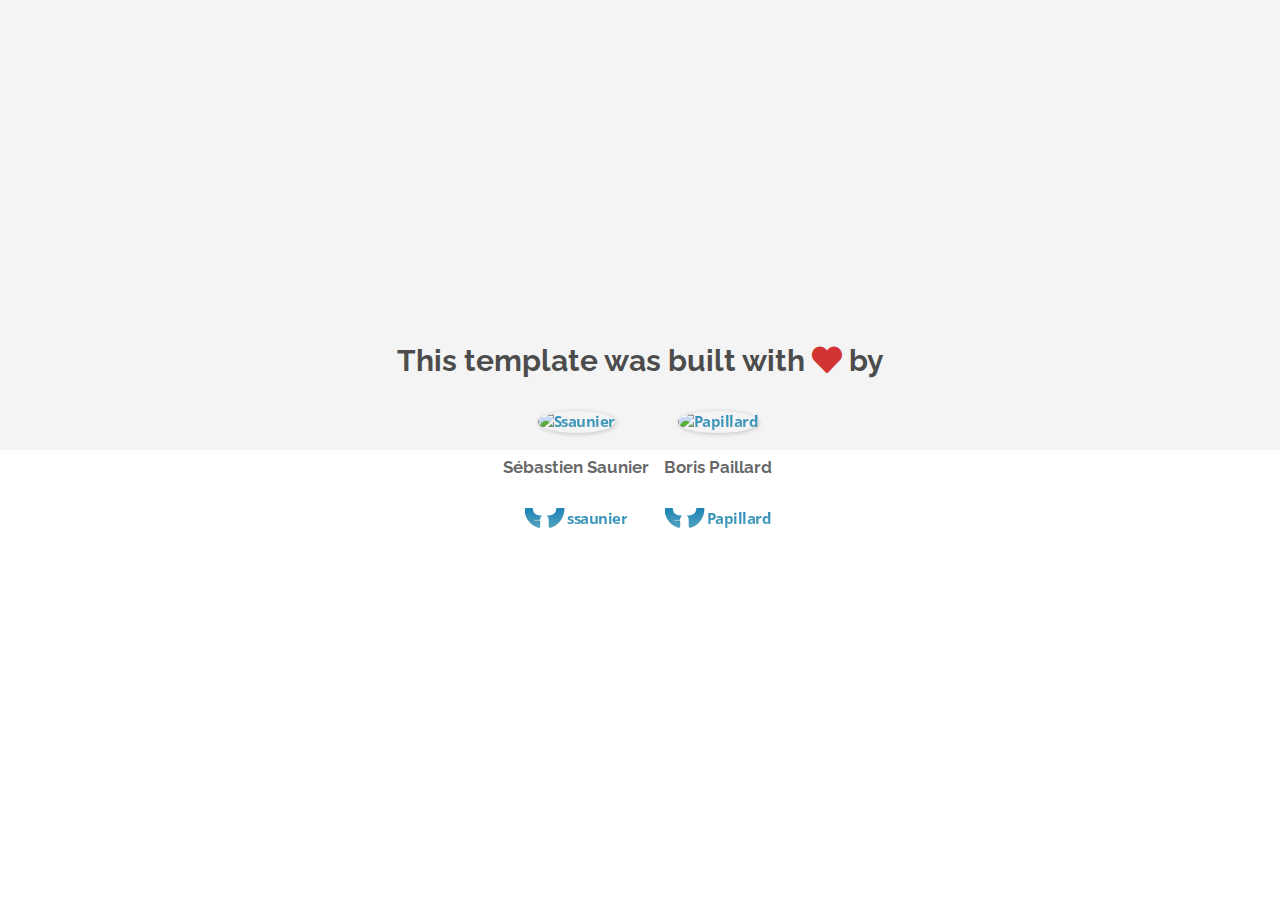
==== about.html @ 25c58939 "Automated commit at 2018-12-17 14:13:29 UTC by middleman-deploy 2.0.0-alpha" ====
<!doctype html>
<html>
  <head>
    <meta charset="utf-8">
    <meta http-equiv="x-ua-compatible" content="ie=edge">
    <meta name="viewport"
          content="width=device-width, initial-scale=1, shrink-to-fit=no">
    <link rel="stylesheet" href="https://use.fontawesome.com/releases/v5.5.0/css/all.css" integrity="sha384-B4dIYHKNBt8Bc12p+WXckhzcICo0wtJAoU8YZTY5qE0Id1GSseTk6S+L3BlXeVIU" crossorigin="anonymous">


    <!-- Use the title from a page's frontmatter if it has one -->
    <title>Le Wagon - Middleman - About</title>
  </head>
  <body>
    <div id="about">
  <div class="about-content">
    <h1>This template was built with <i class="fas fa-heart"></i> by</h1>
    <ul class="list-inline">
        <li>
<a href="https://kitt.lewagon.com/alumni/ssaunier" target="_blank">            <img src="https://kitt.lewagon.com/placeholder/users/ssaunier" class="img-circle" alt="Ssaunier" />
</a>          <h2>Sébastien Saunier</h2>
          <p>
<a href="https://github.com/ssaunier" target="_blank">              <i class="fab fa-github"></i> ssaunier
</a>          </p>
        </li>
        <li>
<a href="https://kitt.lewagon.com/alumni/Papillard" target="_blank">            <img src="https://kitt.lewagon.com/placeholder/users/Papillard" class="img-circle" alt="Papillard" />
</a>          <h2>Boris Paillard</h2>
          <p>
<a href="https://github.com/Papillard" target="_blank">              <i class="fab fa-github"></i> Papillard
</a>          </p>
        </li>
    </ul>
  </div>
</div>

    <link href="stylesheets/application-a63b8bce.css" rel="stylesheet" />
    <script src="javascripts/application-600f4d1e.js"></script>
  </body>
<script src="https://code.jquery.com/jquery-3.3.1.min.js"
        integrity="sha384-tsQFqpEReu7ZLhBV2VZlAu7zcOV+rXbYlF2cqB8txI/8aZajjp4Bqd+V6D5IgvKT"
        crossorigin="anonymous">
</script>
</html>
---- stylesheets/application-a63b8bce.css ----
@import url("https://fonts.googleapis.com/css?family=Open+Sans:400,300,700|Raleway:400,100,300,700,500");/*!
 * Bootstrap v3.3.7 (http://getbootstrap.com)
 * Copyright 2011-2016 Twitter, Inc.
 * Licensed under MIT (https://github.com/twbs/bootstrap/blob/master/LICENSE)
 *//*! normalize.css v3.0.3 | MIT License | github.com/necolas/normalize.css */html{font-family:sans-serif;-ms-text-size-adjust:100%;-webkit-text-size-adjust:100%}body{margin:0}article,aside,details,figcaption,figure,footer,header,hgroup,main,menu,nav,section,summary{display:block}audio,canvas,progress,video{display:inline-block;vertical-align:baseline}audio:not([controls]){display:none;height:0}[hidden],template{display:none}a{background-color:transparent}a:active,a:hover{outline:0}abbr[title]{border-bottom:1px dotted}b,strong{font-weight:bold}dfn{font-style:italic}h1{font-size:2em;margin:0.67em 0}mark{background:#ff0;color:#000}small{font-size:80%}sub,sup{font-size:75%;line-height:0;position:relative;vertical-align:baseline}sup{top:-0.5em}sub{bottom:-0.25em}img{border:0}svg:not(:root){overflow:hidden}figure{margin:1em 40px}hr{-webkit-box-sizing:content-box;box-sizing:content-box;height:0}pre{overflow:auto}code,kbd,pre,samp{font-family:monospace, monospace;font-size:1em}button,input,optgroup,select,textarea{color:inherit;font:inherit;margin:0}button{overflow:visible}button,select{text-transform:none}button,html input[type="button"],input[type="reset"],input[type="submit"]{-webkit-appearance:button;cursor:pointer}button[disabled],html input[disabled]{cursor:default}button::-moz-focus-inner,input::-moz-focus-inner{border:0;padding:0}input{line-height:normal}input[type="checkbox"],input[type="radio"]{-webkit-box-sizing:border-box;box-sizing:border-box;padding:0}input[type="number"]::-webkit-inner-spin-button,input[type="number"]::-webkit-outer-spin-button{height:auto}input[type="search"]{-webkit-appearance:textfield;-webkit-box-sizing:content-box;box-sizing:content-box}input[type="search"]::-webkit-search-cancel-button,input[type="search"]::-webkit-search-decoration{-webkit-appearance:none}fieldset{border:1px solid #c0c0c0;margin:0 2px;padding:0.35em 0.625em 0.75em}legend{border:0;padding:0}textarea{overflow:auto}optgroup{font-weight:bold}table{border-collapse:collapse;border-spacing:0}td,th{padding:0}/*! Source: https://github.com/h5bp/html5-boilerplate/blob/master/src/css/main.css */@media print{*,*:before,*:after{background:transparent !important;color:#000 !important;-webkit-box-shadow:none !important;box-shadow:none !important;text-shadow:none !important}a,a:visited{text-decoration:underline}a[href]:after{content:" (" attr(href) ")"}abbr[title]:after{content:" (" attr(title) ")"}a[href^="#"]:after,a[href^="javascript:"]:after{content:""}pre,blockquote{border:1px solid #999;page-break-inside:avoid}thead{display:table-header-group}tr,img{page-break-inside:avoid}img{max-width:100% !important}p,h2,h3{orphans:3;widows:3}h2,h3{page-break-after:avoid}.navbar{display:none}.btn>.caret,.dropup>.btn>.caret{border-top-color:#000 !important}.label{border:1px solid #000}.table{border-collapse:collapse !important}.table td,.table th{background-color:#fff !important}.table-bordered th,.table-bordered td{border:1px solid #ddd !important}}@font-face{font-family:'Glyphicons Halflings';src:url("../assets/bootstrap/glyphicons-halflings-regular-86b6f62b.eot");src:url("../assets/bootstrap/glyphicons-halflings-regular-86b6f62b.eot?#iefix") format("embedded-opentype"),url("../assets/bootstrap/glyphicons-halflings-regular-ca35b697.woff2") format("woff2"),url("../assets/bootstrap/glyphicons-halflings-regular-278e49a8.woff") format("woff"),url("../assets/bootstrap/glyphicons-halflings-regular-44bc1850.ttf") format("truetype"),url("../assets/bootstrap/glyphicons-halflings-regular-de51a849.svg#glyphicons_halflingsregular") format("svg")}.glyphicon{position:relative;top:1px;display:inline-block;font-family:'Glyphicons Halflings';font-style:normal;font-weight:normal;line-height:1;-webkit-font-smoothing:antialiased;-moz-osx-font-smoothing:grayscale}.glyphicon-asterisk:before{content:"\002a"}.glyphicon-plus:before{content:"\002b"}.glyphicon-euro:before,.glyphicon-eur:before{content:"\20ac"}.glyphicon-minus:before{content:"\2212"}.glyphicon-cloud:before{content:"\2601"}.glyphicon-envelope:before{content:"\2709"}.glyphicon-pencil:before{content:"\270f"}.glyphicon-glass:before{content:"\e001"}.glyphicon-music:before{content:"\e002"}.glyphicon-search:before{content:"\e003"}.glyphicon-heart:before{content:"\e005"}.glyphicon-star:before{content:"\e006"}.glyphicon-star-empty:before{content:"\e007"}.glyphicon-user:before{content:"\e008"}.glyphicon-film:before{content:"\e009"}.glyphicon-th-large:before{content:"\e010"}.glyphicon-th:before{content:"\e011"}.glyphicon-th-list:before{content:"\e012"}.glyphicon-ok:before{content:"\e013"}.glyphicon-remove:before{content:"\e014"}.glyphicon-zoom-in:before{content:"\e015"}.glyphicon-zoom-out:before{content:"\e016"}.glyphicon-off:before{content:"\e017"}.glyphicon-signal:before{content:"\e018"}.glyphicon-cog:before{content:"\e019"}.glyphicon-trash:before{content:"\e020"}.glyphicon-home:before{content:"\e021"}.glyphicon-file:before{content:"\e022"}.glyphicon-time:before{content:"\e023"}.glyphicon-road:before{content:"\e024"}.glyphicon-download-alt:before{content:"\e025"}.glyphicon-download:before{content:"\e026"}.glyphicon-upload:before{content:"\e027"}.glyphicon-inbox:before{content:"\e028"}.glyphicon-play-circle:before{content:"\e029"}.glyphicon-repeat:before{content:"\e030"}.glyphicon-refresh:before{content:"\e031"}.glyphicon-list-alt:before{content:"\e032"}.glyphicon-lock:before{content:"\e033"}.glyphicon-flag:before{content:"\e034"}.glyphicon-headphones:before{content:"\e035"}.glyphicon-volume-off:before{content:"\e036"}.glyphicon-volume-down:before{content:"\e037"}.glyphicon-volume-up:before{content:"\e038"}.glyphicon-qrcode:before{content:"\e039"}.glyphicon-barcode:before{content:"\e040"}.glyphicon-tag:before{content:"\e041"}.glyphicon-tags:before{content:"\e042"}.glyphicon-book:before{content:"\e043"}.glyphicon-bookmark:before{content:"\e044"}.glyphicon-print:before{content:"\e045"}.glyphicon-camera:before{content:"\e046"}.glyphicon-font:before{content:"\e047"}.glyphicon-bold:before{content:"\e048"}.glyphicon-italic:before{content:"\e049"}.glyphicon-text-height:before{content:"\e050"}.glyphicon-text-width:before{content:"\e051"}.glyphicon-align-left:before{content:"\e052"}.glyphicon-align-center:before{content:"\e053"}.glyphicon-align-right:before{content:"\e054"}.glyphicon-align-justify:before{content:"\e055"}.glyphicon-list:before{content:"\e056"}.glyphicon-indent-left:before{content:"\e057"}.glyphicon-indent-right:before{content:"\e058"}.glyphicon-facetime-video:before{content:"\e059"}.glyphicon-picture:before{content:"\e060"}.glyphicon-map-marker:before{content:"\e062"}.glyphicon-adjust:before{content:"\e063"}.glyphicon-tint:before{content:"\e064"}.glyphicon-edit:before{content:"\e065"}.glyphicon-share:before{content:"\e066"}.glyphicon-check:before{content:"\e067"}.glyphicon-move:before{content:"\e068"}.glyphicon-step-backward:before{content:"\e069"}.glyphicon-fast-backward:before{content:"\e070"}.glyphicon-backward:before{content:"\e071"}.glyphicon-play:before{content:"\e072"}.glyphicon-pause:before{content:"\e073"}.glyphicon-stop:before{content:"\e074"}.glyphicon-forward:before{content:"\e075"}.glyphicon-fast-forward:before{content:"\e076"}.glyphicon-step-forward:before{content:"\e077"}.glyphicon-eject:before{content:"\e078"}.glyphicon-chevron-left:before{content:"\e079"}.glyphicon-chevron-right:before{content:"\e080"}.glyphicon-plus-sign:before{content:"\e081"}.glyphicon-minus-sign:before{content:"\e082"}.glyphicon-remove-sign:before{content:"\e083"}.glyphicon-ok-sign:before{content:"\e084"}.glyphicon-question-sign:before{content:"\e085"}.glyphicon-info-sign:before{content:"\e086"}.glyphicon-screenshot:before{content:"\e087"}.glyphicon-remove-circle:before{content:"\e088"}.glyphicon-ok-circle:before{content:"\e089"}.glyphicon-ban-circle:before{content:"\e090"}.glyphicon-arrow-left:before{content:"\e091"}.glyphicon-arrow-right:before{content:"\e092"}.glyphicon-arrow-up:before{content:"\e093"}.glyphicon-arrow-down:before{content:"\e094"}.glyphicon-share-alt:before{content:"\e095"}.glyphicon-resize-full:before{content:"\e096"}.glyphicon-resize-small:before{content:"\e097"}.glyphicon-exclamation-sign:before{content:"\e101"}.glyphicon-gift:before{content:"\e102"}.glyphicon-leaf:before{content:"\e103"}.glyphicon-fire:before{content:"\e104"}.glyphicon-eye-open:before{content:"\e105"}.glyphicon-eye-close:before{content:"\e106"}.glyphicon-warning-sign:before{content:"\e107"}.glyphicon-plane:before{content:"\e108"}.glyphicon-calendar:before{content:"\e109"}.glyphicon-random:before{content:"\e110"}.glyphicon-comment:before{content:"\e111"}.glyphicon-magnet:before{content:"\e112"}.glyphicon-chevron-up:before{content:"\e113"}.glyphicon-chevron-down:before{content:"\e114"}.glyphicon-retweet:before{content:"\e115"}.glyphicon-shopping-cart:before{content:"\e116"}.glyphicon-folder-close:before{content:"\e117"}.glyphicon-folder-open:before{content:"\e118"}.glyphicon-resize-vertical:before{content:"\e119"}.glyphicon-resize-horizontal:before{content:"\e120"}.glyphicon-hdd:before{content:"\e121"}.glyphicon-bullhorn:before{content:"\e122"}.glyphicon-bell:before{content:"\e123"}.glyphicon-certificate:before{content:"\e124"}.glyphicon-thumbs-up:before{content:"\e125"}.glyphicon-thumbs-down:before{content:"\e126"}.glyphicon-hand-right:before{content:"\e127"}.glyphicon-hand-left:before{content:"\e128"}.glyphicon-hand-up:before{content:"\e129"}.glyphicon-hand-down:before{content:"\e130"}.glyphicon-circle-arrow-right:before{content:"\e131"}.glyphicon-circle-arrow-left:before{content:"\e132"}.glyphicon-circle-arrow-up:before{content:"\e133"}.glyphicon-circle-arrow-down:before{content:"\e134"}.glyphicon-globe:before{content:"\e135"}.glyphicon-wrench:before{content:"\e136"}.glyphicon-tasks:before{content:"\e137"}.glyphicon-filter:before{content:"\e138"}.glyphicon-briefcase:before{content:"\e139"}.glyphicon-fullscreen:before{content:"\e140"}.glyphicon-dashboard:before{content:"\e141"}.glyphicon-paperclip:before{content:"\e142"}.glyphicon-heart-empty:before{content:"\e143"}.glyphicon-link:before{content:"\e144"}.glyphicon-phone:before{content:"\e145"}.glyphicon-pushpin:before{content:"\e146"}.glyphicon-usd:before{content:"\e148"}.glyphicon-gbp:before{content:"\e149"}.glyphicon-sort:before{content:"\e150"}.glyphicon-sort-by-alphabet:before{content:"\e151"}.glyphicon-sort-by-alphabet-alt:before{content:"\e152"}.glyphicon-sort-by-order:before{content:"\e153"}.glyphicon-sort-by-order-alt:before{content:"\e154"}.glyphicon-sort-by-attributes:before{content:"\e155"}.glyphicon-sort-by-attributes-alt:before{content:"\e156"}.glyphicon-unchecked:before{content:"\e157"}.glyphicon-expand:before{content:"\e158"}.glyphicon-collapse-down:before{content:"\e159"}.glyphicon-collapse-up:before{content:"\e160"}.glyphicon-log-in:before{content:"\e161"}.glyphicon-flash:before{content:"\e162"}.glyphicon-log-out:before{content:"\e163"}.glyphicon-new-window:before{content:"\e164"}.glyphicon-record:before{content:"\e165"}.glyphicon-save:before{content:"\e166"}.glyphicon-open:before{content:"\e167"}.glyphicon-saved:before{content:"\e168"}.glyphicon-import:before{content:"\e169"}.glyphicon-export:before{content:"\e170"}.glyphicon-send:before{content:"\e171"}.glyphicon-floppy-disk:before{content:"\e172"}.glyphicon-floppy-saved:before{content:"\e173"}.glyphicon-floppy-remove:before{content:"\e174"}.glyphicon-floppy-save:before{content:"\e175"}.glyphicon-floppy-open:before{content:"\e176"}.glyphicon-credit-card:before{content:"\e177"}.glyphicon-transfer:before{content:"\e178"}.glyphicon-cutlery:before{content:"\e179"}.glyphicon-header:before{content:"\e180"}.glyphicon-compressed:before{content:"\e181"}.glyphicon-earphone:before{content:"\e182"}.glyphicon-phone-alt:before{content:"\e183"}.glyphicon-tower:before{content:"\e184"}.glyphicon-stats:before{content:"\e185"}.glyphicon-sd-video:before{content:"\e186"}.glyphicon-hd-video:before{content:"\e187"}.glyphicon-subtitles:before{content:"\e188"}.glyphicon-sound-stereo:before{content:"\e189"}.glyphicon-sound-dolby:before{content:"\e190"}.glyphicon-sound-5-1:before{content:"\e191"}.glyphicon-sound-6-1:before{content:"\e192"}.glyphicon-sound-7-1:before{content:"\e193"}.glyphicon-copyright-mark:before{content:"\e194"}.glyphicon-registration-mark:before{content:"\e195"}.glyphicon-cloud-download:before{content:"\e197"}.glyphicon-cloud-upload:before{content:"\e198"}.glyphicon-tree-conifer:before{content:"\e199"}.glyphicon-tree-deciduous:before{content:"\e200"}.glyphicon-cd:before{content:"\e201"}.glyphicon-save-file:before{content:"\e202"}.glyphicon-open-file:before{content:"\e203"}.glyphicon-level-up:before{content:"\e204"}.glyphicon-copy:before{content:"\e205"}.glyphicon-paste:before{content:"\e206"}.glyphicon-alert:before{content:"\e209"}.glyphicon-equalizer:before{content:"\e210"}.glyphicon-king:before{content:"\e211"}.glyphicon-queen:before{content:"\e212"}.glyphicon-pawn:before{content:"\e213"}.glyphicon-bishop:before{content:"\e214"}.glyphicon-knight:before{content:"\e215"}.glyphicon-baby-formula:before{content:"\e216"}.glyphicon-tent:before{content:"\26fa"}.glyphicon-blackboard:before{content:"\e218"}.glyphicon-bed:before{content:"\e219"}.glyphicon-apple:before{content:"\f8ff"}.glyphicon-erase:before{content:"\e221"}.glyphicon-hourglass:before{content:"\231b"}.glyphicon-lamp:before{content:"\e223"}.glyphicon-duplicate:before{content:"\e224"}.glyphicon-piggy-bank:before{content:"\e225"}.glyphicon-scissors:before{content:"\e226"}.glyphicon-bitcoin:before{content:"\e227"}.glyphicon-btc:before{content:"\e227"}.glyphicon-xbt:before{content:"\e227"}.glyphicon-yen:before{content:"\00a5"}.glyphicon-jpy:before{content:"\00a5"}.glyphicon-ruble:before{content:"\20bd"}.glyphicon-rub:before{content:"\20bd"}.glyphicon-scale:before{content:"\e230"}.glyphicon-ice-lolly:before{content:"\e231"}.glyphicon-ice-lolly-tasted:before{content:"\e232"}.glyphicon-education:before{content:"\e233"}.glyphicon-option-horizontal:before{content:"\e234"}.glyphicon-option-vertical:before{content:"\e235"}.glyphicon-menu-hamburger:before{content:"\e236"}.glyphicon-modal-window:before{content:"\e237"}.glyphicon-oil:before{content:"\e238"}.glyphicon-grain:before{content:"\e239"}.glyphicon-sunglasses:before{content:"\e240"}.glyphicon-text-size:before{content:"\e241"}.glyphicon-text-color:before{content:"\e242"}.glyphicon-text-background:before{content:"\e243"}.glyphicon-object-align-top:before{content:"\e244"}.glyphicon-object-align-bottom:before{content:"\e245"}.glyphicon-object-align-horizontal:before{content:"\e246"}.glyphicon-object-align-left:before{content:"\e247"}.glyphicon-object-align-vertical:before{content:"\e248"}.glyphicon-object-align-right:before{content:"\e249"}.glyphicon-triangle-right:before{content:"\e250"}.glyphicon-triangle-left:before{content:"\e251"}.glyphicon-triangle-bottom:before{content:"\e252"}.glyphicon-triangle-top:before{content:"\e253"}.glyphicon-console:before{content:"\e254"}.glyphicon-superscript:before{content:"\e255"}.glyphicon-subscript:before{content:"\e256"}.glyphicon-menu-left:before{content:"\e257"}.glyphicon-menu-right:before{content:"\e258"}.glyphicon-menu-down:before{content:"\e259"}.glyphicon-menu-up:before{content:"\e260"}*{-webkit-box-sizing:border-box;box-sizing:border-box}*:before,*:after{-webkit-box-sizing:border-box;box-sizing:border-box}html{font-size:10px;-webkit-tap-highlight-color:transparent}body{font-family:"Open Sans", "Helvetica", "sans-serif";font-size:18px;line-height:1.42857143;color:#333333;background-color:#F4F4F4}input,button,select,textarea{font-family:inherit;font-size:inherit;line-height:inherit}a{color:#469AE0;text-decoration:none}a:hover,a:focus{color:#1f74ba;text-decoration:underline}a:focus{outline:5px auto -webkit-focus-ring-color;outline-offset:-2px}figure{margin:0}img{vertical-align:middle}.img-responsive{display:block;max-width:100%;height:auto}.img-rounded{border-radius:2px}.img-thumbnail{padding:4px;line-height:1.42857143;background-color:#F4F4F4;border:1px solid #ddd;border-radius:2px;-webkit-transition:all 0.2s ease-in-out;transition:all 0.2s ease-in-out;display:inline-block;max-width:100%;height:auto}.img-circle{border-radius:50%}hr{margin-top:25px;margin-bottom:25px;border:0;border-top:1px solid #eeeeee}.sr-only{position:absolute;width:1px;height:1px;margin:-1px;padding:0;overflow:hidden;clip:rect(0, 0, 0, 0);border:0}.sr-only-focusable:active,.sr-only-focusable:focus{position:static;width:auto;height:auto;margin:0;overflow:visible;clip:auto}[role="button"]{cursor:pointer}h1,h2,h3,h4,h5,h6,.h1,.h2,.h3,.h4,.h5,.h6{font-family:"Raleway", "Helvetica", "sans-serif";font-weight:500;line-height:1.1;color:inherit}h1 small,h1 .small,h2 small,h2 .small,h3 small,h3 .small,h4 small,h4 .small,h5 small,h5 .small,h6 small,h6 .small,.h1 small,.h1 .small,.h2 small,.h2 .small,.h3 small,.h3 .small,.h4 small,.h4 .small,.h5 small,.h5 .small,.h6 small,.h6 .small{font-weight:normal;line-height:1;color:#777777}h1,.h1,h2,.h2,h3,.h3{margin-top:25px;margin-bottom:12.5px}h1 small,h1 .small,.h1 small,.h1 .small,h2 small,h2 .small,.h2 small,.h2 .small,h3 small,h3 .small,.h3 small,.h3 .small{font-size:65%}h4,.h4,h5,.h5,h6,.h6{margin-top:12.5px;margin-bottom:12.5px}h4 small,h4 .small,.h4 small,.h4 .small,h5 small,h5 .small,.h5 small,.h5 .small,h6 small,h6 .small,.h6 small,.h6 .small{font-size:75%}h1,.h1{font-size:46px}h2,.h2{font-size:38px}h3,.h3{font-size:31px}h4,.h4{font-size:23px}h5,.h5{font-size:18px}h6,.h6{font-size:16px}p{margin:0 0 12.5px}.lead{margin-bottom:25px;font-size:20px;font-weight:300;line-height:1.4}@media (min-width: 768px){.lead{font-size:27px}}small,.small{font-size:88%}mark,.mark{background-color:#fcf8e3;padding:.2em}.text-left{text-align:left}.text-right{text-align:right}.text-center{text-align:center}.text-justify{text-align:justify}.text-nowrap{white-space:nowrap}.text-lowercase{text-transform:lowercase}.text-uppercase,.initialism{text-transform:uppercase}.text-capitalize{text-transform:capitalize}.text-muted{color:#777777}.text-primary{color:#469AE0}a.text-primary:hover,a.text-primary:focus{color:#2381d0}.text-success{color:#3c763d}a.text-success:hover,a.text-success:focus{color:#2b542c}.text-info{color:#31708f}a.text-info:hover,a.text-info:focus{color:#245269}.text-warning{color:#8a6d3b}a.text-warning:hover,a.text-warning:focus{color:#66512c}.text-danger{color:#a94442}a.text-danger:hover,a.text-danger:focus{color:#843534}.bg-primary{color:#fff}.bg-primary{background-color:#469AE0}a.bg-primary:hover,a.bg-primary:focus{background-color:#2381d0}.bg-success{background-color:#dff0d8}a.bg-success:hover,a.bg-success:focus{background-color:#c1e2b3}.bg-info{background-color:#d9edf7}a.bg-info:hover,a.bg-info:focus{background-color:#afd9ee}.bg-warning{background-color:#fcf8e3}a.bg-warning:hover,a.bg-warning:focus{background-color:#f7ecb5}.bg-danger{background-color:#f2dede}a.bg-danger:hover,a.bg-danger:focus{background-color:#e4b9b9}.page-header{padding-bottom:11.5px;margin:50px 0 25px;border-bottom:1px solid #eeeeee}ul,ol{margin-top:0;margin-bottom:12.5px}ul ul,ul ol,ol ul,ol ol{margin-bottom:0}.list-unstyled{padding-left:0;list-style:none}.list-inline{padding-left:0;list-style:none;margin-left:-5px}.list-inline>li{display:inline-block;padding-left:5px;padding-right:5px}dl{margin-top:0;margin-bottom:25px}dt,dd{line-height:1.42857143}dt{font-weight:bold}dd{margin-left:0}.dl-horizontal dd:before,.dl-horizontal dd:after{content:" ";display:table}.dl-horizontal dd:after{clear:both}@media (min-width: 768px){.dl-horizontal dt{float:left;width:160px;clear:left;text-align:right;overflow:hidden;text-overflow:ellipsis;white-space:nowrap}.dl-horizontal dd{margin-left:180px}}abbr[title],abbr[data-original-title]{cursor:help;border-bottom:1px dotted #777777}.initialism{font-size:90%}blockquote{padding:12.5px 25px;margin:0 0 25px;font-size:22.5px;border-left:5px solid #eeeeee}blockquote p:last-child,blockquote ul:last-child,blockquote ol:last-child{margin-bottom:0}blockquote footer,blockquote small,blockquote .small{display:block;font-size:80%;line-height:1.42857143;color:#777777}blockquote footer:before,blockquote small:before,blockquote .small:before{content:'\2014 \00A0'}.blockquote-reverse,blockquote.pull-right{padding-right:15px;padding-left:0;border-right:5px solid #eeeeee;border-left:0;text-align:right}.blockquote-reverse footer:before,.blockquote-reverse small:before,.blockquote-reverse .small:before,blockquote.pull-right footer:before,blockquote.pull-right small:before,blockquote.pull-right .small:before{content:''}.blockquote-reverse footer:after,.blockquote-reverse small:after,.blockquote-reverse .small:after,blockquote.pull-right footer:after,blockquote.pull-right small:after,blockquote.pull-right .small:after{content:'\00A0 \2014'}address{margin-bottom:25px;font-style:normal;line-height:1.42857143}code,kbd,pre,samp{font-family:Menlo, Monaco, Consolas, "Courier New", monospace}code{padding:2px 4px;font-size:90%;color:#c7254e;background-color:#f9f2f4;border-radius:2px}kbd{padding:2px 4px;font-size:90%;color:#fff;background-color:#333;border-radius:2px;-webkit-box-shadow:inset 0 -1px 0 rgba(0,0,0,0.25);box-shadow:inset 0 -1px 0 rgba(0,0,0,0.25)}kbd kbd{padding:0;font-size:100%;font-weight:bold;-webkit-box-shadow:none;box-shadow:none}pre{display:block;padding:12px;margin:0 0 12.5px;font-size:17px;line-height:1.42857143;word-break:break-all;word-wrap:break-word;color:#333333;background-color:#f5f5f5;border:1px solid #ccc;border-radius:2px}pre code{padding:0;font-size:inherit;color:inherit;white-space:pre-wrap;background-color:transparent;border-radius:0}.pre-scrollable{max-height:340px;overflow-y:scroll}.container{margin-right:auto;margin-left:auto;padding-left:15px;padding-right:15px}.container:before,.container:after{content:" ";display:table}.container:after{clear:both}@media (min-width: 768px){.container{width:750px}}@media (min-width: 992px){.container{width:970px}}@media (min-width: 1200px){.container{width:1170px}}.container-fluid{margin-right:auto;margin-left:auto;padding-left:15px;padding-right:15px}.container-fluid:before,.container-fluid:after{content:" ";display:table}.container-fluid:after{clear:both}.row{margin-left:-15px;margin-right:-15px}.row:before,.row:after{content:" ";display:table}.row:after{clear:both}.col-xs-1,.col-sm-1,.col-md-1,.col-lg-1,.col-xs-2,.col-sm-2,.col-md-2,.col-lg-2,.col-xs-3,.col-sm-3,.col-md-3,.col-lg-3,.col-xs-4,.col-sm-4,.col-md-4,.col-lg-4,.col-xs-5,.col-sm-5,.col-md-5,.col-lg-5,.col-xs-6,.col-sm-6,.col-md-6,.col-lg-6,.col-xs-7,.col-sm-7,.col-md-7,.col-lg-7,.col-xs-8,.col-sm-8,.col-md-8,.col-lg-8,.col-xs-9,.col-sm-9,.col-md-9,.col-lg-9,.col-xs-10,.col-sm-10,.col-md-10,.col-lg-10,.col-xs-11,.col-sm-11,.col-md-11,.col-lg-11,.col-xs-12,.col-sm-12,.col-md-12,.col-lg-12{position:relative;min-height:1px;padding-left:15px;padding-right:15px}.col-xs-1,.col-xs-2,.col-xs-3,.col-xs-4,.col-xs-5,.col-xs-6,.col-xs-7,.col-xs-8,.col-xs-9,.col-xs-10,.col-xs-11,.col-xs-12{float:left}.col-xs-1{width:8.33333333%}.col-xs-2{width:16.66666667%}.col-xs-3{width:25%}.col-xs-4{width:33.33333333%}.col-xs-5{width:41.66666667%}.col-xs-6{width:50%}.col-xs-7{width:58.33333333%}.col-xs-8{width:66.66666667%}.col-xs-9{width:75%}.col-xs-10{width:83.33333333%}.col-xs-11{width:91.66666667%}.col-xs-12{width:100%}.col-xs-pull-0{right:auto}.col-xs-pull-1{right:8.33333333%}.col-xs-pull-2{right:16.66666667%}.col-xs-pull-3{right:25%}.col-xs-pull-4{right:33.33333333%}.col-xs-pull-5{right:41.66666667%}.col-xs-pull-6{right:50%}.col-xs-pull-7{right:58.33333333%}.col-xs-pull-8{right:66.66666667%}.col-xs-pull-9{right:75%}.col-xs-pull-10{right:83.33333333%}.col-xs-pull-11{right:91.66666667%}.col-xs-pull-12{right:100%}.col-xs-push-0{left:auto}.col-xs-push-1{left:8.33333333%}.col-xs-push-2{left:16.66666667%}.col-xs-push-3{left:25%}.col-xs-push-4{left:33.33333333%}.col-xs-push-5{left:41.66666667%}.col-xs-push-6{left:50%}.col-xs-push-7{left:58.33333333%}.col-xs-push-8{left:66.66666667%}.col-xs-push-9{left:75%}.col-xs-push-10{left:83.33333333%}.col-xs-push-11{left:91.66666667%}.col-xs-push-12{left:100%}.col-xs-offset-0{margin-left:0%}.col-xs-offset-1{margin-left:8.33333333%}.col-xs-offset-2{margin-left:16.66666667%}.col-xs-offset-3{margin-left:25%}.col-xs-offset-4{margin-left:33.33333333%}.col-xs-offset-5{margin-left:41.66666667%}.col-xs-offset-6{margin-left:50%}.col-xs-offset-7{margin-left:58.33333333%}.col-xs-offset-8{margin-left:66.66666667%}.col-xs-offset-9{margin-left:75%}.col-xs-offset-10{margin-left:83.33333333%}.col-xs-offset-11{margin-left:91.66666667%}.col-xs-offset-12{margin-left:100%}@media (min-width: 768px){.col-sm-1,.col-sm-2,.col-sm-3,.col-sm-4,.col-sm-5,.col-sm-6,.col-sm-7,.col-sm-8,.col-sm-9,.col-sm-10,.col-sm-11,.col-sm-12{float:left}.col-sm-1{width:8.33333333%}.col-sm-2{width:16.66666667%}.col-sm-3{width:25%}.col-sm-4{width:33.33333333%}.col-sm-5{width:41.66666667%}.col-sm-6{width:50%}.col-sm-7{width:58.33333333%}.col-sm-8{width:66.66666667%}.col-sm-9{width:75%}.col-sm-10{width:83.33333333%}.col-sm-11{width:91.66666667%}.col-sm-12{width:100%}.col-sm-pull-0{right:auto}.col-sm-pull-1{right:8.33333333%}.col-sm-pull-2{right:16.66666667%}.col-sm-pull-3{right:25%}.col-sm-pull-4{right:33.33333333%}.col-sm-pull-5{right:41.66666667%}.col-sm-pull-6{right:50%}.col-sm-pull-7{right:58.33333333%}.col-sm-pull-8{right:66.66666667%}.col-sm-pull-9{right:75%}.col-sm-pull-10{right:83.33333333%}.col-sm-pull-11{right:91.66666667%}.col-sm-pull-12{right:100%}.col-sm-push-0{left:auto}.col-sm-push-1{left:8.33333333%}.col-sm-push-2{left:16.66666667%}.col-sm-push-3{left:25%}.col-sm-push-4{left:33.33333333%}.col-sm-push-5{left:41.66666667%}.col-sm-push-6{left:50%}.col-sm-push-7{left:58.33333333%}.col-sm-push-8{left:66.66666667%}.col-sm-push-9{left:75%}.col-sm-push-10{left:83.33333333%}.col-sm-push-11{left:91.66666667%}.col-sm-push-12{left:100%}.col-sm-offset-0{margin-left:0%}.col-sm-offset-1{margin-left:8.33333333%}.col-sm-offset-2{margin-left:16.66666667%}.col-sm-offset-3{margin-left:25%}.col-sm-offset-4{margin-left:33.33333333%}.col-sm-offset-5{margin-left:41.66666667%}.col-sm-offset-6{margin-left:50%}.col-sm-offset-7{margin-left:58.33333333%}.col-sm-offset-8{margin-left:66.66666667%}.col-sm-offset-9{margin-left:75%}.col-sm-offset-10{margin-left:83.33333333%}.col-sm-offset-11{margin-left:91.66666667%}.col-sm-offset-12{margin-left:100%}}@media (min-width: 992px){.col-md-1,.col-md-2,.col-md-3,.col-md-4,.col-md-5,.col-md-6,.col-md-7,.col-md-8,.col-md-9,.col-md-10,.col-md-11,.col-md-12{float:left}.col-md-1{width:8.33333333%}.col-md-2{width:16.66666667%}.col-md-3{width:25%}.col-md-4{width:33.33333333%}.col-md-5{width:41.66666667%}.col-md-6{width:50%}.col-md-7{width:58.33333333%}.col-md-8{width:66.66666667%}.col-md-9{width:75%}.col-md-10{width:83.33333333%}.col-md-11{width:91.66666667%}.col-md-12{width:100%}.col-md-pull-0{right:auto}.col-md-pull-1{right:8.33333333%}.col-md-pull-2{right:16.66666667%}.col-md-pull-3{right:25%}.col-md-pull-4{right:33.33333333%}.col-md-pull-5{right:41.66666667%}.col-md-pull-6{right:50%}.col-md-pull-7{right:58.33333333%}.col-md-pull-8{right:66.66666667%}.col-md-pull-9{right:75%}.col-md-pull-10{right:83.33333333%}.col-md-pull-11{right:91.66666667%}.col-md-pull-12{right:100%}.col-md-push-0{left:auto}.col-md-push-1{left:8.33333333%}.col-md-push-2{left:16.66666667%}.col-md-push-3{left:25%}.col-md-push-4{left:33.33333333%}.col-md-push-5{left:41.66666667%}.col-md-push-6{left:50%}.col-md-push-7{left:58.33333333%}.col-md-push-8{left:66.66666667%}.col-md-push-9{left:75%}.col-md-push-10{left:83.33333333%}.col-md-push-11{left:91.66666667%}.col-md-push-12{left:100%}.col-md-offset-0{margin-left:0%}.col-md-offset-1{margin-left:8.33333333%}.col-md-offset-2{margin-left:16.66666667%}.col-md-offset-3{margin-left:25%}.col-md-offset-4{margin-left:33.33333333%}.col-md-offset-5{margin-left:41.66666667%}.col-md-offset-6{margin-left:50%}.col-md-offset-7{margin-left:58.33333333%}.col-md-offset-8{margin-left:66.66666667%}.col-md-offset-9{margin-left:75%}.col-md-offset-10{margin-left:83.33333333%}.col-md-offset-11{margin-left:91.66666667%}.col-md-offset-12{margin-left:100%}}@media (min-width: 1200px){.col-lg-1,.col-lg-2,.col-lg-3,.col-lg-4,.col-lg-5,.col-lg-6,.col-lg-7,.col-lg-8,.col-lg-9,.col-lg-10,.col-lg-11,.col-lg-12{float:left}.col-lg-1{width:8.33333333%}.col-lg-2{width:16.66666667%}.col-lg-3{width:25%}.col-lg-4{width:33.33333333%}.col-lg-5{width:41.66666667%}.col-lg-6{width:50%}.col-lg-7{width:58.33333333%}.col-lg-8{width:66.66666667%}.col-lg-9{width:75%}.col-lg-10{width:83.33333333%}.col-lg-11{width:91.66666667%}.col-lg-12{width:100%}.col-lg-pull-0{right:auto}.col-lg-pull-1{right:8.33333333%}.col-lg-pull-2{right:16.66666667%}.col-lg-pull-3{right:25%}.col-lg-pull-4{right:33.33333333%}.col-lg-pull-5{right:41.66666667%}.col-lg-pull-6{right:50%}.col-lg-pull-7{right:58.33333333%}.col-lg-pull-8{right:66.66666667%}.col-lg-pull-9{right:75%}.col-lg-pull-10{right:83.33333333%}.col-lg-pull-11{right:91.66666667%}.col-lg-pull-12{right:100%}.col-lg-push-0{left:auto}.col-lg-push-1{left:8.33333333%}.col-lg-push-2{left:16.66666667%}.col-lg-push-3{left:25%}.col-lg-push-4{left:33.33333333%}.col-lg-push-5{left:41.66666667%}.col-lg-push-6{left:50%}.col-lg-push-7{left:58.33333333%}.col-lg-push-8{left:66.66666667%}.col-lg-push-9{left:75%}.col-lg-push-10{left:83.33333333%}.col-lg-push-11{left:91.66666667%}.col-lg-push-12{left:100%}.col-lg-offset-0{margin-left:0%}.col-lg-offset-1{margin-left:8.33333333%}.col-lg-offset-2{margin-left:16.66666667%}.col-lg-offset-3{margin-left:25%}.col-lg-offset-4{margin-left:33.33333333%}.col-lg-offset-5{margin-left:41.66666667%}.col-lg-offset-6{margin-left:50%}.col-lg-offset-7{margin-left:58.33333333%}.col-lg-offset-8{margin-left:66.66666667%}.col-lg-offset-9{margin-left:75%}.col-lg-offset-10{margin-left:83.33333333%}.col-lg-offset-11{margin-left:91.66666667%}.col-lg-offset-12{margin-left:100%}}table{background-color:transparent}caption{padding-top:8px;padding-bottom:8px;color:#777777;text-align:left}th{text-align:left}.table{width:100%;max-width:100%;margin-bottom:25px}.table>thead>tr>th,.table>thead>tr>td,.table>tbody>tr>th,.table>tbody>tr>td,.table>tfoot>tr>th,.table>tfoot>tr>td{padding:8px;line-height:1.42857143;vertical-align:top;border-top:1px solid #ddd}.table>thead>tr>th{vertical-align:bottom;border-bottom:2px solid #ddd}.table>caption+thead>tr:first-child>th,.table>caption+thead>tr:first-child>td,.table>colgroup+thead>tr:first-child>th,.table>colgroup+thead>tr:first-child>td,.table>thead:first-child>tr:first-child>th,.table>thead:first-child>tr:first-child>td{border-top:0}.table>tbody+tbody{border-top:2px solid #ddd}.table .table{background-color:#F4F4F4}.table-condensed>thead>tr>th,.table-condensed>thead>tr>td,.table-condensed>tbody>tr>th,.table-condensed>tbody>tr>td,.table-condensed>tfoot>tr>th,.table-condensed>tfoot>tr>td{padding:5px}.table-bordered{border:1px solid #ddd}.table-bordered>thead>tr>th,.table-bordered>thead>tr>td,.table-bordered>tbody>tr>th,.table-bordered>tbody>tr>td,.table-bordered>tfoot>tr>th,.table-bordered>tfoot>tr>td{border:1px solid #ddd}.table-bordered>thead>tr>th,.table-bordered>thead>tr>td{border-bottom-width:2px}.table-striped>tbody>tr:nth-of-type(odd){background-color:#f9f9f9}.table-hover>tbody>tr:hover{background-color:#f5f5f5}table col[class*="col-"]{position:static;float:none;display:table-column}table td[class*="col-"],table th[class*="col-"]{position:static;float:none;display:table-cell}.table>thead>tr>td.active,.table>thead>tr>th.active,.table>thead>tr.active>td,.table>thead>tr.active>th,.table>tbody>tr>td.active,.table>tbody>tr>th.active,.table>tbody>tr.active>td,.table>tbody>tr.active>th,.table>tfoot>tr>td.active,.table>tfoot>tr>th.active,.table>tfoot>tr.active>td,.table>tfoot>tr.active>th{background-color:#f5f5f5}.table-hover>tbody>tr>td.active:hover,.table-hover>tbody>tr>th.active:hover,.table-hover>tbody>tr.active:hover>td,.table-hover>tbody>tr:hover>.active,.table-hover>tbody>tr.active:hover>th{background-color:#e8e8e8}.table>thead>tr>td.success,.table>thead>tr>th.success,.table>thead>tr.success>td,.table>thead>tr.success>th,.table>tbody>tr>td.success,.table>tbody>tr>th.success,.table>tbody>tr.success>td,.table>tbody>tr.success>th,.table>tfoot>tr>td.success,.table>tfoot>tr>th.success,.table>tfoot>tr.success>td,.table>tfoot>tr.success>th{background-color:#dff0d8}.table-hover>tbody>tr>td.success:hover,.table-hover>tbody>tr>th.success:hover,.table-hover>tbody>tr.success:hover>td,.table-hover>tbody>tr:hover>.success,.table-hover>tbody>tr.success:hover>th{background-color:#d0e9c6}.table>thead>tr>td.info,.table>thead>tr>th.info,.table>thead>tr.info>td,.table>thead>tr.info>th,.table>tbody>tr>td.info,.table>tbody>tr>th.info,.table>tbody>tr.info>td,.table>tbody>tr.info>th,.table>tfoot>tr>td.info,.table>tfoot>tr>th.info,.table>tfoot>tr.info>td,.table>tfoot>tr.info>th{background-color:#d9edf7}.table-hover>tbody>tr>td.info:hover,.table-hover>tbody>tr>th.info:hover,.table-hover>tbody>tr.info:hover>td,.table-hover>tbody>tr:hover>.info,.table-hover>tbody>tr.info:hover>th{background-color:#c4e3f3}.table>thead>tr>td.warning,.table>thead>tr>th.warning,.table>thead>tr.warning>td,.table>thead>tr.warning>th,.table>tbody>tr>td.warning,.table>tbody>tr>th.warning,.table>tbody>tr.warning>td,.table>tbody>tr.warning>th,.table>tfoot>tr>td.warning,.table>tfoot>tr>th.warning,.table>tfoot>tr.warning>td,.table>tfoot>tr.warning>th{background-color:#fcf8e3}.table-hover>tbody>tr>td.warning:hover,.table-hover>tbody>tr>th.warning:hover,.table-hover>tbody>tr.warning:hover>td,.table-hover>tbody>tr:hover>.warning,.table-hover>tbody>tr.warning:hover>th{background-color:#faf2cc}.table>thead>tr>td.danger,.table>thead>tr>th.danger,.table>thead>tr.danger>td,.table>thead>tr.danger>th,.table>tbody>tr>td.danger,.table>tbody>tr>th.danger,.table>tbody>tr.danger>td,.table>tbody>tr.danger>th,.table>tfoot>tr>td.danger,.table>tfoot>tr>th.danger,.table>tfoot>tr.danger>td,.table>tfoot>tr.danger>th{background-color:#f2dede}.table-hover>tbody>tr>td.danger:hover,.table-hover>tbody>tr>th.danger:hover,.table-hover>tbody>tr.danger:hover>td,.table-hover>tbody>tr:hover>.danger,.table-hover>tbody>tr.danger:hover>th{background-color:#ebcccc}.table-responsive{overflow-x:auto;min-height:0.01%}@media screen and (max-width: 767px){.table-responsive{width:100%;margin-bottom:18.75px;overflow-y:hidden;-ms-overflow-style:-ms-autohiding-scrollbar;border:1px solid #ddd}.table-responsive>.table{margin-bottom:0}.table-responsive>.table>thead>tr>th,.table-responsive>.table>thead>tr>td,.table-responsive>.table>tbody>tr>th,.table-responsive>.table>tbody>tr>td,.table-responsive>.table>tfoot>tr>th,.table-responsive>.table>tfoot>tr>td{white-space:nowrap}.table-responsive>.table-bordered{border:0}.table-responsive>.table-bordered>thead>tr>th:first-child,.table-responsive>.table-bordered>thead>tr>td:first-child,.table-responsive>.table-bordered>tbody>tr>th:first-child,.table-responsive>.table-bordered>tbody>tr>td:first-child,.table-responsive>.table-bordered>tfoot>tr>th:first-child,.table-responsive>.table-bordered>tfoot>tr>td:first-child{border-left:0}.table-responsive>.table-bordered>thead>tr>th:last-child,.table-responsive>.table-bordered>thead>tr>td:last-child,.table-responsive>.table-bordered>tbody>tr>th:last-child,.table-responsive>.table-bordered>tbody>tr>td:last-child,.table-responsive>.table-bordered>tfoot>tr>th:last-child,.table-responsive>.table-bordered>tfoot>tr>td:last-child{border-right:0}.table-responsive>.table-bordered>tbody>tr:last-child>th,.table-responsive>.table-bordered>tbody>tr:last-child>td,.table-responsive>.table-bordered>tfoot>tr:last-child>th,.table-responsive>.table-bordered>tfoot>tr:last-child>td{border-bottom:0}}fieldset{padding:0;margin:0;border:0;min-width:0}legend{display:block;width:100%;padding:0;margin-bottom:25px;font-size:27px;line-height:inherit;color:#333333;border:0;border-bottom:1px solid #e5e5e5}label{display:inline-block;max-width:100%;margin-bottom:5px;font-weight:bold}input[type="search"]{-webkit-box-sizing:border-box;box-sizing:border-box}input[type="radio"],input[type="checkbox"]{margin:4px 0 0;margin-top:1px \9;line-height:normal}input[type="file"]{display:block}input[type="range"]{display:block;width:100%}select[multiple],select[size]{height:auto}input[type="file"]:focus,input[type="radio"]:focus,input[type="checkbox"]:focus{outline:5px auto -webkit-focus-ring-color;outline-offset:-2px}output{display:block;padding-top:7px;font-size:18px;line-height:1.42857143;color:#000000}.form-control{display:block;width:100%;height:39px;padding:6px 12px;font-size:18px;line-height:1.42857143;color:#000000;background-color:#fff;background-image:none;border:1px solid #ccc;border-radius:2px;-webkit-box-shadow:inset 0 1px 1px rgba(0,0,0,0.075);box-shadow:inset 0 1px 1px rgba(0,0,0,0.075);-webkit-transition:border-color ease-in-out 0.15s, box-shadow ease-in-out 0.15s;-webkit-transition:border-color ease-in-out 0.15s, -webkit-box-shadow ease-in-out 0.15s;transition:border-color ease-in-out 0.15s, -webkit-box-shadow ease-in-out 0.15s;transition:border-color ease-in-out 0.15s, box-shadow ease-in-out 0.15s;transition:border-color ease-in-out 0.15s, box-shadow ease-in-out 0.15s, -webkit-box-shadow ease-in-out 0.15s}.form-control:focus{border-color:#66afe9;outline:0;-webkit-box-shadow:inset 0 1px 1px rgba(0,0,0,0.075),0 0 8px rgba(102,175,233,0.6);box-shadow:inset 0 1px 1px rgba(0,0,0,0.075),0 0 8px rgba(102,175,233,0.6)}.form-control::-moz-placeholder{color:#999;opacity:1}.form-control:-ms-input-placeholder{color:#999}.form-control::-webkit-input-placeholder{color:#999}.form-control::-ms-expand{border:0;background-color:transparent}.form-control[disabled],.form-control[readonly],fieldset[disabled] .form-control{background-color:#eeeeee;opacity:1}.form-control[disabled],fieldset[disabled] .form-control{cursor:not-allowed}textarea.form-control{height:auto}input[type="search"]{-webkit-appearance:none}@media screen and (-webkit-min-device-pixel-ratio: 0){input[type="date"].form-control,input[type="time"].form-control,input[type="datetime-local"].form-control,input[type="month"].form-control{line-height:39px}input[type="date"].input-sm,.input-group-sm>input[type="date"].form-control,.input-group-sm>input[type="date"].input-group-addon,.input-group-sm>.input-group-btn>input[type="date"].btn,.input-group-sm input[type="date"],input[type="time"].input-sm,.input-group-sm>input[type="time"].form-control,.input-group-sm>input[type="time"].input-group-addon,.input-group-sm>.input-group-btn>input[type="time"].btn,.input-group-sm input[type="time"],input[type="datetime-local"].input-sm,.input-group-sm>input[type="datetime-local"].form-control,.input-group-sm>input[type="datetime-local"].input-group-addon,.input-group-sm>.input-group-btn>input[type="datetime-local"].btn,.input-group-sm input[type="datetime-local"],input[type="month"].input-sm,.input-group-sm>input[type="month"].form-control,.input-group-sm>input[type="month"].input-group-addon,.input-group-sm>.input-group-btn>input[type="month"].btn,.input-group-sm input[type="month"]{line-height:36px}input[type="date"].input-lg,.input-group-lg>input[type="date"].form-control,.input-group-lg>input[type="date"].input-group-addon,.input-group-lg>.input-group-btn>input[type="date"].btn,.input-group-lg input[type="date"],input[type="time"].input-lg,.input-group-lg>input[type="time"].form-control,.input-group-lg>input[type="time"].input-group-addon,.input-group-lg>.input-group-btn>input[type="time"].btn,.input-group-lg input[type="time"],input[type="datetime-local"].input-lg,.input-group-lg>input[type="datetime-local"].form-control,.input-group-lg>input[type="datetime-local"].input-group-addon,.input-group-lg>.input-group-btn>input[type="datetime-local"].btn,.input-group-lg input[type="datetime-local"],input[type="month"].input-lg,.input-group-lg>input[type="month"].form-control,.input-group-lg>input[type="month"].input-group-addon,.input-group-lg>.input-group-btn>input[type="month"].btn,.input-group-lg input[type="month"]{line-height:53px}}.form-group{margin-bottom:15px}.radio,.checkbox{position:relative;display:block;margin-top:10px;margin-bottom:10px}.radio label,.checkbox label{min-height:25px;padding-left:20px;margin-bottom:0;font-weight:normal;cursor:pointer}.radio input[type="radio"],.radio-inline input[type="radio"],.checkbox input[type="checkbox"],.checkbox-inline input[type="checkbox"]{position:absolute;margin-left:-20px;margin-top:4px \9}.radio+.radio,.checkbox+.checkbox{margin-top:-5px}.radio-inline,.checkbox-inline{position:relative;display:inline-block;padding-left:20px;margin-bottom:0;vertical-align:middle;font-weight:normal;cursor:pointer}.radio-inline+.radio-inline,.checkbox-inline+.checkbox-inline{margin-top:0;margin-left:10px}input[type="radio"][disabled],input[type="radio"].disabled,fieldset[disabled] input[type="radio"],input[type="checkbox"][disabled],input[type="checkbox"].disabled,fieldset[disabled] input[type="checkbox"]{cursor:not-allowed}.radio-inline.disabled,fieldset[disabled] .radio-inline,.checkbox-inline.disabled,fieldset[disabled] .checkbox-inline{cursor:not-allowed}.radio.disabled label,fieldset[disabled] .radio label,.checkbox.disabled label,fieldset[disabled] .checkbox label{cursor:not-allowed}.form-control-static{padding-top:7px;padding-bottom:7px;margin-bottom:0;min-height:43px}.form-control-static.input-lg,.input-group-lg>.form-control-static.form-control,.input-group-lg>.form-control-static.input-group-addon,.input-group-lg>.input-group-btn>.form-control-static.btn,.form-control-static.input-sm,.input-group-sm>.form-control-static.form-control,.input-group-sm>.form-control-static.input-group-addon,.input-group-sm>.input-group-btn>.form-control-static.btn{padding-left:0;padding-right:0}.input-sm,.input-group-sm>.form-control,.input-group-sm>.input-group-addon,.input-group-sm>.input-group-btn>.btn{height:36px;padding:5px 10px;font-size:16px;line-height:1.5;border-radius:2px}select.input-sm,.input-group-sm>select.form-control,.input-group-sm>select.input-group-addon,.input-group-sm>.input-group-btn>select.btn{height:36px;line-height:36px}textarea.input-sm,.input-group-sm>textarea.form-control,.input-group-sm>textarea.input-group-addon,.input-group-sm>.input-group-btn>textarea.btn,select[multiple].input-sm,.input-group-sm>select[multiple].form-control,.input-group-sm>select[multiple].input-group-addon,.input-group-sm>.input-group-btn>select[multiple].btn{height:auto}.form-group-sm .form-control{height:36px;padding:5px 10px;font-size:16px;line-height:1.5;border-radius:2px}.form-group-sm select.form-control{height:36px;line-height:36px}.form-group-sm textarea.form-control,.form-group-sm select[multiple].form-control{height:auto}.form-group-sm .form-control-static{height:36px;min-height:41px;padding:6px 10px;font-size:16px;line-height:1.5}.input-lg,.input-group-lg>.form-control,.input-group-lg>.input-group-addon,.input-group-lg>.input-group-btn>.btn{height:53px;padding:10px 16px;font-size:23px;line-height:1.3333333;border-radius:2px}select.input-lg,.input-group-lg>select.form-control,.input-group-lg>select.input-group-addon,.input-group-lg>.input-group-btn>select.btn{height:53px;line-height:53px}textarea.input-lg,.input-group-lg>textarea.form-control,.input-group-lg>textarea.input-group-addon,.input-group-lg>.input-group-btn>textarea.btn,select[multiple].input-lg,.input-group-lg>select[multiple].form-control,.input-group-lg>select[multiple].input-group-addon,.input-group-lg>.input-group-btn>select[multiple].btn{height:auto}.form-group-lg .form-control{height:53px;padding:10px 16px;font-size:23px;line-height:1.3333333;border-radius:2px}.form-group-lg select.form-control{height:53px;line-height:53px}.form-group-lg textarea.form-control,.form-group-lg select[multiple].form-control{height:auto}.form-group-lg .form-control-static{height:53px;min-height:48px;padding:11px 16px;font-size:23px;line-height:1.3333333}.has-feedback{position:relative}.has-feedback .form-control{padding-right:48.75px}.form-control-feedback{position:absolute;top:0;right:0;z-index:2;display:block;width:39px;height:39px;line-height:39px;text-align:center;pointer-events:none}.input-lg+.form-control-feedback,.input-group-lg>.form-control+.form-control-feedback,.input-group-lg>.input-group-addon+.form-control-feedback,.input-group-lg>.input-group-btn>.btn+.form-control-feedback,.input-group-lg+.form-control-feedback,.form-group-lg .form-control+.form-control-feedback{width:53px;height:53px;line-height:53px}.input-sm+.form-control-feedback,.input-group-sm>.form-control+.form-control-feedback,.input-group-sm>.input-group-addon+.form-control-feedback,.input-group-sm>.input-group-btn>.btn+.form-control-feedback,.input-group-sm+.form-control-feedback,.form-group-sm .form-control+.form-control-feedback{width:36px;height:36px;line-height:36px}.has-success .help-block,.has-success .control-label,.has-success .radio,.has-success .checkbox,.has-success .radio-inline,.has-success .checkbox-inline,.has-success.radio label,.has-success.checkbox label,.has-success.radio-inline label,.has-success.checkbox-inline label{color:#3c763d}.has-success .form-control{border-color:#3c763d;-webkit-box-shadow:inset 0 1px 1px rgba(0,0,0,0.075);box-shadow:inset 0 1px 1px rgba(0,0,0,0.075)}.has-success .form-control:focus{border-color:#2b542c;-webkit-box-shadow:inset 0 1px 1px rgba(0,0,0,0.075),0 0 6px #67b168;box-shadow:inset 0 1px 1px rgba(0,0,0,0.075),0 0 6px #67b168}.has-success .input-group-addon{color:#3c763d;border-color:#3c763d;background-color:#dff0d8}.has-success .form-control-feedback{color:#3c763d}.has-warning .help-block,.has-warning .control-label,.has-warning .radio,.has-warning .checkbox,.has-warning .radio-inline,.has-warning .checkbox-inline,.has-warning.radio label,.has-warning.checkbox label,.has-warning.radio-inline label,.has-warning.checkbox-inline label{color:#8a6d3b}.has-warning .form-control{border-color:#8a6d3b;-webkit-box-shadow:inset 0 1px 1px rgba(0,0,0,0.075);box-shadow:inset 0 1px 1px rgba(0,0,0,0.075)}.has-warning .form-control:focus{border-color:#66512c;-webkit-box-shadow:inset 0 1px 1px rgba(0,0,0,0.075),0 0 6px #c0a16b;box-shadow:inset 0 1px 1px rgba(0,0,0,0.075),0 0 6px #c0a16b}.has-warning .input-group-addon{color:#8a6d3b;border-color:#8a6d3b;background-color:#fcf8e3}.has-warning .form-control-feedback{color:#8a6d3b}.has-error .help-block,.has-error .control-label,.has-error .radio,.has-error .checkbox,.has-error .radio-inline,.has-error .checkbox-inline,.has-error.radio label,.has-error.checkbox label,.has-error.radio-inline label,.has-error.checkbox-inline label{color:#a94442}.has-error .form-control{border-color:#a94442;-webkit-box-shadow:inset 0 1px 1px rgba(0,0,0,0.075);box-shadow:inset 0 1px 1px rgba(0,0,0,0.075)}.has-error .form-control:focus{border-color:#843534;-webkit-box-shadow:inset 0 1px 1px rgba(0,0,0,0.075),0 0 6px #ce8483;box-shadow:inset 0 1px 1px rgba(0,0,0,0.075),0 0 6px #ce8483}.has-error .input-group-addon{color:#a94442;border-color:#a94442;background-color:#f2dede}.has-error .form-control-feedback{color:#a94442}.has-feedback label ~ .form-control-feedback{top:30px}.has-feedback label.sr-only ~ .form-control-feedback{top:0}.help-block{display:block;margin-top:5px;margin-bottom:10px;color:#737373}@media (min-width: 768px){.form-inline .form-group{display:inline-block;margin-bottom:0;vertical-align:middle}.form-inline .form-control{display:inline-block;width:auto;vertical-align:middle}.form-inline .form-control-static{display:inline-block}.form-inline .input-group{display:inline-table;vertical-align:middle}.form-inline .input-group .input-group-addon,.form-inline .input-group .input-group-btn,.form-inline .input-group .form-control{width:auto}.form-inline .input-group>.form-control{width:100%}.form-inline .control-label{margin-bottom:0;vertical-align:middle}.form-inline .radio,.form-inline .checkbox{display:inline-block;margin-top:0;margin-bottom:0;vertical-align:middle}.form-inline .radio label,.form-inline .checkbox label{padding-left:0}.form-inline .radio input[type="radio"],.form-inline .checkbox input[type="checkbox"]{position:relative;margin-left:0}.form-inline .has-feedback .form-control-feedback{top:0}}.form-horizontal .radio,.form-horizontal .checkbox,.form-horizontal .radio-inline,.form-horizontal .checkbox-inline{margin-top:0;margin-bottom:0;padding-top:7px}.form-horizontal .radio,.form-horizontal .checkbox{min-height:32px}.form-horizontal .form-group{margin-left:-15px;margin-right:-15px}.form-horizontal .form-group:before,.form-horizontal .form-group:after{content:" ";display:table}.form-horizontal .form-group:after{clear:both}@media (min-width: 768px){.form-horizontal .control-label{text-align:right;margin-bottom:0;padding-top:7px}}.form-horizontal .has-feedback .form-control-feedback{right:15px}@media (min-width: 768px){.form-horizontal .form-group-lg .control-label{padding-top:11px;font-size:23px}}@media (min-width: 768px){.form-horizontal .form-group-sm .control-label{padding-top:6px;font-size:16px}}.btn{display:inline-block;margin-bottom:0;font-weight:normal;text-align:center;vertical-align:middle;-ms-touch-action:manipulation;touch-action:manipulation;cursor:pointer;background-image:none;border:1px solid transparent;white-space:nowrap;padding:6px 12px;font-size:18px;line-height:1.42857143;border-radius:2px;-webkit-user-select:none;-moz-user-select:none;-ms-user-select:none;user-select:none}.btn:focus,.btn.focus,.btn:active:focus,.btn:active.focus,.btn.active:focus,.btn.active.focus{outline:5px auto -webkit-focus-ring-color;outline-offset:-2px}.btn:hover,.btn:focus,.btn.focus{color:#333;text-decoration:none}.btn:active,.btn.active{outline:0;background-image:none;-webkit-box-shadow:inset 0 3px 5px rgba(0,0,0,0.125);box-shadow:inset 0 3px 5px rgba(0,0,0,0.125)}.btn.disabled,.btn[disabled],fieldset[disabled] .btn{cursor:not-allowed;opacity:0.65;filter:alpha(opacity=65);-webkit-box-shadow:none;box-shadow:none}a.btn.disabled,fieldset[disabled] a.btn{pointer-events:none}.btn-default{color:#333;background-color:#fff;border-color:#ccc}.btn-default:focus,.btn-default.focus{color:#333;background-color:#e6e6e6;border-color:#8c8c8c}.btn-default:hover{color:#333;background-color:#e6e6e6;border-color:#adadad}.btn-default:active,.btn-default.active,.open>.btn-default.dropdown-toggle{color:#333;background-color:#e6e6e6;border-color:#adadad}.btn-default:active:hover,.btn-default:active:focus,.btn-default:active.focus,.btn-default.active:hover,.btn-default.active:focus,.btn-default.active.focus,.open>.btn-default.dropdown-toggle:hover,.open>.btn-default.dropdown-toggle:focus,.open>.btn-default.dropdown-toggle.focus{color:#333;background-color:#d4d4d4;border-color:#8c8c8c}.btn-default:active,.btn-default.active,.open>.btn-default.dropdown-toggle{background-image:none}.btn-default.disabled:hover,.btn-default.disabled:focus,.btn-default.disabled.focus,.btn-default[disabled]:hover,.btn-default[disabled]:focus,.btn-default[disabled].focus,fieldset[disabled] .btn-default:hover,fieldset[disabled] .btn-default:focus,fieldset[disabled] .btn-default.focus{background-color:#fff;border-color:#ccc}.btn-default .badge{color:#fff;background-color:#333}.btn-primary{color:#fff;background-color:#469AE0;border-color:#308edc}.btn-primary:focus,.btn-primary.focus{color:#fff;background-color:#2381d0;border-color:#144b79}.btn-primary:hover{color:#fff;background-color:#2381d0;border-color:#1e6eb2}.btn-primary:active,.btn-primary.active,.open>.btn-primary.dropdown-toggle{color:#fff;background-color:#2381d0;border-color:#1e6eb2}.btn-primary:active:hover,.btn-primary:active:focus,.btn-primary:active.focus,.btn-primary.active:hover,.btn-primary.active:focus,.btn-primary.active.focus,.open>.btn-primary.dropdown-toggle:hover,.open>.btn-primary.dropdown-toggle:focus,.open>.btn-primary.dropdown-toggle.focus{color:#fff;background-color:#1e6eb2;border-color:#144b79}.btn-primary:active,.btn-primary.active,.open>.btn-primary.dropdown-toggle{background-image:none}.btn-primary.disabled:hover,.btn-primary.disabled:focus,.btn-primary.disabled.focus,.btn-primary[disabled]:hover,.btn-primary[disabled]:focus,.btn-primary[disabled].focus,fieldset[disabled] .btn-primary:hover,fieldset[disabled] .btn-primary:focus,fieldset[disabled] .btn-primary.focus{background-color:#469AE0;border-color:#308edc}.btn-primary .badge{color:#469AE0;background-color:#fff}.btn-success{color:#fff;background-color:#32B796;border-color:#2da386}.btn-success:focus,.btn-success.focus{color:#fff;background-color:#278f75;border-color:#113f34}.btn-success:hover{color:#fff;background-color:#278f75;border-color:#1f735e}.btn-success:active,.btn-success.active,.open>.btn-success.dropdown-toggle{color:#fff;background-color:#278f75;border-color:#1f735e}.btn-success:active:hover,.btn-success:active:focus,.btn-success:active.focus,.btn-success.active:hover,.btn-success.active:focus,.btn-success.active.focus,.open>.btn-success.dropdown-toggle:hover,.open>.btn-success.dropdown-toggle:focus,.open>.btn-success.dropdown-toggle.focus{color:#fff;background-color:#1f735e;border-color:#113f34}.btn-success:active,.btn-success.active,.open>.btn-success.dropdown-toggle{background-image:none}.btn-success.disabled:hover,.btn-success.disabled:focus,.btn-success.disabled.focus,.btn-success[disabled]:hover,.btn-success[disabled]:focus,.btn-success[disabled].focus,fieldset[disabled] .btn-success:hover,fieldset[disabled] .btn-success:focus,fieldset[disabled] .btn-success.focus{background-color:#32B796;border-color:#2da386}.btn-success .badge{color:#32B796;background-color:#fff}.btn-info{color:#fff;background-color:#FDB631;border-color:#fdad18}.btn-info:focus,.btn-info.focus{color:#fff;background-color:#f9a302;border-color:#946101}.btn-info:hover{color:#fff;background-color:#f9a302;border-color:#d58c02}.btn-info:active,.btn-info.active,.open>.btn-info.dropdown-toggle{color:#fff;background-color:#f9a302;border-color:#d58c02}.btn-info:active:hover,.btn-info:active:focus,.btn-info:active.focus,.btn-info.active:hover,.btn-info.active:focus,.btn-info.active.focus,.open>.btn-info.dropdown-toggle:hover,.open>.btn-info.dropdown-toggle:focus,.open>.btn-info.dropdown-toggle.focus{color:#fff;background-color:#d58c02;border-color:#946101}.btn-info:active,.btn-info.active,.open>.btn-info.dropdown-toggle{background-image:none}.btn-info.disabled:hover,.btn-info.disabled:focus,.btn-info.disabled.focus,.btn-info[disabled]:hover,.btn-info[disabled]:focus,.btn-info[disabled].focus,fieldset[disabled] .btn-info:hover,fieldset[disabled] .btn-info:focus,fieldset[disabled] .btn-info.focus{background-color:#FDB631;border-color:#fdad18}.btn-info .badge{color:#FDB631;background-color:#fff}.btn-warning{color:#fff;background-color:#E67E22;border-color:#d67118}.btn-warning:focus,.btn-warning.focus{color:#fff;background-color:#bf6516;border-color:#64350b}.btn-warning:hover{color:#fff;background-color:#bf6516;border-color:#9f5412}.btn-warning:active,.btn-warning.active,.open>.btn-warning.dropdown-toggle{color:#fff;background-color:#bf6516;border-color:#9f5412}.btn-warning:active:hover,.btn-warning:active:focus,.btn-warning:active.focus,.btn-warning.active:hover,.btn-warning.active:focus,.btn-warning.active.focus,.open>.btn-warning.dropdown-toggle:hover,.open>.btn-warning.dropdown-toggle:focus,.open>.btn-warning.dropdown-toggle.focus{color:#fff;background-color:#9f5412;border-color:#64350b}.btn-warning:active,.btn-warning.active,.open>.btn-warning.dropdown-toggle{background-image:none}.btn-warning.disabled:hover,.btn-warning.disabled:focus,.btn-warning.disabled.focus,.btn-warning[disabled]:hover,.btn-warning[disabled]:focus,.btn-warning[disabled].focus,fieldset[disabled] .btn-warning:hover,fieldset[disabled] .btn-warning:focus,fieldset[disabled] .btn-warning.focus{background-color:#E67E22;border-color:#d67118}.btn-warning .badge{color:#E67E22;background-color:#fff}.btn-danger{color:#fff;background-color:#EE5F5B;border-color:#ec4844}.btn-danger:focus,.btn-danger.focus{color:#fff;background-color:#e9322d;border-color:#9f1411}.btn-danger:hover{color:#fff;background-color:#e9322d;border-color:#dc1c17}.btn-danger:active,.btn-danger.active,.open>.btn-danger.dropdown-toggle{color:#fff;background-color:#e9322d;border-color:#dc1c17}.btn-danger:active:hover,.btn-danger:active:focus,.btn-danger:active.focus,.btn-danger.active:hover,.btn-danger.active:focus,.btn-danger.active.focus,.open>.btn-danger.dropdown-toggle:hover,.open>.btn-danger.dropdown-toggle:focus,.open>.btn-danger.dropdown-toggle.focus{color:#fff;background-color:#dc1c17;border-color:#9f1411}.btn-danger:active,.btn-danger.active,.open>.btn-danger.dropdown-toggle{background-image:none}.btn-danger.disabled:hover,.btn-danger.disabled:focus,.btn-danger.disabled.focus,.btn-danger[disabled]:hover,.btn-danger[disabled]:focus,.btn-danger[disabled].focus,fieldset[disabled] .btn-danger:hover,fieldset[disabled] .btn-danger:focus,fieldset[disabled] .btn-danger.focus{background-color:#EE5F5B;border-color:#ec4844}.btn-danger .badge{color:#EE5F5B;background-color:#fff}.btn-link{color:#469AE0;font-weight:normal;border-radius:0}.btn-link,.btn-link:active,.btn-link.active,.btn-link[disabled],fieldset[disabled] .btn-link{background-color:transparent;-webkit-box-shadow:none;box-shadow:none}.btn-link,.btn-link:hover,.btn-link:focus,.btn-link:active{border-color:transparent}.btn-link:hover,.btn-link:focus{color:#1f74ba;text-decoration:underline;background-color:transparent}.btn-link[disabled]:hover,.btn-link[disabled]:focus,fieldset[disabled] .btn-link:hover,fieldset[disabled] .btn-link:focus{color:#777777;text-decoration:none}.btn-lg,.btn-group-lg>.btn{padding:10px 16px;font-size:23px;line-height:1.3333333;border-radius:2px}.btn-sm,.btn-group-sm>.btn{padding:5px 10px;font-size:16px;line-height:1.5;border-radius:2px}.btn-xs,.btn-group-xs>.btn{padding:1px 5px;font-size:16px;line-height:1.5;border-radius:2px}.btn-block{display:block;width:100%}.btn-block+.btn-block{margin-top:5px}input[type="submit"].btn-block,input[type="reset"].btn-block,input[type="button"].btn-block{width:100%}.fade{opacity:0;-webkit-transition:opacity 0.15s linear;transition:opacity 0.15s linear}.fade.in{opacity:1}.collapse{display:none}.collapse.in{display:block}tr.collapse.in{display:table-row}tbody.collapse.in{display:table-row-group}.collapsing{position:relative;height:0;overflow:hidden;-webkit-transition-property:height, visibility;transition-property:height, visibility;-webkit-transition-duration:0.35s;transition-duration:0.35s;-webkit-transition-timing-function:ease;transition-timing-function:ease}.caret{display:inline-block;width:0;height:0;margin-left:2px;vertical-align:middle;border-top:4px dashed;border-top:4px solid \9;border-right:4px solid transparent;border-left:4px solid transparent}.dropup,.dropdown{position:relative}.dropdown-toggle:focus{outline:0}.dropdown-menu{position:absolute;top:100%;left:0;z-index:1000;display:none;float:left;min-width:160px;padding:5px 0;margin:2px 0 0;list-style:none;font-size:18px;text-align:left;background-color:#fff;border:1px solid #ccc;border:1px solid rgba(0,0,0,0.15);border-radius:2px;-webkit-box-shadow:0 6px 12px rgba(0,0,0,0.175);box-shadow:0 6px 12px rgba(0,0,0,0.175);background-clip:padding-box}.dropdown-menu.pull-right{right:0;left:auto}.dropdown-menu .divider{height:1px;margin:11.5px 0;overflow:hidden;background-color:#e5e5e5}.dropdown-menu>li>a{display:block;padding:3px 20px;clear:both;font-weight:normal;line-height:1.42857143;color:#333333;white-space:nowrap}.dropdown-menu>li>a:hover,.dropdown-menu>li>a:focus{text-decoration:none;color:#262626;background-color:#f5f5f5}.dropdown-menu>.active>a,.dropdown-menu>.active>a:hover,.dropdown-menu>.active>a:focus{color:#fff;text-decoration:none;outline:0;background-color:#469AE0}.dropdown-menu>.disabled>a,.dropdown-menu>.disabled>a:hover,.dropdown-menu>.disabled>a:focus{color:#777777}.dropdown-menu>.disabled>a:hover,.dropdown-menu>.disabled>a:focus{text-decoration:none;background-color:transparent;background-image:none;filter:progid:DXImageTransform.Microsoft.gradient(enabled = false);cursor:not-allowed}.open>.dropdown-menu{display:block}.open>a{outline:0}.dropdown-menu-right{left:auto;right:0}.dropdown-menu-left{left:0;right:auto}.dropdown-header{display:block;padding:3px 20px;font-size:16px;line-height:1.42857143;color:#777777;white-space:nowrap}.dropdown-backdrop{position:fixed;left:0;right:0;bottom:0;top:0;z-index:990}.pull-right>.dropdown-menu{right:0;left:auto}.dropup .caret,.navbar-fixed-bottom .dropdown .caret{border-top:0;border-bottom:4px dashed;border-bottom:4px solid \9;content:""}.dropup .dropdown-menu,.navbar-fixed-bottom .dropdown .dropdown-menu{top:auto;bottom:100%;margin-bottom:2px}@media (min-width: 768px){.navbar-right .dropdown-menu{right:0;left:auto}.navbar-right .dropdown-menu-left{left:0;right:auto}}.btn-group,.btn-group-vertical{position:relative;display:inline-block;vertical-align:middle}.btn-group>.btn,.btn-group-vertical>.btn{position:relative;float:left}.btn-group>.btn:hover,.btn-group>.btn:focus,.btn-group>.btn:active,.btn-group>.btn.active,.btn-group-vertical>.btn:hover,.btn-group-vertical>.btn:focus,.btn-group-vertical>.btn:active,.btn-group-vertical>.btn.active{z-index:2}.btn-group .btn+.btn,.btn-group .btn+.btn-group,.btn-group .btn-group+.btn,.btn-group .btn-group+.btn-group{margin-left:-1px}.btn-toolbar{margin-left:-5px}.btn-toolbar:before,.btn-toolbar:after{content:" ";display:table}.btn-toolbar:after{clear:both}.btn-toolbar .btn,.btn-toolbar .btn-group,.btn-toolbar .input-group{float:left}.btn-toolbar>.btn,.btn-toolbar>.btn-group,.btn-toolbar>.input-group{margin-left:5px}.btn-group>.btn:not(:first-child):not(:last-child):not(.dropdown-toggle){border-radius:0}.btn-group>.btn:first-child{margin-left:0}.btn-group>.btn:first-child:not(:last-child):not(.dropdown-toggle){border-bottom-right-radius:0;border-top-right-radius:0}.btn-group>.btn:last-child:not(:first-child),.btn-group>.dropdown-toggle:not(:first-child){border-bottom-left-radius:0;border-top-left-radius:0}.btn-group>.btn-group{float:left}.btn-group>.btn-group:not(:first-child):not(:last-child)>.btn{border-radius:0}.btn-group>.btn-group:first-child:not(:last-child)>.btn:last-child,.btn-group>.btn-group:first-child:not(:last-child)>.dropdown-toggle{border-bottom-right-radius:0;border-top-right-radius:0}.btn-group>.btn-group:last-child:not(:first-child)>.btn:first-child{border-bottom-left-radius:0;border-top-left-radius:0}.btn-group .dropdown-toggle:active,.btn-group.open .dropdown-toggle{outline:0}.btn-group>.btn+.dropdown-toggle{padding-left:8px;padding-right:8px}.btn-group>.btn-lg+.dropdown-toggle,.btn-group-lg.btn-group>.btn+.dropdown-toggle{padding-left:12px;padding-right:12px}.btn-group.open .dropdown-toggle{-webkit-box-shadow:inset 0 3px 5px rgba(0,0,0,0.125);box-shadow:inset 0 3px 5px rgba(0,0,0,0.125)}.btn-group.open .dropdown-toggle.btn-link{-webkit-box-shadow:none;box-shadow:none}.btn .caret{margin-left:0}.btn-lg .caret,.btn-group-lg>.btn .caret{border-width:5px 5px 0;border-bottom-width:0}.dropup .btn-lg .caret,.dropup .btn-group-lg>.btn .caret{border-width:0 5px 5px}.btn-group-vertical>.btn,.btn-group-vertical>.btn-group,.btn-group-vertical>.btn-group>.btn{display:block;float:none;width:100%;max-width:100%}.btn-group-vertical>.btn-group:before,.btn-group-vertical>.btn-group:after{content:" ";display:table}.btn-group-vertical>.btn-group:after{clear:both}.btn-group-vertical>.btn-group>.btn{float:none}.btn-group-vertical>.btn+.btn,.btn-group-vertical>.btn+.btn-group,.btn-group-vertical>.btn-group+.btn,.btn-group-vertical>.btn-group+.btn-group{margin-top:-1px;margin-left:0}.btn-group-vertical>.btn:not(:first-child):not(:last-child){border-radius:0}.btn-group-vertical>.btn:first-child:not(:last-child){border-top-right-radius:2px;border-top-left-radius:2px;border-bottom-right-radius:0;border-bottom-left-radius:0}.btn-group-vertical>.btn:last-child:not(:first-child){border-top-right-radius:0;border-top-left-radius:0;border-bottom-right-radius:2px;border-bottom-left-radius:2px}.btn-group-vertical>.btn-group:not(:first-child):not(:last-child)>.btn{border-radius:0}.btn-group-vertical>.btn-group:first-child:not(:last-child)>.btn:last-child,.btn-group-vertical>.btn-group:first-child:not(:last-child)>.dropdown-toggle{border-bottom-right-radius:0;border-bottom-left-radius:0}.btn-group-vertical>.btn-group:last-child:not(:first-child)>.btn:first-child{border-top-right-radius:0;border-top-left-radius:0}.btn-group-justified{display:table;width:100%;table-layout:fixed;border-collapse:separate}.btn-group-justified>.btn,.btn-group-justified>.btn-group{float:none;display:table-cell;width:1%}.btn-group-justified>.btn-group .btn{width:100%}.btn-group-justified>.btn-group .dropdown-menu{left:auto}[data-toggle="buttons"]>.btn input[type="radio"],[data-toggle="buttons"]>.btn input[type="checkbox"],[data-toggle="buttons"]>.btn-group>.btn input[type="radio"],[data-toggle="buttons"]>.btn-group>.btn input[type="checkbox"]{position:absolute;clip:rect(0, 0, 0, 0);pointer-events:none}.input-group{position:relative;display:table;border-collapse:separate}.input-group[class*="col-"]{float:none;padding-left:0;padding-right:0}.input-group .form-control{position:relative;z-index:2;float:left;width:100%;margin-bottom:0}.input-group .form-control:focus{z-index:3}.input-group-addon,.input-group-btn,.input-group .form-control{display:table-cell}.input-group-addon:not(:first-child):not(:last-child),.input-group-btn:not(:first-child):not(:last-child),.input-group .form-control:not(:first-child):not(:last-child){border-radius:0}.input-group-addon,.input-group-btn{width:1%;white-space:nowrap;vertical-align:middle}.input-group-addon{padding:6px 12px;font-size:18px;font-weight:normal;line-height:1;color:#000000;text-align:center;background-color:#eeeeee;border:1px solid #ccc;border-radius:2px}.input-group-addon.input-sm,.input-group-sm>.input-group-addon,.input-group-sm>.input-group-btn>.input-group-addon.btn{padding:5px 10px;font-size:16px;border-radius:2px}.input-group-addon.input-lg,.input-group-lg>.input-group-addon,.input-group-lg>.input-group-btn>.input-group-addon.btn{padding:10px 16px;font-size:23px;border-radius:2px}.input-group-addon input[type="radio"],.input-group-addon input[type="checkbox"]{margin-top:0}.input-group .form-control:first-child,.input-group-addon:first-child,.input-group-btn:first-child>.btn,.input-group-btn:first-child>.btn-group>.btn,.input-group-btn:first-child>.dropdown-toggle,.input-group-btn:last-child>.btn:not(:last-child):not(.dropdown-toggle),.input-group-btn:last-child>.btn-group:not(:last-child)>.btn{border-bottom-right-radius:0;border-top-right-radius:0}.input-group-addon:first-child{border-right:0}.input-group .form-control:last-child,.input-group-addon:last-child,.input-group-btn:last-child>.btn,.input-group-btn:last-child>.btn-group>.btn,.input-group-btn:last-child>.dropdown-toggle,.input-group-btn:first-child>.btn:not(:first-child),.input-group-btn:first-child>.btn-group:not(:first-child)>.btn{border-bottom-left-radius:0;border-top-left-radius:0}.input-group-addon:last-child{border-left:0}.input-group-btn{position:relative;font-size:0;white-space:nowrap}.input-group-btn>.btn{position:relative}.input-group-btn>.btn+.btn{margin-left:-1px}.input-group-btn>.btn:hover,.input-group-btn>.btn:focus,.input-group-btn>.btn:active{z-index:2}.input-group-btn:first-child>.btn,.input-group-btn:first-child>.btn-group{margin-right:-1px}.input-group-btn:last-child>.btn,.input-group-btn:last-child>.btn-group{z-index:2;margin-left:-1px}.nav{margin-bottom:0;padding-left:0;list-style:none}.nav:before,.nav:after{content:" ";display:table}.nav:after{clear:both}.nav>li{position:relative;display:block}.nav>li>a{position:relative;display:block;padding:10px 15px}.nav>li>a:hover,.nav>li>a:focus{text-decoration:none;background-color:#eeeeee}.nav>li.disabled>a{color:#777777}.nav>li.disabled>a:hover,.nav>li.disabled>a:focus{color:#777777;text-decoration:none;background-color:transparent;cursor:not-allowed}.nav .open>a,.nav .open>a:hover,.nav .open>a:focus{background-color:#eeeeee;border-color:#469AE0}.nav .nav-divider{height:1px;margin:11.5px 0;overflow:hidden;background-color:#e5e5e5}.nav>li>a>img{max-width:none}.nav-tabs{border-bottom:1px solid #ddd}.nav-tabs>li{float:left;margin-bottom:-1px}.nav-tabs>li>a{margin-right:2px;line-height:1.42857143;border:1px solid transparent;border-radius:2px 2px 0 0}.nav-tabs>li>a:hover{border-color:#eeeeee #eeeeee #ddd}.nav-tabs>li.active>a,.nav-tabs>li.active>a:hover,.nav-tabs>li.active>a:focus{color:#000000;background-color:#F4F4F4;border:1px solid #ddd;border-bottom-color:transparent;cursor:default}.nav-pills>li{float:left}.nav-pills>li>a{border-radius:2px}.nav-pills>li+li{margin-left:2px}.nav-pills>li.active>a,.nav-pills>li.active>a:hover,.nav-pills>li.active>a:focus{color:#fff;background-color:#469AE0}.nav-stacked>li{float:none}.nav-stacked>li+li{margin-top:2px;margin-left:0}.nav-justified,.nav-tabs.nav-justified{width:100%}.nav-justified>li,.nav-tabs.nav-justified>li{float:none}.nav-justified>li>a,.nav-tabs.nav-justified>li>a{text-align:center;margin-bottom:5px}.nav-justified>.dropdown .dropdown-menu{top:auto;left:auto}@media (min-width: 768px){.nav-justified>li,.nav-tabs.nav-justified>li{display:table-cell;width:1%}.nav-justified>li>a,.nav-tabs.nav-justified>li>a{margin-bottom:0}}.nav-tabs-justified,.nav-tabs.nav-justified{border-bottom:0}.nav-tabs-justified>li>a,.nav-tabs.nav-justified>li>a{margin-right:0;border-radius:2px}.nav-tabs-justified>.active>a,.nav-tabs.nav-justified>.active>a,.nav-tabs-justified>.active>a:hover,.nav-tabs.nav-justified>.active>a:hover,.nav-tabs-justified>.active>a:focus,.nav-tabs.nav-justified>.active>a:focus{border:1px solid #ddd}@media (min-width: 768px){.nav-tabs-justified>li>a,.nav-tabs.nav-justified>li>a{border-bottom:1px solid #ddd;border-radius:2px 2px 0 0}.nav-tabs-justified>.active>a,.nav-tabs.nav-justified>.active>a,.nav-tabs-justified>.active>a:hover,.nav-tabs.nav-justified>.active>a:hover,.nav-tabs-justified>.active>a:focus,.nav-tabs.nav-justified>.active>a:focus{border-bottom-color:#F4F4F4}}.tab-content>.tab-pane{display:none}.tab-content>.active{display:block}.nav-tabs .dropdown-menu{margin-top:-1px;border-top-right-radius:0;border-top-left-radius:0}.navbar{position:relative;min-height:50px;margin-bottom:25px;border:1px solid transparent}.navbar:before,.navbar:after{content:" ";display:table}.navbar:after{clear:both}@media (min-width: 768px){.navbar{border-radius:2px}}.navbar-header:before,.navbar-header:after{content:" ";display:table}.navbar-header:after{clear:both}@media (min-width: 768px){.navbar-header{float:left}}.navbar-collapse{overflow-x:visible;padding-right:15px;padding-left:15px;border-top:1px solid transparent;-webkit-box-shadow:inset 0 1px 0 rgba(255,255,255,0.1);box-shadow:inset 0 1px 0 rgba(255,255,255,0.1);-webkit-overflow-scrolling:touch}.navbar-collapse:before,.navbar-collapse:after{content:" ";display:table}.navbar-collapse:after{clear:both}.navbar-collapse.in{overflow-y:auto}@media (min-width: 768px){.navbar-collapse{width:auto;border-top:0;-webkit-box-shadow:none;box-shadow:none}.navbar-collapse.collapse{display:block !important;height:auto !important;padding-bottom:0;overflow:visible !important}.navbar-collapse.in{overflow-y:visible}.navbar-fixed-top .navbar-collapse,.navbar-static-top .navbar-collapse,.navbar-fixed-bottom .navbar-collapse{padding-left:0;padding-right:0}}.navbar-fixed-top .navbar-collapse,.navbar-fixed-bottom .navbar-collapse{max-height:340px}@media (max-device-width: 480px) and (orientation: landscape){.navbar-fixed-top .navbar-collapse,.navbar-fixed-bottom .navbar-collapse{max-height:200px}}.container>.navbar-header,.container>.navbar-collapse,.container-fluid>.navbar-header,.container-fluid>.navbar-collapse{margin-right:-15px;margin-left:-15px}@media (min-width: 768px){.container>.navbar-header,.container>.navbar-collapse,.container-fluid>.navbar-header,.container-fluid>.navbar-collapse{margin-right:0;margin-left:0}}.navbar-static-top{z-index:1000;border-width:0 0 1px}@media (min-width: 768px){.navbar-static-top{border-radius:0}}.navbar-fixed-top,.navbar-fixed-bottom{position:fixed;right:0;left:0;z-index:1030}@media (min-width: 768px){.navbar-fixed-top,.navbar-fixed-bottom{border-radius:0}}.navbar-fixed-top{top:0;border-width:0 0 1px}.navbar-fixed-bottom{bottom:0;margin-bottom:0;border-width:1px 0 0}.navbar-brand{float:left;padding:12.5px 15px;font-size:23px;line-height:25px;height:50px}.navbar-brand:hover,.navbar-brand:focus{text-decoration:none}.navbar-brand>img{display:block}@media (min-width: 768px){.navbar>.container .navbar-brand,.navbar>.container-fluid .navbar-brand{margin-left:-15px}}.navbar-toggle{position:relative;float:right;margin-right:15px;padding:9px 10px;margin-top:8px;margin-bottom:8px;background-color:transparent;background-image:none;border:1px solid transparent;border-radius:2px}.navbar-toggle:focus{outline:0}.navbar-toggle .icon-bar{display:block;width:22px;height:2px;border-radius:1px}.navbar-toggle .icon-bar+.icon-bar{margin-top:4px}@media (min-width: 768px){.navbar-toggle{display:none}}.navbar-nav{margin:6.25px -15px}.navbar-nav>li>a{padding-top:10px;padding-bottom:10px;line-height:25px}@media (max-width: 767px){.navbar-nav .open .dropdown-menu{position:static;float:none;width:auto;margin-top:0;background-color:transparent;border:0;-webkit-box-shadow:none;box-shadow:none}.navbar-nav .open .dropdown-menu>li>a,.navbar-nav .open .dropdown-menu .dropdown-header{padding:5px 15px 5px 25px}.navbar-nav .open .dropdown-menu>li>a{line-height:25px}.navbar-nav .open .dropdown-menu>li>a:hover,.navbar-nav .open .dropdown-menu>li>a:focus{background-image:none}}@media (min-width: 768px){.navbar-nav{float:left;margin:0}.navbar-nav>li{float:left}.navbar-nav>li>a{padding-top:12.5px;padding-bottom:12.5px}}.navbar-form{margin-left:-15px;margin-right:-15px;padding:10px 15px;border-top:1px solid transparent;border-bottom:1px solid transparent;-webkit-box-shadow:inset 0 1px 0 rgba(255,255,255,0.1),0 1px 0 rgba(255,255,255,0.1);box-shadow:inset 0 1px 0 rgba(255,255,255,0.1),0 1px 0 rgba(255,255,255,0.1);margin-top:5.5px;margin-bottom:5.5px}@media (min-width: 768px){.navbar-form .form-group{display:inline-block;margin-bottom:0;vertical-align:middle}.navbar-form .form-control{display:inline-block;width:auto;vertical-align:middle}.navbar-form .form-control-static{display:inline-block}.navbar-form .input-group{display:inline-table;vertical-align:middle}.navbar-form .input-group .input-group-addon,.navbar-form .input-group .input-group-btn,.navbar-form .input-group .form-control{width:auto}.navbar-form .input-group>.form-control{width:100%}.navbar-form .control-label{margin-bottom:0;vertical-align:middle}.navbar-form .radio,.navbar-form .checkbox{display:inline-block;margin-top:0;margin-bottom:0;vertical-align:middle}.navbar-form .radio label,.navbar-form .checkbox label{padding-left:0}.navbar-form .radio input[type="radio"],.navbar-form .checkbox input[type="checkbox"]{position:relative;margin-left:0}.navbar-form .has-feedback .form-control-feedback{top:0}}@media (max-width: 767px){.navbar-form .form-group{margin-bottom:5px}.navbar-form .form-group:last-child{margin-bottom:0}}@media (min-width: 768px){.navbar-form{width:auto;border:0;margin-left:0;margin-right:0;padding-top:0;padding-bottom:0;-webkit-box-shadow:none;box-shadow:none}}.navbar-nav>li>.dropdown-menu{margin-top:0;border-top-right-radius:0;border-top-left-radius:0}.navbar-fixed-bottom .navbar-nav>li>.dropdown-menu{margin-bottom:0;border-top-right-radius:2px;border-top-left-radius:2px;border-bottom-right-radius:0;border-bottom-left-radius:0}.navbar-btn{margin-top:5.5px;margin-bottom:5.5px}.navbar-btn.btn-sm,.btn-group-sm>.navbar-btn.btn{margin-top:7px;margin-bottom:7px}.navbar-btn.btn-xs,.btn-group-xs>.navbar-btn.btn{margin-top:14px;margin-bottom:14px}.navbar-text{margin-top:12.5px;margin-bottom:12.5px}@media (min-width: 768px){.navbar-text{float:left;margin-left:15px;margin-right:15px}}@media (min-width: 768px){.navbar-left{float:left !important}.navbar-right{float:right !important;margin-right:-15px}.navbar-right ~ .navbar-right{margin-right:0}}.navbar-default{background-color:#f8f8f8;border-color:#e7e7e7}.navbar-default .navbar-brand{color:#777}.navbar-default .navbar-brand:hover,.navbar-default .navbar-brand:focus{color:#5e5e5e;background-color:transparent}.navbar-default .navbar-text{color:#777}.navbar-default .navbar-nav>li>a{color:#777}.navbar-default .navbar-nav>li>a:hover,.navbar-default .navbar-nav>li>a:focus{color:#333;background-color:transparent}.navbar-default .navbar-nav>.active>a,.navbar-default .navbar-nav>.active>a:hover,.navbar-default .navbar-nav>.active>a:focus{color:#555;background-color:#e7e7e7}.navbar-default .navbar-nav>.disabled>a,.navbar-default .navbar-nav>.disabled>a:hover,.navbar-default .navbar-nav>.disabled>a:focus{color:#ccc;background-color:transparent}.navbar-default .navbar-toggle{border-color:#ddd}.navbar-default .navbar-toggle:hover,.navbar-default .navbar-toggle:focus{background-color:#ddd}.navbar-default .navbar-toggle .icon-bar{background-color:#888}.navbar-default .navbar-collapse,.navbar-default .navbar-form{border-color:#e7e7e7}.navbar-default .navbar-nav>.open>a,.navbar-default .navbar-nav>.open>a:hover,.navbar-default .navbar-nav>.open>a:focus{background-color:#e7e7e7;color:#555}@media (max-width: 767px){.navbar-default .navbar-nav .open .dropdown-menu>li>a{color:#777}.navbar-default .navbar-nav .open .dropdown-menu>li>a:hover,.navbar-default .navbar-nav .open .dropdown-menu>li>a:focus{color:#333;background-color:transparent}.navbar-default .navbar-nav .open .dropdown-menu>.active>a,.navbar-default .navbar-nav .open .dropdown-menu>.active>a:hover,.navbar-default .navbar-nav .open .dropdown-menu>.active>a:focus{color:#555;background-color:#e7e7e7}.navbar-default .navbar-nav .open .dropdown-menu>.disabled>a,.navbar-default .navbar-nav .open .dropdown-menu>.disabled>a:hover,.navbar-default .navbar-nav .open .dropdown-menu>.disabled>a:focus{color:#ccc;background-color:transparent}}.navbar-default .navbar-link{color:#777}.navbar-default .navbar-link:hover{color:#333}.navbar-default .btn-link{color:#777}.navbar-default .btn-link:hover,.navbar-default .btn-link:focus{color:#333}.navbar-default .btn-link[disabled]:hover,.navbar-default .btn-link[disabled]:focus,fieldset[disabled] .navbar-default .btn-link:hover,fieldset[disabled] .navbar-default .btn-link:focus{color:#ccc}.navbar-inverse{background-color:#222;border-color:#090909}.navbar-inverse .navbar-brand{color:#9d9d9d}.navbar-inverse .navbar-brand:hover,.navbar-inverse .navbar-brand:focus{color:#fff;background-color:transparent}.navbar-inverse .navbar-text{color:#9d9d9d}.navbar-inverse .navbar-nav>li>a{color:#9d9d9d}.navbar-inverse .navbar-nav>li>a:hover,.navbar-inverse .navbar-nav>li>a:focus{color:#fff;background-color:transparent}.navbar-inverse .navbar-nav>.active>a,.navbar-inverse .navbar-nav>.active>a:hover,.navbar-inverse .navbar-nav>.active>a:focus{color:#fff;background-color:#090909}.navbar-inverse .navbar-nav>.disabled>a,.navbar-inverse .navbar-nav>.disabled>a:hover,.navbar-inverse .navbar-nav>.disabled>a:focus{color:#444;background-color:transparent}.navbar-inverse .navbar-toggle{border-color:#333}.navbar-inverse .navbar-toggle:hover,.navbar-inverse .navbar-toggle:focus{background-color:#333}.navbar-inverse .navbar-toggle .icon-bar{background-color:#fff}.navbar-inverse .navbar-collapse,.navbar-inverse .navbar-form{border-color:#101010}.navbar-inverse .navbar-nav>.open>a,.navbar-inverse .navbar-nav>.open>a:hover,.navbar-inverse .navbar-nav>.open>a:focus{background-color:#090909;color:#fff}@media (max-width: 767px){.navbar-inverse .navbar-nav .open .dropdown-menu>.dropdown-header{border-color:#090909}.navbar-inverse .navbar-nav .open .dropdown-menu .divider{background-color:#090909}.navbar-inverse .navbar-nav .open .dropdown-menu>li>a{color:#9d9d9d}.navbar-inverse .navbar-nav .open .dropdown-menu>li>a:hover,.navbar-inverse .navbar-nav .open .dropdown-menu>li>a:focus{color:#fff;background-color:transparent}.navbar-inverse .navbar-nav .open .dropdown-menu>.active>a,.navbar-inverse .navbar-nav .open .dropdown-menu>.active>a:hover,.navbar-inverse .navbar-nav .open .dropdown-menu>.active>a:focus{color:#fff;background-color:#090909}.navbar-inverse .navbar-nav .open .dropdown-menu>.disabled>a,.navbar-inverse .navbar-nav .open .dropdown-menu>.disabled>a:hover,.navbar-inverse .navbar-nav .open .dropdown-menu>.disabled>a:focus{color:#444;background-color:transparent}}.navbar-inverse .navbar-link{color:#9d9d9d}.navbar-inverse .navbar-link:hover{color:#fff}.navbar-inverse .btn-link{color:#9d9d9d}.navbar-inverse .btn-link:hover,.navbar-inverse .btn-link:focus{color:#fff}.navbar-inverse .btn-link[disabled]:hover,.navbar-inverse .btn-link[disabled]:focus,fieldset[disabled] .navbar-inverse .btn-link:hover,fieldset[disabled] .navbar-inverse .btn-link:focus{color:#444}.breadcrumb{padding:8px 15px;margin-bottom:25px;list-style:none;background-color:#f5f5f5;border-radius:2px}.breadcrumb>li{display:inline-block}.breadcrumb>li+li:before{content:"/ ";padding:0 5px;color:#ccc}.breadcrumb>.active{color:#777777}.pagination{display:inline-block;padding-left:0;margin:25px 0;border-radius:2px}.pagination>li{display:inline}.pagination>li>a,.pagination>li>span{position:relative;float:left;padding:6px 12px;line-height:1.42857143;text-decoration:none;color:#469AE0;background-color:#fff;border:1px solid #ddd;margin-left:-1px}.pagination>li:first-child>a,.pagination>li:first-child>span{margin-left:0;border-bottom-left-radius:2px;border-top-left-radius:2px}.pagination>li:last-child>a,.pagination>li:last-child>span{border-bottom-right-radius:2px;border-top-right-radius:2px}.pagination>li>a:hover,.pagination>li>a:focus,.pagination>li>span:hover,.pagination>li>span:focus{z-index:2;color:#1f74ba;background-color:#eeeeee;border-color:#ddd}.pagination>.active>a,.pagination>.active>a:hover,.pagination>.active>a:focus,.pagination>.active>span,.pagination>.active>span:hover,.pagination>.active>span:focus{z-index:3;color:#fff;background-color:#469AE0;border-color:#469AE0;cursor:default}.pagination>.disabled>span,.pagination>.disabled>span:hover,.pagination>.disabled>span:focus,.pagination>.disabled>a,.pagination>.disabled>a:hover,.pagination>.disabled>a:focus{color:#777777;background-color:#fff;border-color:#ddd;cursor:not-allowed}.pagination-lg>li>a,.pagination-lg>li>span{padding:10px 16px;font-size:23px;line-height:1.3333333}.pagination-lg>li:first-child>a,.pagination-lg>li:first-child>span{border-bottom-left-radius:2px;border-top-left-radius:2px}.pagination-lg>li:last-child>a,.pagination-lg>li:last-child>span{border-bottom-right-radius:2px;border-top-right-radius:2px}.pagination-sm>li>a,.pagination-sm>li>span{padding:5px 10px;font-size:16px;line-height:1.5}.pagination-sm>li:first-child>a,.pagination-sm>li:first-child>span{border-bottom-left-radius:2px;border-top-left-radius:2px}.pagination-sm>li:last-child>a,.pagination-sm>li:last-child>span{border-bottom-right-radius:2px;border-top-right-radius:2px}.pager{padding-left:0;margin:25px 0;list-style:none;text-align:center}.pager:before,.pager:after{content:" ";display:table}.pager:after{clear:both}.pager li{display:inline}.pager li>a,.pager li>span{display:inline-block;padding:5px 14px;background-color:#fff;border:1px solid #ddd;border-radius:15px}.pager li>a:hover,.pager li>a:focus{text-decoration:none;background-color:#eeeeee}.pager .next>a,.pager .next>span{float:right}.pager .previous>a,.pager .previous>span{float:left}.pager .disabled>a,.pager .disabled>a:hover,.pager .disabled>a:focus,.pager .disabled>span{color:#777777;background-color:#fff;cursor:not-allowed}.label{display:inline;padding:.2em .6em .3em;font-size:75%;font-weight:bold;line-height:1;color:#fff;text-align:center;white-space:nowrap;vertical-align:baseline;border-radius:.25em}.label:empty{display:none}.btn .label{position:relative;top:-1px}a.label:hover,a.label:focus{color:#fff;text-decoration:none;cursor:pointer}.label-default{background-color:#777777}.label-default[href]:hover,.label-default[href]:focus{background-color:#5e5e5e}.label-primary{background-color:#469AE0}.label-primary[href]:hover,.label-primary[href]:focus{background-color:#2381d0}.label-success{background-color:#32B796}.label-success[href]:hover,.label-success[href]:focus{background-color:#278f75}.label-info{background-color:#FDB631}.label-info[href]:hover,.label-info[href]:focus{background-color:#f9a302}.label-warning{background-color:#E67E22}.label-warning[href]:hover,.label-warning[href]:focus{background-color:#bf6516}.label-danger{background-color:#EE5F5B}.label-danger[href]:hover,.label-danger[href]:focus{background-color:#e9322d}.badge{display:inline-block;min-width:10px;padding:3px 7px;font-size:16px;font-weight:bold;color:#fff;line-height:1;vertical-align:middle;white-space:nowrap;text-align:center;background-color:#777777;border-radius:10px}.badge:empty{display:none}.btn .badge{position:relative;top:-1px}.btn-xs .badge,.btn-group-xs>.btn .badge,.btn-group-xs>.btn .badge{top:0;padding:1px 5px}.list-group-item.active>.badge,.nav-pills>.active>a>.badge{color:#469AE0;background-color:#fff}.list-group-item>.badge{float:right}.list-group-item>.badge+.badge{margin-right:5px}.nav-pills>li>a>.badge{margin-left:3px}a.badge:hover,a.badge:focus{color:#fff;text-decoration:none;cursor:pointer}.jumbotron{padding-top:30px;padding-bottom:30px;margin-bottom:30px;color:inherit;background-color:#eeeeee}.jumbotron h1,.jumbotron .h1{color:inherit}.jumbotron p{margin-bottom:15px;font-size:27px;font-weight:200}.jumbotron>hr{border-top-color:#d5d5d5}.container .jumbotron,.container-fluid .jumbotron{border-radius:2px;padding-left:15px;padding-right:15px}.jumbotron .container{max-width:100%}@media screen and (min-width: 768px){.jumbotron{padding-top:48px;padding-bottom:48px}.container .jumbotron,.container-fluid .jumbotron{padding-left:60px;padding-right:60px}.jumbotron h1,.jumbotron .h1{font-size:81px}}.thumbnail{display:block;padding:4px;margin-bottom:25px;line-height:1.42857143;background-color:#F4F4F4;border:1px solid #ddd;border-radius:2px;-webkit-transition:border 0.2s ease-in-out;transition:border 0.2s ease-in-out}.thumbnail>img,.thumbnail a>img{display:block;max-width:100%;height:auto;margin-left:auto;margin-right:auto}.thumbnail .caption{padding:9px;color:#333333}a.thumbnail:hover,a.thumbnail:focus,a.thumbnail.active{border-color:#469AE0}.alert{padding:15px;margin-bottom:25px;border:1px solid transparent;border-radius:2px}.alert h4{margin-top:0;color:inherit}.alert .alert-link{font-weight:bold}.alert>p,.alert>ul{margin-bottom:0}.alert>p+p{margin-top:5px}.alert-dismissable,.alert-dismissible{padding-right:35px}.alert-dismissable .close,.alert-dismissible .close{position:relative;top:-2px;right:-21px;color:inherit}.alert-success{background-color:#dff0d8;border-color:#d6e9c6;color:#3c763d}.alert-success hr{border-top-color:#c9e2b3}.alert-success .alert-link{color:#2b542c}.alert-info{background-color:#d9edf7;border-color:#bce8f1;color:#31708f}.alert-info hr{border-top-color:#a6e1ec}.alert-info .alert-link{color:#245269}.alert-warning{background-color:#fcf8e3;border-color:#faebcc;color:#8a6d3b}.alert-warning hr{border-top-color:#f7e1b5}.alert-warning .alert-link{color:#66512c}.alert-danger{background-color:#f2dede;border-color:#ebccd1;color:#a94442}.alert-danger hr{border-top-color:#e4b9c0}.alert-danger .alert-link{color:#843534}@-webkit-keyframes progress-bar-stripes{from{background-position:40px 0}to{background-position:0 0}}@keyframes progress-bar-stripes{from{background-position:40px 0}to{background-position:0 0}}.progress{overflow:hidden;height:25px;margin-bottom:25px;background-color:#f5f5f5;border-radius:2px;-webkit-box-shadow:inset 0 1px 2px rgba(0,0,0,0.1);box-shadow:inset 0 1px 2px rgba(0,0,0,0.1)}.progress-bar{float:left;width:0%;height:100%;font-size:16px;line-height:25px;color:#fff;text-align:center;background-color:#469AE0;-webkit-box-shadow:inset 0 -1px 0 rgba(0,0,0,0.15);box-shadow:inset 0 -1px 0 rgba(0,0,0,0.15);-webkit-transition:width 0.6s ease;transition:width 0.6s ease}.progress-striped .progress-bar,.progress-bar-striped{background-image:linear-gradient(45deg, rgba(255,255,255,0.15) 25%, transparent 25%, transparent 50%, rgba(255,255,255,0.15) 50%, rgba(255,255,255,0.15) 75%, transparent 75%, transparent);background-size:40px 40px}.progress.active .progress-bar,.progress-bar.active{-webkit-animation:progress-bar-stripes 2s linear infinite;animation:progress-bar-stripes 2s linear infinite}.progress-bar-success{background-color:#32B796}.progress-striped .progress-bar-success{background-image:linear-gradient(45deg, rgba(255,255,255,0.15) 25%, transparent 25%, transparent 50%, rgba(255,255,255,0.15) 50%, rgba(255,255,255,0.15) 75%, transparent 75%, transparent)}.progress-bar-info{background-color:#FDB631}.progress-striped .progress-bar-info{background-image:linear-gradient(45deg, rgba(255,255,255,0.15) 25%, transparent 25%, transparent 50%, rgba(255,255,255,0.15) 50%, rgba(255,255,255,0.15) 75%, transparent 75%, transparent)}.progress-bar-warning{background-color:#E67E22}.progress-striped .progress-bar-warning{background-image:linear-gradient(45deg, rgba(255,255,255,0.15) 25%, transparent 25%, transparent 50%, rgba(255,255,255,0.15) 50%, rgba(255,255,255,0.15) 75%, transparent 75%, transparent)}.progress-bar-danger{background-color:#EE5F5B}.progress-striped .progress-bar-danger{background-image:linear-gradient(45deg, rgba(255,255,255,0.15) 25%, transparent 25%, transparent 50%, rgba(255,255,255,0.15) 50%, rgba(255,255,255,0.15) 75%, transparent 75%, transparent)}.media{margin-top:15px}.media:first-child{margin-top:0}.media,.media-body{zoom:1;overflow:hidden}.media-body{width:10000px}.media-object{display:block}.media-object.img-thumbnail{max-width:none}.media-right,.media>.pull-right{padding-left:10px}.media-left,.media>.pull-left{padding-right:10px}.media-left,.media-right,.media-body{display:table-cell;vertical-align:top}.media-middle{vertical-align:middle}.media-bottom{vertical-align:bottom}.media-heading{margin-top:0;margin-bottom:5px}.media-list{padding-left:0;list-style:none}.list-group{margin-bottom:20px;padding-left:0}.list-group-item{position:relative;display:block;padding:10px 15px;margin-bottom:-1px;background-color:#fff;border:1px solid #ddd}.list-group-item:first-child{border-top-right-radius:2px;border-top-left-radius:2px}.list-group-item:last-child{margin-bottom:0;border-bottom-right-radius:2px;border-bottom-left-radius:2px}a.list-group-item,button.list-group-item{color:#555}a.list-group-item .list-group-item-heading,button.list-group-item .list-group-item-heading{color:#333}a.list-group-item:hover,a.list-group-item:focus,button.list-group-item:hover,button.list-group-item:focus{text-decoration:none;color:#555;background-color:#f5f5f5}button.list-group-item{width:100%;text-align:left}.list-group-item.disabled,.list-group-item.disabled:hover,.list-group-item.disabled:focus{background-color:#eeeeee;color:#777777;cursor:not-allowed}.list-group-item.disabled .list-group-item-heading,.list-group-item.disabled:hover .list-group-item-heading,.list-group-item.disabled:focus .list-group-item-heading{color:inherit}.list-group-item.disabled .list-group-item-text,.list-group-item.disabled:hover .list-group-item-text,.list-group-item.disabled:focus .list-group-item-text{color:#777777}.list-group-item.active,.list-group-item.active:hover,.list-group-item.active:focus{z-index:2;color:#fff;background-color:#469AE0;border-color:#469AE0}.list-group-item.active .list-group-item-heading,.list-group-item.active .list-group-item-heading>small,.list-group-item.active .list-group-item-heading>.small,.list-group-item.active:hover .list-group-item-heading,.list-group-item.active:hover .list-group-item-heading>small,.list-group-item.active:hover .list-group-item-heading>.small,.list-group-item.active:focus .list-group-item-heading,.list-group-item.active:focus .list-group-item-heading>small,.list-group-item.active:focus .list-group-item-heading>.small{color:inherit}.list-group-item.active .list-group-item-text,.list-group-item.active:hover .list-group-item-text,.list-group-item.active:focus .list-group-item-text{color:#f5f9fd}.list-group-item-success{color:#3c763d;background-color:#dff0d8}a.list-group-item-success,button.list-group-item-success{color:#3c763d}a.list-group-item-success .list-group-item-heading,button.list-group-item-success .list-group-item-heading{color:inherit}a.list-group-item-success:hover,a.list-group-item-success:focus,button.list-group-item-success:hover,button.list-group-item-success:focus{color:#3c763d;background-color:#d0e9c6}a.list-group-item-success.active,a.list-group-item-success.active:hover,a.list-group-item-success.active:focus,button.list-group-item-success.active,button.list-group-item-success.active:hover,button.list-group-item-success.active:focus{color:#fff;background-color:#3c763d;border-color:#3c763d}.list-group-item-info{color:#31708f;background-color:#d9edf7}a.list-group-item-info,button.list-group-item-info{color:#31708f}a.list-group-item-info .list-group-item-heading,button.list-group-item-info .list-group-item-heading{color:inherit}a.list-group-item-info:hover,a.list-group-item-info:focus,button.list-group-item-info:hover,button.list-group-item-info:focus{color:#31708f;background-color:#c4e3f3}a.list-group-item-info.active,a.list-group-item-info.active:hover,a.list-group-item-info.active:focus,button.list-group-item-info.active,button.list-group-item-info.active:hover,button.list-group-item-info.active:focus{color:#fff;background-color:#31708f;border-color:#31708f}.list-group-item-warning{color:#8a6d3b;background-color:#fcf8e3}a.list-group-item-warning,button.list-group-item-warning{color:#8a6d3b}a.list-group-item-warning .list-group-item-heading,button.list-group-item-warning .list-group-item-heading{color:inherit}a.list-group-item-warning:hover,a.list-group-item-warning:focus,button.list-group-item-warning:hover,button.list-group-item-warning:focus{color:#8a6d3b;background-color:#faf2cc}a.list-group-item-warning.active,a.list-group-item-warning.active:hover,a.list-group-item-warning.active:focus,button.list-group-item-warning.active,button.list-group-item-warning.active:hover,button.list-group-item-warning.active:focus{color:#fff;background-color:#8a6d3b;border-color:#8a6d3b}.list-group-item-danger{color:#a94442;background-color:#f2dede}a.list-group-item-danger,button.list-group-item-danger{color:#a94442}a.list-group-item-danger .list-group-item-heading,button.list-group-item-danger .list-group-item-heading{color:inherit}a.list-group-item-danger:hover,a.list-group-item-danger:focus,button.list-group-item-danger:hover,button.list-group-item-danger:focus{color:#a94442;background-color:#ebcccc}a.list-group-item-danger.active,a.list-group-item-danger.active:hover,a.list-group-item-danger.active:focus,button.list-group-item-danger.active,button.list-group-item-danger.active:hover,button.list-group-item-danger.active:focus{color:#fff;background-color:#a94442;border-color:#a94442}.list-group-item-heading{margin-top:0;margin-bottom:5px}.list-group-item-text{margin-bottom:0;line-height:1.3}.panel{margin-bottom:25px;background-color:#fff;border:1px solid transparent;border-radius:2px;-webkit-box-shadow:0 1px 1px rgba(0,0,0,0.05);box-shadow:0 1px 1px rgba(0,0,0,0.05)}.panel-body{padding:15px}.panel-body:before,.panel-body:after{content:" ";display:table}.panel-body:after{clear:both}.panel-heading{padding:10px 15px;border-bottom:1px solid transparent;border-top-right-radius:1px;border-top-left-radius:1px}.panel-heading>.dropdown .dropdown-toggle{color:inherit}.panel-title{margin-top:0;margin-bottom:0;font-size:21px;color:inherit}.panel-title>a,.panel-title>small,.panel-title>.small,.panel-title>small>a,.panel-title>.small>a{color:inherit}.panel-footer{padding:10px 15px;background-color:#f5f5f5;border-top:1px solid #ddd;border-bottom-right-radius:1px;border-bottom-left-radius:1px}.panel>.list-group,.panel>.panel-collapse>.list-group{margin-bottom:0}.panel>.list-group .list-group-item,.panel>.panel-collapse>.list-group .list-group-item{border-width:1px 0;border-radius:0}.panel>.list-group:first-child .list-group-item:first-child,.panel>.panel-collapse>.list-group:first-child .list-group-item:first-child{border-top:0;border-top-right-radius:1px;border-top-left-radius:1px}.panel>.list-group:last-child .list-group-item:last-child,.panel>.panel-collapse>.list-group:last-child .list-group-item:last-child{border-bottom:0;border-bottom-right-radius:1px;border-bottom-left-radius:1px}.panel>.panel-heading+.panel-collapse>.list-group .list-group-item:first-child{border-top-right-radius:0;border-top-left-radius:0}.panel-heading+.list-group .list-group-item:first-child{border-top-width:0}.list-group+.panel-footer{border-top-width:0}.panel>.table,.panel>.table-responsive>.table,.panel>.panel-collapse>.table{margin-bottom:0}.panel>.table caption,.panel>.table-responsive>.table caption,.panel>.panel-collapse>.table caption{padding-left:15px;padding-right:15px}.panel>.table:first-child,.panel>.table-responsive:first-child>.table:first-child{border-top-right-radius:1px;border-top-left-radius:1px}.panel>.table:first-child>thead:first-child>tr:first-child,.panel>.table:first-child>tbody:first-child>tr:first-child,.panel>.table-responsive:first-child>.table:first-child>thead:first-child>tr:first-child,.panel>.table-responsive:first-child>.table:first-child>tbody:first-child>tr:first-child{border-top-left-radius:1px;border-top-right-radius:1px}.panel>.table:first-child>thead:first-child>tr:first-child td:first-child,.panel>.table:first-child>thead:first-child>tr:first-child th:first-child,.panel>.table:first-child>tbody:first-child>tr:first-child td:first-child,.panel>.table:first-child>tbody:first-child>tr:first-child th:first-child,.panel>.table-responsive:first-child>.table:first-child>thead:first-child>tr:first-child td:first-child,.panel>.table-responsive:first-child>.table:first-child>thead:first-child>tr:first-child th:first-child,.panel>.table-responsive:first-child>.table:first-child>tbody:first-child>tr:first-child td:first-child,.panel>.table-responsive:first-child>.table:first-child>tbody:first-child>tr:first-child th:first-child{border-top-left-radius:1px}.panel>.table:first-child>thead:first-child>tr:first-child td:last-child,.panel>.table:first-child>thead:first-child>tr:first-child th:last-child,.panel>.table:first-child>tbody:first-child>tr:first-child td:last-child,.panel>.table:first-child>tbody:first-child>tr:first-child th:last-child,.panel>.table-responsive:first-child>.table:first-child>thead:first-child>tr:first-child td:last-child,.panel>.table-responsive:first-child>.table:first-child>thead:first-child>tr:first-child th:last-child,.panel>.table-responsive:first-child>.table:first-child>tbody:first-child>tr:first-child td:last-child,.panel>.table-responsive:first-child>.table:first-child>tbody:first-child>tr:first-child th:last-child{border-top-right-radius:1px}.panel>.table:last-child,.panel>.table-responsive:last-child>.table:last-child{border-bottom-right-radius:1px;border-bottom-left-radius:1px}.panel>.table:last-child>tbody:last-child>tr:last-child,.panel>.table:last-child>tfoot:last-child>tr:last-child,.panel>.table-responsive:last-child>.table:last-child>tbody:last-child>tr:last-child,.panel>.table-responsive:last-child>.table:last-child>tfoot:last-child>tr:last-child{border-bottom-left-radius:1px;border-bottom-right-radius:1px}.panel>.table:last-child>tbody:last-child>tr:last-child td:first-child,.panel>.table:last-child>tbody:last-child>tr:last-child th:first-child,.panel>.table:last-child>tfoot:last-child>tr:last-child td:first-child,.panel>.table:last-child>tfoot:last-child>tr:last-child th:first-child,.panel>.table-responsive:last-child>.table:last-child>tbody:last-child>tr:last-child td:first-child,.panel>.table-responsive:last-child>.table:last-child>tbody:last-child>tr:last-child th:first-child,.panel>.table-responsive:last-child>.table:last-child>tfoot:last-child>tr:last-child td:first-child,.panel>.table-responsive:last-child>.table:last-child>tfoot:last-child>tr:last-child th:first-child{border-bottom-left-radius:1px}.panel>.table:last-child>tbody:last-child>tr:last-child td:last-child,.panel>.table:last-child>tbody:last-child>tr:last-child th:last-child,.panel>.table:last-child>tfoot:last-child>tr:last-child td:last-child,.panel>.table:last-child>tfoot:last-child>tr:last-child th:last-child,.panel>.table-responsive:last-child>.table:last-child>tbody:last-child>tr:last-child td:last-child,.panel>.table-responsive:last-child>.table:last-child>tbody:last-child>tr:last-child th:last-child,.panel>.table-responsive:last-child>.table:last-child>tfoot:last-child>tr:last-child td:last-child,.panel>.table-responsive:last-child>.table:last-child>tfoot:last-child>tr:last-child th:last-child{border-bottom-right-radius:1px}.panel>.panel-body+.table,.panel>.panel-body+.table-responsive,.panel>.table+.panel-body,.panel>.table-responsive+.panel-body{border-top:1px solid #ddd}.panel>.table>tbody:first-child>tr:first-child th,.panel>.table>tbody:first-child>tr:first-child td{border-top:0}.panel>.table-bordered,.panel>.table-responsive>.table-bordered{border:0}.panel>.table-bordered>thead>tr>th:first-child,.panel>.table-bordered>thead>tr>td:first-child,.panel>.table-bordered>tbody>tr>th:first-child,.panel>.table-bordered>tbody>tr>td:first-child,.panel>.table-bordered>tfoot>tr>th:first-child,.panel>.table-bordered>tfoot>tr>td:first-child,.panel>.table-responsive>.table-bordered>thead>tr>th:first-child,.panel>.table-responsive>.table-bordered>thead>tr>td:first-child,.panel>.table-responsive>.table-bordered>tbody>tr>th:first-child,.panel>.table-responsive>.table-bordered>tbody>tr>td:first-child,.panel>.table-responsive>.table-bordered>tfoot>tr>th:first-child,.panel>.table-responsive>.table-bordered>tfoot>tr>td:first-child{border-left:0}.panel>.table-bordered>thead>tr>th:last-child,.panel>.table-bordered>thead>tr>td:last-child,.panel>.table-bordered>tbody>tr>th:last-child,.panel>.table-bordered>tbody>tr>td:last-child,.panel>.table-bordered>tfoot>tr>th:last-child,.panel>.table-bordered>tfoot>tr>td:last-child,.panel>.table-responsive>.table-bordered>thead>tr>th:last-child,.panel>.table-responsive>.table-bordered>thead>tr>td:last-child,.panel>.table-responsive>.table-bordered>tbody>tr>th:last-child,.panel>.table-responsive>.table-bordered>tbody>tr>td:last-child,.panel>.table-responsive>.table-bordered>tfoot>tr>th:last-child,.panel>.table-responsive>.table-bordered>tfoot>tr>td:last-child{border-right:0}.panel>.table-bordered>thead>tr:first-child>td,.panel>.table-bordered>thead>tr:first-child>th,.panel>.table-bordered>tbody>tr:first-child>td,.panel>.table-bordered>tbody>tr:first-child>th,.panel>.table-responsive>.table-bordered>thead>tr:first-child>td,.panel>.table-responsive>.table-bordered>thead>tr:first-child>th,.panel>.table-responsive>.table-bordered>tbody>tr:first-child>td,.panel>.table-responsive>.table-bordered>tbody>tr:first-child>th{border-bottom:0}.panel>.table-bordered>tbody>tr:last-child>td,.panel>.table-bordered>tbody>tr:last-child>th,.panel>.table-bordered>tfoot>tr:last-child>td,.panel>.table-bordered>tfoot>tr:last-child>th,.panel>.table-responsive>.table-bordered>tbody>tr:last-child>td,.panel>.table-responsive>.table-bordered>tbody>tr:last-child>th,.panel>.table-responsive>.table-bordered>tfoot>tr:last-child>td,.panel>.table-responsive>.table-bordered>tfoot>tr:last-child>th{border-bottom:0}.panel>.table-responsive{border:0;margin-bottom:0}.panel-group{margin-bottom:25px}.panel-group .panel{margin-bottom:0;border-radius:2px}.panel-group .panel+.panel{margin-top:5px}.panel-group .panel-heading{border-bottom:0}.panel-group .panel-heading+.panel-collapse>.panel-body,.panel-group .panel-heading+.panel-collapse>.list-group{border-top:1px solid #ddd}.panel-group .panel-footer{border-top:0}.panel-group .panel-footer+.panel-collapse .panel-body{border-bottom:1px solid #ddd}.panel-default{border-color:#ddd}.panel-default>.panel-heading{color:#333333;background-color:#f5f5f5;border-color:#ddd}.panel-default>.panel-heading+.panel-collapse>.panel-body{border-top-color:#ddd}.panel-default>.panel-heading .badge{color:#f5f5f5;background-color:#333333}.panel-default>.panel-footer+.panel-collapse>.panel-body{border-bottom-color:#ddd}.panel-primary{border-color:#469AE0}.panel-primary>.panel-heading{color:#fff;background-color:#469AE0;border-color:#469AE0}.panel-primary>.panel-heading+.panel-collapse>.panel-body{border-top-color:#469AE0}.panel-primary>.panel-heading .badge{color:#469AE0;background-color:#fff}.panel-primary>.panel-footer+.panel-collapse>.panel-body{border-bottom-color:#469AE0}.panel-success{border-color:#d6e9c6}.panel-success>.panel-heading{color:#3c763d;background-color:#dff0d8;border-color:#d6e9c6}.panel-success>.panel-heading+.panel-collapse>.panel-body{border-top-color:#d6e9c6}.panel-success>.panel-heading .badge{color:#dff0d8;background-color:#3c763d}.panel-success>.panel-footer+.panel-collapse>.panel-body{border-bottom-color:#d6e9c6}.panel-info{border-color:#bce8f1}.panel-info>.panel-heading{color:#31708f;background-color:#d9edf7;border-color:#bce8f1}.panel-info>.panel-heading+.panel-collapse>.panel-body{border-top-color:#bce8f1}.panel-info>.panel-heading .badge{color:#d9edf7;background-color:#31708f}.panel-info>.panel-footer+.panel-collapse>.panel-body{border-bottom-color:#bce8f1}.panel-warning{border-color:#faebcc}.panel-warning>.panel-heading{color:#8a6d3b;background-color:#fcf8e3;border-color:#faebcc}.panel-warning>.panel-heading+.panel-collapse>.panel-body{border-top-color:#faebcc}.panel-warning>.panel-heading .badge{color:#fcf8e3;background-color:#8a6d3b}.panel-warning>.panel-footer+.panel-collapse>.panel-body{border-bottom-color:#faebcc}.panel-danger{border-color:#ebccd1}.panel-danger>.panel-heading{color:#a94442;background-color:#f2dede;border-color:#ebccd1}.panel-danger>.panel-heading+.panel-collapse>.panel-body{border-top-color:#ebccd1}.panel-danger>.panel-heading .badge{color:#f2dede;background-color:#a94442}.panel-danger>.panel-footer+.panel-collapse>.panel-body{border-bottom-color:#ebccd1}.embed-responsive{position:relative;display:block;height:0;padding:0;overflow:hidden}.embed-responsive .embed-responsive-item,.embed-responsive iframe,.embed-responsive embed,.embed-responsive object,.embed-responsive video{position:absolute;top:0;left:0;bottom:0;height:100%;width:100%;border:0}.embed-responsive-16by9{padding-bottom:56.25%}.embed-responsive-4by3{padding-bottom:75%}.well{min-height:20px;padding:19px;margin-bottom:20px;background-color:#f5f5f5;border:1px solid #e3e3e3;border-radius:2px;-webkit-box-shadow:inset 0 1px 1px rgba(0,0,0,0.05);box-shadow:inset 0 1px 1px rgba(0,0,0,0.05)}.well blockquote{border-color:#ddd;border-color:rgba(0,0,0,0.15)}.well-lg{padding:24px;border-radius:2px}.well-sm{padding:9px;border-radius:2px}.close{float:right;font-size:27px;font-weight:bold;line-height:1;color:#000;text-shadow:0 1px 0 #fff;opacity:0.2;filter:alpha(opacity=20)}.close:hover,.close:focus{color:#000;text-decoration:none;cursor:pointer;opacity:0.5;filter:alpha(opacity=50)}button.close{padding:0;cursor:pointer;background:transparent;border:0;-webkit-appearance:none}.modal-open{overflow:hidden}.modal{display:none;overflow:hidden;position:fixed;top:0;right:0;bottom:0;left:0;z-index:1050;-webkit-overflow-scrolling:touch;outline:0}.modal.fade .modal-dialog{-webkit-transform:translate(0, -25%);transform:translate(0, -25%);-webkit-transition:-webkit-transform 0.3s ease-out;transition:-webkit-transform 0.3s ease-out;transition:transform 0.3s ease-out;transition:transform 0.3s ease-out, -webkit-transform 0.3s ease-out}.modal.in .modal-dialog{-webkit-transform:translate(0, 0);transform:translate(0, 0)}.modal-open .modal{overflow-x:hidden;overflow-y:auto}.modal-dialog{position:relative;width:auto;margin:10px}.modal-content{position:relative;background-color:#fff;border:1px solid #999;border:1px solid rgba(0,0,0,0.2);border-radius:2px;-webkit-box-shadow:0 3px 9px rgba(0,0,0,0.5);box-shadow:0 3px 9px rgba(0,0,0,0.5);background-clip:padding-box;outline:0}.modal-backdrop{position:fixed;top:0;right:0;bottom:0;left:0;z-index:1040;background-color:#000}.modal-backdrop.fade{opacity:0;filter:alpha(opacity=0)}.modal-backdrop.in{opacity:0.5;filter:alpha(opacity=50)}.modal-header{padding:15px;border-bottom:1px solid #e5e5e5}.modal-header:before,.modal-header:after{content:" ";display:table}.modal-header:after{clear:both}.modal-header .close{margin-top:-2px}.modal-title{margin:0;line-height:1.42857143}.modal-body{position:relative;padding:15px}.modal-footer{padding:15px;text-align:right;border-top:1px solid #e5e5e5}.modal-footer:before,.modal-footer:after{content:" ";display:table}.modal-footer:after{clear:both}.modal-footer .btn+.btn{margin-left:5px;margin-bottom:0}.modal-footer .btn-group .btn+.btn{margin-left:-1px}.modal-footer .btn-block+.btn-block{margin-left:0}.modal-scrollbar-measure{position:absolute;top:-9999px;width:50px;height:50px;overflow:scroll}@media (min-width: 768px){.modal-dialog{width:600px;margin:30px auto}.modal-content{-webkit-box-shadow:0 5px 15px rgba(0,0,0,0.5);box-shadow:0 5px 15px rgba(0,0,0,0.5)}.modal-sm{width:300px}}@media (min-width: 992px){.modal-lg{width:900px}}.tooltip{position:absolute;z-index:1070;display:block;font-family:"Open Sans", "Helvetica", "sans-serif";font-style:normal;font-weight:normal;letter-spacing:normal;line-break:auto;line-height:1.42857143;text-align:left;text-align:start;text-decoration:none;text-shadow:none;text-transform:none;white-space:normal;word-break:normal;word-spacing:normal;word-wrap:normal;font-size:16px;opacity:0;filter:alpha(opacity=0)}.tooltip.in{opacity:0.9;filter:alpha(opacity=90)}.tooltip.top{margin-top:-3px;padding:5px 0}.tooltip.right{margin-left:3px;padding:0 5px}.tooltip.bottom{margin-top:3px;padding:5px 0}.tooltip.left{margin-left:-3px;padding:0 5px}.tooltip-inner{max-width:200px;padding:3px 8px;color:#fff;text-align:center;background-color:#000;border-radius:2px}.tooltip-arrow{position:absolute;width:0;height:0;border-color:transparent;border-style:solid}.tooltip.top .tooltip-arrow{bottom:0;left:50%;margin-left:-5px;border-width:5px 5px 0;border-top-color:#000}.tooltip.top-left .tooltip-arrow{bottom:0;right:5px;margin-bottom:-5px;border-width:5px 5px 0;border-top-color:#000}.tooltip.top-right .tooltip-arrow{bottom:0;left:5px;margin-bottom:-5px;border-width:5px 5px 0;border-top-color:#000}.tooltip.right .tooltip-arrow{top:50%;left:0;margin-top:-5px;border-width:5px 5px 5px 0;border-right-color:#000}.tooltip.left .tooltip-arrow{top:50%;right:0;margin-top:-5px;border-width:5px 0 5px 5px;border-left-color:#000}.tooltip.bottom .tooltip-arrow{top:0;left:50%;margin-left:-5px;border-width:0 5px 5px;border-bottom-color:#000}.tooltip.bottom-left .tooltip-arrow{top:0;right:5px;margin-top:-5px;border-width:0 5px 5px;border-bottom-color:#000}.tooltip.bottom-right .tooltip-arrow{top:0;left:5px;margin-top:-5px;border-width:0 5px 5px;border-bottom-color:#000}.popover{position:absolute;top:0;left:0;z-index:1060;display:none;max-width:276px;padding:1px;font-family:"Open Sans", "Helvetica", "sans-serif";font-style:normal;font-weight:normal;letter-spacing:normal;line-break:auto;line-height:1.42857143;text-align:left;text-align:start;text-decoration:none;text-shadow:none;text-transform:none;white-space:normal;word-break:normal;word-spacing:normal;word-wrap:normal;font-size:18px;background-color:#fff;background-clip:padding-box;border:1px solid #ccc;border:1px solid rgba(0,0,0,0.2);border-radius:2px;-webkit-box-shadow:0 5px 10px rgba(0,0,0,0.2);box-shadow:0 5px 10px rgba(0,0,0,0.2)}.popover.top{margin-top:-10px}.popover.right{margin-left:10px}.popover.bottom{margin-top:10px}.popover.left{margin-left:-10px}.popover-title{margin:0;padding:8px 14px;font-size:18px;background-color:#f7f7f7;border-bottom:1px solid #ebebeb;border-radius:1px 1px 0 0}.popover-content{padding:9px 14px}.popover>.arrow,.popover>.arrow:after{position:absolute;display:block;width:0;height:0;border-color:transparent;border-style:solid}.popover>.arrow{border-width:11px}.popover>.arrow:after{border-width:10px;content:""}.popover.top>.arrow{left:50%;margin-left:-11px;border-bottom-width:0;border-top-color:#999999;border-top-color:rgba(0,0,0,0.25);bottom:-11px}.popover.top>.arrow:after{content:" ";bottom:1px;margin-left:-10px;border-bottom-width:0;border-top-color:#fff}.popover.right>.arrow{top:50%;left:-11px;margin-top:-11px;border-left-width:0;border-right-color:#999999;border-right-color:rgba(0,0,0,0.25)}.popover.right>.arrow:after{content:" ";left:1px;bottom:-10px;border-left-width:0;border-right-color:#fff}.popover.bottom>.arrow{left:50%;margin-left:-11px;border-top-width:0;border-bottom-color:#999999;border-bottom-color:rgba(0,0,0,0.25);top:-11px}.popover.bottom>.arrow:after{content:" ";top:1px;margin-left:-10px;border-top-width:0;border-bottom-color:#fff}.popover.left>.arrow{top:50%;right:-11px;margin-top:-11px;border-right-width:0;border-left-color:#999999;border-left-color:rgba(0,0,0,0.25)}.popover.left>.arrow:after{content:" ";right:1px;border-right-width:0;border-left-color:#fff;bottom:-10px}.carousel{position:relative}.carousel-inner{position:relative;overflow:hidden;width:100%}.carousel-inner>.item{display:none;position:relative;-webkit-transition:0.6s ease-in-out left;transition:0.6s ease-in-out left}.carousel-inner>.item>img,.carousel-inner>.item>a>img{display:block;max-width:100%;height:auto;line-height:1}@media all and (transform-3d), (-webkit-transform-3d){.carousel-inner>.item{-webkit-transition:-webkit-transform 0.6s ease-in-out;transition:-webkit-transform 0.6s ease-in-out;transition:transform 0.6s ease-in-out;transition:transform 0.6s ease-in-out, -webkit-transform 0.6s ease-in-out;-webkit-backface-visibility:hidden;backface-visibility:hidden;-webkit-perspective:1000px;perspective:1000px}.carousel-inner>.item.next,.carousel-inner>.item.active.right{-webkit-transform:translate3d(100%, 0, 0);transform:translate3d(100%, 0, 0);left:0}.carousel-inner>.item.prev,.carousel-inner>.item.active.left{-webkit-transform:translate3d(-100%, 0, 0);transform:translate3d(-100%, 0, 0);left:0}.carousel-inner>.item.next.left,.carousel-inner>.item.prev.right,.carousel-inner>.item.active{-webkit-transform:translate3d(0, 0, 0);transform:translate3d(0, 0, 0);left:0}}.carousel-inner>.active,.carousel-inner>.next,.carousel-inner>.prev{display:block}.carousel-inner>.active{left:0}.carousel-inner>.next,.carousel-inner>.prev{position:absolute;top:0;width:100%}.carousel-inner>.next{left:100%}.carousel-inner>.prev{left:-100%}.carousel-inner>.next.left,.carousel-inner>.prev.right{left:0}.carousel-inner>.active.left{left:-100%}.carousel-inner>.active.right{left:100%}.carousel-control{position:absolute;top:0;left:0;bottom:0;width:15%;opacity:0.5;filter:alpha(opacity=50);font-size:20px;color:#fff;text-align:center;text-shadow:0 1px 2px rgba(0,0,0,0.6);background-color:transparent}.carousel-control.left{background-image:-webkit-gradient(linear, left top, right top, from(rgba(0,0,0,0.5)), to(rgba(0,0,0,0.0001)));background-image:linear-gradient(to right, rgba(0,0,0,0.5) 0%, rgba(0,0,0,0.0001) 100%);background-repeat:repeat-x;filter:progid:DXImageTransform.Microsoft.gradient(startColorstr='#80000000', endColorstr='#00000000', GradientType=1)}.carousel-control.right{left:auto;right:0;background-image:-webkit-gradient(linear, left top, right top, from(rgba(0,0,0,0.0001)), to(rgba(0,0,0,0.5)));background-image:linear-gradient(to right, rgba(0,0,0,0.0001) 0%, rgba(0,0,0,0.5) 100%);background-repeat:repeat-x;filter:progid:DXImageTransform.Microsoft.gradient(startColorstr='#00000000', endColorstr='#80000000', GradientType=1)}.carousel-control:hover,.carousel-control:focus{outline:0;color:#fff;text-decoration:none;opacity:0.9;filter:alpha(opacity=90)}.carousel-control .icon-prev,.carousel-control .icon-next,.carousel-control .glyphicon-chevron-left,.carousel-control .glyphicon-chevron-right{position:absolute;top:50%;margin-top:-10px;z-index:5;display:inline-block}.carousel-control .icon-prev,.carousel-control .glyphicon-chevron-left{left:50%;margin-left:-10px}.carousel-control .icon-next,.carousel-control .glyphicon-chevron-right{right:50%;margin-right:-10px}.carousel-control .icon-prev,.carousel-control .icon-next{width:20px;height:20px;line-height:1;font-family:serif}.carousel-control .icon-prev:before{content:'\2039'}.carousel-control .icon-next:before{content:'\203a'}.carousel-indicators{position:absolute;bottom:10px;left:50%;z-index:15;width:60%;margin-left:-30%;padding-left:0;list-style:none;text-align:center}.carousel-indicators li{display:inline-block;width:10px;height:10px;margin:1px;text-indent:-999px;border:1px solid #fff;border-radius:10px;cursor:pointer;background-color:#000 \9;background-color:transparent}.carousel-indicators .active{margin:0;width:12px;height:12px;background-color:#fff}.carousel-caption{position:absolute;left:15%;right:15%;bottom:20px;z-index:10;padding-top:20px;padding-bottom:20px;color:#fff;text-align:center;text-shadow:0 1px 2px rgba(0,0,0,0.6)}.carousel-caption .btn{text-shadow:none}@media screen and (min-width: 768px){.carousel-control .glyphicon-chevron-left,.carousel-control .glyphicon-chevron-right,.carousel-control .icon-prev,.carousel-control .icon-next{width:30px;height:30px;margin-top:-10px;font-size:30px}.carousel-control .glyphicon-chevron-left,.carousel-control .icon-prev{margin-left:-10px}.carousel-control .glyphicon-chevron-right,.carousel-control .icon-next{margin-right:-10px}.carousel-caption{left:20%;right:20%;padding-bottom:30px}.carousel-indicators{bottom:20px}}.clearfix:before,.clearfix:after{content:" ";display:table}.clearfix:after{clear:both}.center-block{display:block;margin-left:auto;margin-right:auto}.pull-right{float:right !important}.pull-left{float:left !important}.hide{display:none !important}.show{display:block !important}.invisible{visibility:hidden}.text-hide{font:0/0 a;color:transparent;text-shadow:none;background-color:transparent;border:0}.hidden{display:none !important}.affix{position:fixed}@-ms-viewport{width:device-width}.visible-xs{display:none !important}.visible-sm{display:none !important}.visible-md{display:none !important}.visible-lg{display:none !important}.visible-xs-block,.visible-xs-inline,.visible-xs-inline-block,.visible-sm-block,.visible-sm-inline,.visible-sm-inline-block,.visible-md-block,.visible-md-inline,.visible-md-inline-block,.visible-lg-block,.visible-lg-inline,.visible-lg-inline-block{display:none !important}@media (max-width: 767px){.visible-xs{display:block !important}table.visible-xs{display:table !important}tr.visible-xs{display:table-row !important}th.visible-xs,td.visible-xs{display:table-cell !important}}@media (max-width: 767px){.visible-xs-block{display:block !important}}@media (max-width: 767px){.visible-xs-inline{display:inline !important}}@media (max-width: 767px){.visible-xs-inline-block{display:inline-block !important}}@media (min-width: 768px) and (max-width: 991px){.visible-sm{display:block !important}table.visible-sm{display:table !important}tr.visible-sm{display:table-row !important}th.visible-sm,td.visible-sm{display:table-cell !important}}@media (min-width: 768px) and (max-width: 991px){.visible-sm-block{display:block !important}}@media (min-width: 768px) and (max-width: 991px){.visible-sm-inline{display:inline !important}}@media (min-width: 768px) and (max-width: 991px){.visible-sm-inline-block{display:inline-block !important}}@media (min-width: 992px) and (max-width: 1199px){.visible-md{display:block !important}table.visible-md{display:table !important}tr.visible-md{display:table-row !important}th.visible-md,td.visible-md{display:table-cell !important}}@media (min-width: 992px) and (max-width: 1199px){.visible-md-block{display:block !important}}@media (min-width: 992px) and (max-width: 1199px){.visible-md-inline{display:inline !important}}@media (min-width: 992px) and (max-width: 1199px){.visible-md-inline-block{display:inline-block !important}}@media (min-width: 1200px){.visible-lg{display:block !important}table.visible-lg{display:table !important}tr.visible-lg{display:table-row !important}th.visible-lg,td.visible-lg{display:table-cell !important}}@media (min-width: 1200px){.visible-lg-block{display:block !important}}@media (min-width: 1200px){.visible-lg-inline{display:inline !important}}@media (min-width: 1200px){.visible-lg-inline-block{display:inline-block !important}}@media (max-width: 767px){.hidden-xs{display:none !important}}@media (min-width: 768px) and (max-width: 991px){.hidden-sm{display:none !important}}@media (min-width: 992px) and (max-width: 1199px){.hidden-md{display:none !important}}@media (min-width: 1200px){.hidden-lg{display:none !important}}.visible-print{display:none !important}@media print{.visible-print{display:block !important}table.visible-print{display:table !important}tr.visible-print{display:table-row !important}th.visible-print,td.visible-print{display:table-cell !important}}.visible-print-block{display:none !important}@media print{.visible-print-block{display:block !important}}.visible-print-inline{display:none !important}@media print{.visible-print-inline{display:inline !important}}.visible-print-inline-block{display:none !important}@media print{.visible-print-inline-block{display:inline-block !important}}@media print{.hidden-print{display:none !important}}/*!
 * Font Awesome Free 5.5.0 by @fontawesome - https://fontawesome.com
 * License - https://fontawesome.com/license/free (Icons: CC BY 4.0, Fonts: SIL OFL 1.1, Code: MIT License)
 */@font-face{font-family:'Font Awesome 5 Free';font-style:normal;font-weight:900;src:url("../assets/font-awesome/fa-solid-900-e2b1d190.eot");src:url("../assets/font-awesome/fa-solid-900-e2b1d190.eot#iefix") format("embedded-opentype"),url("../assets/font-awesome/fa-solid-900-fef2f08d.woff2") format("woff2"),url("../assets/font-awesome/fa-solid-900-b4db0bb6.woff") format("woff"),url("../assets/font-awesome/fa-solid-900-55b60d24.ttf") format("truetype"),url("../assets/font-awesome/fa-solid-900-a82bb2c0.svg#fontawesome") format("svg")}@font-face{font-family:'Font Awesome 5 Free';font-style:normal;font-weight:400;src:url("../assets/font-awesome/fa-regular-400-d4c842f1.eot");src:url("../assets/font-awesome/fa-regular-400-d4c842f1.eot#iefix") format("embedded-opentype"),url("../assets/font-awesome/fa-regular-400-f1e8cb03.woff2") format("woff2"),url("../assets/font-awesome/fa-regular-400-0a34c55a.woff") format("woff"),url("../assets/font-awesome/fa-regular-400-b65c0990.ttf") format("truetype"),url("../assets/font-awesome/fa-regular-400-9ff3cd3f.svg#fontawesome") format("svg")}@font-face{font-family:'Font Awesome 5 Brands';font-style:normal;font-weight:normal;src:url("../assets/font-awesome/fa-brands-400-6be3549d.eot");src:url("../assets/font-awesome/fa-brands-400-6be3549d.eot#iefix") format("embedded-opentype"),url("../assets/font-awesome/fa-brands-400-333b0d6b.woff2") format("woff2"),url("../assets/font-awesome/fa-brands-400-c8269415.woff") format("woff"),url("../assets/font-awesome/fa-brands-400-e6a50c6e.ttf") format("truetype"),url("../assets/font-awesome/fa-brands-400-887d46cc.svg#fontawesome") format("svg")}.fa,.fas{font-family:'Font Awesome 5 Free';font-weight:900}.far{font-family:'Font Awesome 5 Free';font-weight:400}.fab{font-family:'Font Awesome 5 Brands'}.fa,.fas,.far,.fal,.fab{-moz-osx-font-smoothing:grayscale;-webkit-font-smoothing:antialiased;display:inline-block;font-style:normal;font-variant:normal;text-rendering:auto;line-height:1}.fa-lg{font-size:1.33333333em;line-height:0.75em;vertical-align:-.0667em}.fa-xs{font-size:.75em}.fa-sm{font-size:.875em}.fa-1x{font-size:1em}.fa-2x{font-size:2em}.fa-3x{font-size:3em}.fa-4x{font-size:4em}.fa-5x{font-size:5em}.fa-6x{font-size:6em}.fa-7x{font-size:7em}.fa-8x{font-size:8em}.fa-9x{font-size:9em}.fa-10x{font-size:10em}.fa-fw{text-align:center;width:1.25em}.fa-ul{list-style-type:none;margin-left:2.5em;padding-left:0}.fa-ul>li{position:relative}.fa-li{left:-2em;position:absolute;text-align:center;width:2em;line-height:inherit}.fa-border{border:solid 0.08em #eee;border-radius:.1em;padding:.2em .25em .15em}.fa-pull-left{float:left}.fa-pull-right{float:right}.fa.fa-pull-left,.fas.fa-pull-left,.far.fa-pull-left,.fal.fa-pull-left,.fab.fa-pull-left{margin-right:.3em}.fa.fa-pull-right,.fas.fa-pull-right,.far.fa-pull-right,.fal.fa-pull-right,.fab.fa-pull-right{margin-left:.3em}.fa-spin{-webkit-animation:fa-spin 2s infinite linear;animation:fa-spin 2s infinite linear}.fa-pulse{-webkit-animation:fa-spin 1s infinite steps(8);animation:fa-spin 1s infinite steps(8)}@-webkit-keyframes fa-spin{0%{-webkit-transform:rotate(0deg);transform:rotate(0deg)}100%{-webkit-transform:rotate(360deg);transform:rotate(360deg)}}@keyframes fa-spin{0%{-webkit-transform:rotate(0deg);transform:rotate(0deg)}100%{-webkit-transform:rotate(360deg);transform:rotate(360deg)}}.fa-rotate-90{-ms-filter:"progid:DXImageTransform.Microsoft.BasicImage(rotation=1)";-webkit-transform:rotate(90deg);transform:rotate(90deg)}.fa-rotate-180{-ms-filter:"progid:DXImageTransform.Microsoft.BasicImage(rotation=2)";-webkit-transform:rotate(180deg);transform:rotate(180deg)}.fa-rotate-270{-ms-filter:"progid:DXImageTransform.Microsoft.BasicImage(rotation=3)";-webkit-transform:rotate(270deg);transform:rotate(270deg)}.fa-flip-horizontal{-ms-filter:"progid:DXImageTransform.Microsoft.BasicImage(rotation=0, mirror=1)";-webkit-transform:scale(-1, 1);transform:scale(-1, 1)}.fa-flip-vertical{-ms-filter:"progid:DXImageTransform.Microsoft.BasicImage(rotation=2, mirror=1)";-webkit-transform:scale(1, -1);transform:scale(1, -1)}.fa-flip-horizontal.fa-flip-vertical{-ms-filter:"progid:DXImageTransform.Microsoft.BasicImage(rotation=2, mirror=1)";-webkit-transform:scale(-1, -1);transform:scale(-1, -1)}:root .fa-rotate-90,:root .fa-rotate-180,:root .fa-rotate-270,:root .fa-flip-horizontal,:root .fa-flip-vertical{-webkit-filter:none;filter:none}.fa-stack{display:inline-block;height:2em;line-height:2em;position:relative;vertical-align:middle;width:2.5em}.fa-stack-1x,.fa-stack-2x{left:0;position:absolute;text-align:center;width:100%}.fa-stack-1x{line-height:inherit}.fa-stack-2x{font-size:2em}.fa-inverse{color:#fff}.fa-500px:before{content:"\f26e"}.fa-accessible-icon:before{content:"\f368"}.fa-accusoft:before{content:"\f369"}.fa-acquisitions-incorporated:before{content:"\f6af"}.fa-ad:before{content:"\f641"}.fa-address-book:before{content:"\f2b9"}.fa-address-card:before{content:"\f2bb"}.fa-adjust:before{content:"\f042"}.fa-adn:before{content:"\f170"}.fa-adversal:before{content:"\f36a"}.fa-affiliatetheme:before{content:"\f36b"}.fa-air-freshener:before{content:"\f5d0"}.fa-algolia:before{content:"\f36c"}.fa-align-center:before{content:"\f037"}.fa-align-justify:before{content:"\f039"}.fa-align-left:before{content:"\f036"}.fa-align-right:before{content:"\f038"}.fa-alipay:before{content:"\f642"}.fa-allergies:before{content:"\f461"}.fa-amazon:before{content:"\f270"}.fa-amazon-pay:before{content:"\f42c"}.fa-ambulance:before{content:"\f0f9"}.fa-american-sign-language-interpreting:before{content:"\f2a3"}.fa-amilia:before{content:"\f36d"}.fa-anchor:before{content:"\f13d"}.fa-android:before{content:"\f17b"}.fa-angellist:before{content:"\f209"}.fa-angle-double-down:before{content:"\f103"}.fa-angle-double-left:before{content:"\f100"}.fa-angle-double-right:before{content:"\f101"}.fa-angle-double-up:before{content:"\f102"}.fa-angle-down:before{content:"\f107"}.fa-angle-left:before{content:"\f104"}.fa-angle-right:before{content:"\f105"}.fa-angle-up:before{content:"\f106"}.fa-angry:before{content:"\f556"}.fa-angrycreative:before{content:"\f36e"}.fa-angular:before{content:"\f420"}.fa-ankh:before{content:"\f644"}.fa-app-store:before{content:"\f36f"}.fa-app-store-ios:before{content:"\f370"}.fa-apper:before{content:"\f371"}.fa-apple:before{content:"\f179"}.fa-apple-alt:before{content:"\f5d1"}.fa-apple-pay:before{content:"\f415"}.fa-archive:before{content:"\f187"}.fa-archway:before{content:"\f557"}.fa-arrow-alt-circle-down:before{content:"\f358"}.fa-arrow-alt-circle-left:before{content:"\f359"}.fa-arrow-alt-circle-right:before{content:"\f35a"}.fa-arrow-alt-circle-up:before{content:"\f35b"}.fa-arrow-circle-down:before{content:"\f0ab"}.fa-arrow-circle-left:before{content:"\f0a8"}.fa-arrow-circle-right:before{content:"\f0a9"}.fa-arrow-circle-up:before{content:"\f0aa"}.fa-arrow-down:before{content:"\f063"}.fa-arrow-left:before{content:"\f060"}.fa-arrow-right:before{content:"\f061"}.fa-arrow-up:before{content:"\f062"}.fa-arrows-alt:before{content:"\f0b2"}.fa-arrows-alt-h:before{content:"\f337"}.fa-arrows-alt-v:before{content:"\f338"}.fa-assistive-listening-systems:before{content:"\f2a2"}.fa-asterisk:before{content:"\f069"}.fa-asymmetrik:before{content:"\f372"}.fa-at:before{content:"\f1fa"}.fa-atlas:before{content:"\f558"}.fa-atom:before{content:"\f5d2"}.fa-audible:before{content:"\f373"}.fa-audio-description:before{content:"\f29e"}.fa-autoprefixer:before{content:"\f41c"}.fa-avianex:before{content:"\f374"}.fa-aviato:before{content:"\f421"}.fa-award:before{content:"\f559"}.fa-aws:before{content:"\f375"}.fa-backspace:before{content:"\f55a"}.fa-backward:before{content:"\f04a"}.fa-balance-scale:before{content:"\f24e"}.fa-ban:before{content:"\f05e"}.fa-band-aid:before{content:"\f462"}.fa-bandcamp:before{content:"\f2d5"}.fa-barcode:before{content:"\f02a"}.fa-bars:before{content:"\f0c9"}.fa-baseball-ball:before{content:"\f433"}.fa-basketball-ball:before{content:"\f434"}.fa-bath:before{content:"\f2cd"}.fa-battery-empty:before{content:"\f244"}.fa-battery-full:before{content:"\f240"}.fa-battery-half:before{content:"\f242"}.fa-battery-quarter:before{content:"\f243"}.fa-battery-three-quarters:before{content:"\f241"}.fa-bed:before{content:"\f236"}.fa-beer:before{content:"\f0fc"}.fa-behance:before{content:"\f1b4"}.fa-behance-square:before{content:"\f1b5"}.fa-bell:before{content:"\f0f3"}.fa-bell-slash:before{content:"\f1f6"}.fa-bezier-curve:before{content:"\f55b"}.fa-bible:before{content:"\f647"}.fa-bicycle:before{content:"\f206"}.fa-bimobject:before{content:"\f378"}.fa-binoculars:before{content:"\f1e5"}.fa-birthday-cake:before{content:"\f1fd"}.fa-bitbucket:before{content:"\f171"}.fa-bitcoin:before{content:"\f379"}.fa-bity:before{content:"\f37a"}.fa-black-tie:before{content:"\f27e"}.fa-blackberry:before{content:"\f37b"}.fa-blender:before{content:"\f517"}.fa-blender-phone:before{content:"\f6b6"}.fa-blind:before{content:"\f29d"}.fa-blogger:before{content:"\f37c"}.fa-blogger-b:before{content:"\f37d"}.fa-bluetooth:before{content:"\f293"}.fa-bluetooth-b:before{content:"\f294"}.fa-bold:before{content:"\f032"}.fa-bolt:before{content:"\f0e7"}.fa-bomb:before{content:"\f1e2"}.fa-bone:before{content:"\f5d7"}.fa-bong:before{content:"\f55c"}.fa-book:before{content:"\f02d"}.fa-book-dead:before{content:"\f6b7"}.fa-book-open:before{content:"\f518"}.fa-book-reader:before{content:"\f5da"}.fa-bookmark:before{content:"\f02e"}.fa-bowling-ball:before{content:"\f436"}.fa-box:before{content:"\f466"}.fa-box-open:before{content:"\f49e"}.fa-boxes:before{content:"\f468"}.fa-braille:before{content:"\f2a1"}.fa-brain:before{content:"\f5dc"}.fa-briefcase:before{content:"\f0b1"}.fa-briefcase-medical:before{content:"\f469"}.fa-broadcast-tower:before{content:"\f519"}.fa-broom:before{content:"\f51a"}.fa-brush:before{content:"\f55d"}.fa-btc:before{content:"\f15a"}.fa-bug:before{content:"\f188"}.fa-building:before{content:"\f1ad"}.fa-bullhorn:before{content:"\f0a1"}.fa-bullseye:before{content:"\f140"}.fa-burn:before{content:"\f46a"}.fa-buromobelexperte:before{content:"\f37f"}.fa-bus:before{content:"\f207"}.fa-bus-alt:before{content:"\f55e"}.fa-business-time:before{content:"\f64a"}.fa-buysellads:before{content:"\f20d"}.fa-calculator:before{content:"\f1ec"}.fa-calendar:before{content:"\f133"}.fa-calendar-alt:before{content:"\f073"}.fa-calendar-check:before{content:"\f274"}.fa-calendar-minus:before{content:"\f272"}.fa-calendar-plus:before{content:"\f271"}.fa-calendar-times:before{content:"\f273"}.fa-camera:before{content:"\f030"}.fa-camera-retro:before{content:"\f083"}.fa-campground:before{content:"\f6bb"}.fa-cannabis:before{content:"\f55f"}.fa-capsules:before{content:"\f46b"}.fa-car:before{content:"\f1b9"}.fa-car-alt:before{content:"\f5de"}.fa-car-battery:before{content:"\f5df"}.fa-car-crash:before{content:"\f5e1"}.fa-car-side:before{content:"\f5e4"}.fa-caret-down:before{content:"\f0d7"}.fa-caret-left:before{content:"\f0d9"}.fa-caret-right:before{content:"\f0da"}.fa-caret-square-down:before{content:"\f150"}.fa-caret-square-left:before{content:"\f191"}.fa-caret-square-right:before{content:"\f152"}.fa-caret-square-up:before{content:"\f151"}.fa-caret-up:before{content:"\f0d8"}.fa-cart-arrow-down:before{content:"\f218"}.fa-cart-plus:before{content:"\f217"}.fa-cat:before{content:"\f6be"}.fa-cc-amazon-pay:before{content:"\f42d"}.fa-cc-amex:before{content:"\f1f3"}.fa-cc-apple-pay:before{content:"\f416"}.fa-cc-diners-club:before{content:"\f24c"}.fa-cc-discover:before{content:"\f1f2"}.fa-cc-jcb:before{content:"\f24b"}.fa-cc-mastercard:before{content:"\f1f1"}.fa-cc-paypal:before{content:"\f1f4"}.fa-cc-stripe:before{content:"\f1f5"}.fa-cc-visa:before{content:"\f1f0"}.fa-centercode:before{content:"\f380"}.fa-certificate:before{content:"\f0a3"}.fa-chair:before{content:"\f6c0"}.fa-chalkboard:before{content:"\f51b"}.fa-chalkboard-teacher:before{content:"\f51c"}.fa-charging-station:before{content:"\f5e7"}.fa-chart-area:before{content:"\f1fe"}.fa-chart-bar:before{content:"\f080"}.fa-chart-line:before{content:"\f201"}.fa-chart-pie:before{content:"\f200"}.fa-check:before{content:"\f00c"}.fa-check-circle:before{content:"\f058"}.fa-check-double:before{content:"\f560"}.fa-check-square:before{content:"\f14a"}.fa-chess:before{content:"\f439"}.fa-chess-bishop:before{content:"\f43a"}.fa-chess-board:before{content:"\f43c"}.fa-chess-king:before{content:"\f43f"}.fa-chess-knight:before{content:"\f441"}.fa-chess-pawn:before{content:"\f443"}.fa-chess-queen:before{content:"\f445"}.fa-chess-rook:before{content:"\f447"}.fa-chevron-circle-down:before{content:"\f13a"}.fa-chevron-circle-left:before{content:"\f137"}.fa-chevron-circle-right:before{content:"\f138"}.fa-chevron-circle-up:before{content:"\f139"}.fa-chevron-down:before{content:"\f078"}.fa-chevron-left:before{content:"\f053"}.fa-chevron-right:before{content:"\f054"}.fa-chevron-up:before{content:"\f077"}.fa-child:before{content:"\f1ae"}.fa-chrome:before{content:"\f268"}.fa-church:before{content:"\f51d"}.fa-circle:before{content:"\f111"}.fa-circle-notch:before{content:"\f1ce"}.fa-city:before{content:"\f64f"}.fa-clipboard:before{content:"\f328"}.fa-clipboard-check:before{content:"\f46c"}.fa-clipboard-list:before{content:"\f46d"}.fa-clock:before{content:"\f017"}.fa-clone:before{content:"\f24d"}.fa-closed-captioning:before{content:"\f20a"}.fa-cloud:before{content:"\f0c2"}.fa-cloud-download-alt:before{content:"\f381"}.fa-cloud-meatball:before{content:"\f73b"}.fa-cloud-moon:before{content:"\f6c3"}.fa-cloud-moon-rain:before{content:"\f73c"}.fa-cloud-rain:before{content:"\f73d"}.fa-cloud-showers-heavy:before{content:"\f740"}.fa-cloud-sun:before{content:"\f6c4"}.fa-cloud-sun-rain:before{content:"\f743"}.fa-cloud-upload-alt:before{content:"\f382"}.fa-cloudscale:before{content:"\f383"}.fa-cloudsmith:before{content:"\f384"}.fa-cloudversify:before{content:"\f385"}.fa-cocktail:before{content:"\f561"}.fa-code:before{content:"\f121"}.fa-code-branch:before{content:"\f126"}.fa-codepen:before{content:"\f1cb"}.fa-codiepie:before{content:"\f284"}.fa-coffee:before{content:"\f0f4"}.fa-cog:before{content:"\f013"}.fa-cogs:before{content:"\f085"}.fa-coins:before{content:"\f51e"}.fa-columns:before{content:"\f0db"}.fa-comment:before{content:"\f075"}.fa-comment-alt:before{content:"\f27a"}.fa-comment-dollar:before{content:"\f651"}.fa-comment-dots:before{content:"\f4ad"}.fa-comment-slash:before{content:"\f4b3"}.fa-comments:before{content:"\f086"}.fa-comments-dollar:before{content:"\f653"}.fa-compact-disc:before{content:"\f51f"}.fa-compass:before{content:"\f14e"}.fa-compress:before{content:"\f066"}.fa-concierge-bell:before{content:"\f562"}.fa-connectdevelop:before{content:"\f20e"}.fa-contao:before{content:"\f26d"}.fa-cookie:before{content:"\f563"}.fa-cookie-bite:before{content:"\f564"}.fa-copy:before{content:"\f0c5"}.fa-copyright:before{content:"\f1f9"}.fa-couch:before{content:"\f4b8"}.fa-cpanel:before{content:"\f388"}.fa-creative-commons:before{content:"\f25e"}.fa-creative-commons-by:before{content:"\f4e7"}.fa-creative-commons-nc:before{content:"\f4e8"}.fa-creative-commons-nc-eu:before{content:"\f4e9"}.fa-creative-commons-nc-jp:before{content:"\f4ea"}.fa-creative-commons-nd:before{content:"\f4eb"}.fa-creative-commons-pd:before{content:"\f4ec"}.fa-creative-commons-pd-alt:before{content:"\f4ed"}.fa-creative-commons-remix:before{content:"\f4ee"}.fa-creative-commons-sa:before{content:"\f4ef"}.fa-creative-commons-sampling:before{content:"\f4f0"}.fa-creative-commons-sampling-plus:before{content:"\f4f1"}.fa-creative-commons-share:before{content:"\f4f2"}.fa-creative-commons-zero:before{content:"\f4f3"}.fa-credit-card:before{content:"\f09d"}.fa-critical-role:before{content:"\f6c9"}.fa-crop:before{content:"\f125"}.fa-crop-alt:before{content:"\f565"}.fa-cross:before{content:"\f654"}.fa-crosshairs:before{content:"\f05b"}.fa-crow:before{content:"\f520"}.fa-crown:before{content:"\f521"}.fa-css3:before{content:"\f13c"}.fa-css3-alt:before{content:"\f38b"}.fa-cube:before{content:"\f1b2"}.fa-cubes:before{content:"\f1b3"}.fa-cut:before{content:"\f0c4"}.fa-cuttlefish:before{content:"\f38c"}.fa-d-and-d:before{content:"\f38d"}.fa-d-and-d-beyond:before{content:"\f6ca"}.fa-dashcube:before{content:"\f210"}.fa-database:before{content:"\f1c0"}.fa-deaf:before{content:"\f2a4"}.fa-delicious:before{content:"\f1a5"}.fa-democrat:before{content:"\f747"}.fa-deploydog:before{content:"\f38e"}.fa-deskpro:before{content:"\f38f"}.fa-desktop:before{content:"\f108"}.fa-dev:before{content:"\f6cc"}.fa-deviantart:before{content:"\f1bd"}.fa-dharmachakra:before{content:"\f655"}.fa-diagnoses:before{content:"\f470"}.fa-dice:before{content:"\f522"}.fa-dice-d20:before{content:"\f6cf"}.fa-dice-d6:before{content:"\f6d1"}.fa-dice-five:before{content:"\f523"}.fa-dice-four:before{content:"\f524"}.fa-dice-one:before{content:"\f525"}.fa-dice-six:before{content:"\f526"}.fa-dice-three:before{content:"\f527"}.fa-dice-two:before{content:"\f528"}.fa-digg:before{content:"\f1a6"}.fa-digital-ocean:before{content:"\f391"}.fa-digital-tachograph:before{content:"\f566"}.fa-directions:before{content:"\f5eb"}.fa-discord:before{content:"\f392"}.fa-discourse:before{content:"\f393"}.fa-divide:before{content:"\f529"}.fa-dizzy:before{content:"\f567"}.fa-dna:before{content:"\f471"}.fa-dochub:before{content:"\f394"}.fa-docker:before{content:"\f395"}.fa-dog:before{content:"\f6d3"}.fa-dollar-sign:before{content:"\f155"}.fa-dolly:before{content:"\f472"}.fa-dolly-flatbed:before{content:"\f474"}.fa-donate:before{content:"\f4b9"}.fa-door-closed:before{content:"\f52a"}.fa-door-open:before{content:"\f52b"}.fa-dot-circle:before{content:"\f192"}.fa-dove:before{content:"\f4ba"}.fa-download:before{content:"\f019"}.fa-draft2digital:before{content:"\f396"}.fa-drafting-compass:before{content:"\f568"}.fa-dragon:before{content:"\f6d5"}.fa-draw-polygon:before{content:"\f5ee"}.fa-dribbble:before{content:"\f17d"}.fa-dribbble-square:before{content:"\f397"}.fa-dropbox:before{content:"\f16b"}.fa-drum:before{content:"\f569"}.fa-drum-steelpan:before{content:"\f56a"}.fa-drumstick-bite:before{content:"\f6d7"}.fa-drupal:before{content:"\f1a9"}.fa-dumbbell:before{content:"\f44b"}.fa-dungeon:before{content:"\f6d9"}.fa-dyalog:before{content:"\f399"}.fa-earlybirds:before{content:"\f39a"}.fa-ebay:before{content:"\f4f4"}.fa-edge:before{content:"\f282"}.fa-edit:before{content:"\f044"}.fa-eject:before{content:"\f052"}.fa-elementor:before{content:"\f430"}.fa-ellipsis-h:before{content:"\f141"}.fa-ellipsis-v:before{content:"\f142"}.fa-ello:before{content:"\f5f1"}.fa-ember:before{content:"\f423"}.fa-empire:before{content:"\f1d1"}.fa-envelope:before{content:"\f0e0"}.fa-envelope-open:before{content:"\f2b6"}.fa-envelope-open-text:before{content:"\f658"}.fa-envelope-square:before{content:"\f199"}.fa-envira:before{content:"\f299"}.fa-equals:before{content:"\f52c"}.fa-eraser:before{content:"\f12d"}.fa-erlang:before{content:"\f39d"}.fa-ethereum:before{content:"\f42e"}.fa-etsy:before{content:"\f2d7"}.fa-euro-sign:before{content:"\f153"}.fa-exchange-alt:before{content:"\f362"}.fa-exclamation:before{content:"\f12a"}.fa-exclamation-circle:before{content:"\f06a"}.fa-exclamation-triangle:before{content:"\f071"}.fa-expand:before{content:"\f065"}.fa-expand-arrows-alt:before{content:"\f31e"}.fa-expeditedssl:before{content:"\f23e"}.fa-external-link-alt:before{content:"\f35d"}.fa-external-link-square-alt:before{content:"\f360"}.fa-eye:before{content:"\f06e"}.fa-eye-dropper:before{content:"\f1fb"}.fa-eye-slash:before{content:"\f070"}.fa-facebook:before{content:"\f09a"}.fa-facebook-f:before{content:"\f39e"}.fa-facebook-messenger:before{content:"\f39f"}.fa-facebook-square:before{content:"\f082"}.fa-fantasy-flight-games:before{content:"\f6dc"}.fa-fast-backward:before{content:"\f049"}.fa-fast-forward:before{content:"\f050"}.fa-fax:before{content:"\f1ac"}.fa-feather:before{content:"\f52d"}.fa-feather-alt:before{content:"\f56b"}.fa-female:before{content:"\f182"}.fa-fighter-jet:before{content:"\f0fb"}.fa-file:before{content:"\f15b"}.fa-file-alt:before{content:"\f15c"}.fa-file-archive:before{content:"\f1c6"}.fa-file-audio:before{content:"\f1c7"}.fa-file-code:before{content:"\f1c9"}.fa-file-contract:before{content:"\f56c"}.fa-file-csv:before{content:"\f6dd"}.fa-file-download:before{content:"\f56d"}.fa-file-excel:before{content:"\f1c3"}.fa-file-export:before{content:"\f56e"}.fa-file-image:before{content:"\f1c5"}.fa-file-import:before{content:"\f56f"}.fa-file-invoice:before{content:"\f570"}.fa-file-invoice-dollar:before{content:"\f571"}.fa-file-medical:before{content:"\f477"}.fa-file-medical-alt:before{content:"\f478"}.fa-file-pdf:before{content:"\f1c1"}.fa-file-powerpoint:before{content:"\f1c4"}.fa-file-prescription:before{content:"\f572"}.fa-file-signature:before{content:"\f573"}.fa-file-upload:before{content:"\f574"}.fa-file-video:before{content:"\f1c8"}.fa-file-word:before{content:"\f1c2"}.fa-fill:before{content:"\f575"}.fa-fill-drip:before{content:"\f576"}.fa-film:before{content:"\f008"}.fa-filter:before{content:"\f0b0"}.fa-fingerprint:before{content:"\f577"}.fa-fire:before{content:"\f06d"}.fa-fire-extinguisher:before{content:"\f134"}.fa-firefox:before{content:"\f269"}.fa-first-aid:before{content:"\f479"}.fa-first-order:before{content:"\f2b0"}.fa-first-order-alt:before{content:"\f50a"}.fa-firstdraft:before{content:"\f3a1"}.fa-fish:before{content:"\f578"}.fa-fist-raised:before{content:"\f6de"}.fa-flag:before{content:"\f024"}.fa-flag-checkered:before{content:"\f11e"}.fa-flag-usa:before{content:"\f74d"}.fa-flask:before{content:"\f0c3"}.fa-flickr:before{content:"\f16e"}.fa-flipboard:before{content:"\f44d"}.fa-flushed:before{content:"\f579"}.fa-fly:before{content:"\f417"}.fa-folder:before{content:"\f07b"}.fa-folder-minus:before{content:"\f65d"}.fa-folder-open:before{content:"\f07c"}.fa-folder-plus:before{content:"\f65e"}.fa-font:before{content:"\f031"}.fa-font-awesome:before{content:"\f2b4"}.fa-font-awesome-alt:before{content:"\f35c"}.fa-font-awesome-flag:before{content:"\f425"}.fa-font-awesome-logo-full:before{content:"\f4e6"}.fa-fonticons:before{content:"\f280"}.fa-fonticons-fi:before{content:"\f3a2"}.fa-football-ball:before{content:"\f44e"}.fa-fort-awesome:before{content:"\f286"}.fa-fort-awesome-alt:before{content:"\f3a3"}.fa-forumbee:before{content:"\f211"}.fa-forward:before{content:"\f04e"}.fa-foursquare:before{content:"\f180"}.fa-free-code-camp:before{content:"\f2c5"}.fa-freebsd:before{content:"\f3a4"}.fa-frog:before{content:"\f52e"}.fa-frown:before{content:"\f119"}.fa-frown-open:before{content:"\f57a"}.fa-fulcrum:before{content:"\f50b"}.fa-funnel-dollar:before{content:"\f662"}.fa-futbol:before{content:"\f1e3"}.fa-galactic-republic:before{content:"\f50c"}.fa-galactic-senate:before{content:"\f50d"}.fa-gamepad:before{content:"\f11b"}.fa-gas-pump:before{content:"\f52f"}.fa-gavel:before{content:"\f0e3"}.fa-gem:before{content:"\f3a5"}.fa-genderless:before{content:"\f22d"}.fa-get-pocket:before{content:"\f265"}.fa-gg:before{content:"\f260"}.fa-gg-circle:before{content:"\f261"}.fa-ghost:before{content:"\f6e2"}.fa-gift:before{content:"\f06b"}.fa-git:before{content:"\f1d3"}.fa-git-square:before{content:"\f1d2"}.fa-github:before{content:"\f09b"}.fa-github-alt:before{content:"\f113"}.fa-github-square:before{content:"\f092"}.fa-gitkraken:before{content:"\f3a6"}.fa-gitlab:before{content:"\f296"}.fa-gitter:before{content:"\f426"}.fa-glass-martini:before{content:"\f000"}.fa-glass-martini-alt:before{content:"\f57b"}.fa-glasses:before{content:"\f530"}.fa-glide:before{content:"\f2a5"}.fa-glide-g:before{content:"\f2a6"}.fa-globe:before{content:"\f0ac"}.fa-globe-africa:before{content:"\f57c"}.fa-globe-americas:before{content:"\f57d"}.fa-globe-asia:before{content:"\f57e"}.fa-gofore:before{content:"\f3a7"}.fa-golf-ball:before{content:"\f450"}.fa-goodreads:before{content:"\f3a8"}.fa-goodreads-g:before{content:"\f3a9"}.fa-google:before{content:"\f1a0"}.fa-google-drive:before{content:"\f3aa"}.fa-google-play:before{content:"\f3ab"}.fa-google-plus:before{content:"\f2b3"}.fa-google-plus-g:before{content:"\f0d5"}.fa-google-plus-square:before{content:"\f0d4"}.fa-google-wallet:before{content:"\f1ee"}.fa-gopuram:before{content:"\f664"}.fa-graduation-cap:before{content:"\f19d"}.fa-gratipay:before{content:"\f184"}.fa-grav:before{content:"\f2d6"}.fa-greater-than:before{content:"\f531"}.fa-greater-than-equal:before{content:"\f532"}.fa-grimace:before{content:"\f57f"}.fa-grin:before{content:"\f580"}.fa-grin-alt:before{content:"\f581"}.fa-grin-beam:before{content:"\f582"}.fa-grin-beam-sweat:before{content:"\f583"}.fa-grin-hearts:before{content:"\f584"}.fa-grin-squint:before{content:"\f585"}.fa-grin-squint-tears:before{content:"\f586"}.fa-grin-stars:before{content:"\f587"}.fa-grin-tears:before{content:"\f588"}.fa-grin-tongue:before{content:"\f589"}.fa-grin-tongue-squint:before{content:"\f58a"}.fa-grin-tongue-wink:before{content:"\f58b"}.fa-grin-wink:before{content:"\f58c"}.fa-grip-horizontal:before{content:"\f58d"}.fa-grip-vertical:before{content:"\f58e"}.fa-gripfire:before{content:"\f3ac"}.fa-grunt:before{content:"\f3ad"}.fa-gulp:before{content:"\f3ae"}.fa-h-square:before{content:"\f0fd"}.fa-hacker-news:before{content:"\f1d4"}.fa-hacker-news-square:before{content:"\f3af"}.fa-hackerrank:before{content:"\f5f7"}.fa-hammer:before{content:"\f6e3"}.fa-hamsa:before{content:"\f665"}.fa-hand-holding:before{content:"\f4bd"}.fa-hand-holding-heart:before{content:"\f4be"}.fa-hand-holding-usd:before{content:"\f4c0"}.fa-hand-lizard:before{content:"\f258"}.fa-hand-paper:before{content:"\f256"}.fa-hand-peace:before{content:"\f25b"}.fa-hand-point-down:before{content:"\f0a7"}.fa-hand-point-left:before{content:"\f0a5"}.fa-hand-point-right:before{content:"\f0a4"}.fa-hand-point-up:before{content:"\f0a6"}.fa-hand-pointer:before{content:"\f25a"}.fa-hand-rock:before{content:"\f255"}.fa-hand-scissors:before{content:"\f257"}.fa-hand-spock:before{content:"\f259"}.fa-hands:before{content:"\f4c2"}.fa-hands-helping:before{content:"\f4c4"}.fa-handshake:before{content:"\f2b5"}.fa-hanukiah:before{content:"\f6e6"}.fa-hashtag:before{content:"\f292"}.fa-hat-wizard:before{content:"\f6e8"}.fa-haykal:before{content:"\f666"}.fa-hdd:before{content:"\f0a0"}.fa-heading:before{content:"\f1dc"}.fa-headphones:before{content:"\f025"}.fa-headphones-alt:before{content:"\f58f"}.fa-headset:before{content:"\f590"}.fa-heart:before{content:"\f004"}.fa-heartbeat:before{content:"\f21e"}.fa-helicopter:before{content:"\f533"}.fa-highlighter:before{content:"\f591"}.fa-hiking:before{content:"\f6ec"}.fa-hippo:before{content:"\f6ed"}.fa-hips:before{content:"\f452"}.fa-hire-a-helper:before{content:"\f3b0"}.fa-history:before{content:"\f1da"}.fa-hockey-puck:before{content:"\f453"}.fa-home:before{content:"\f015"}.fa-hooli:before{content:"\f427"}.fa-hornbill:before{content:"\f592"}.fa-horse:before{content:"\f6f0"}.fa-hospital:before{content:"\f0f8"}.fa-hospital-alt:before{content:"\f47d"}.fa-hospital-symbol:before{content:"\f47e"}.fa-hot-tub:before{content:"\f593"}.fa-hotel:before{content:"\f594"}.fa-hotjar:before{content:"\f3b1"}.fa-hourglass:before{content:"\f254"}.fa-hourglass-end:before{content:"\f253"}.fa-hourglass-half:before{content:"\f252"}.fa-hourglass-start:before{content:"\f251"}.fa-house-damage:before{content:"\f6f1"}.fa-houzz:before{content:"\f27c"}.fa-hryvnia:before{content:"\f6f2"}.fa-html5:before{content:"\f13b"}.fa-hubspot:before{content:"\f3b2"}.fa-i-cursor:before{content:"\f246"}.fa-id-badge:before{content:"\f2c1"}.fa-id-card:before{content:"\f2c2"}.fa-id-card-alt:before{content:"\f47f"}.fa-image:before{content:"\f03e"}.fa-images:before{content:"\f302"}.fa-imdb:before{content:"\f2d8"}.fa-inbox:before{content:"\f01c"}.fa-indent:before{content:"\f03c"}.fa-industry:before{content:"\f275"}.fa-infinity:before{content:"\f534"}.fa-info:before{content:"\f129"}.fa-info-circle:before{content:"\f05a"}.fa-instagram:before{content:"\f16d"}.fa-internet-explorer:before{content:"\f26b"}.fa-ioxhost:before{content:"\f208"}.fa-italic:before{content:"\f033"}.fa-itunes:before{content:"\f3b4"}.fa-itunes-note:before{content:"\f3b5"}.fa-java:before{content:"\f4e4"}.fa-jedi:before{content:"\f669"}.fa-jedi-order:before{content:"\f50e"}.fa-jenkins:before{content:"\f3b6"}.fa-joget:before{content:"\f3b7"}.fa-joint:before{content:"\f595"}.fa-joomla:before{content:"\f1aa"}.fa-journal-whills:before{content:"\f66a"}.fa-js:before{content:"\f3b8"}.fa-js-square:before{content:"\f3b9"}.fa-jsfiddle:before{content:"\f1cc"}.fa-kaaba:before{content:"\f66b"}.fa-kaggle:before{content:"\f5fa"}.fa-key:before{content:"\f084"}.fa-keybase:before{content:"\f4f5"}.fa-keyboard:before{content:"\f11c"}.fa-keycdn:before{content:"\f3ba"}.fa-khanda:before{content:"\f66d"}.fa-kickstarter:before{content:"\f3bb"}.fa-kickstarter-k:before{content:"\f3bc"}.fa-kiss:before{content:"\f596"}.fa-kiss-beam:before{content:"\f597"}.fa-kiss-wink-heart:before{content:"\f598"}.fa-kiwi-bird:before{content:"\f535"}.fa-korvue:before{content:"\f42f"}.fa-landmark:before{content:"\f66f"}.fa-language:before{content:"\f1ab"}.fa-laptop:before{content:"\f109"}.fa-laptop-code:before{content:"\f5fc"}.fa-laravel:before{content:"\f3bd"}.fa-lastfm:before{content:"\f202"}.fa-lastfm-square:before{content:"\f203"}.fa-laugh:before{content:"\f599"}.fa-laugh-beam:before{content:"\f59a"}.fa-laugh-squint:before{content:"\f59b"}.fa-laugh-wink:before{content:"\f59c"}.fa-layer-group:before{content:"\f5fd"}.fa-leaf:before{content:"\f06c"}.fa-leanpub:before{content:"\f212"}.fa-lemon:before{content:"\f094"}.fa-less:before{content:"\f41d"}.fa-less-than:before{content:"\f536"}.fa-less-than-equal:before{content:"\f537"}.fa-level-down-alt:before{content:"\f3be"}.fa-level-up-alt:before{content:"\f3bf"}.fa-life-ring:before{content:"\f1cd"}.fa-lightbulb:before{content:"\f0eb"}.fa-line:before{content:"\f3c0"}.fa-link:before{content:"\f0c1"}.fa-linkedin:before{content:"\f08c"}.fa-linkedin-in:before{content:"\f0e1"}.fa-linode:before{content:"\f2b8"}.fa-linux:before{content:"\f17c"}.fa-lira-sign:before{content:"\f195"}.fa-list:before{content:"\f03a"}.fa-list-alt:before{content:"\f022"}.fa-list-ol:before{content:"\f0cb"}.fa-list-ul:before{content:"\f0ca"}.fa-location-arrow:before{content:"\f124"}.fa-lock:before{content:"\f023"}.fa-lock-open:before{content:"\f3c1"}.fa-long-arrow-alt-down:before{content:"\f309"}.fa-long-arrow-alt-left:before{content:"\f30a"}.fa-long-arrow-alt-right:before{content:"\f30b"}.fa-long-arrow-alt-up:before{content:"\f30c"}.fa-low-vision:before{content:"\f2a8"}.fa-luggage-cart:before{content:"\f59d"}.fa-lyft:before{content:"\f3c3"}.fa-magento:before{content:"\f3c4"}.fa-magic:before{content:"\f0d0"}.fa-magnet:before{content:"\f076"}.fa-mail-bulk:before{content:"\f674"}.fa-mailchimp:before{content:"\f59e"}.fa-male:before{content:"\f183"}.fa-mandalorian:before{content:"\f50f"}.fa-map:before{content:"\f279"}.fa-map-marked:before{content:"\f59f"}.fa-map-marked-alt:before{content:"\f5a0"}.fa-map-marker:before{content:"\f041"}.fa-map-marker-alt:before{content:"\f3c5"}.fa-map-pin:before{content:"\f276"}.fa-map-signs:before{content:"\f277"}.fa-markdown:before{content:"\f60f"}.fa-marker:before{content:"\f5a1"}.fa-mars:before{content:"\f222"}.fa-mars-double:before{content:"\f227"}.fa-mars-stroke:before{content:"\f229"}.fa-mars-stroke-h:before{content:"\f22b"}.fa-mars-stroke-v:before{content:"\f22a"}.fa-mask:before{content:"\f6fa"}.fa-mastodon:before{content:"\f4f6"}.fa-maxcdn:before{content:"\f136"}.fa-medal:before{content:"\f5a2"}.fa-medapps:before{content:"\f3c6"}.fa-medium:before{content:"\f23a"}.fa-medium-m:before{content:"\f3c7"}.fa-medkit:before{content:"\f0fa"}.fa-medrt:before{content:"\f3c8"}.fa-meetup:before{content:"\f2e0"}.fa-megaport:before{content:"\f5a3"}.fa-meh:before{content:"\f11a"}.fa-meh-blank:before{content:"\f5a4"}.fa-meh-rolling-eyes:before{content:"\f5a5"}.fa-memory:before{content:"\f538"}.fa-menorah:before{content:"\f676"}.fa-mercury:before{content:"\f223"}.fa-meteor:before{content:"\f753"}.fa-microchip:before{content:"\f2db"}.fa-microphone:before{content:"\f130"}.fa-microphone-alt:before{content:"\f3c9"}.fa-microphone-alt-slash:before{content:"\f539"}.fa-microphone-slash:before{content:"\f131"}.fa-microscope:before{content:"\f610"}.fa-microsoft:before{content:"\f3ca"}.fa-minus:before{content:"\f068"}.fa-minus-circle:before{content:"\f056"}.fa-minus-square:before{content:"\f146"}.fa-mix:before{content:"\f3cb"}.fa-mixcloud:before{content:"\f289"}.fa-mizuni:before{content:"\f3cc"}.fa-mobile:before{content:"\f10b"}.fa-mobile-alt:before{content:"\f3cd"}.fa-modx:before{content:"\f285"}.fa-monero:before{content:"\f3d0"}.fa-money-bill:before{content:"\f0d6"}.fa-money-bill-alt:before{content:"\f3d1"}.fa-money-bill-wave:before{content:"\f53a"}.fa-money-bill-wave-alt:before{content:"\f53b"}.fa-money-check:before{content:"\f53c"}.fa-money-check-alt:before{content:"\f53d"}.fa-monument:before{content:"\f5a6"}.fa-moon:before{content:"\f186"}.fa-mortar-pestle:before{content:"\f5a7"}.fa-mosque:before{content:"\f678"}.fa-motorcycle:before{content:"\f21c"}.fa-mountain:before{content:"\f6fc"}.fa-mouse-pointer:before{content:"\f245"}.fa-music:before{content:"\f001"}.fa-napster:before{content:"\f3d2"}.fa-neos:before{content:"\f612"}.fa-network-wired:before{content:"\f6ff"}.fa-neuter:before{content:"\f22c"}.fa-newspaper:before{content:"\f1ea"}.fa-nimblr:before{content:"\f5a8"}.fa-nintendo-switch:before{content:"\f418"}.fa-node:before{content:"\f419"}.fa-node-js:before{content:"\f3d3"}.fa-not-equal:before{content:"\f53e"}.fa-notes-medical:before{content:"\f481"}.fa-npm:before{content:"\f3d4"}.fa-ns8:before{content:"\f3d5"}.fa-nutritionix:before{content:"\f3d6"}.fa-object-group:before{content:"\f247"}.fa-object-ungroup:before{content:"\f248"}.fa-odnoklassniki:before{content:"\f263"}.fa-odnoklassniki-square:before{content:"\f264"}.fa-oil-can:before{content:"\f613"}.fa-old-republic:before{content:"\f510"}.fa-om:before{content:"\f679"}.fa-opencart:before{content:"\f23d"}.fa-openid:before{content:"\f19b"}.fa-opera:before{content:"\f26a"}.fa-optin-monster:before{content:"\f23c"}.fa-osi:before{content:"\f41a"}.fa-otter:before{content:"\f700"}.fa-outdent:before{content:"\f03b"}.fa-page4:before{content:"\f3d7"}.fa-pagelines:before{content:"\f18c"}.fa-paint-brush:before{content:"\f1fc"}.fa-paint-roller:before{content:"\f5aa"}.fa-palette:before{content:"\f53f"}.fa-palfed:before{content:"\f3d8"}.fa-pallet:before{content:"\f482"}.fa-paper-plane:before{content:"\f1d8"}.fa-paperclip:before{content:"\f0c6"}.fa-parachute-box:before{content:"\f4cd"}.fa-paragraph:before{content:"\f1dd"}.fa-parking:before{content:"\f540"}.fa-passport:before{content:"\f5ab"}.fa-pastafarianism:before{content:"\f67b"}.fa-paste:before{content:"\f0ea"}.fa-patreon:before{content:"\f3d9"}.fa-pause:before{content:"\f04c"}.fa-pause-circle:before{content:"\f28b"}.fa-paw:before{content:"\f1b0"}.fa-paypal:before{content:"\f1ed"}.fa-peace:before{content:"\f67c"}.fa-pen:before{content:"\f304"}.fa-pen-alt:before{content:"\f305"}.fa-pen-fancy:before{content:"\f5ac"}.fa-pen-nib:before{content:"\f5ad"}.fa-pen-square:before{content:"\f14b"}.fa-pencil-alt:before{content:"\f303"}.fa-pencil-ruler:before{content:"\f5ae"}.fa-penny-arcade:before{content:"\f704"}.fa-people-carry:before{content:"\f4ce"}.fa-percent:before{content:"\f295"}.fa-percentage:before{content:"\f541"}.fa-periscope:before{content:"\f3da"}.fa-person-booth:before{content:"\f756"}.fa-phabricator:before{content:"\f3db"}.fa-phoenix-framework:before{content:"\f3dc"}.fa-phoenix-squadron:before{content:"\f511"}.fa-phone:before{content:"\f095"}.fa-phone-slash:before{content:"\f3dd"}.fa-phone-square:before{content:"\f098"}.fa-phone-volume:before{content:"\f2a0"}.fa-php:before{content:"\f457"}.fa-pied-piper:before{content:"\f2ae"}.fa-pied-piper-alt:before{content:"\f1a8"}.fa-pied-piper-hat:before{content:"\f4e5"}.fa-pied-piper-pp:before{content:"\f1a7"}.fa-piggy-bank:before{content:"\f4d3"}.fa-pills:before{content:"\f484"}.fa-pinterest:before{content:"\f0d2"}.fa-pinterest-p:before{content:"\f231"}.fa-pinterest-square:before{content:"\f0d3"}.fa-place-of-worship:before{content:"\f67f"}.fa-plane:before{content:"\f072"}.fa-plane-arrival:before{content:"\f5af"}.fa-plane-departure:before{content:"\f5b0"}.fa-play:before{content:"\f04b"}.fa-play-circle:before{content:"\f144"}.fa-playstation:before{content:"\f3df"}.fa-plug:before{content:"\f1e6"}.fa-plus:before{content:"\f067"}.fa-plus-circle:before{content:"\f055"}.fa-plus-square:before{content:"\f0fe"}.fa-podcast:before{content:"\f2ce"}.fa-poll:before{content:"\f681"}.fa-poll-h:before{content:"\f682"}.fa-poo:before{content:"\f2fe"}.fa-poo-storm:before{content:"\f75a"}.fa-poop:before{content:"\f619"}.fa-portrait:before{content:"\f3e0"}.fa-pound-sign:before{content:"\f154"}.fa-power-off:before{content:"\f011"}.fa-pray:before{content:"\f683"}.fa-praying-hands:before{content:"\f684"}.fa-prescription:before{content:"\f5b1"}.fa-prescription-bottle:before{content:"\f485"}.fa-prescription-bottle-alt:before{content:"\f486"}.fa-print:before{content:"\f02f"}.fa-procedures:before{content:"\f487"}.fa-product-hunt:before{content:"\f288"}.fa-project-diagram:before{content:"\f542"}.fa-pushed:before{content:"\f3e1"}.fa-puzzle-piece:before{content:"\f12e"}.fa-python:before{content:"\f3e2"}.fa-qq:before{content:"\f1d6"}.fa-qrcode:before{content:"\f029"}.fa-question:before{content:"\f128"}.fa-question-circle:before{content:"\f059"}.fa-quidditch:before{content:"\f458"}.fa-quinscape:before{content:"\f459"}.fa-quora:before{content:"\f2c4"}.fa-quote-left:before{content:"\f10d"}.fa-quote-right:before{content:"\f10e"}.fa-quran:before{content:"\f687"}.fa-r-project:before{content:"\f4f7"}.fa-rainbow:before{content:"\f75b"}.fa-random:before{content:"\f074"}.fa-ravelry:before{content:"\f2d9"}.fa-react:before{content:"\f41b"}.fa-reacteurope:before{content:"\f75d"}.fa-readme:before{content:"\f4d5"}.fa-rebel:before{content:"\f1d0"}.fa-receipt:before{content:"\f543"}.fa-recycle:before{content:"\f1b8"}.fa-red-river:before{content:"\f3e3"}.fa-reddit:before{content:"\f1a1"}.fa-reddit-alien:before{content:"\f281"}.fa-reddit-square:before{content:"\f1a2"}.fa-redo:before{content:"\f01e"}.fa-redo-alt:before{content:"\f2f9"}.fa-registered:before{content:"\f25d"}.fa-renren:before{content:"\f18b"}.fa-reply:before{content:"\f3e5"}.fa-reply-all:before{content:"\f122"}.fa-replyd:before{content:"\f3e6"}.fa-republican:before{content:"\f75e"}.fa-researchgate:before{content:"\f4f8"}.fa-resolving:before{content:"\f3e7"}.fa-retweet:before{content:"\f079"}.fa-rev:before{content:"\f5b2"}.fa-ribbon:before{content:"\f4d6"}.fa-ring:before{content:"\f70b"}.fa-road:before{content:"\f018"}.fa-robot:before{content:"\f544"}.fa-rocket:before{content:"\f135"}.fa-rocketchat:before{content:"\f3e8"}.fa-rockrms:before{content:"\f3e9"}.fa-route:before{content:"\f4d7"}.fa-rss:before{content:"\f09e"}.fa-rss-square:before{content:"\f143"}.fa-ruble-sign:before{content:"\f158"}.fa-ruler:before{content:"\f545"}.fa-ruler-combined:before{content:"\f546"}.fa-ruler-horizontal:before{content:"\f547"}.fa-ruler-vertical:before{content:"\f548"}.fa-running:before{content:"\f70c"}.fa-rupee-sign:before{content:"\f156"}.fa-sad-cry:before{content:"\f5b3"}.fa-sad-tear:before{content:"\f5b4"}.fa-safari:before{content:"\f267"}.fa-sass:before{content:"\f41e"}.fa-save:before{content:"\f0c7"}.fa-schlix:before{content:"\f3ea"}.fa-school:before{content:"\f549"}.fa-screwdriver:before{content:"\f54a"}.fa-scribd:before{content:"\f28a"}.fa-scroll:before{content:"\f70e"}.fa-search:before{content:"\f002"}.fa-search-dollar:before{content:"\f688"}.fa-search-location:before{content:"\f689"}.fa-search-minus:before{content:"\f010"}.fa-search-plus:before{content:"\f00e"}.fa-searchengin:before{content:"\f3eb"}.fa-seedling:before{content:"\f4d8"}.fa-sellcast:before{content:"\f2da"}.fa-sellsy:before{content:"\f213"}.fa-server:before{content:"\f233"}.fa-servicestack:before{content:"\f3ec"}.fa-shapes:before{content:"\f61f"}.fa-share:before{content:"\f064"}.fa-share-alt:before{content:"\f1e0"}.fa-share-alt-square:before{content:"\f1e1"}.fa-share-square:before{content:"\f14d"}.fa-shekel-sign:before{content:"\f20b"}.fa-shield-alt:before{content:"\f3ed"}.fa-ship:before{content:"\f21a"}.fa-shipping-fast:before{content:"\f48b"}.fa-shirtsinbulk:before{content:"\f214"}.fa-shoe-prints:before{content:"\f54b"}.fa-shopping-bag:before{content:"\f290"}.fa-shopping-basket:before{content:"\f291"}.fa-shopping-cart:before{content:"\f07a"}.fa-shopware:before{content:"\f5b5"}.fa-shower:before{content:"\f2cc"}.fa-shuttle-van:before{content:"\f5b6"}.fa-sign:before{content:"\f4d9"}.fa-sign-in-alt:before{content:"\f2f6"}.fa-sign-language:before{content:"\f2a7"}.fa-sign-out-alt:before{content:"\f2f5"}.fa-signal:before{content:"\f012"}.fa-signature:before{content:"\f5b7"}.fa-simplybuilt:before{content:"\f215"}.fa-sistrix:before{content:"\f3ee"}.fa-sitemap:before{content:"\f0e8"}.fa-sith:before{content:"\f512"}.fa-skull:before{content:"\f54c"}.fa-skull-crossbones:before{content:"\f714"}.fa-skyatlas:before{content:"\f216"}.fa-skype:before{content:"\f17e"}.fa-slack:before{content:"\f198"}.fa-slack-hash:before{content:"\f3ef"}.fa-slash:before{content:"\f715"}.fa-sliders-h:before{content:"\f1de"}.fa-slideshare:before{content:"\f1e7"}.fa-smile:before{content:"\f118"}.fa-smile-beam:before{content:"\f5b8"}.fa-smile-wink:before{content:"\f4da"}.fa-smog:before{content:"\f75f"}.fa-smoking:before{content:"\f48d"}.fa-smoking-ban:before{content:"\f54d"}.fa-snapchat:before{content:"\f2ab"}.fa-snapchat-ghost:before{content:"\f2ac"}.fa-snapchat-square:before{content:"\f2ad"}.fa-snowflake:before{content:"\f2dc"}.fa-socks:before{content:"\f696"}.fa-solar-panel:before{content:"\f5ba"}.fa-sort:before{content:"\f0dc"}.fa-sort-alpha-down:before{content:"\f15d"}.fa-sort-alpha-up:before{content:"\f15e"}.fa-sort-amount-down:before{content:"\f160"}.fa-sort-amount-up:before{content:"\f161"}.fa-sort-down:before{content:"\f0dd"}.fa-sort-numeric-down:before{content:"\f162"}.fa-sort-numeric-up:before{content:"\f163"}.fa-sort-up:before{content:"\f0de"}.fa-soundcloud:before{content:"\f1be"}.fa-spa:before{content:"\f5bb"}.fa-space-shuttle:before{content:"\f197"}.fa-speakap:before{content:"\f3f3"}.fa-spider:before{content:"\f717"}.fa-spinner:before{content:"\f110"}.fa-splotch:before{content:"\f5bc"}.fa-spotify:before{content:"\f1bc"}.fa-spray-can:before{content:"\f5bd"}.fa-square:before{content:"\f0c8"}.fa-square-full:before{content:"\f45c"}.fa-square-root-alt:before{content:"\f698"}.fa-squarespace:before{content:"\f5be"}.fa-stack-exchange:before{content:"\f18d"}.fa-stack-overflow:before{content:"\f16c"}.fa-stamp:before{content:"\f5bf"}.fa-star:before{content:"\f005"}.fa-star-and-crescent:before{content:"\f699"}.fa-star-half:before{content:"\f089"}.fa-star-half-alt:before{content:"\f5c0"}.fa-star-of-david:before{content:"\f69a"}.fa-star-of-life:before{content:"\f621"}.fa-staylinked:before{content:"\f3f5"}.fa-steam:before{content:"\f1b6"}.fa-steam-square:before{content:"\f1b7"}.fa-steam-symbol:before{content:"\f3f6"}.fa-step-backward:before{content:"\f048"}.fa-step-forward:before{content:"\f051"}.fa-stethoscope:before{content:"\f0f1"}.fa-sticker-mule:before{content:"\f3f7"}.fa-sticky-note:before{content:"\f249"}.fa-stop:before{content:"\f04d"}.fa-stop-circle:before{content:"\f28d"}.fa-stopwatch:before{content:"\f2f2"}.fa-store:before{content:"\f54e"}.fa-store-alt:before{content:"\f54f"}.fa-strava:before{content:"\f428"}.fa-stream:before{content:"\f550"}.fa-street-view:before{content:"\f21d"}.fa-strikethrough:before{content:"\f0cc"}.fa-stripe:before{content:"\f429"}.fa-stripe-s:before{content:"\f42a"}.fa-stroopwafel:before{content:"\f551"}.fa-studiovinari:before{content:"\f3f8"}.fa-stumbleupon:before{content:"\f1a4"}.fa-stumbleupon-circle:before{content:"\f1a3"}.fa-subscript:before{content:"\f12c"}.fa-subway:before{content:"\f239"}.fa-suitcase:before{content:"\f0f2"}.fa-suitcase-rolling:before{content:"\f5c1"}.fa-sun:before{content:"\f185"}.fa-superpowers:before{content:"\f2dd"}.fa-superscript:before{content:"\f12b"}.fa-supple:before{content:"\f3f9"}.fa-surprise:before{content:"\f5c2"}.fa-swatchbook:before{content:"\f5c3"}.fa-swimmer:before{content:"\f5c4"}.fa-swimming-pool:before{content:"\f5c5"}.fa-synagogue:before{content:"\f69b"}.fa-sync:before{content:"\f021"}.fa-sync-alt:before{content:"\f2f1"}.fa-syringe:before{content:"\f48e"}.fa-table:before{content:"\f0ce"}.fa-table-tennis:before{content:"\f45d"}.fa-tablet:before{content:"\f10a"}.fa-tablet-alt:before{content:"\f3fa"}.fa-tablets:before{content:"\f490"}.fa-tachometer-alt:before{content:"\f3fd"}.fa-tag:before{content:"\f02b"}.fa-tags:before{content:"\f02c"}.fa-tape:before{content:"\f4db"}.fa-tasks:before{content:"\f0ae"}.fa-taxi:before{content:"\f1ba"}.fa-teamspeak:before{content:"\f4f9"}.fa-teeth:before{content:"\f62e"}.fa-teeth-open:before{content:"\f62f"}.fa-telegram:before{content:"\f2c6"}.fa-telegram-plane:before{content:"\f3fe"}.fa-temperature-high:before{content:"\f769"}.fa-temperature-low:before{content:"\f76b"}.fa-tencent-weibo:before{content:"\f1d5"}.fa-terminal:before{content:"\f120"}.fa-text-height:before{content:"\f034"}.fa-text-width:before{content:"\f035"}.fa-th:before{content:"\f00a"}.fa-th-large:before{content:"\f009"}.fa-th-list:before{content:"\f00b"}.fa-the-red-yeti:before{content:"\f69d"}.fa-theater-masks:before{content:"\f630"}.fa-themeco:before{content:"\f5c6"}.fa-themeisle:before{content:"\f2b2"}.fa-thermometer:before{content:"\f491"}.fa-thermometer-empty:before{content:"\f2cb"}.fa-thermometer-full:before{content:"\f2c7"}.fa-thermometer-half:before{content:"\f2c9"}.fa-thermometer-quarter:before{content:"\f2ca"}.fa-thermometer-three-quarters:before{content:"\f2c8"}.fa-think-peaks:before{content:"\f731"}.fa-thumbs-down:before{content:"\f165"}.fa-thumbs-up:before{content:"\f164"}.fa-thumbtack:before{content:"\f08d"}.fa-ticket-alt:before{content:"\f3ff"}.fa-times:before{content:"\f00d"}.fa-times-circle:before{content:"\f057"}.fa-tint:before{content:"\f043"}.fa-tint-slash:before{content:"\f5c7"}.fa-tired:before{content:"\f5c8"}.fa-toggle-off:before{content:"\f204"}.fa-toggle-on:before{content:"\f205"}.fa-toilet-paper:before{content:"\f71e"}.fa-toolbox:before{content:"\f552"}.fa-tooth:before{content:"\f5c9"}.fa-torah:before{content:"\f6a0"}.fa-torii-gate:before{content:"\f6a1"}.fa-tractor:before{content:"\f722"}.fa-trade-federation:before{content:"\f513"}.fa-trademark:before{content:"\f25c"}.fa-traffic-light:before{content:"\f637"}.fa-train:before{content:"\f238"}.fa-transgender:before{content:"\f224"}.fa-transgender-alt:before{content:"\f225"}.fa-trash:before{content:"\f1f8"}.fa-trash-alt:before{content:"\f2ed"}.fa-tree:before{content:"\f1bb"}.fa-trello:before{content:"\f181"}.fa-tripadvisor:before{content:"\f262"}.fa-trophy:before{content:"\f091"}.fa-truck:before{content:"\f0d1"}.fa-truck-loading:before{content:"\f4de"}.fa-truck-monster:before{content:"\f63b"}.fa-truck-moving:before{content:"\f4df"}.fa-truck-pickup:before{content:"\f63c"}.fa-tshirt:before{content:"\f553"}.fa-tty:before{content:"\f1e4"}.fa-tumblr:before{content:"\f173"}.fa-tumblr-square:before{content:"\f174"}.fa-tv:before{content:"\f26c"}.fa-twitch:before{content:"\f1e8"}.fa-twitter:before{content:"\f099"}.fa-twitter-square:before{content:"\f081"}.fa-typo3:before{content:"\f42b"}.fa-uber:before{content:"\f402"}.fa-uikit:before{content:"\f403"}.fa-umbrella:before{content:"\f0e9"}.fa-umbrella-beach:before{content:"\f5ca"}.fa-underline:before{content:"\f0cd"}.fa-undo:before{content:"\f0e2"}.fa-undo-alt:before{content:"\f2ea"}.fa-uniregistry:before{content:"\f404"}.fa-universal-access:before{content:"\f29a"}.fa-university:before{content:"\f19c"}.fa-unlink:before{content:"\f127"}.fa-unlock:before{content:"\f09c"}.fa-unlock-alt:before{content:"\f13e"}.fa-untappd:before{content:"\f405"}.fa-upload:before{content:"\f093"}.fa-usb:before{content:"\f287"}.fa-user:before{content:"\f007"}.fa-user-alt:before{content:"\f406"}.fa-user-alt-slash:before{content:"\f4fa"}.fa-user-astronaut:before{content:"\f4fb"}.fa-user-check:before{content:"\f4fc"}.fa-user-circle:before{content:"\f2bd"}.fa-user-clock:before{content:"\f4fd"}.fa-user-cog:before{content:"\f4fe"}.fa-user-edit:before{content:"\f4ff"}.fa-user-friends:before{content:"\f500"}.fa-user-graduate:before{content:"\f501"}.fa-user-injured:before{content:"\f728"}.fa-user-lock:before{content:"\f502"}.fa-user-md:before{content:"\f0f0"}.fa-user-minus:before{content:"\f503"}.fa-user-ninja:before{content:"\f504"}.fa-user-plus:before{content:"\f234"}.fa-user-secret:before{content:"\f21b"}.fa-user-shield:before{content:"\f505"}.fa-user-slash:before{content:"\f506"}.fa-user-tag:before{content:"\f507"}.fa-user-tie:before{content:"\f508"}.fa-user-times:before{content:"\f235"}.fa-users:before{content:"\f0c0"}.fa-users-cog:before{content:"\f509"}.fa-ussunnah:before{content:"\f407"}.fa-utensil-spoon:before{content:"\f2e5"}.fa-utensils:before{content:"\f2e7"}.fa-vaadin:before{content:"\f408"}.fa-vector-square:before{content:"\f5cb"}.fa-venus:before{content:"\f221"}.fa-venus-double:before{content:"\f226"}.fa-venus-mars:before{content:"\f228"}.fa-viacoin:before{content:"\f237"}.fa-viadeo:before{content:"\f2a9"}.fa-viadeo-square:before{content:"\f2aa"}.fa-vial:before{content:"\f492"}.fa-vials:before{content:"\f493"}.fa-viber:before{content:"\f409"}.fa-video:before{content:"\f03d"}.fa-video-slash:before{content:"\f4e2"}.fa-vihara:before{content:"\f6a7"}.fa-vimeo:before{content:"\f40a"}.fa-vimeo-square:before{content:"\f194"}.fa-vimeo-v:before{content:"\f27d"}.fa-vine:before{content:"\f1ca"}.fa-vk:before{content:"\f189"}.fa-vnv:before{content:"\f40b"}.fa-volleyball-ball:before{content:"\f45f"}.fa-volume-down:before{content:"\f027"}.fa-volume-mute:before{content:"\f6a9"}.fa-volume-off:before{content:"\f026"}.fa-volume-up:before{content:"\f028"}.fa-vote-yea:before{content:"\f772"}.fa-vr-cardboard:before{content:"\f729"}.fa-vuejs:before{content:"\f41f"}.fa-walking:before{content:"\f554"}.fa-wallet:before{content:"\f555"}.fa-warehouse:before{content:"\f494"}.fa-water:before{content:"\f773"}.fa-weebly:before{content:"\f5cc"}.fa-weibo:before{content:"\f18a"}.fa-weight:before{content:"\f496"}.fa-weight-hanging:before{content:"\f5cd"}.fa-weixin:before{content:"\f1d7"}.fa-whatsapp:before{content:"\f232"}.fa-whatsapp-square:before{content:"\f40c"}.fa-wheelchair:before{content:"\f193"}.fa-whmcs:before{content:"\f40d"}.fa-wifi:before{content:"\f1eb"}.fa-wikipedia-w:before{content:"\f266"}.fa-wind:before{content:"\f72e"}.fa-window-close:before{content:"\f410"}.fa-window-maximize:before{content:"\f2d0"}.fa-window-minimize:before{content:"\f2d1"}.fa-window-restore:before{content:"\f2d2"}.fa-windows:before{content:"\f17a"}.fa-wine-bottle:before{content:"\f72f"}.fa-wine-glass:before{content:"\f4e3"}.fa-wine-glass-alt:before{content:"\f5ce"}.fa-wix:before{content:"\f5cf"}.fa-wizards-of-the-coast:before{content:"\f730"}.fa-wolf-pack-battalion:before{content:"\f514"}.fa-won-sign:before{content:"\f159"}.fa-wordpress:before{content:"\f19a"}.fa-wordpress-simple:before{content:"\f411"}.fa-wpbeginner:before{content:"\f297"}.fa-wpexplorer:before{content:"\f2de"}.fa-wpforms:before{content:"\f298"}.fa-wpressr:before{content:"\f3e4"}.fa-wrench:before{content:"\f0ad"}.fa-x-ray:before{content:"\f497"}.fa-xbox:before{content:"\f412"}.fa-xing:before{content:"\f168"}.fa-xing-square:before{content:"\f169"}.fa-y-combinator:before{content:"\f23b"}.fa-yahoo:before{content:"\f19e"}.fa-yandex:before{content:"\f413"}.fa-yandex-international:before{content:"\f414"}.fa-yelp:before{content:"\f1e9"}.fa-yen-sign:before{content:"\f157"}.fa-yin-yang:before{content:"\f6ad"}.fa-yoast:before{content:"\f2b1"}.fa-youtube:before{content:"\f167"}.fa-youtube-square:before{content:"\f431"}.fa-zhihu:before{content:"\f63f"}.sr-only{border:0;clip:rect(0, 0, 0, 0);height:1px;margin:-1px;overflow:hidden;padding:0;position:absolute;width:1px}.sr-only-focusable:active,.sr-only-focusable:focus{clip:auto;height:auto;margin:0;overflow:visible;position:static;width:auto}.alert{margin:0;text-align:center;color:white}.alert-info{background:#32B796}.alert-warning{background:#EE5F5B}.navbar-wagon{-webkit-box-shadow:0 1px 5px 0 rgba(0,0,0,0.07),0 1px 0 0 rgba(0,0,0,0.03);box-shadow:0 1px 5px 0 rgba(0,0,0,0.07),0 1px 0 0 rgba(0,0,0,0.03);background:white;-webkit-transition:all 0.3s ease;transition:all 0.3s ease;height:70px;padding:0px 30px;display:-webkit-box;display:-ms-flexbox;display:flex;-webkit-box-align:center;-ms-flex-align:center;align-items:center;-webkit-box-pack:justify;-ms-flex-pack:justify;justify-content:space-between}.navbar-wagon-brand img{height:50px}.navbar-wagon .avatar{height:35px;width:35px;border-radius:50%}.navbar-wagon-right{display:-webkit-box;display:-ms-flexbox;display:flex;-webkit-box-align:center;-ms-flex-align:center;align-items:center;-webkit-box-pack:justify;-ms-flex-pack:justify;justify-content:space-between}.navbar-wagon-item{cursor:pointer;padding:0 20px}.navbar-wagon-link{color:#616668;font-size:14px}.navbar-wagon-link:hover{color:#da552f;text-decoration:none}.navbar-wagon-dropdown-menu{margin-top:15px;-webkit-box-shadow:1px 1px 4px #E6E6E6;box-shadow:1px 1px 4px #E6E6E6;border-color:#E6E6E6}.navbar-wagon-dropdown-menu li>a{-webkit-transition:color 0.3s ease;transition:color 0.3s ease;font-weight:lighter !important;color:#999999 !important;font-size:15px !important;line-height:22px !important;padding:10px 20px}.navbar-wagon-dropdown-menu li>a:hover{background:transparent !important;color:black !important}.navbar-wagon-dropdown-menu:before{content:' ';height:10px;width:10px;position:absolute;right:10px;top:-6px;background-color:white;-webkit-transform:rotate(45deg);transform:rotate(45deg);border-left:1px solid #E6E6E6;border-top:1px solid #E6E6E6}body{height:100vh;background:radial-gradient(ellipse at bottom, #1b2735 0%, #090a0f 100%);overflow:hidden}a{text-decoration:none;background:-webkit-linear-gradient(#1D84B5, #53A2BE);-webkit-background-clip:text;-webkit-text-fill-color:transparent}#stars{width:1px;height:1px;background:transparent;-webkit-box-shadow:110px 1045px #FFF , 515px 1556px #FFF , 1125px 231px #FFF , 1048px 40px #FFF , 895px 744px #FFF , 732px 203px #FFF , 543px 1469px #FFF , 1127px 334px #FFF , 1831px 1182px #FFF , 1973px 1217px #FFF , 1639px 30px #FFF , 1911px 1767px #FFF , 666px 1700px #FFF , 1561px 348px #FFF , 1884px 1520px #FFF , 561px 1224px #FFF , 1628px 1165px #FFF , 1596px 1774px #FFF , 132px 593px #FFF , 1594px 308px #FFF , 166px 1174px #FFF , 1702px 1714px #FFF , 1038px 10px #FFF , 1041px 1173px #FFF , 15px 1170px #FFF , 1025px 550px #FFF , 906px 1126px #FFF , 742px 766px #FFF , 1648px 803px #FFF , 798px 90px #FFF , 395px 1669px #FFF , 1975px 773px #FFF , 1287px 1805px #FFF , 1949px 1623px #FFF , 343px 852px #FFF , 792px 434px #FFF , 952px 1716px #FFF , 901px 7px #FFF , 317px 1640px #FFF , 1444px 1588px #FFF , 280px 1045px #FFF , 1464px 1907px #FFF , 1782px 1925px #FFF , 1678px 111px #FFF , 100px 898px #FFF , 623px 157px #FFF , 1828px 321px #FFF , 1981px 1524px #FFF , 112px 1349px #FFF , 42px 1849px #FFF , 1820px 293px #FFF , 1280px 1743px #FFF , 1603px 515px #FFF , 546px 1483px #FFF , 360px 1276px #FFF , 1731px 1862px #FFF , 591px 1338px #FFF , 667px 1024px #FFF , 1302px 858px #FFF , 941px 429px #FFF , 385px 1354px #FFF , 177px 867px #FFF , 353px 977px #FFF , 398px 1012px #FFF , 1793px 743px #FFF , 251px 900px #FFF , 674px 744px #FFF , 346px 1630px #FFF , 1134px 1539px #FFF , 1723px 1126px #FFF , 1583px 1019px #FFF , 400px 130px #FFF , 884px 530px #FFF , 1506px 1472px #FFF , 1092px 990px #FFF , 1599px 1651px #FFF , 1017px 639px #FFF , 518px 1389px #FFF , 1972px 1084px #FFF , 733px 1502px #FFF , 1600px 332px #FFF , 813px 1783px #FFF , 375px 1053px #FFF , 1825px 418px #FFF , 1152px 1px #FFF , 29px 159px #FFF , 795px 1930px #FFF , 1391px 1502px #FFF , 1281px 53px #FFF , 1208px 1724px #FFF , 144px 1866px #FFF , 1941px 8px #FFF , 968px 1966px #FFF , 1499px 973px #FFF , 1397px 583px #FFF , 737px 1528px #FFF , 776px 1903px #FFF , 296px 1012px #FFF , 354px 1885px #FFF , 1816px 223px #FFF , 187px 385px #FFF , 896px 998px #FFF , 322px 826px #FFF , 630px 1867px #FFF , 66px 1239px #FFF , 1880px 1408px #FFF , 180px 1995px #FFF , 1187px 1432px #FFF , 1807px 997px #FFF , 1481px 625px #FFF , 1575px 1193px #FFF , 810px 1829px #FFF , 960px 1127px #FFF , 1366px 1074px #FFF , 41px 440px #FFF , 1706px 403px #FFF , 1090px 6px #FFF , 1751px 1322px #FFF , 821px 251px #FFF , 814px 1550px #FFF , 558px 755px #FFF , 373px 1107px #FFF , 1667px 1063px #FFF , 637px 1497px #FFF , 1613px 1963px #FFF , 861px 658px #FFF , 175px 1944px #FFF , 1117px 897px #FFF , 1478px 527px #FFF , 28px 884px #FFF , 120px 39px #FFF , 1454px 1826px #FFF , 1633px 1878px #FFF , 1130px 1172px #FFF , 168px 1112px #FFF , 1335px 239px #FFF , 1283px 1882px #FFF , 337px 1670px #FFF , 672px 20px #FFF , 46px 728px #FFF , 1025px 1232px #FFF , 472px 701px #FFF , 688px 1473px #FFF , 1092px 1231px #FFF , 1898px 222px #FFF , 1746px 528px #FFF , 922px 1208px #FFF , 868px 1507px #FFF , 1182px 613px #FFF , 679px 19px #FFF , 188px 1580px #FFF , 623px 493px #FFF , 925px 376px #FFF , 1055px 1850px #FFF , 1457px 726px #FFF , 1088px 1860px #FFF , 826px 1868px #FFF , 1751px 1263px #FFF , 700px 341px #FFF , 566px 1398px #FFF , 877px 1186px #FFF , 1473px 784px #FFF , 40px 1262px #FFF , 1287px 104px #FFF , 1173px 278px #FFF , 28px 1960px #FFF , 1736px 1545px #FFF , 978px 868px #FFF , 1986px 1175px #FFF , 301px 1533px #FFF , 219px 579px #FFF , 1151px 266px #FFF , 1919px 1221px #FFF , 1443px 661px #FFF , 1191px 1697px #FFF , 634px 467px #FFF , 1007px 365px #FFF , 415px 1102px #FFF , 1206px 1771px #FFF , 379px 841px #FFF , 1984px 1759px #FFF , 549px 1188px #FFF , 133px 246px #FFF , 1050px 1219px #FFF , 1326px 367px #FFF , 186px 509px #FFF , 619px 1584px #FFF , 364px 1301px #FFF , 832px 1830px #FFF , 1858px 1399px #FFF , 13px 441px #FFF , 1631px 1037px #FFF , 1127px 239px #FFF , 639px 746px #FFF , 1305px 879px #FFF , 79px 903px #FFF , 36px 340px #FFF , 765px 197px #FFF , 523px 1753px #FFF , 565px 673px #FFF , 1496px 917px #FFF , 610px 1155px #FFF , 1417px 1314px #FFF , 1905px 1153px #FFF , 1242px 238px #FFF , 1482px 1597px #FFF , 298px 1014px #FFF , 167px 203px #FFF , 1637px 1555px #FFF , 1613px 64px #FFF , 1872px 1737px #FFF , 1435px 908px #FFF , 1355px 686px #FFF , 835px 406px #FFF , 1576px 1768px #FFF , 1204px 1514px #FFF , 1821px 630px #FFF , 631px 548px #FFF , 1710px 1009px #FFF , 261px 709px #FFF , 563px 358px #FFF , 1992px 97px #FFF , 608px 692px #FFF , 910px 1814px #FFF , 641px 954px #FFF , 1312px 796px #FFF , 358px 1866px #FFF , 1298px 810px #FFF , 389px 1345px #FFF , 578px 1860px #FFF , 1143px 779px #FFF , 689px 1455px #FFF , 443px 773px #FFF , 1776px 144px #FFF , 1544px 1745px #FFF , 336px 808px #FFF , 631px 745px #FFF , 990px 1169px #FFF , 1001px 765px #FFF , 344px 1276px #FFF , 756px 1073px #FFF , 1789px 535px #FFF , 228px 210px #FFF , 494px 831px #FFF , 1201px 264px #FFF , 1852px 1034px #FFF , 258px 986px #FFF , 417px 1512px #FFF , 1576px 1150px #FFF , 970px 736px #FFF , 371px 212px #FFF , 683px 1218px #FFF , 1059px 1222px #FFF , 51px 1120px #FFF , 1431px 246px #FFF , 1976px 1341px #FFF , 312px 162px #FFF , 648px 1015px #FFF , 490px 1152px #FFF , 284px 1130px #FFF , 172px 162px #FFF , 1380px 212px #FFF , 1811px 1046px #FFF , 1654px 1064px #FFF , 584px 195px #FFF , 1403px 420px #FFF , 960px 1558px #FFF , 818px 642px #FFF , 137px 1165px #FFF , 734px 845px #FFF , 668px 897px #FFF , 836px 6px #FFF , 1619px 630px #FFF , 1110px 184px #FFF , 1332px 1285px #FFF , 1995px 270px #FFF , 257px 121px #FFF , 386px 815px #FFF , 1180px 676px #FFF , 671px 908px #FFF , 1130px 1643px #FFF , 683px 26px #FFF , 527px 1965px #FFF , 299px 782px #FFF , 367px 1554px #FFF , 171px 1819px #FFF , 1766px 1088px #FFF , 84px 1277px #FFF , 1684px 875px #FFF , 1711px 409px #FFF , 1282px 327px #FFF , 784px 1221px #FFF , 340px 1194px #FFF , 1952px 822px #FFF , 632px 1186px #FFF , 676px 1806px #FFF , 226px 1740px #FFF , 384px 1902px #FFF , 1320px 1832px #FFF , 228px 1445px #FFF , 750px 1665px #FFF , 509px 1338px #FFF , 1590px 750px #FFF , 798px 1899px #FFF , 567px 453px #FFF , 476px 1244px #FFF , 637px 943px #FFF , 667px 1091px #FFF , 1216px 1615px #FFF , 200px 1482px #FFF , 1989px 1519px #FFF , 989px 1943px #FFF , 1337px 68px #FFF , 1127px 1552px #FFF , 1700px 1050px #FFF , 379px 1746px #FFF , 1726px 598px #FFF , 1642px 1485px #FFF , 1244px 564px #FFF , 1930px 1618px #FFF , 285px 851px #FFF , 218px 633px #FFF , 189px 1835px #FFF , 1383px 888px #FFF , 1818px 972px #FFF , 794px 780px #FFF , 1613px 257px #FFF , 652px 1689px #FFF , 71px 707px #FFF , 1957px 1274px #FFF , 800px 1208px #FFF , 586px 365px #FFF , 1682px 1991px #FFF , 1845px 1139px #FFF , 699px 905px #FFF , 9px 1050px #FFF , 864px 471px #FFF , 451px 43px #FFF , 1837px 1415px #FFF , 272px 87px #FFF , 41px 147px #FFF , 69px 316px #FFF , 1503px 1860px #FFF , 1044px 162px #FFF , 133px 935px #FFF , 382px 1674px #FFF , 122px 720px #FFF , 209px 1237px #FFF , 583px 1603px #FFF , 1232px 1342px #FFF , 642px 1860px #FFF , 1409px 688px #FFF , 1795px 1993px #FFF , 815px 1543px #FFF , 797px 850px #FFF , 1154px 124px #FFF , 1720px 1745px #FFF , 1873px 1182px #FFF , 972px 1989px #FFF , 672px 1187px #FFF , 1285px 1485px #FFF , 345px 1279px #FFF , 1045px 1234px #FFF , 1109px 1598px #FFF , 402px 1594px #FFF , 886px 969px #FFF , 1760px 149px #FFF , 1254px 539px #FFF , 1635px 333px #FFF , 1933px 1435px #FFF , 563px 1459px #FFF , 1748px 1858px #FFF , 553px 1499px #FFF , 1041px 508px #FFF , 77px 248px #FFF , 989px 73px #FFF , 779px 322px #FFF , 1543px 113px #FFF , 1081px 213px #FFF , 355px 141px #FFF , 908px 799px #FFF , 247px 1674px #FFF , 643px 1204px #FFF , 204px 728px #FFF , 1320px 105px #FFF , 1723px 1476px #FFF , 944px 1864px #FFF , 1699px 1560px #FFF , 343px 1078px #FFF , 872px 506px #FFF , 534px 776px #FFF , 1137px 743px #FFF , 108px 1180px #FFF , 883px 117px #FFF , 1785px 333px #FFF , 1255px 1538px #FFF , 1604px 1146px #FFF , 173px 1283px #FFF , 86px 884px #FFF , 1110px 128px #FFF , 383px 898px #FFF , 770px 630px #FFF , 549px 1293px #FFF , 1560px 1723px #FFF , 640px 1674px #FFF , 232px 1557px #FFF , 1041px 1767px #FFF , 356px 753px #FFF , 455px 1965px #FFF , 379px 1098px #FFF , 1108px 840px #FFF , 1718px 1855px #FFF , 1533px 1207px #FFF , 1419px 298px #FFF , 1312px 375px #FFF , 1519px 1608px #FFF , 971px 1363px #FFF , 1638px 607px #FFF , 362px 1442px #FFF , 219px 782px #FFF , 256px 365px #FFF , 447px 114px #FFF , 167px 1549px #FFF , 1450px 654px #FFF , 102px 429px #FFF , 1777px 959px #FFF , 259px 1071px #FFF , 1802px 231px #FFF , 351px 1942px #FFF , 149px 413px #FFF , 1982px 1724px #FFF , 430px 1651px #FFF , 293px 142px #FFF , 108px 1402px #FFF , 150px 475px #FFF , 1473px 1516px #FFF , 636px 20px #FFF , 1927px 1371px #FFF , 712px 1929px #FFF , 457px 438px #FFF , 562px 410px #FFF , 657px 535px #FFF , 1370px 726px #FFF , 1917px 1906px #FFF , 649px 595px #FFF , 293px 1068px #FFF , 248px 902px #FFF , 1544px 1689px #FFF , 1049px 1125px #FFF , 1366px 1551px #FFF , 1810px 1134px #FFF , 980px 1737px #FFF , 1516px 1624px #FFF , 1586px 638px #FFF , 1363px 40px #FFF , 1011px 200px #FFF , 1598px 1961px #FFF , 547px 170px #FFF , 1217px 274px #FFF , 1597px 988px #FFF , 1628px 1558px #FFF , 1943px 929px #FFF , 1422px 1630px #FFF , 962px 1076px #FFF , 19px 1973px #FFF , 1443px 1598px #FFF , 488px 1369px #FFF , 1943px 1578px #FFF , 197px 1174px #FFF , 4px 1443px #FFF , 1388px 1983px #FFF , 1690px 1954px #FFF , 1216px 1963px #FFF , 678px 953px #FFF , 756px 850px #FFF , 303px 1857px #FFF , 479px 829px #FFF , 1932px 654px #FFF , 1711px 1823px #FFF , 1406px 974px #FFF , 242px 1564px #FFF , 823px 1632px #FFF , 755px 1772px #FFF , 168px 1054px #FFF , 1625px 777px #FFF , 1624px 476px #FFF , 1003px 123px #FFF , 1276px 402px #FFF , 1204px 1244px #FFF , 1396px 73px #FFF , 465px 1485px #FFF , 934px 997px #FFF , 1685px 907px #FFF , 1473px 1762px #FFF , 1090px 1622px #FFF , 834px 1742px #FFF , 562px 156px #FFF , 677px 1505px #FFF , 1677px 1210px #FFF , 1211px 1755px #FFF , 1822px 753px #FFF , 1773px 513px #FFF , 1369px 1675px #FFF , 135px 9px #FFF , 1002px 567px #FFF , 346px 915px #FFF , 1335px 696px #FFF , 1295px 1669px #FFF , 1939px 440px #FFF , 450px 453px #FFF , 1472px 985px #FFF , 808px 756px #FFF , 1795px 1262px #FFF , 1660px 1209px #FFF , 1620px 121px #FFF , 866px 101px #FFF , 402px 1288px #FFF , 635px 1796px #FFF , 551px 1264px #FFF , 1860px 1713px #FFF , 363px 528px #FFF , 713px 1563px #FFF , 76px 463px #FFF , 843px 204px #FFF , 554px 403px #FFF , 1231px 199px #FFF , 1182px 759px #FFF , 1799px 850px #FFF , 1925px 1753px #FFF , 867px 67px #FFF , 1362px 524px #FFF , 1180px 699px #FFF , 157px 262px #FFF , 551px 18px #FFF , 828px 1892px #FFF , 1055px 890px #FFF , 481px 977px #FFF , 1400px 956px #FFF , 102px 1398px #FFF , 1789px 340px #FFF , 1037px 1211px #FFF , 630px 469px #FFF , 321px 1797px #FFF , 452px 1863px #FFF , 1618px 402px #FFF , 146px 40px #FFF , 912px 220px #FFF , 906px 348px #FFF , 1368px 216px #FFF , 257px 1426px #FFF , 1161px 998px #FFF , 712px 1060px #FFF , 1969px 1383px #FFF , 1337px 1164px #FFF , 1862px 187px #FFF , 812px 1571px #FFF , 431px 241px #FFF , 1282px 1497px #FFF , 228px 1047px #FFF , 1598px 393px #FFF , 971px 1957px #FFF , 1197px 1487px #FFF , 291px 341px #FFF , 995px 1910px #FFF , 1598px 1758px #FFF , 1576px 1652px #FFF , 1904px 1468px #FFF , 184px 880px #FFF , 811px 1796px #FFF , 1953px 694px #FFF , 1587px 1855px #FFF , 1481px 1425px #FFF , 1451px 1636px #FFF , 582px 35px #FFF , 691px 147px #FFF , 1398px 478px #FFF , 1779px 1077px #FFF , 722px 1848px #FFF , 1591px 1891px #FFF , 37px 1772px #FFF , 84px 1182px #FFF , 919px 922px #FFF , 1264px 1363px #FFF , 894px 740px #FFF , 1758px 1559px #FFF , 524px 1234px #FFF , 936px 90px #FFF , 173px 980px #FFF , 1289px 947px #FFF , 1455px 427px #FFF , 1694px 214px #FFF , 1473px 1100px #FFF , 1395px 718px #FFF , 415px 1074px #FFF , 1136px 1342px #FFF , 212px 1752px #FFF , 1441px 474px #FFF , 1083px 486px #FFF , 596px 127px #FFF , 1583px 1945px #FFF , 1457px 1249px #FFF , 75px 1867px #FFF , 82px 1735px #FFF , 516px 350px #FFF , 971px 1031px #FFF , 1455px 542px #FFF , 34px 1340px #FFF , 450px 1413px #FFF , 1031px 1458px #FFF , 1367px 106px #FFF , 1573px 96px #FFF , 1310px 1323px #FFF , 723px 1834px #FFF , 406px 897px #FFF , 790px 104px #FFF , 1063px 881px #FFF , 1143px 1123px #FFF , 1325px 1972px #FFF , 1876px 1504px #FFF , 638px 266px #FFF , 1504px 1008px #FFF , 352px 1150px #FFF , 1487px 500px #FFF , 1273px 373px #FFF , 299px 1432px #FFF , 1995px 251px #FFF , 1096px 1870px #FFF , 638px 1468px #FFF , 1852px 1131px #FFF , 821px 769px #FFF , 231px 1767px #FFF , 1849px 202px #FFF , 1170px 1705px #FFF , 779px 1196px #FFF , 192px 222px #FFF , 4px 1699px #FFF , 931px 855px #FFF , 333px 477px #FFF , 1717px 313px #FFF , 1373px 1497px #FFF , 49px 1763px #FFF , 581px 1572px #FFF , 1100px 738px #FFF , 1027px 1990px #FFF , 137px 814px #FFF , 1882px 1571px #FFF , 1634px 1719px #FFF , 1251px 1867px #FFF , 1947px 1368px #FFF , 671px 454px #FFF , 1594px 1644px #FFF , 1375px 193px #FFF , 1610px 280px #FFF , 644px 597px #FFF , 1427px 1876px #FFF , 338px 1224px #FFF , 437px 1055px #FFF , 1699px 239px #FFF , 903px 1935px #FFF , 1845px 176px #FFF , 1360px 585px #FFF , 1801px 845px #FFF , 39px 1494px #FFF , 461px 1163px #FFF , 1760px 695px #FFF , 1875px 60px #FFF , 1978px 261px #FFF , 1350px 1099px #FFF , 1406px 554px #FFF , 242px 72px #FFF , 1218px 1561px #FFF , 1961px 599px #FFF , 585px 674px #FFF , 1231px 118px #FFF , 1173px 168px #FFF , 1484px 713px #FFF , 1145px 609px #FFF , 1299px 59px #FFF , 1798px 1581px #FFF , 274px 1022px #FFF , 991px 91px #FFF , 1821px 676px #FFF , 1164px 719px #FFF , 776px 108px #FFF , 900px 1358px #FFF , 944px 1173px #FFF , 1728px 1077px #FFF , 1701px 66px #FFF , 1294px 1913px #FFF , 1715px 1966px #FFF , 1781px 1807px #FFF , 1210px 1681px #FFF , 25px 1825px #FFF , 1587px 958px #FFF , 1423px 614px #FFF , 496px 329px #FFF , 1174px 537px #FFF , 779px 1656px #FFF , 1477px 972px #FFF , 68px 295px #FFF;box-shadow:110px 1045px #FFF , 515px 1556px #FFF , 1125px 231px #FFF , 1048px 40px #FFF , 895px 744px #FFF , 732px 203px #FFF , 543px 1469px #FFF , 1127px 334px #FFF , 1831px 1182px #FFF , 1973px 1217px #FFF , 1639px 30px #FFF , 1911px 1767px #FFF , 666px 1700px #FFF , 1561px 348px #FFF , 1884px 1520px #FFF , 561px 1224px #FFF , 1628px 1165px #FFF , 1596px 1774px #FFF , 132px 593px #FFF , 1594px 308px #FFF , 166px 1174px #FFF , 1702px 1714px #FFF , 1038px 10px #FFF , 1041px 1173px #FFF , 15px 1170px #FFF , 1025px 550px #FFF , 906px 1126px #FFF , 742px 766px #FFF , 1648px 803px #FFF , 798px 90px #FFF , 395px 1669px #FFF , 1975px 773px #FFF , 1287px 1805px #FFF , 1949px 1623px #FFF , 343px 852px #FFF , 792px 434px #FFF , 952px 1716px #FFF , 901px 7px #FFF , 317px 1640px #FFF , 1444px 1588px #FFF , 280px 1045px #FFF , 1464px 1907px #FFF , 1782px 1925px #FFF , 1678px 111px #FFF , 100px 898px #FFF , 623px 157px #FFF , 1828px 321px #FFF , 1981px 1524px #FFF , 112px 1349px #FFF , 42px 1849px #FFF , 1820px 293px #FFF , 1280px 1743px #FFF , 1603px 515px #FFF , 546px 1483px #FFF , 360px 1276px #FFF , 1731px 1862px #FFF , 591px 1338px #FFF , 667px 1024px #FFF , 1302px 858px #FFF , 941px 429px #FFF , 385px 1354px #FFF , 177px 867px #FFF , 353px 977px #FFF , 398px 1012px #FFF , 1793px 743px #FFF , 251px 900px #FFF , 674px 744px #FFF , 346px 1630px #FFF , 1134px 1539px #FFF , 1723px 1126px #FFF , 1583px 1019px #FFF , 400px 130px #FFF , 884px 530px #FFF , 1506px 1472px #FFF , 1092px 990px #FFF , 1599px 1651px #FFF , 1017px 639px #FFF , 518px 1389px #FFF , 1972px 1084px #FFF , 733px 1502px #FFF , 1600px 332px #FFF , 813px 1783px #FFF , 375px 1053px #FFF , 1825px 418px #FFF , 1152px 1px #FFF , 29px 159px #FFF , 795px 1930px #FFF , 1391px 1502px #FFF , 1281px 53px #FFF , 1208px 1724px #FFF , 144px 1866px #FFF , 1941px 8px #FFF , 968px 1966px #FFF , 1499px 973px #FFF , 1397px 583px #FFF , 737px 1528px #FFF , 776px 1903px #FFF , 296px 1012px #FFF , 354px 1885px #FFF , 1816px 223px #FFF , 187px 385px #FFF , 896px 998px #FFF , 322px 826px #FFF , 630px 1867px #FFF , 66px 1239px #FFF , 1880px 1408px #FFF , 180px 1995px #FFF , 1187px 1432px #FFF , 1807px 997px #FFF , 1481px 625px #FFF , 1575px 1193px #FFF , 810px 1829px #FFF , 960px 1127px #FFF , 1366px 1074px #FFF , 41px 440px #FFF , 1706px 403px #FFF , 1090px 6px #FFF , 1751px 1322px #FFF , 821px 251px #FFF , 814px 1550px #FFF , 558px 755px #FFF , 373px 1107px #FFF , 1667px 1063px #FFF , 637px 1497px #FFF , 1613px 1963px #FFF , 861px 658px #FFF , 175px 1944px #FFF , 1117px 897px #FFF , 1478px 527px #FFF , 28px 884px #FFF , 120px 39px #FFF , 1454px 1826px #FFF , 1633px 1878px #FFF , 1130px 1172px #FFF , 168px 1112px #FFF , 1335px 239px #FFF , 1283px 1882px #FFF , 337px 1670px #FFF , 672px 20px #FFF , 46px 728px #FFF , 1025px 1232px #FFF , 472px 701px #FFF , 688px 1473px #FFF , 1092px 1231px #FFF , 1898px 222px #FFF , 1746px 528px #FFF , 922px 1208px #FFF , 868px 1507px #FFF , 1182px 613px #FFF , 679px 19px #FFF , 188px 1580px #FFF , 623px 493px #FFF , 925px 376px #FFF , 1055px 1850px #FFF , 1457px 726px #FFF , 1088px 1860px #FFF , 826px 1868px #FFF , 1751px 1263px #FFF , 700px 341px #FFF , 566px 1398px #FFF , 877px 1186px #FFF , 1473px 784px #FFF , 40px 1262px #FFF , 1287px 104px #FFF , 1173px 278px #FFF , 28px 1960px #FFF , 1736px 1545px #FFF , 978px 868px #FFF , 1986px 1175px #FFF , 301px 1533px #FFF , 219px 579px #FFF , 1151px 266px #FFF , 1919px 1221px #FFF , 1443px 661px #FFF , 1191px 1697px #FFF , 634px 467px #FFF , 1007px 365px #FFF , 415px 1102px #FFF , 1206px 1771px #FFF , 379px 841px #FFF , 1984px 1759px #FFF , 549px 1188px #FFF , 133px 246px #FFF , 1050px 1219px #FFF , 1326px 367px #FFF , 186px 509px #FFF , 619px 1584px #FFF , 364px 1301px #FFF , 832px 1830px #FFF , 1858px 1399px #FFF , 13px 441px #FFF , 1631px 1037px #FFF , 1127px 239px #FFF , 639px 746px #FFF , 1305px 879px #FFF , 79px 903px #FFF , 36px 340px #FFF , 765px 197px #FFF , 523px 1753px #FFF , 565px 673px #FFF , 1496px 917px #FFF , 610px 1155px #FFF , 1417px 1314px #FFF , 1905px 1153px #FFF , 1242px 238px #FFF , 1482px 1597px #FFF , 298px 1014px #FFF , 167px 203px #FFF , 1637px 1555px #FFF , 1613px 64px #FFF , 1872px 1737px #FFF , 1435px 908px #FFF , 1355px 686px #FFF , 835px 406px #FFF , 1576px 1768px #FFF , 1204px 1514px #FFF , 1821px 630px #FFF , 631px 548px #FFF , 1710px 1009px #FFF , 261px 709px #FFF , 563px 358px #FFF , 1992px 97px #FFF , 608px 692px #FFF , 910px 1814px #FFF , 641px 954px #FFF , 1312px 796px #FFF , 358px 1866px #FFF , 1298px 810px #FFF , 389px 1345px #FFF , 578px 1860px #FFF , 1143px 779px #FFF , 689px 1455px #FFF , 443px 773px #FFF , 1776px 144px #FFF , 1544px 1745px #FFF , 336px 808px #FFF , 631px 745px #FFF , 990px 1169px #FFF , 1001px 765px #FFF , 344px 1276px #FFF , 756px 1073px #FFF , 1789px 535px #FFF , 228px 210px #FFF , 494px 831px #FFF , 1201px 264px #FFF , 1852px 1034px #FFF , 258px 986px #FFF , 417px 1512px #FFF , 1576px 1150px #FFF , 970px 736px #FFF , 371px 212px #FFF , 683px 1218px #FFF , 1059px 1222px #FFF , 51px 1120px #FFF , 1431px 246px #FFF , 1976px 1341px #FFF , 312px 162px #FFF , 648px 1015px #FFF , 490px 1152px #FFF , 284px 1130px #FFF , 172px 162px #FFF , 1380px 212px #FFF , 1811px 1046px #FFF , 1654px 1064px #FFF , 584px 195px #FFF , 1403px 420px #FFF , 960px 1558px #FFF , 818px 642px #FFF , 137px 1165px #FFF , 734px 845px #FFF , 668px 897px #FFF , 836px 6px #FFF , 1619px 630px #FFF , 1110px 184px #FFF , 1332px 1285px #FFF , 1995px 270px #FFF , 257px 121px #FFF , 386px 815px #FFF , 1180px 676px #FFF , 671px 908px #FFF , 1130px 1643px #FFF , 683px 26px #FFF , 527px 1965px #FFF , 299px 782px #FFF , 367px 1554px #FFF , 171px 1819px #FFF , 1766px 1088px #FFF , 84px 1277px #FFF , 1684px 875px #FFF , 1711px 409px #FFF , 1282px 327px #FFF , 784px 1221px #FFF , 340px 1194px #FFF , 1952px 822px #FFF , 632px 1186px #FFF , 676px 1806px #FFF , 226px 1740px #FFF , 384px 1902px #FFF , 1320px 1832px #FFF , 228px 1445px #FFF , 750px 1665px #FFF , 509px 1338px #FFF , 1590px 750px #FFF , 798px 1899px #FFF , 567px 453px #FFF , 476px 1244px #FFF , 637px 943px #FFF , 667px 1091px #FFF , 1216px 1615px #FFF , 200px 1482px #FFF , 1989px 1519px #FFF , 989px 1943px #FFF , 1337px 68px #FFF , 1127px 1552px #FFF , 1700px 1050px #FFF , 379px 1746px #FFF , 1726px 598px #FFF , 1642px 1485px #FFF , 1244px 564px #FFF , 1930px 1618px #FFF , 285px 851px #FFF , 218px 633px #FFF , 189px 1835px #FFF , 1383px 888px #FFF , 1818px 972px #FFF , 794px 780px #FFF , 1613px 257px #FFF , 652px 1689px #FFF , 71px 707px #FFF , 1957px 1274px #FFF , 800px 1208px #FFF , 586px 365px #FFF , 1682px 1991px #FFF , 1845px 1139px #FFF , 699px 905px #FFF , 9px 1050px #FFF , 864px 471px #FFF , 451px 43px #FFF , 1837px 1415px #FFF , 272px 87px #FFF , 41px 147px #FFF , 69px 316px #FFF , 1503px 1860px #FFF , 1044px 162px #FFF , 133px 935px #FFF , 382px 1674px #FFF , 122px 720px #FFF , 209px 1237px #FFF , 583px 1603px #FFF , 1232px 1342px #FFF , 642px 1860px #FFF , 1409px 688px #FFF , 1795px 1993px #FFF , 815px 1543px #FFF , 797px 850px #FFF , 1154px 124px #FFF , 1720px 1745px #FFF , 1873px 1182px #FFF , 972px 1989px #FFF , 672px 1187px #FFF , 1285px 1485px #FFF , 345px 1279px #FFF , 1045px 1234px #FFF , 1109px 1598px #FFF , 402px 1594px #FFF , 886px 969px #FFF , 1760px 149px #FFF , 1254px 539px #FFF , 1635px 333px #FFF , 1933px 1435px #FFF , 563px 1459px #FFF , 1748px 1858px #FFF , 553px 1499px #FFF , 1041px 508px #FFF , 77px 248px #FFF , 989px 73px #FFF , 779px 322px #FFF , 1543px 113px #FFF , 1081px 213px #FFF , 355px 141px #FFF , 908px 799px #FFF , 247px 1674px #FFF , 643px 1204px #FFF , 204px 728px #FFF , 1320px 105px #FFF , 1723px 1476px #FFF , 944px 1864px #FFF , 1699px 1560px #FFF , 343px 1078px #FFF , 872px 506px #FFF , 534px 776px #FFF , 1137px 743px #FFF , 108px 1180px #FFF , 883px 117px #FFF , 1785px 333px #FFF , 1255px 1538px #FFF , 1604px 1146px #FFF , 173px 1283px #FFF , 86px 884px #FFF , 1110px 128px #FFF , 383px 898px #FFF , 770px 630px #FFF , 549px 1293px #FFF , 1560px 1723px #FFF , 640px 1674px #FFF , 232px 1557px #FFF , 1041px 1767px #FFF , 356px 753px #FFF , 455px 1965px #FFF , 379px 1098px #FFF , 1108px 840px #FFF , 1718px 1855px #FFF , 1533px 1207px #FFF , 1419px 298px #FFF , 1312px 375px #FFF , 1519px 1608px #FFF , 971px 1363px #FFF , 1638px 607px #FFF , 362px 1442px #FFF , 219px 782px #FFF , 256px 365px #FFF , 447px 114px #FFF , 167px 1549px #FFF , 1450px 654px #FFF , 102px 429px #FFF , 1777px 959px #FFF , 259px 1071px #FFF , 1802px 231px #FFF , 351px 1942px #FFF , 149px 413px #FFF , 1982px 1724px #FFF , 430px 1651px #FFF , 293px 142px #FFF , 108px 1402px #FFF , 150px 475px #FFF , 1473px 1516px #FFF , 636px 20px #FFF , 1927px 1371px #FFF , 712px 1929px #FFF , 457px 438px #FFF , 562px 410px #FFF , 657px 535px #FFF , 1370px 726px #FFF , 1917px 1906px #FFF , 649px 595px #FFF , 293px 1068px #FFF , 248px 902px #FFF , 1544px 1689px #FFF , 1049px 1125px #FFF , 1366px 1551px #FFF , 1810px 1134px #FFF , 980px 1737px #FFF , 1516px 1624px #FFF , 1586px 638px #FFF , 1363px 40px #FFF , 1011px 200px #FFF , 1598px 1961px #FFF , 547px 170px #FFF , 1217px 274px #FFF , 1597px 988px #FFF , 1628px 1558px #FFF , 1943px 929px #FFF , 1422px 1630px #FFF , 962px 1076px #FFF , 19px 1973px #FFF , 1443px 1598px #FFF , 488px 1369px #FFF , 1943px 1578px #FFF , 197px 1174px #FFF , 4px 1443px #FFF , 1388px 1983px #FFF , 1690px 1954px #FFF , 1216px 1963px #FFF , 678px 953px #FFF , 756px 850px #FFF , 303px 1857px #FFF , 479px 829px #FFF , 1932px 654px #FFF , 1711px 1823px #FFF , 1406px 974px #FFF , 242px 1564px #FFF , 823px 1632px #FFF , 755px 1772px #FFF , 168px 1054px #FFF , 1625px 777px #FFF , 1624px 476px #FFF , 1003px 123px #FFF , 1276px 402px #FFF , 1204px 1244px #FFF , 1396px 73px #FFF , 465px 1485px #FFF , 934px 997px #FFF , 1685px 907px #FFF , 1473px 1762px #FFF , 1090px 1622px #FFF , 834px 1742px #FFF , 562px 156px #FFF , 677px 1505px #FFF , 1677px 1210px #FFF , 1211px 1755px #FFF , 1822px 753px #FFF , 1773px 513px #FFF , 1369px 1675px #FFF , 135px 9px #FFF , 1002px 567px #FFF , 346px 915px #FFF , 1335px 696px #FFF , 1295px 1669px #FFF , 1939px 440px #FFF , 450px 453px #FFF , 1472px 985px #FFF , 808px 756px #FFF , 1795px 1262px #FFF , 1660px 1209px #FFF , 1620px 121px #FFF , 866px 101px #FFF , 402px 1288px #FFF , 635px 1796px #FFF , 551px 1264px #FFF , 1860px 1713px #FFF , 363px 528px #FFF , 713px 1563px #FFF , 76px 463px #FFF , 843px 204px #FFF , 554px 403px #FFF , 1231px 199px #FFF , 1182px 759px #FFF , 1799px 850px #FFF , 1925px 1753px #FFF , 867px 67px #FFF , 1362px 524px #FFF , 1180px 699px #FFF , 157px 262px #FFF , 551px 18px #FFF , 828px 1892px #FFF , 1055px 890px #FFF , 481px 977px #FFF , 1400px 956px #FFF , 102px 1398px #FFF , 1789px 340px #FFF , 1037px 1211px #FFF , 630px 469px #FFF , 321px 1797px #FFF , 452px 1863px #FFF , 1618px 402px #FFF , 146px 40px #FFF , 912px 220px #FFF , 906px 348px #FFF , 1368px 216px #FFF , 257px 1426px #FFF , 1161px 998px #FFF , 712px 1060px #FFF , 1969px 1383px #FFF , 1337px 1164px #FFF , 1862px 187px #FFF , 812px 1571px #FFF , 431px 241px #FFF , 1282px 1497px #FFF , 228px 1047px #FFF , 1598px 393px #FFF , 971px 1957px #FFF , 1197px 1487px #FFF , 291px 341px #FFF , 995px 1910px #FFF , 1598px 1758px #FFF , 1576px 1652px #FFF , 1904px 1468px #FFF , 184px 880px #FFF , 811px 1796px #FFF , 1953px 694px #FFF , 1587px 1855px #FFF , 1481px 1425px #FFF , 1451px 1636px #FFF , 582px 35px #FFF , 691px 147px #FFF , 1398px 478px #FFF , 1779px 1077px #FFF , 722px 1848px #FFF , 1591px 1891px #FFF , 37px 1772px #FFF , 84px 1182px #FFF , 919px 922px #FFF , 1264px 1363px #FFF , 894px 740px #FFF , 1758px 1559px #FFF , 524px 1234px #FFF , 936px 90px #FFF , 173px 980px #FFF , 1289px 947px #FFF , 1455px 427px #FFF , 1694px 214px #FFF , 1473px 1100px #FFF , 1395px 718px #FFF , 415px 1074px #FFF , 1136px 1342px #FFF , 212px 1752px #FFF , 1441px 474px #FFF , 1083px 486px #FFF , 596px 127px #FFF , 1583px 1945px #FFF , 1457px 1249px #FFF , 75px 1867px #FFF , 82px 1735px #FFF , 516px 350px #FFF , 971px 1031px #FFF , 1455px 542px #FFF , 34px 1340px #FFF , 450px 1413px #FFF , 1031px 1458px #FFF , 1367px 106px #FFF , 1573px 96px #FFF , 1310px 1323px #FFF , 723px 1834px #FFF , 406px 897px #FFF , 790px 104px #FFF , 1063px 881px #FFF , 1143px 1123px #FFF , 1325px 1972px #FFF , 1876px 1504px #FFF , 638px 266px #FFF , 1504px 1008px #FFF , 352px 1150px #FFF , 1487px 500px #FFF , 1273px 373px #FFF , 299px 1432px #FFF , 1995px 251px #FFF , 1096px 1870px #FFF , 638px 1468px #FFF , 1852px 1131px #FFF , 821px 769px #FFF , 231px 1767px #FFF , 1849px 202px #FFF , 1170px 1705px #FFF , 779px 1196px #FFF , 192px 222px #FFF , 4px 1699px #FFF , 931px 855px #FFF , 333px 477px #FFF , 1717px 313px #FFF , 1373px 1497px #FFF , 49px 1763px #FFF , 581px 1572px #FFF , 1100px 738px #FFF , 1027px 1990px #FFF , 137px 814px #FFF , 1882px 1571px #FFF , 1634px 1719px #FFF , 1251px 1867px #FFF , 1947px 1368px #FFF , 671px 454px #FFF , 1594px 1644px #FFF , 1375px 193px #FFF , 1610px 280px #FFF , 644px 597px #FFF , 1427px 1876px #FFF , 338px 1224px #FFF , 437px 1055px #FFF , 1699px 239px #FFF , 903px 1935px #FFF , 1845px 176px #FFF , 1360px 585px #FFF , 1801px 845px #FFF , 39px 1494px #FFF , 461px 1163px #FFF , 1760px 695px #FFF , 1875px 60px #FFF , 1978px 261px #FFF , 1350px 1099px #FFF , 1406px 554px #FFF , 242px 72px #FFF , 1218px 1561px #FFF , 1961px 599px #FFF , 585px 674px #FFF , 1231px 118px #FFF , 1173px 168px #FFF , 1484px 713px #FFF , 1145px 609px #FFF , 1299px 59px #FFF , 1798px 1581px #FFF , 274px 1022px #FFF , 991px 91px #FFF , 1821px 676px #FFF , 1164px 719px #FFF , 776px 108px #FFF , 900px 1358px #FFF , 944px 1173px #FFF , 1728px 1077px #FFF , 1701px 66px #FFF , 1294px 1913px #FFF , 1715px 1966px #FFF , 1781px 1807px #FFF , 1210px 1681px #FFF , 25px 1825px #FFF , 1587px 958px #FFF , 1423px 614px #FFF , 496px 329px #FFF , 1174px 537px #FFF , 779px 1656px #FFF , 1477px 972px #FFF , 68px 295px #FFF;-webkit-animation:animStar 50s linear infinite;animation:animStar 50s linear infinite}#stars:after{content:" ";position:absolute;top:2000px;width:1px;height:1px;background:transparent;-webkit-box-shadow:110px 1045px #FFF , 515px 1556px #FFF , 1125px 231px #FFF , 1048px 40px #FFF , 895px 744px #FFF , 732px 203px #FFF , 543px 1469px #FFF , 1127px 334px #FFF , 1831px 1182px #FFF , 1973px 1217px #FFF , 1639px 30px #FFF , 1911px 1767px #FFF , 666px 1700px #FFF , 1561px 348px #FFF , 1884px 1520px #FFF , 561px 1224px #FFF , 1628px 1165px #FFF , 1596px 1774px #FFF , 132px 593px #FFF , 1594px 308px #FFF , 166px 1174px #FFF , 1702px 1714px #FFF , 1038px 10px #FFF , 1041px 1173px #FFF , 15px 1170px #FFF , 1025px 550px #FFF , 906px 1126px #FFF , 742px 766px #FFF , 1648px 803px #FFF , 798px 90px #FFF , 395px 1669px #FFF , 1975px 773px #FFF , 1287px 1805px #FFF , 1949px 1623px #FFF , 343px 852px #FFF , 792px 434px #FFF , 952px 1716px #FFF , 901px 7px #FFF , 317px 1640px #FFF , 1444px 1588px #FFF , 280px 1045px #FFF , 1464px 1907px #FFF , 1782px 1925px #FFF , 1678px 111px #FFF , 100px 898px #FFF , 623px 157px #FFF , 1828px 321px #FFF , 1981px 1524px #FFF , 112px 1349px #FFF , 42px 1849px #FFF , 1820px 293px #FFF , 1280px 1743px #FFF , 1603px 515px #FFF , 546px 1483px #FFF , 360px 1276px #FFF , 1731px 1862px #FFF , 591px 1338px #FFF , 667px 1024px #FFF , 1302px 858px #FFF , 941px 429px #FFF , 385px 1354px #FFF , 177px 867px #FFF , 353px 977px #FFF , 398px 1012px #FFF , 1793px 743px #FFF , 251px 900px #FFF , 674px 744px #FFF , 346px 1630px #FFF , 1134px 1539px #FFF , 1723px 1126px #FFF , 1583px 1019px #FFF , 400px 130px #FFF , 884px 530px #FFF , 1506px 1472px #FFF , 1092px 990px #FFF , 1599px 1651px #FFF , 1017px 639px #FFF , 518px 1389px #FFF , 1972px 1084px #FFF , 733px 1502px #FFF , 1600px 332px #FFF , 813px 1783px #FFF , 375px 1053px #FFF , 1825px 418px #FFF , 1152px 1px #FFF , 29px 159px #FFF , 795px 1930px #FFF , 1391px 1502px #FFF , 1281px 53px #FFF , 1208px 1724px #FFF , 144px 1866px #FFF , 1941px 8px #FFF , 968px 1966px #FFF , 1499px 973px #FFF , 1397px 583px #FFF , 737px 1528px #FFF , 776px 1903px #FFF , 296px 1012px #FFF , 354px 1885px #FFF , 1816px 223px #FFF , 187px 385px #FFF , 896px 998px #FFF , 322px 826px #FFF , 630px 1867px #FFF , 66px 1239px #FFF , 1880px 1408px #FFF , 180px 1995px #FFF , 1187px 1432px #FFF , 1807px 997px #FFF , 1481px 625px #FFF , 1575px 1193px #FFF , 810px 1829px #FFF , 960px 1127px #FFF , 1366px 1074px #FFF , 41px 440px #FFF , 1706px 403px #FFF , 1090px 6px #FFF , 1751px 1322px #FFF , 821px 251px #FFF , 814px 1550px #FFF , 558px 755px #FFF , 373px 1107px #FFF , 1667px 1063px #FFF , 637px 1497px #FFF , 1613px 1963px #FFF , 861px 658px #FFF , 175px 1944px #FFF , 1117px 897px #FFF , 1478px 527px #FFF , 28px 884px #FFF , 120px 39px #FFF , 1454px 1826px #FFF , 1633px 1878px #FFF , 1130px 1172px #FFF , 168px 1112px #FFF , 1335px 239px #FFF , 1283px 1882px #FFF , 337px 1670px #FFF , 672px 20px #FFF , 46px 728px #FFF , 1025px 1232px #FFF , 472px 701px #FFF , 688px 1473px #FFF , 1092px 1231px #FFF , 1898px 222px #FFF , 1746px 528px #FFF , 922px 1208px #FFF , 868px 1507px #FFF , 1182px 613px #FFF , 679px 19px #FFF , 188px 1580px #FFF , 623px 493px #FFF , 925px 376px #FFF , 1055px 1850px #FFF , 1457px 726px #FFF , 1088px 1860px #FFF , 826px 1868px #FFF , 1751px 1263px #FFF , 700px 341px #FFF , 566px 1398px #FFF , 877px 1186px #FFF , 1473px 784px #FFF , 40px 1262px #FFF , 1287px 104px #FFF , 1173px 278px #FFF , 28px 1960px #FFF , 1736px 1545px #FFF , 978px 868px #FFF , 1986px 1175px #FFF , 301px 1533px #FFF , 219px 579px #FFF , 1151px 266px #FFF , 1919px 1221px #FFF , 1443px 661px #FFF , 1191px 1697px #FFF , 634px 467px #FFF , 1007px 365px #FFF , 415px 1102px #FFF , 1206px 1771px #FFF , 379px 841px #FFF , 1984px 1759px #FFF , 549px 1188px #FFF , 133px 246px #FFF , 1050px 1219px #FFF , 1326px 367px #FFF , 186px 509px #FFF , 619px 1584px #FFF , 364px 1301px #FFF , 832px 1830px #FFF , 1858px 1399px #FFF , 13px 441px #FFF , 1631px 1037px #FFF , 1127px 239px #FFF , 639px 746px #FFF , 1305px 879px #FFF , 79px 903px #FFF , 36px 340px #FFF , 765px 197px #FFF , 523px 1753px #FFF , 565px 673px #FFF , 1496px 917px #FFF , 610px 1155px #FFF , 1417px 1314px #FFF , 1905px 1153px #FFF , 1242px 238px #FFF , 1482px 1597px #FFF , 298px 1014px #FFF , 167px 203px #FFF , 1637px 1555px #FFF , 1613px 64px #FFF , 1872px 1737px #FFF , 1435px 908px #FFF , 1355px 686px #FFF , 835px 406px #FFF , 1576px 1768px #FFF , 1204px 1514px #FFF , 1821px 630px #FFF , 631px 548px #FFF , 1710px 1009px #FFF , 261px 709px #FFF , 563px 358px #FFF , 1992px 97px #FFF , 608px 692px #FFF , 910px 1814px #FFF , 641px 954px #FFF , 1312px 796px #FFF , 358px 1866px #FFF , 1298px 810px #FFF , 389px 1345px #FFF , 578px 1860px #FFF , 1143px 779px #FFF , 689px 1455px #FFF , 443px 773px #FFF , 1776px 144px #FFF , 1544px 1745px #FFF , 336px 808px #FFF , 631px 745px #FFF , 990px 1169px #FFF , 1001px 765px #FFF , 344px 1276px #FFF , 756px 1073px #FFF , 1789px 535px #FFF , 228px 210px #FFF , 494px 831px #FFF , 1201px 264px #FFF , 1852px 1034px #FFF , 258px 986px #FFF , 417px 1512px #FFF , 1576px 1150px #FFF , 970px 736px #FFF , 371px 212px #FFF , 683px 1218px #FFF , 1059px 1222px #FFF , 51px 1120px #FFF , 1431px 246px #FFF , 1976px 1341px #FFF , 312px 162px #FFF , 648px 1015px #FFF , 490px 1152px #FFF , 284px 1130px #FFF , 172px 162px #FFF , 1380px 212px #FFF , 1811px 1046px #FFF , 1654px 1064px #FFF , 584px 195px #FFF , 1403px 420px #FFF , 960px 1558px #FFF , 818px 642px #FFF , 137px 1165px #FFF , 734px 845px #FFF , 668px 897px #FFF , 836px 6px #FFF , 1619px 630px #FFF , 1110px 184px #FFF , 1332px 1285px #FFF , 1995px 270px #FFF , 257px 121px #FFF , 386px 815px #FFF , 1180px 676px #FFF , 671px 908px #FFF , 1130px 1643px #FFF , 683px 26px #FFF , 527px 1965px #FFF , 299px 782px #FFF , 367px 1554px #FFF , 171px 1819px #FFF , 1766px 1088px #FFF , 84px 1277px #FFF , 1684px 875px #FFF , 1711px 409px #FFF , 1282px 327px #FFF , 784px 1221px #FFF , 340px 1194px #FFF , 1952px 822px #FFF , 632px 1186px #FFF , 676px 1806px #FFF , 226px 1740px #FFF , 384px 1902px #FFF , 1320px 1832px #FFF , 228px 1445px #FFF , 750px 1665px #FFF , 509px 1338px #FFF , 1590px 750px #FFF , 798px 1899px #FFF , 567px 453px #FFF , 476px 1244px #FFF , 637px 943px #FFF , 667px 1091px #FFF , 1216px 1615px #FFF , 200px 1482px #FFF , 1989px 1519px #FFF , 989px 1943px #FFF , 1337px 68px #FFF , 1127px 1552px #FFF , 1700px 1050px #FFF , 379px 1746px #FFF , 1726px 598px #FFF , 1642px 1485px #FFF , 1244px 564px #FFF , 1930px 1618px #FFF , 285px 851px #FFF , 218px 633px #FFF , 189px 1835px #FFF , 1383px 888px #FFF , 1818px 972px #FFF , 794px 780px #FFF , 1613px 257px #FFF , 652px 1689px #FFF , 71px 707px #FFF , 1957px 1274px #FFF , 800px 1208px #FFF , 586px 365px #FFF , 1682px 1991px #FFF , 1845px 1139px #FFF , 699px 905px #FFF , 9px 1050px #FFF , 864px 471px #FFF , 451px 43px #FFF , 1837px 1415px #FFF , 272px 87px #FFF , 41px 147px #FFF , 69px 316px #FFF , 1503px 1860px #FFF , 1044px 162px #FFF , 133px 935px #FFF , 382px 1674px #FFF , 122px 720px #FFF , 209px 1237px #FFF , 583px 1603px #FFF , 1232px 1342px #FFF , 642px 1860px #FFF , 1409px 688px #FFF , 1795px 1993px #FFF , 815px 1543px #FFF , 797px 850px #FFF , 1154px 124px #FFF , 1720px 1745px #FFF , 1873px 1182px #FFF , 972px 1989px #FFF , 672px 1187px #FFF , 1285px 1485px #FFF , 345px 1279px #FFF , 1045px 1234px #FFF , 1109px 1598px #FFF , 402px 1594px #FFF , 886px 969px #FFF , 1760px 149px #FFF , 1254px 539px #FFF , 1635px 333px #FFF , 1933px 1435px #FFF , 563px 1459px #FFF , 1748px 1858px #FFF , 553px 1499px #FFF , 1041px 508px #FFF , 77px 248px #FFF , 989px 73px #FFF , 779px 322px #FFF , 1543px 113px #FFF , 1081px 213px #FFF , 355px 141px #FFF , 908px 799px #FFF , 247px 1674px #FFF , 643px 1204px #FFF , 204px 728px #FFF , 1320px 105px #FFF , 1723px 1476px #FFF , 944px 1864px #FFF , 1699px 1560px #FFF , 343px 1078px #FFF , 872px 506px #FFF , 534px 776px #FFF , 1137px 743px #FFF , 108px 1180px #FFF , 883px 117px #FFF , 1785px 333px #FFF , 1255px 1538px #FFF , 1604px 1146px #FFF , 173px 1283px #FFF , 86px 884px #FFF , 1110px 128px #FFF , 383px 898px #FFF , 770px 630px #FFF , 549px 1293px #FFF , 1560px 1723px #FFF , 640px 1674px #FFF , 232px 1557px #FFF , 1041px 1767px #FFF , 356px 753px #FFF , 455px 1965px #FFF , 379px 1098px #FFF , 1108px 840px #FFF , 1718px 1855px #FFF , 1533px 1207px #FFF , 1419px 298px #FFF , 1312px 375px #FFF , 1519px 1608px #FFF , 971px 1363px #FFF , 1638px 607px #FFF , 362px 1442px #FFF , 219px 782px #FFF , 256px 365px #FFF , 447px 114px #FFF , 167px 1549px #FFF , 1450px 654px #FFF , 102px 429px #FFF , 1777px 959px #FFF , 259px 1071px #FFF , 1802px 231px #FFF , 351px 1942px #FFF , 149px 413px #FFF , 1982px 1724px #FFF , 430px 1651px #FFF , 293px 142px #FFF , 108px 1402px #FFF , 150px 475px #FFF , 1473px 1516px #FFF , 636px 20px #FFF , 1927px 1371px #FFF , 712px 1929px #FFF , 457px 438px #FFF , 562px 410px #FFF , 657px 535px #FFF , 1370px 726px #FFF , 1917px 1906px #FFF , 649px 595px #FFF , 293px 1068px #FFF , 248px 902px #FFF , 1544px 1689px #FFF , 1049px 1125px #FFF , 1366px 1551px #FFF , 1810px 1134px #FFF , 980px 1737px #FFF , 1516px 1624px #FFF , 1586px 638px #FFF , 1363px 40px #FFF , 1011px 200px #FFF , 1598px 1961px #FFF , 547px 170px #FFF , 1217px 274px #FFF , 1597px 988px #FFF , 1628px 1558px #FFF , 1943px 929px #FFF , 1422px 1630px #FFF , 962px 1076px #FFF , 19px 1973px #FFF , 1443px 1598px #FFF , 488px 1369px #FFF , 1943px 1578px #FFF , 197px 1174px #FFF , 4px 1443px #FFF , 1388px 1983px #FFF , 1690px 1954px #FFF , 1216px 1963px #FFF , 678px 953px #FFF , 756px 850px #FFF , 303px 1857px #FFF , 479px 829px #FFF , 1932px 654px #FFF , 1711px 1823px #FFF , 1406px 974px #FFF , 242px 1564px #FFF , 823px 1632px #FFF , 755px 1772px #FFF , 168px 1054px #FFF , 1625px 777px #FFF , 1624px 476px #FFF , 1003px 123px #FFF , 1276px 402px #FFF , 1204px 1244px #FFF , 1396px 73px #FFF , 465px 1485px #FFF , 934px 997px #FFF , 1685px 907px #FFF , 1473px 1762px #FFF , 1090px 1622px #FFF , 834px 1742px #FFF , 562px 156px #FFF , 677px 1505px #FFF , 1677px 1210px #FFF , 1211px 1755px #FFF , 1822px 753px #FFF , 1773px 513px #FFF , 1369px 1675px #FFF , 135px 9px #FFF , 1002px 567px #FFF , 346px 915px #FFF , 1335px 696px #FFF , 1295px 1669px #FFF , 1939px 440px #FFF , 450px 453px #FFF , 1472px 985px #FFF , 808px 756px #FFF , 1795px 1262px #FFF , 1660px 1209px #FFF , 1620px 121px #FFF , 866px 101px #FFF , 402px 1288px #FFF , 635px 1796px #FFF , 551px 1264px #FFF , 1860px 1713px #FFF , 363px 528px #FFF , 713px 1563px #FFF , 76px 463px #FFF , 843px 204px #FFF , 554px 403px #FFF , 1231px 199px #FFF , 1182px 759px #FFF , 1799px 850px #FFF , 1925px 1753px #FFF , 867px 67px #FFF , 1362px 524px #FFF , 1180px 699px #FFF , 157px 262px #FFF , 551px 18px #FFF , 828px 1892px #FFF , 1055px 890px #FFF , 481px 977px #FFF , 1400px 956px #FFF , 102px 1398px #FFF , 1789px 340px #FFF , 1037px 1211px #FFF , 630px 469px #FFF , 321px 1797px #FFF , 452px 1863px #FFF , 1618px 402px #FFF , 146px 40px #FFF , 912px 220px #FFF , 906px 348px #FFF , 1368px 216px #FFF , 257px 1426px #FFF , 1161px 998px #FFF , 712px 1060px #FFF , 1969px 1383px #FFF , 1337px 1164px #FFF , 1862px 187px #FFF , 812px 1571px #FFF , 431px 241px #FFF , 1282px 1497px #FFF , 228px 1047px #FFF , 1598px 393px #FFF , 971px 1957px #FFF , 1197px 1487px #FFF , 291px 341px #FFF , 995px 1910px #FFF , 1598px 1758px #FFF , 1576px 1652px #FFF , 1904px 1468px #FFF , 184px 880px #FFF , 811px 1796px #FFF , 1953px 694px #FFF , 1587px 1855px #FFF , 1481px 1425px #FFF , 1451px 1636px #FFF , 582px 35px #FFF , 691px 147px #FFF , 1398px 478px #FFF , 1779px 1077px #FFF , 722px 1848px #FFF , 1591px 1891px #FFF , 37px 1772px #FFF , 84px 1182px #FFF , 919px 922px #FFF , 1264px 1363px #FFF , 894px 740px #FFF , 1758px 1559px #FFF , 524px 1234px #FFF , 936px 90px #FFF , 173px 980px #FFF , 1289px 947px #FFF , 1455px 427px #FFF , 1694px 214px #FFF , 1473px 1100px #FFF , 1395px 718px #FFF , 415px 1074px #FFF , 1136px 1342px #FFF , 212px 1752px #FFF , 1441px 474px #FFF , 1083px 486px #FFF , 596px 127px #FFF , 1583px 1945px #FFF , 1457px 1249px #FFF , 75px 1867px #FFF , 82px 1735px #FFF , 516px 350px #FFF , 971px 1031px #FFF , 1455px 542px #FFF , 34px 1340px #FFF , 450px 1413px #FFF , 1031px 1458px #FFF , 1367px 106px #FFF , 1573px 96px #FFF , 1310px 1323px #FFF , 723px 1834px #FFF , 406px 897px #FFF , 790px 104px #FFF , 1063px 881px #FFF , 1143px 1123px #FFF , 1325px 1972px #FFF , 1876px 1504px #FFF , 638px 266px #FFF , 1504px 1008px #FFF , 352px 1150px #FFF , 1487px 500px #FFF , 1273px 373px #FFF , 299px 1432px #FFF , 1995px 251px #FFF , 1096px 1870px #FFF , 638px 1468px #FFF , 1852px 1131px #FFF , 821px 769px #FFF , 231px 1767px #FFF , 1849px 202px #FFF , 1170px 1705px #FFF , 779px 1196px #FFF , 192px 222px #FFF , 4px 1699px #FFF , 931px 855px #FFF , 333px 477px #FFF , 1717px 313px #FFF , 1373px 1497px #FFF , 49px 1763px #FFF , 581px 1572px #FFF , 1100px 738px #FFF , 1027px 1990px #FFF , 137px 814px #FFF , 1882px 1571px #FFF , 1634px 1719px #FFF , 1251px 1867px #FFF , 1947px 1368px #FFF , 671px 454px #FFF , 1594px 1644px #FFF , 1375px 193px #FFF , 1610px 280px #FFF , 644px 597px #FFF , 1427px 1876px #FFF , 338px 1224px #FFF , 437px 1055px #FFF , 1699px 239px #FFF , 903px 1935px #FFF , 1845px 176px #FFF , 1360px 585px #FFF , 1801px 845px #FFF , 39px 1494px #FFF , 461px 1163px #FFF , 1760px 695px #FFF , 1875px 60px #FFF , 1978px 261px #FFF , 1350px 1099px #FFF , 1406px 554px #FFF , 242px 72px #FFF , 1218px 1561px #FFF , 1961px 599px #FFF , 585px 674px #FFF , 1231px 118px #FFF , 1173px 168px #FFF , 1484px 713px #FFF , 1145px 609px #FFF , 1299px 59px #FFF , 1798px 1581px #FFF , 274px 1022px #FFF , 991px 91px #FFF , 1821px 676px #FFF , 1164px 719px #FFF , 776px 108px #FFF , 900px 1358px #FFF , 944px 1173px #FFF , 1728px 1077px #FFF , 1701px 66px #FFF , 1294px 1913px #FFF , 1715px 1966px #FFF , 1781px 1807px #FFF , 1210px 1681px #FFF , 25px 1825px #FFF , 1587px 958px #FFF , 1423px 614px #FFF , 496px 329px #FFF , 1174px 537px #FFF , 779px 1656px #FFF , 1477px 972px #FFF , 68px 295px #FFF;box-shadow:110px 1045px #FFF , 515px 1556px #FFF , 1125px 231px #FFF , 1048px 40px #FFF , 895px 744px #FFF , 732px 203px #FFF , 543px 1469px #FFF , 1127px 334px #FFF , 1831px 1182px #FFF , 1973px 1217px #FFF , 1639px 30px #FFF , 1911px 1767px #FFF , 666px 1700px #FFF , 1561px 348px #FFF , 1884px 1520px #FFF , 561px 1224px #FFF , 1628px 1165px #FFF , 1596px 1774px #FFF , 132px 593px #FFF , 1594px 308px #FFF , 166px 1174px #FFF , 1702px 1714px #FFF , 1038px 10px #FFF , 1041px 1173px #FFF , 15px 1170px #FFF , 1025px 550px #FFF , 906px 1126px #FFF , 742px 766px #FFF , 1648px 803px #FFF , 798px 90px #FFF , 395px 1669px #FFF , 1975px 773px #FFF , 1287px 1805px #FFF , 1949px 1623px #FFF , 343px 852px #FFF , 792px 434px #FFF , 952px 1716px #FFF , 901px 7px #FFF , 317px 1640px #FFF , 1444px 1588px #FFF , 280px 1045px #FFF , 1464px 1907px #FFF , 1782px 1925px #FFF , 1678px 111px #FFF , 100px 898px #FFF , 623px 157px #FFF , 1828px 321px #FFF , 1981px 1524px #FFF , 112px 1349px #FFF , 42px 1849px #FFF , 1820px 293px #FFF , 1280px 1743px #FFF , 1603px 515px #FFF , 546px 1483px #FFF , 360px 1276px #FFF , 1731px 1862px #FFF , 591px 1338px #FFF , 667px 1024px #FFF , 1302px 858px #FFF , 941px 429px #FFF , 385px 1354px #FFF , 177px 867px #FFF , 353px 977px #FFF , 398px 1012px #FFF , 1793px 743px #FFF , 251px 900px #FFF , 674px 744px #FFF , 346px 1630px #FFF , 1134px 1539px #FFF , 1723px 1126px #FFF , 1583px 1019px #FFF , 400px 130px #FFF , 884px 530px #FFF , 1506px 1472px #FFF , 1092px 990px #FFF , 1599px 1651px #FFF , 1017px 639px #FFF , 518px 1389px #FFF , 1972px 1084px #FFF , 733px 1502px #FFF , 1600px 332px #FFF , 813px 1783px #FFF , 375px 1053px #FFF , 1825px 418px #FFF , 1152px 1px #FFF , 29px 159px #FFF , 795px 1930px #FFF , 1391px 1502px #FFF , 1281px 53px #FFF , 1208px 1724px #FFF , 144px 1866px #FFF , 1941px 8px #FFF , 968px 1966px #FFF , 1499px 973px #FFF , 1397px 583px #FFF , 737px 1528px #FFF , 776px 1903px #FFF , 296px 1012px #FFF , 354px 1885px #FFF , 1816px 223px #FFF , 187px 385px #FFF , 896px 998px #FFF , 322px 826px #FFF , 630px 1867px #FFF , 66px 1239px #FFF , 1880px 1408px #FFF , 180px 1995px #FFF , 1187px 1432px #FFF , 1807px 997px #FFF , 1481px 625px #FFF , 1575px 1193px #FFF , 810px 1829px #FFF , 960px 1127px #FFF , 1366px 1074px #FFF , 41px 440px #FFF , 1706px 403px #FFF , 1090px 6px #FFF , 1751px 1322px #FFF , 821px 251px #FFF , 814px 1550px #FFF , 558px 755px #FFF , 373px 1107px #FFF , 1667px 1063px #FFF , 637px 1497px #FFF , 1613px 1963px #FFF , 861px 658px #FFF , 175px 1944px #FFF , 1117px 897px #FFF , 1478px 527px #FFF , 28px 884px #FFF , 120px 39px #FFF , 1454px 1826px #FFF , 1633px 1878px #FFF , 1130px 1172px #FFF , 168px 1112px #FFF , 1335px 239px #FFF , 1283px 1882px #FFF , 337px 1670px #FFF , 672px 20px #FFF , 46px 728px #FFF , 1025px 1232px #FFF , 472px 701px #FFF , 688px 1473px #FFF , 1092px 1231px #FFF , 1898px 222px #FFF , 1746px 528px #FFF , 922px 1208px #FFF , 868px 1507px #FFF , 1182px 613px #FFF , 679px 19px #FFF , 188px 1580px #FFF , 623px 493px #FFF , 925px 376px #FFF , 1055px 1850px #FFF , 1457px 726px #FFF , 1088px 1860px #FFF , 826px 1868px #FFF , 1751px 1263px #FFF , 700px 341px #FFF , 566px 1398px #FFF , 877px 1186px #FFF , 1473px 784px #FFF , 40px 1262px #FFF , 1287px 104px #FFF , 1173px 278px #FFF , 28px 1960px #FFF , 1736px 1545px #FFF , 978px 868px #FFF , 1986px 1175px #FFF , 301px 1533px #FFF , 219px 579px #FFF , 1151px 266px #FFF , 1919px 1221px #FFF , 1443px 661px #FFF , 1191px 1697px #FFF , 634px 467px #FFF , 1007px 365px #FFF , 415px 1102px #FFF , 1206px 1771px #FFF , 379px 841px #FFF , 1984px 1759px #FFF , 549px 1188px #FFF , 133px 246px #FFF , 1050px 1219px #FFF , 1326px 367px #FFF , 186px 509px #FFF , 619px 1584px #FFF , 364px 1301px #FFF , 832px 1830px #FFF , 1858px 1399px #FFF , 13px 441px #FFF , 1631px 1037px #FFF , 1127px 239px #FFF , 639px 746px #FFF , 1305px 879px #FFF , 79px 903px #FFF , 36px 340px #FFF , 765px 197px #FFF , 523px 1753px #FFF , 565px 673px #FFF , 1496px 917px #FFF , 610px 1155px #FFF , 1417px 1314px #FFF , 1905px 1153px #FFF , 1242px 238px #FFF , 1482px 1597px #FFF , 298px 1014px #FFF , 167px 203px #FFF , 1637px 1555px #FFF , 1613px 64px #FFF , 1872px 1737px #FFF , 1435px 908px #FFF , 1355px 686px #FFF , 835px 406px #FFF , 1576px 1768px #FFF , 1204px 1514px #FFF , 1821px 630px #FFF , 631px 548px #FFF , 1710px 1009px #FFF , 261px 709px #FFF , 563px 358px #FFF , 1992px 97px #FFF , 608px 692px #FFF , 910px 1814px #FFF , 641px 954px #FFF , 1312px 796px #FFF , 358px 1866px #FFF , 1298px 810px #FFF , 389px 1345px #FFF , 578px 1860px #FFF , 1143px 779px #FFF , 689px 1455px #FFF , 443px 773px #FFF , 1776px 144px #FFF , 1544px 1745px #FFF , 336px 808px #FFF , 631px 745px #FFF , 990px 1169px #FFF , 1001px 765px #FFF , 344px 1276px #FFF , 756px 1073px #FFF , 1789px 535px #FFF , 228px 210px #FFF , 494px 831px #FFF , 1201px 264px #FFF , 1852px 1034px #FFF , 258px 986px #FFF , 417px 1512px #FFF , 1576px 1150px #FFF , 970px 736px #FFF , 371px 212px #FFF , 683px 1218px #FFF , 1059px 1222px #FFF , 51px 1120px #FFF , 1431px 246px #FFF , 1976px 1341px #FFF , 312px 162px #FFF , 648px 1015px #FFF , 490px 1152px #FFF , 284px 1130px #FFF , 172px 162px #FFF , 1380px 212px #FFF , 1811px 1046px #FFF , 1654px 1064px #FFF , 584px 195px #FFF , 1403px 420px #FFF , 960px 1558px #FFF , 818px 642px #FFF , 137px 1165px #FFF , 734px 845px #FFF , 668px 897px #FFF , 836px 6px #FFF , 1619px 630px #FFF , 1110px 184px #FFF , 1332px 1285px #FFF , 1995px 270px #FFF , 257px 121px #FFF , 386px 815px #FFF , 1180px 676px #FFF , 671px 908px #FFF , 1130px 1643px #FFF , 683px 26px #FFF , 527px 1965px #FFF , 299px 782px #FFF , 367px 1554px #FFF , 171px 1819px #FFF , 1766px 1088px #FFF , 84px 1277px #FFF , 1684px 875px #FFF , 1711px 409px #FFF , 1282px 327px #FFF , 784px 1221px #FFF , 340px 1194px #FFF , 1952px 822px #FFF , 632px 1186px #FFF , 676px 1806px #FFF , 226px 1740px #FFF , 384px 1902px #FFF , 1320px 1832px #FFF , 228px 1445px #FFF , 750px 1665px #FFF , 509px 1338px #FFF , 1590px 750px #FFF , 798px 1899px #FFF , 567px 453px #FFF , 476px 1244px #FFF , 637px 943px #FFF , 667px 1091px #FFF , 1216px 1615px #FFF , 200px 1482px #FFF , 1989px 1519px #FFF , 989px 1943px #FFF , 1337px 68px #FFF , 1127px 1552px #FFF , 1700px 1050px #FFF , 379px 1746px #FFF , 1726px 598px #FFF , 1642px 1485px #FFF , 1244px 564px #FFF , 1930px 1618px #FFF , 285px 851px #FFF , 218px 633px #FFF , 189px 1835px #FFF , 1383px 888px #FFF , 1818px 972px #FFF , 794px 780px #FFF , 1613px 257px #FFF , 652px 1689px #FFF , 71px 707px #FFF , 1957px 1274px #FFF , 800px 1208px #FFF , 586px 365px #FFF , 1682px 1991px #FFF , 1845px 1139px #FFF , 699px 905px #FFF , 9px 1050px #FFF , 864px 471px #FFF , 451px 43px #FFF , 1837px 1415px #FFF , 272px 87px #FFF , 41px 147px #FFF , 69px 316px #FFF , 1503px 1860px #FFF , 1044px 162px #FFF , 133px 935px #FFF , 382px 1674px #FFF , 122px 720px #FFF , 209px 1237px #FFF , 583px 1603px #FFF , 1232px 1342px #FFF , 642px 1860px #FFF , 1409px 688px #FFF , 1795px 1993px #FFF , 815px 1543px #FFF , 797px 850px #FFF , 1154px 124px #FFF , 1720px 1745px #FFF , 1873px 1182px #FFF , 972px 1989px #FFF , 672px 1187px #FFF , 1285px 1485px #FFF , 345px 1279px #FFF , 1045px 1234px #FFF , 1109px 1598px #FFF , 402px 1594px #FFF , 886px 969px #FFF , 1760px 149px #FFF , 1254px 539px #FFF , 1635px 333px #FFF , 1933px 1435px #FFF , 563px 1459px #FFF , 1748px 1858px #FFF , 553px 1499px #FFF , 1041px 508px #FFF , 77px 248px #FFF , 989px 73px #FFF , 779px 322px #FFF , 1543px 113px #FFF , 1081px 213px #FFF , 355px 141px #FFF , 908px 799px #FFF , 247px 1674px #FFF , 643px 1204px #FFF , 204px 728px #FFF , 1320px 105px #FFF , 1723px 1476px #FFF , 944px 1864px #FFF , 1699px 1560px #FFF , 343px 1078px #FFF , 872px 506px #FFF , 534px 776px #FFF , 1137px 743px #FFF , 108px 1180px #FFF , 883px 117px #FFF , 1785px 333px #FFF , 1255px 1538px #FFF , 1604px 1146px #FFF , 173px 1283px #FFF , 86px 884px #FFF , 1110px 128px #FFF , 383px 898px #FFF , 770px 630px #FFF , 549px 1293px #FFF , 1560px 1723px #FFF , 640px 1674px #FFF , 232px 1557px #FFF , 1041px 1767px #FFF , 356px 753px #FFF , 455px 1965px #FFF , 379px 1098px #FFF , 1108px 840px #FFF , 1718px 1855px #FFF , 1533px 1207px #FFF , 1419px 298px #FFF , 1312px 375px #FFF , 1519px 1608px #FFF , 971px 1363px #FFF , 1638px 607px #FFF , 362px 1442px #FFF , 219px 782px #FFF , 256px 365px #FFF , 447px 114px #FFF , 167px 1549px #FFF , 1450px 654px #FFF , 102px 429px #FFF , 1777px 959px #FFF , 259px 1071px #FFF , 1802px 231px #FFF , 351px 1942px #FFF , 149px 413px #FFF , 1982px 1724px #FFF , 430px 1651px #FFF , 293px 142px #FFF , 108px 1402px #FFF , 150px 475px #FFF , 1473px 1516px #FFF , 636px 20px #FFF , 1927px 1371px #FFF , 712px 1929px #FFF , 457px 438px #FFF , 562px 410px #FFF , 657px 535px #FFF , 1370px 726px #FFF , 1917px 1906px #FFF , 649px 595px #FFF , 293px 1068px #FFF , 248px 902px #FFF , 1544px 1689px #FFF , 1049px 1125px #FFF , 1366px 1551px #FFF , 1810px 1134px #FFF , 980px 1737px #FFF , 1516px 1624px #FFF , 1586px 638px #FFF , 1363px 40px #FFF , 1011px 200px #FFF , 1598px 1961px #FFF , 547px 170px #FFF , 1217px 274px #FFF , 1597px 988px #FFF , 1628px 1558px #FFF , 1943px 929px #FFF , 1422px 1630px #FFF , 962px 1076px #FFF , 19px 1973px #FFF , 1443px 1598px #FFF , 488px 1369px #FFF , 1943px 1578px #FFF , 197px 1174px #FFF , 4px 1443px #FFF , 1388px 1983px #FFF , 1690px 1954px #FFF , 1216px 1963px #FFF , 678px 953px #FFF , 756px 850px #FFF , 303px 1857px #FFF , 479px 829px #FFF , 1932px 654px #FFF , 1711px 1823px #FFF , 1406px 974px #FFF , 242px 1564px #FFF , 823px 1632px #FFF , 755px 1772px #FFF , 168px 1054px #FFF , 1625px 777px #FFF , 1624px 476px #FFF , 1003px 123px #FFF , 1276px 402px #FFF , 1204px 1244px #FFF , 1396px 73px #FFF , 465px 1485px #FFF , 934px 997px #FFF , 1685px 907px #FFF , 1473px 1762px #FFF , 1090px 1622px #FFF , 834px 1742px #FFF , 562px 156px #FFF , 677px 1505px #FFF , 1677px 1210px #FFF , 1211px 1755px #FFF , 1822px 753px #FFF , 1773px 513px #FFF , 1369px 1675px #FFF , 135px 9px #FFF , 1002px 567px #FFF , 346px 915px #FFF , 1335px 696px #FFF , 1295px 1669px #FFF , 1939px 440px #FFF , 450px 453px #FFF , 1472px 985px #FFF , 808px 756px #FFF , 1795px 1262px #FFF , 1660px 1209px #FFF , 1620px 121px #FFF , 866px 101px #FFF , 402px 1288px #FFF , 635px 1796px #FFF , 551px 1264px #FFF , 1860px 1713px #FFF , 363px 528px #FFF , 713px 1563px #FFF , 76px 463px #FFF , 843px 204px #FFF , 554px 403px #FFF , 1231px 199px #FFF , 1182px 759px #FFF , 1799px 850px #FFF , 1925px 1753px #FFF , 867px 67px #FFF , 1362px 524px #FFF , 1180px 699px #FFF , 157px 262px #FFF , 551px 18px #FFF , 828px 1892px #FFF , 1055px 890px #FFF , 481px 977px #FFF , 1400px 956px #FFF , 102px 1398px #FFF , 1789px 340px #FFF , 1037px 1211px #FFF , 630px 469px #FFF , 321px 1797px #FFF , 452px 1863px #FFF , 1618px 402px #FFF , 146px 40px #FFF , 912px 220px #FFF , 906px 348px #FFF , 1368px 216px #FFF , 257px 1426px #FFF , 1161px 998px #FFF , 712px 1060px #FFF , 1969px 1383px #FFF , 1337px 1164px #FFF , 1862px 187px #FFF , 812px 1571px #FFF , 431px 241px #FFF , 1282px 1497px #FFF , 228px 1047px #FFF , 1598px 393px #FFF , 971px 1957px #FFF , 1197px 1487px #FFF , 291px 341px #FFF , 995px 1910px #FFF , 1598px 1758px #FFF , 1576px 1652px #FFF , 1904px 1468px #FFF , 184px 880px #FFF , 811px 1796px #FFF , 1953px 694px #FFF , 1587px 1855px #FFF , 1481px 1425px #FFF , 1451px 1636px #FFF , 582px 35px #FFF , 691px 147px #FFF , 1398px 478px #FFF , 1779px 1077px #FFF , 722px 1848px #FFF , 1591px 1891px #FFF , 37px 1772px #FFF , 84px 1182px #FFF , 919px 922px #FFF , 1264px 1363px #FFF , 894px 740px #FFF , 1758px 1559px #FFF , 524px 1234px #FFF , 936px 90px #FFF , 173px 980px #FFF , 1289px 947px #FFF , 1455px 427px #FFF , 1694px 214px #FFF , 1473px 1100px #FFF , 1395px 718px #FFF , 415px 1074px #FFF , 1136px 1342px #FFF , 212px 1752px #FFF , 1441px 474px #FFF , 1083px 486px #FFF , 596px 127px #FFF , 1583px 1945px #FFF , 1457px 1249px #FFF , 75px 1867px #FFF , 82px 1735px #FFF , 516px 350px #FFF , 971px 1031px #FFF , 1455px 542px #FFF , 34px 1340px #FFF , 450px 1413px #FFF , 1031px 1458px #FFF , 1367px 106px #FFF , 1573px 96px #FFF , 1310px 1323px #FFF , 723px 1834px #FFF , 406px 897px #FFF , 790px 104px #FFF , 1063px 881px #FFF , 1143px 1123px #FFF , 1325px 1972px #FFF , 1876px 1504px #FFF , 638px 266px #FFF , 1504px 1008px #FFF , 352px 1150px #FFF , 1487px 500px #FFF , 1273px 373px #FFF , 299px 1432px #FFF , 1995px 251px #FFF , 1096px 1870px #FFF , 638px 1468px #FFF , 1852px 1131px #FFF , 821px 769px #FFF , 231px 1767px #FFF , 1849px 202px #FFF , 1170px 1705px #FFF , 779px 1196px #FFF , 192px 222px #FFF , 4px 1699px #FFF , 931px 855px #FFF , 333px 477px #FFF , 1717px 313px #FFF , 1373px 1497px #FFF , 49px 1763px #FFF , 581px 1572px #FFF , 1100px 738px #FFF , 1027px 1990px #FFF , 137px 814px #FFF , 1882px 1571px #FFF , 1634px 1719px #FFF , 1251px 1867px #FFF , 1947px 1368px #FFF , 671px 454px #FFF , 1594px 1644px #FFF , 1375px 193px #FFF , 1610px 280px #FFF , 644px 597px #FFF , 1427px 1876px #FFF , 338px 1224px #FFF , 437px 1055px #FFF , 1699px 239px #FFF , 903px 1935px #FFF , 1845px 176px #FFF , 1360px 585px #FFF , 1801px 845px #FFF , 39px 1494px #FFF , 461px 1163px #FFF , 1760px 695px #FFF , 1875px 60px #FFF , 1978px 261px #FFF , 1350px 1099px #FFF , 1406px 554px #FFF , 242px 72px #FFF , 1218px 1561px #FFF , 1961px 599px #FFF , 585px 674px #FFF , 1231px 118px #FFF , 1173px 168px #FFF , 1484px 713px #FFF , 1145px 609px #FFF , 1299px 59px #FFF , 1798px 1581px #FFF , 274px 1022px #FFF , 991px 91px #FFF , 1821px 676px #FFF , 1164px 719px #FFF , 776px 108px #FFF , 900px 1358px #FFF , 944px 1173px #FFF , 1728px 1077px #FFF , 1701px 66px #FFF , 1294px 1913px #FFF , 1715px 1966px #FFF , 1781px 1807px #FFF , 1210px 1681px #FFF , 25px 1825px #FFF , 1587px 958px #FFF , 1423px 614px #FFF , 496px 329px #FFF , 1174px 537px #FFF , 779px 1656px #FFF , 1477px 972px #FFF , 68px 295px #FFF}#stars2{width:2px;height:2px;background:transparent;-webkit-box-shadow:1432px 614px #FFF , 535px 1744px #FFF , 608px 1618px #FFF , 718px 315px #FFF , 1562px 1659px #FFF , 539px 1726px #FFF , 761px 152px #FFF , 341px 41px #FFF , 1918px 1341px #FFF , 700px 1664px #FFF , 1081px 947px #FFF , 756px 1943px #FFF , 711px 1648px #FFF , 1018px 1774px #FFF , 8px 317px #FFF , 1979px 568px #FFF , 1680px 855px #FFF , 1894px 1232px #FFF , 60px 447px #FFF , 525px 249px #FFF , 1759px 1511px #FFF , 865px 79px #FFF , 603px 729px #FFF , 1318px 1073px #FFF , 382px 833px #FFF , 1724px 1546px #FFF , 1088px 478px #FFF , 530px 409px #FFF , 781px 801px #FFF , 416px 377px #FFF , 1228px 1743px #FFF , 1135px 1045px #FFF , 974px 821px #FFF , 289px 1275px #FFF , 1055px 1156px #FFF , 1192px 1544px #FFF , 1064px 1118px #FFF , 1790px 11px #FFF , 1698px 50px #FFF , 682px 1107px #FFF , 668px 106px #FFF , 215px 97px #FFF , 625px 983px #FFF , 1908px 1983px #FFF , 1514px 1925px #FFF , 370px 1208px #FFF , 1366px 710px #FFF , 812px 626px #FFF , 634px 448px #FFF , 1963px 204px #FFF , 1424px 1988px #FFF , 408px 1234px #FFF , 1px 1526px #FFF , 1614px 1846px #FFF , 1689px 592px #FFF , 634px 1015px #FFF , 1004px 1713px #FFF , 1921px 893px #FFF , 601px 1513px #FFF , 891px 1858px #FFF , 650px 1990px #FFF , 1085px 518px #FFF , 834px 191px #FFF , 929px 806px #FFF , 1138px 1032px #FFF , 387px 896px #FFF , 1178px 1365px #FFF , 754px 842px #FFF , 1133px 628px #FFF , 1660px 1366px #FFF , 342px 1173px #FFF , 1221px 734px #FFF , 1146px 1428px #FFF , 795px 1425px #FFF , 826px 509px #FFF , 177px 360px #FFF , 377px 916px #FFF , 831px 365px #FFF , 32px 305px #FFF , 1864px 530px #FFF , 1127px 1654px #FFF , 212px 1407px #FFF , 814px 1075px #FFF , 384px 277px #FFF , 1650px 270px #FFF , 1827px 565px #FFF , 287px 20px #FFF , 223px 470px #FFF , 1618px 1781px #FFF , 653px 1096px #FFF , 364px 1083px #FFF , 135px 1800px #FFF , 762px 143px #FFF , 967px 974px #FFF , 1294px 1494px #FFF , 247px 1977px #FFF , 1940px 794px #FFF , 1888px 1061px #FFF , 1114px 512px #FFF , 1000px 1622px #FFF , 1255px 529px #FFF , 29px 1140px #FFF , 1322px 1356px #FFF , 1034px 1196px #FFF , 536px 1778px #FFF , 1765px 83px #FFF , 1314px 1727px #FFF , 639px 1756px #FFF , 1177px 1369px #FFF , 1280px 1240px #FFF , 539px 499px #FFF , 720px 1336px #FFF , 383px 1887px #FFF , 1858px 1917px #FFF , 896px 1128px #FFF , 1748px 1335px #FFF , 53px 1891px #FFF , 330px 330px #FFF , 1924px 881px #FFF , 891px 558px #FFF , 1094px 1449px #FFF , 926px 1947px #FFF , 114px 775px #FFF , 349px 1610px #FFF , 1791px 356px #FFF , 1585px 345px #FFF , 1607px 1541px #FFF , 736px 1228px #FFF , 1133px 1678px #FFF , 575px 18px #FFF , 1129px 139px #FFF , 655px 1303px #FFF , 1376px 1386px #FFF , 1588px 1757px #FFF , 1359px 1222px #FFF , 65px 845px #FFF , 744px 849px #FFF , 1836px 1890px #FFF , 1961px 582px #FFF , 797px 471px #FFF , 340px 1824px #FFF , 1378px 66px #FFF , 792px 868px #FFF , 836px 282px #FFF , 246px 1192px #FFF , 374px 371px #FFF , 247px 38px #FFF , 19px 445px #FFF , 1327px 1869px #FFF , 1882px 564px #FFF , 999px 551px #FFF , 131px 540px #FFF , 1813px 1760px #FFF , 1055px 368px #FFF , 1604px 128px #FFF , 1247px 203px #FFF , 681px 320px #FFF , 237px 1106px #FFF , 480px 1034px #FFF , 1990px 910px #FFF , 14px 1145px #FFF , 993px 1931px #FFF , 1619px 1096px #FFF , 330px 294px #FFF , 597px 1445px #FFF , 1px 1602px #FFF , 412px 807px #FFF , 505px 1530px #FFF , 691px 1615px #FFF , 1833px 1448px #FFF , 1928px 844px #FFF , 946px 1180px #FFF , 1334px 1414px #FFF , 143px 615px #FFF , 223px 1070px #FFF , 720px 169px #FFF , 1740px 1579px #FFF , 1390px 1466px #FFF , 1779px 1608px #FFF , 30px 377px #FFF , 421px 101px #FFF , 1112px 742px #FFF , 1135px 1280px #FFF , 969px 797px #FFF , 1623px 569px #FFF , 670px 507px #FFF , 350px 1085px #FFF , 1766px 1234px #FFF , 1634px 318px #FFF , 1016px 2000px #FFF , 348px 1194px #FFF , 324px 575px #FFF , 659px 766px #FFF , 506px 1450px #FFF , 958px 1726px #FFF , 1678px 1181px #FFF , 739px 1980px #FFF , 800px 1385px #FFF , 1342px 1353px #FFF , 885px 291px #FFF;box-shadow:1432px 614px #FFF , 535px 1744px #FFF , 608px 1618px #FFF , 718px 315px #FFF , 1562px 1659px #FFF , 539px 1726px #FFF , 761px 152px #FFF , 341px 41px #FFF , 1918px 1341px #FFF , 700px 1664px #FFF , 1081px 947px #FFF , 756px 1943px #FFF , 711px 1648px #FFF , 1018px 1774px #FFF , 8px 317px #FFF , 1979px 568px #FFF , 1680px 855px #FFF , 1894px 1232px #FFF , 60px 447px #FFF , 525px 249px #FFF , 1759px 1511px #FFF , 865px 79px #FFF , 603px 729px #FFF , 1318px 1073px #FFF , 382px 833px #FFF , 1724px 1546px #FFF , 1088px 478px #FFF , 530px 409px #FFF , 781px 801px #FFF , 416px 377px #FFF , 1228px 1743px #FFF , 1135px 1045px #FFF , 974px 821px #FFF , 289px 1275px #FFF , 1055px 1156px #FFF , 1192px 1544px #FFF , 1064px 1118px #FFF , 1790px 11px #FFF , 1698px 50px #FFF , 682px 1107px #FFF , 668px 106px #FFF , 215px 97px #FFF , 625px 983px #FFF , 1908px 1983px #FFF , 1514px 1925px #FFF , 370px 1208px #FFF , 1366px 710px #FFF , 812px 626px #FFF , 634px 448px #FFF , 1963px 204px #FFF , 1424px 1988px #FFF , 408px 1234px #FFF , 1px 1526px #FFF , 1614px 1846px #FFF , 1689px 592px #FFF , 634px 1015px #FFF , 1004px 1713px #FFF , 1921px 893px #FFF , 601px 1513px #FFF , 891px 1858px #FFF , 650px 1990px #FFF , 1085px 518px #FFF , 834px 191px #FFF , 929px 806px #FFF , 1138px 1032px #FFF , 387px 896px #FFF , 1178px 1365px #FFF , 754px 842px #FFF , 1133px 628px #FFF , 1660px 1366px #FFF , 342px 1173px #FFF , 1221px 734px #FFF , 1146px 1428px #FFF , 795px 1425px #FFF , 826px 509px #FFF , 177px 360px #FFF , 377px 916px #FFF , 831px 365px #FFF , 32px 305px #FFF , 1864px 530px #FFF , 1127px 1654px #FFF , 212px 1407px #FFF , 814px 1075px #FFF , 384px 277px #FFF , 1650px 270px #FFF , 1827px 565px #FFF , 287px 20px #FFF , 223px 470px #FFF , 1618px 1781px #FFF , 653px 1096px #FFF , 364px 1083px #FFF , 135px 1800px #FFF , 762px 143px #FFF , 967px 974px #FFF , 1294px 1494px #FFF , 247px 1977px #FFF , 1940px 794px #FFF , 1888px 1061px #FFF , 1114px 512px #FFF , 1000px 1622px #FFF , 1255px 529px #FFF , 29px 1140px #FFF , 1322px 1356px #FFF , 1034px 1196px #FFF , 536px 1778px #FFF , 1765px 83px #FFF , 1314px 1727px #FFF , 639px 1756px #FFF , 1177px 1369px #FFF , 1280px 1240px #FFF , 539px 499px #FFF , 720px 1336px #FFF , 383px 1887px #FFF , 1858px 1917px #FFF , 896px 1128px #FFF , 1748px 1335px #FFF , 53px 1891px #FFF , 330px 330px #FFF , 1924px 881px #FFF , 891px 558px #FFF , 1094px 1449px #FFF , 926px 1947px #FFF , 114px 775px #FFF , 349px 1610px #FFF , 1791px 356px #FFF , 1585px 345px #FFF , 1607px 1541px #FFF , 736px 1228px #FFF , 1133px 1678px #FFF , 575px 18px #FFF , 1129px 139px #FFF , 655px 1303px #FFF , 1376px 1386px #FFF , 1588px 1757px #FFF , 1359px 1222px #FFF , 65px 845px #FFF , 744px 849px #FFF , 1836px 1890px #FFF , 1961px 582px #FFF , 797px 471px #FFF , 340px 1824px #FFF , 1378px 66px #FFF , 792px 868px #FFF , 836px 282px #FFF , 246px 1192px #FFF , 374px 371px #FFF , 247px 38px #FFF , 19px 445px #FFF , 1327px 1869px #FFF , 1882px 564px #FFF , 999px 551px #FFF , 131px 540px #FFF , 1813px 1760px #FFF , 1055px 368px #FFF , 1604px 128px #FFF , 1247px 203px #FFF , 681px 320px #FFF , 237px 1106px #FFF , 480px 1034px #FFF , 1990px 910px #FFF , 14px 1145px #FFF , 993px 1931px #FFF , 1619px 1096px #FFF , 330px 294px #FFF , 597px 1445px #FFF , 1px 1602px #FFF , 412px 807px #FFF , 505px 1530px #FFF , 691px 1615px #FFF , 1833px 1448px #FFF , 1928px 844px #FFF , 946px 1180px #FFF , 1334px 1414px #FFF , 143px 615px #FFF , 223px 1070px #FFF , 720px 169px #FFF , 1740px 1579px #FFF , 1390px 1466px #FFF , 1779px 1608px #FFF , 30px 377px #FFF , 421px 101px #FFF , 1112px 742px #FFF , 1135px 1280px #FFF , 969px 797px #FFF , 1623px 569px #FFF , 670px 507px #FFF , 350px 1085px #FFF , 1766px 1234px #FFF , 1634px 318px #FFF , 1016px 2000px #FFF , 348px 1194px #FFF , 324px 575px #FFF , 659px 766px #FFF , 506px 1450px #FFF , 958px 1726px #FFF , 1678px 1181px #FFF , 739px 1980px #FFF , 800px 1385px #FFF , 1342px 1353px #FFF , 885px 291px #FFF;-webkit-animation:animStar 100s linear infinite;animation:animStar 100s linear infinite}#stars2:after{content:" ";position:absolute;top:2000px;width:2px;height:2px;background:transparent;-webkit-box-shadow:1432px 614px #FFF , 535px 1744px #FFF , 608px 1618px #FFF , 718px 315px #FFF , 1562px 1659px #FFF , 539px 1726px #FFF , 761px 152px #FFF , 341px 41px #FFF , 1918px 1341px #FFF , 700px 1664px #FFF , 1081px 947px #FFF , 756px 1943px #FFF , 711px 1648px #FFF , 1018px 1774px #FFF , 8px 317px #FFF , 1979px 568px #FFF , 1680px 855px #FFF , 1894px 1232px #FFF , 60px 447px #FFF , 525px 249px #FFF , 1759px 1511px #FFF , 865px 79px #FFF , 603px 729px #FFF , 1318px 1073px #FFF , 382px 833px #FFF , 1724px 1546px #FFF , 1088px 478px #FFF , 530px 409px #FFF , 781px 801px #FFF , 416px 377px #FFF , 1228px 1743px #FFF , 1135px 1045px #FFF , 974px 821px #FFF , 289px 1275px #FFF , 1055px 1156px #FFF , 1192px 1544px #FFF , 1064px 1118px #FFF , 1790px 11px #FFF , 1698px 50px #FFF , 682px 1107px #FFF , 668px 106px #FFF , 215px 97px #FFF , 625px 983px #FFF , 1908px 1983px #FFF , 1514px 1925px #FFF , 370px 1208px #FFF , 1366px 710px #FFF , 812px 626px #FFF , 634px 448px #FFF , 1963px 204px #FFF , 1424px 1988px #FFF , 408px 1234px #FFF , 1px 1526px #FFF , 1614px 1846px #FFF , 1689px 592px #FFF , 634px 1015px #FFF , 1004px 1713px #FFF , 1921px 893px #FFF , 601px 1513px #FFF , 891px 1858px #FFF , 650px 1990px #FFF , 1085px 518px #FFF , 834px 191px #FFF , 929px 806px #FFF , 1138px 1032px #FFF , 387px 896px #FFF , 1178px 1365px #FFF , 754px 842px #FFF , 1133px 628px #FFF , 1660px 1366px #FFF , 342px 1173px #FFF , 1221px 734px #FFF , 1146px 1428px #FFF , 795px 1425px #FFF , 826px 509px #FFF , 177px 360px #FFF , 377px 916px #FFF , 831px 365px #FFF , 32px 305px #FFF , 1864px 530px #FFF , 1127px 1654px #FFF , 212px 1407px #FFF , 814px 1075px #FFF , 384px 277px #FFF , 1650px 270px #FFF , 1827px 565px #FFF , 287px 20px #FFF , 223px 470px #FFF , 1618px 1781px #FFF , 653px 1096px #FFF , 364px 1083px #FFF , 135px 1800px #FFF , 762px 143px #FFF , 967px 974px #FFF , 1294px 1494px #FFF , 247px 1977px #FFF , 1940px 794px #FFF , 1888px 1061px #FFF , 1114px 512px #FFF , 1000px 1622px #FFF , 1255px 529px #FFF , 29px 1140px #FFF , 1322px 1356px #FFF , 1034px 1196px #FFF , 536px 1778px #FFF , 1765px 83px #FFF , 1314px 1727px #FFF , 639px 1756px #FFF , 1177px 1369px #FFF , 1280px 1240px #FFF , 539px 499px #FFF , 720px 1336px #FFF , 383px 1887px #FFF , 1858px 1917px #FFF , 896px 1128px #FFF , 1748px 1335px #FFF , 53px 1891px #FFF , 330px 330px #FFF , 1924px 881px #FFF , 891px 558px #FFF , 1094px 1449px #FFF , 926px 1947px #FFF , 114px 775px #FFF , 349px 1610px #FFF , 1791px 356px #FFF , 1585px 345px #FFF , 1607px 1541px #FFF , 736px 1228px #FFF , 1133px 1678px #FFF , 575px 18px #FFF , 1129px 139px #FFF , 655px 1303px #FFF , 1376px 1386px #FFF , 1588px 1757px #FFF , 1359px 1222px #FFF , 65px 845px #FFF , 744px 849px #FFF , 1836px 1890px #FFF , 1961px 582px #FFF , 797px 471px #FFF , 340px 1824px #FFF , 1378px 66px #FFF , 792px 868px #FFF , 836px 282px #FFF , 246px 1192px #FFF , 374px 371px #FFF , 247px 38px #FFF , 19px 445px #FFF , 1327px 1869px #FFF , 1882px 564px #FFF , 999px 551px #FFF , 131px 540px #FFF , 1813px 1760px #FFF , 1055px 368px #FFF , 1604px 128px #FFF , 1247px 203px #FFF , 681px 320px #FFF , 237px 1106px #FFF , 480px 1034px #FFF , 1990px 910px #FFF , 14px 1145px #FFF , 993px 1931px #FFF , 1619px 1096px #FFF , 330px 294px #FFF , 597px 1445px #FFF , 1px 1602px #FFF , 412px 807px #FFF , 505px 1530px #FFF , 691px 1615px #FFF , 1833px 1448px #FFF , 1928px 844px #FFF , 946px 1180px #FFF , 1334px 1414px #FFF , 143px 615px #FFF , 223px 1070px #FFF , 720px 169px #FFF , 1740px 1579px #FFF , 1390px 1466px #FFF , 1779px 1608px #FFF , 30px 377px #FFF , 421px 101px #FFF , 1112px 742px #FFF , 1135px 1280px #FFF , 969px 797px #FFF , 1623px 569px #FFF , 670px 507px #FFF , 350px 1085px #FFF , 1766px 1234px #FFF , 1634px 318px #FFF , 1016px 2000px #FFF , 348px 1194px #FFF , 324px 575px #FFF , 659px 766px #FFF , 506px 1450px #FFF , 958px 1726px #FFF , 1678px 1181px #FFF , 739px 1980px #FFF , 800px 1385px #FFF , 1342px 1353px #FFF , 885px 291px #FFF;box-shadow:1432px 614px #FFF , 535px 1744px #FFF , 608px 1618px #FFF , 718px 315px #FFF , 1562px 1659px #FFF , 539px 1726px #FFF , 761px 152px #FFF , 341px 41px #FFF , 1918px 1341px #FFF , 700px 1664px #FFF , 1081px 947px #FFF , 756px 1943px #FFF , 711px 1648px #FFF , 1018px 1774px #FFF , 8px 317px #FFF , 1979px 568px #FFF , 1680px 855px #FFF , 1894px 1232px #FFF , 60px 447px #FFF , 525px 249px #FFF , 1759px 1511px #FFF , 865px 79px #FFF , 603px 729px #FFF , 1318px 1073px #FFF , 382px 833px #FFF , 1724px 1546px #FFF , 1088px 478px #FFF , 530px 409px #FFF , 781px 801px #FFF , 416px 377px #FFF , 1228px 1743px #FFF , 1135px 1045px #FFF , 974px 821px #FFF , 289px 1275px #FFF , 1055px 1156px #FFF , 1192px 1544px #FFF , 1064px 1118px #FFF , 1790px 11px #FFF , 1698px 50px #FFF , 682px 1107px #FFF , 668px 106px #FFF , 215px 97px #FFF , 625px 983px #FFF , 1908px 1983px #FFF , 1514px 1925px #FFF , 370px 1208px #FFF , 1366px 710px #FFF , 812px 626px #FFF , 634px 448px #FFF , 1963px 204px #FFF , 1424px 1988px #FFF , 408px 1234px #FFF , 1px 1526px #FFF , 1614px 1846px #FFF , 1689px 592px #FFF , 634px 1015px #FFF , 1004px 1713px #FFF , 1921px 893px #FFF , 601px 1513px #FFF , 891px 1858px #FFF , 650px 1990px #FFF , 1085px 518px #FFF , 834px 191px #FFF , 929px 806px #FFF , 1138px 1032px #FFF , 387px 896px #FFF , 1178px 1365px #FFF , 754px 842px #FFF , 1133px 628px #FFF , 1660px 1366px #FFF , 342px 1173px #FFF , 1221px 734px #FFF , 1146px 1428px #FFF , 795px 1425px #FFF , 826px 509px #FFF , 177px 360px #FFF , 377px 916px #FFF , 831px 365px #FFF , 32px 305px #FFF , 1864px 530px #FFF , 1127px 1654px #FFF , 212px 1407px #FFF , 814px 1075px #FFF , 384px 277px #FFF , 1650px 270px #FFF , 1827px 565px #FFF , 287px 20px #FFF , 223px 470px #FFF , 1618px 1781px #FFF , 653px 1096px #FFF , 364px 1083px #FFF , 135px 1800px #FFF , 762px 143px #FFF , 967px 974px #FFF , 1294px 1494px #FFF , 247px 1977px #FFF , 1940px 794px #FFF , 1888px 1061px #FFF , 1114px 512px #FFF , 1000px 1622px #FFF , 1255px 529px #FFF , 29px 1140px #FFF , 1322px 1356px #FFF , 1034px 1196px #FFF , 536px 1778px #FFF , 1765px 83px #FFF , 1314px 1727px #FFF , 639px 1756px #FFF , 1177px 1369px #FFF , 1280px 1240px #FFF , 539px 499px #FFF , 720px 1336px #FFF , 383px 1887px #FFF , 1858px 1917px #FFF , 896px 1128px #FFF , 1748px 1335px #FFF , 53px 1891px #FFF , 330px 330px #FFF , 1924px 881px #FFF , 891px 558px #FFF , 1094px 1449px #FFF , 926px 1947px #FFF , 114px 775px #FFF , 349px 1610px #FFF , 1791px 356px #FFF , 1585px 345px #FFF , 1607px 1541px #FFF , 736px 1228px #FFF , 1133px 1678px #FFF , 575px 18px #FFF , 1129px 139px #FFF , 655px 1303px #FFF , 1376px 1386px #FFF , 1588px 1757px #FFF , 1359px 1222px #FFF , 65px 845px #FFF , 744px 849px #FFF , 1836px 1890px #FFF , 1961px 582px #FFF , 797px 471px #FFF , 340px 1824px #FFF , 1378px 66px #FFF , 792px 868px #FFF , 836px 282px #FFF , 246px 1192px #FFF , 374px 371px #FFF , 247px 38px #FFF , 19px 445px #FFF , 1327px 1869px #FFF , 1882px 564px #FFF , 999px 551px #FFF , 131px 540px #FFF , 1813px 1760px #FFF , 1055px 368px #FFF , 1604px 128px #FFF , 1247px 203px #FFF , 681px 320px #FFF , 237px 1106px #FFF , 480px 1034px #FFF , 1990px 910px #FFF , 14px 1145px #FFF , 993px 1931px #FFF , 1619px 1096px #FFF , 330px 294px #FFF , 597px 1445px #FFF , 1px 1602px #FFF , 412px 807px #FFF , 505px 1530px #FFF , 691px 1615px #FFF , 1833px 1448px #FFF , 1928px 844px #FFF , 946px 1180px #FFF , 1334px 1414px #FFF , 143px 615px #FFF , 223px 1070px #FFF , 720px 169px #FFF , 1740px 1579px #FFF , 1390px 1466px #FFF , 1779px 1608px #FFF , 30px 377px #FFF , 421px 101px #FFF , 1112px 742px #FFF , 1135px 1280px #FFF , 969px 797px #FFF , 1623px 569px #FFF , 670px 507px #FFF , 350px 1085px #FFF , 1766px 1234px #FFF , 1634px 318px #FFF , 1016px 2000px #FFF , 348px 1194px #FFF , 324px 575px #FFF , 659px 766px #FFF , 506px 1450px #FFF , 958px 1726px #FFF , 1678px 1181px #FFF , 739px 1980px #FFF , 800px 1385px #FFF , 1342px 1353px #FFF , 885px 291px #FFF}#stars3{width:3px;height:3px;background:transparent;-webkit-box-shadow:744px 956px #FFF , 710px 171px #FFF , 1949px 549px #FFF , 732px 1292px #FFF , 1936px 1576px #FFF , 261px 269px #FFF , 1462px 213px #FFF , 836px 1611px #FFF , 1390px 1609px #FFF , 134px 1253px #FFF , 1839px 746px #FFF , 1755px 918px #FFF , 1280px 638px #FFF , 584px 296px #FFF , 171px 1598px #FFF , 1646px 368px #FFF , 1770px 625px #FFF , 1105px 1721px #FFF , 906px 1357px #FFF , 298px 1298px #FFF , 1600px 393px #FFF , 45px 1288px #FFF , 1991px 1607px #FFF , 291px 392px #FFF , 748px 1847px #FFF , 1950px 1374px #FFF , 500px 611px #FFF , 498px 1698px #FFF , 537px 271px #FFF , 1982px 1334px #FFF , 1459px 1143px #FFF , 307px 1793px #FFF , 1116px 1227px #FFF , 748px 816px #FFF , 1156px 1177px #FFF , 1302px 334px #FFF , 1292px 243px #FFF , 1652px 1609px #FFF , 1236px 660px #FFF , 1662px 1433px #FFF , 498px 1450px #FFF , 114px 1062px #FFF , 1566px 1610px #FFF , 595px 1249px #FFF , 1852px 308px #FFF , 482px 29px #FFF , 1059px 711px #FFF , 503px 841px #FFF , 732px 1260px #FFF , 1714px 1445px #FFF , 1324px 167px #FFF , 118px 795px #FFF , 1694px 1974px #FFF , 801px 1391px #FFF , 617px 379px #FFF , 211px 1874px #FFF , 1003px 1857px #FFF , 1490px 466px #FFF , 1077px 347px #FFF , 536px 1612px #FFF , 330px 1745px #FFF , 510px 1332px #FFF , 1762px 106px #FFF , 1253px 1300px #FFF , 1321px 27px #FFF , 1896px 170px #FFF , 817px 735px #FFF , 1984px 723px #FFF , 837px 1592px #FFF , 1176px 167px #FFF , 903px 863px #FFF , 443px 1604px #FFF , 1935px 292px #FFF , 818px 997px #FFF , 1111px 1297px #FFF , 1043px 1398px #FFF , 1152px 1258px #FFF , 486px 832px #FFF , 1550px 468px #FFF , 256px 1740px #FFF , 194px 1945px #FFF , 203px 1560px #FFF , 340px 1968px #FFF , 1737px 653px #FFF , 1839px 228px #FFF , 1123px 1186px #FFF , 1038px 969px #FFF , 488px 1317px #FFF , 1359px 1100px #FFF , 1133px 102px #FFF , 1717px 1927px #FFF , 880px 861px #FFF , 1674px 1097px #FFF , 267px 1821px #FFF , 120px 217px #FFF , 916px 1630px #FFF , 457px 1011px #FFF , 854px 812px #FFF , 476px 1146px #FFF , 913px 452px #FFF;box-shadow:744px 956px #FFF , 710px 171px #FFF , 1949px 549px #FFF , 732px 1292px #FFF , 1936px 1576px #FFF , 261px 269px #FFF , 1462px 213px #FFF , 836px 1611px #FFF , 1390px 1609px #FFF , 134px 1253px #FFF , 1839px 746px #FFF , 1755px 918px #FFF , 1280px 638px #FFF , 584px 296px #FFF , 171px 1598px #FFF , 1646px 368px #FFF , 1770px 625px #FFF , 1105px 1721px #FFF , 906px 1357px #FFF , 298px 1298px #FFF , 1600px 393px #FFF , 45px 1288px #FFF , 1991px 1607px #FFF , 291px 392px #FFF , 748px 1847px #FFF , 1950px 1374px #FFF , 500px 611px #FFF , 498px 1698px #FFF , 537px 271px #FFF , 1982px 1334px #FFF , 1459px 1143px #FFF , 307px 1793px #FFF , 1116px 1227px #FFF , 748px 816px #FFF , 1156px 1177px #FFF , 1302px 334px #FFF , 1292px 243px #FFF , 1652px 1609px #FFF , 1236px 660px #FFF , 1662px 1433px #FFF , 498px 1450px #FFF , 114px 1062px #FFF , 1566px 1610px #FFF , 595px 1249px #FFF , 1852px 308px #FFF , 482px 29px #FFF , 1059px 711px #FFF , 503px 841px #FFF , 732px 1260px #FFF , 1714px 1445px #FFF , 1324px 167px #FFF , 118px 795px #FFF , 1694px 1974px #FFF , 801px 1391px #FFF , 617px 379px #FFF , 211px 1874px #FFF , 1003px 1857px #FFF , 1490px 466px #FFF , 1077px 347px #FFF , 536px 1612px #FFF , 330px 1745px #FFF , 510px 1332px #FFF , 1762px 106px #FFF , 1253px 1300px #FFF , 1321px 27px #FFF , 1896px 170px #FFF , 817px 735px #FFF , 1984px 723px #FFF , 837px 1592px #FFF , 1176px 167px #FFF , 903px 863px #FFF , 443px 1604px #FFF , 1935px 292px #FFF , 818px 997px #FFF , 1111px 1297px #FFF , 1043px 1398px #FFF , 1152px 1258px #FFF , 486px 832px #FFF , 1550px 468px #FFF , 256px 1740px #FFF , 194px 1945px #FFF , 203px 1560px #FFF , 340px 1968px #FFF , 1737px 653px #FFF , 1839px 228px #FFF , 1123px 1186px #FFF , 1038px 969px #FFF , 488px 1317px #FFF , 1359px 1100px #FFF , 1133px 102px #FFF , 1717px 1927px #FFF , 880px 861px #FFF , 1674px 1097px #FFF , 267px 1821px #FFF , 120px 217px #FFF , 916px 1630px #FFF , 457px 1011px #FFF , 854px 812px #FFF , 476px 1146px #FFF , 913px 452px #FFF;-webkit-animation:animStar 150s linear infinite;animation:animStar 150s linear infinite}#stars3:after{content:" ";position:absolute;top:2000px;width:3px;height:3px;background:transparent;-webkit-box-shadow:744px 956px #FFF , 710px 171px #FFF , 1949px 549px #FFF , 732px 1292px #FFF , 1936px 1576px #FFF , 261px 269px #FFF , 1462px 213px #FFF , 836px 1611px #FFF , 1390px 1609px #FFF , 134px 1253px #FFF , 1839px 746px #FFF , 1755px 918px #FFF , 1280px 638px #FFF , 584px 296px #FFF , 171px 1598px #FFF , 1646px 368px #FFF , 1770px 625px #FFF , 1105px 1721px #FFF , 906px 1357px #FFF , 298px 1298px #FFF , 1600px 393px #FFF , 45px 1288px #FFF , 1991px 1607px #FFF , 291px 392px #FFF , 748px 1847px #FFF , 1950px 1374px #FFF , 500px 611px #FFF , 498px 1698px #FFF , 537px 271px #FFF , 1982px 1334px #FFF , 1459px 1143px #FFF , 307px 1793px #FFF , 1116px 1227px #FFF , 748px 816px #FFF , 1156px 1177px #FFF , 1302px 334px #FFF , 1292px 243px #FFF , 1652px 1609px #FFF , 1236px 660px #FFF , 1662px 1433px #FFF , 498px 1450px #FFF , 114px 1062px #FFF , 1566px 1610px #FFF , 595px 1249px #FFF , 1852px 308px #FFF , 482px 29px #FFF , 1059px 711px #FFF , 503px 841px #FFF , 732px 1260px #FFF , 1714px 1445px #FFF , 1324px 167px #FFF , 118px 795px #FFF , 1694px 1974px #FFF , 801px 1391px #FFF , 617px 379px #FFF , 211px 1874px #FFF , 1003px 1857px #FFF , 1490px 466px #FFF , 1077px 347px #FFF , 536px 1612px #FFF , 330px 1745px #FFF , 510px 1332px #FFF , 1762px 106px #FFF , 1253px 1300px #FFF , 1321px 27px #FFF , 1896px 170px #FFF , 817px 735px #FFF , 1984px 723px #FFF , 837px 1592px #FFF , 1176px 167px #FFF , 903px 863px #FFF , 443px 1604px #FFF , 1935px 292px #FFF , 818px 997px #FFF , 1111px 1297px #FFF , 1043px 1398px #FFF , 1152px 1258px #FFF , 486px 832px #FFF , 1550px 468px #FFF , 256px 1740px #FFF , 194px 1945px #FFF , 203px 1560px #FFF , 340px 1968px #FFF , 1737px 653px #FFF , 1839px 228px #FFF , 1123px 1186px #FFF , 1038px 969px #FFF , 488px 1317px #FFF , 1359px 1100px #FFF , 1133px 102px #FFF , 1717px 1927px #FFF , 880px 861px #FFF , 1674px 1097px #FFF , 267px 1821px #FFF , 120px 217px #FFF , 916px 1630px #FFF , 457px 1011px #FFF , 854px 812px #FFF , 476px 1146px #FFF , 913px 452px #FFF;box-shadow:744px 956px #FFF , 710px 171px #FFF , 1949px 549px #FFF , 732px 1292px #FFF , 1936px 1576px #FFF , 261px 269px #FFF , 1462px 213px #FFF , 836px 1611px #FFF , 1390px 1609px #FFF , 134px 1253px #FFF , 1839px 746px #FFF , 1755px 918px #FFF , 1280px 638px #FFF , 584px 296px #FFF , 171px 1598px #FFF , 1646px 368px #FFF , 1770px 625px #FFF , 1105px 1721px #FFF , 906px 1357px #FFF , 298px 1298px #FFF , 1600px 393px #FFF , 45px 1288px #FFF , 1991px 1607px #FFF , 291px 392px #FFF , 748px 1847px #FFF , 1950px 1374px #FFF , 500px 611px #FFF , 498px 1698px #FFF , 537px 271px #FFF , 1982px 1334px #FFF , 1459px 1143px #FFF , 307px 1793px #FFF , 1116px 1227px #FFF , 748px 816px #FFF , 1156px 1177px #FFF , 1302px 334px #FFF , 1292px 243px #FFF , 1652px 1609px #FFF , 1236px 660px #FFF , 1662px 1433px #FFF , 498px 1450px #FFF , 114px 1062px #FFF , 1566px 1610px #FFF , 595px 1249px #FFF , 1852px 308px #FFF , 482px 29px #FFF , 1059px 711px #FFF , 503px 841px #FFF , 732px 1260px #FFF , 1714px 1445px #FFF , 1324px 167px #FFF , 118px 795px #FFF , 1694px 1974px #FFF , 801px 1391px #FFF , 617px 379px #FFF , 211px 1874px #FFF , 1003px 1857px #FFF , 1490px 466px #FFF , 1077px 347px #FFF , 536px 1612px #FFF , 330px 1745px #FFF , 510px 1332px #FFF , 1762px 106px #FFF , 1253px 1300px #FFF , 1321px 27px #FFF , 1896px 170px #FFF , 817px 735px #FFF , 1984px 723px #FFF , 837px 1592px #FFF , 1176px 167px #FFF , 903px 863px #FFF , 443px 1604px #FFF , 1935px 292px #FFF , 818px 997px #FFF , 1111px 1297px #FFF , 1043px 1398px #FFF , 1152px 1258px #FFF , 486px 832px #FFF , 1550px 468px #FFF , 256px 1740px #FFF , 194px 1945px #FFF , 203px 1560px #FFF , 340px 1968px #FFF , 1737px 653px #FFF , 1839px 228px #FFF , 1123px 1186px #FFF , 1038px 969px #FFF , 488px 1317px #FFF , 1359px 1100px #FFF , 1133px 102px #FFF , 1717px 1927px #FFF , 880px 861px #FFF , 1674px 1097px #FFF , 267px 1821px #FFF , 120px 217px #FFF , 916px 1630px #FFF , 457px 1011px #FFF , 854px 812px #FFF , 476px 1146px #FFF , 913px 452px #FFF}#title{position:absolute;bottom:5%;left:0;right:0;color:#FFF;text-align:center;font-family:"lato", sans-serif;font-weight:300;font-size:20px;letter-spacing:10px;padding-left:10px}#title h3{background:-webkit-linear-gradient(#1D84B5, #53A2BE);-webkit-background-clip:text;-webkit-text-fill-color:transparent;font-size:30px}#title p{background:-webkit-linear-gradient(#53A2BE, #1D84B5);-webkit-background-clip:text;-webkit-text-fill-color:transparent;margin-top:0px}@-webkit-keyframes animStar{from{-webkit-transform:translateY(0px);transform:translateY(0px)}to{-webkit-transform:translateY(-2000px);transform:translateY(-2000px)}}@keyframes animStar{from{-webkit-transform:translateY(0px);transform:translateY(0px)}to{-webkit-transform:translateY(-2000px);transform:translateY(-2000px)}}.card{background-color:rgba(66,75,84,0.8);height:400px;width:500px;margin:0 auto;margin-top:20px;border-radius:2px}.social-media a{color:rgba(66,75,84,0.8)}.fab{font-size:40px}.fa-linkedin:hover{color:#0077B5;opacity:1}.fa-github-square:hover{color:black;opacity:1}.card-carousel{display:-webkit-box;display:-ms-flexbox;display:flex;-webkit-box-align:center;-ms-flex-align:center;align-items:center;-webkit-box-pack:center;-ms-flex-pack:center;justify-content:center;position:relative}.card-carousel .my-card{height:32rem;width:30%;position:relative;z-index:1;-webkit-transform:scale(0.6) translateY(-2rem);transform:scale(0.6) translateY(-2rem);opacity:0.1;cursor:pointer;pointer-events:none;background-color:rgba(66,75,84,0.8);-webkit-transition:1s;transition:1s;text-align:center}.card-carousel .my-card:after{content:'';position:absolute;height:2px;width:100%;border-radius:100%;background-color:rgba(0,0,0,0.3);bottom:-5rem;-webkit-filter:blur(4px);filter:blur(4px)}.logo{border-radius:50%;height:50px;width:50px}.header{display:-webkit-box;display:-ms-flexbox;display:flex;-webkit-box-pack:center;-ms-flex-pack:center;justify-content:center;-webkit-box-align:center;-ms-flex-align:center;align-items:center;font-size:20px;font-weight:700;letter-spacing:3px}.lewagon{font-family:"Kievit", "Helvetica", "sans-serif";color:white}.body{padding:10px;font-family:"Kievit", "Helvetica", "sans-serif";font-size:17px}.card-carousel .my-card.active{z-index:3;-webkit-transform:scale(1) translateY(0) translateX(0);transform:scale(1) translateY(0) translateX(0);opacity:0.9;pointer-events:auto;-webkit-transition:1s;transition:1s}.card-carousel .my-card.prev,.card-carousel .my-card.next{z-index:2;-webkit-transform:scale(0.8) translateY(-1rem) translateX(0);transform:scale(0.8) translateY(-1rem) translateX(0);opacity:0.6;pointer-events:auto;-webkit-transition:1s;transition:1s}.card-carousel .my-card:nth-child(0):before{position:absolute;top:50%;left:50%;-webkit-transform:translateX(-50%) translateY(-50%);transform:translateX(-50%) translateY(-50%);font-size:3rem;font-weight:300;color:#fff}.card-carousel .my-card:nth-child(1):before{position:absolute;top:50%;left:50%;-webkit-transform:translateX(-50%) translateY(-50%);transform:translateX(-50%) translateY(-50%);font-size:3rem;font-weight:300;color:#fff}.card-carousel .my-card:nth-child(2):before{position:absolute;top:50%;left:50%;-webkit-transform:translateX(-50%) translateY(-50%);transform:translateX(-50%) translateY(-50%);font-size:3rem;font-weight:300;color:#fff}.card-carousel .my-card:nth-child(3):before{position:absolute;top:50%;left:50%;-webkit-transform:translateX(-50%) translateY(-50%);transform:translateX(-50%) translateY(-50%);font-size:3rem;font-weight:300;color:#fff}#about{height:100vh;display:-webkit-box;display:-ms-flexbox;display:flex;-webkit-box-align:center;-ms-flex-align:center;align-items:center;-ms-flex-pack:distribute;justify-content:space-around;text-align:center;background-image:-webkit-gradient(linear, left bottom, left top, color-stop(50%, #fff), color-stop(50%, #F4F4F4));background-image:linear-gradient(0deg, #fff 50%, #F4F4F4 50%)}#about img{width:150px;-webkit-box-shadow:1px 1px 5px rgba(0,0,0,0.2);box-shadow:1px 1px 5px rgba(0,0,0,0.2)}#about h1{font-size:30px;font-weight:bolder;margin-bottom:30px;margin-top:0px;color:rgba(0,0,0,0.7)}#about h2{font-size:17px;font-weight:bold;color:rgba(0,0,0,0.6)}#about a{color:rgba(0,0,0,0.25);font-weight:bold;letter-spacing:-0.5px;font-size:15px}#about .fa-heart{color:#D23333}
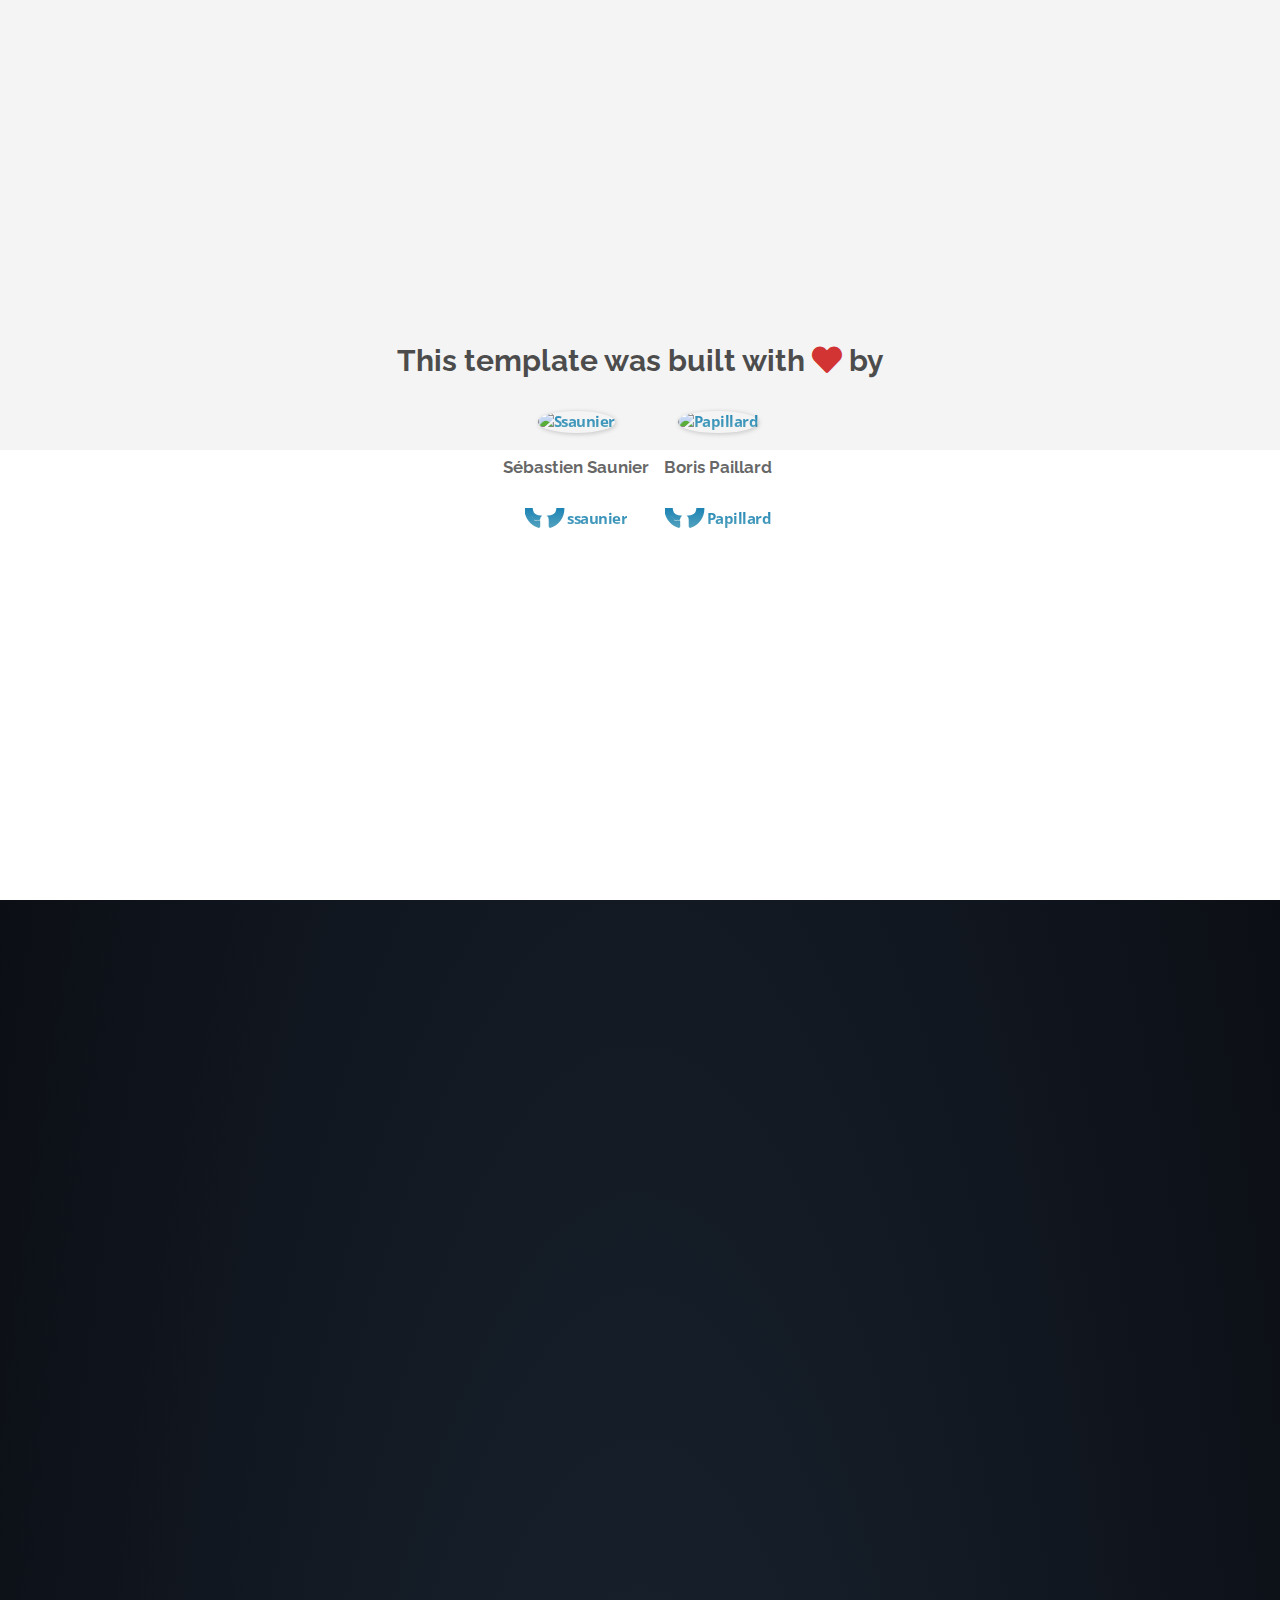
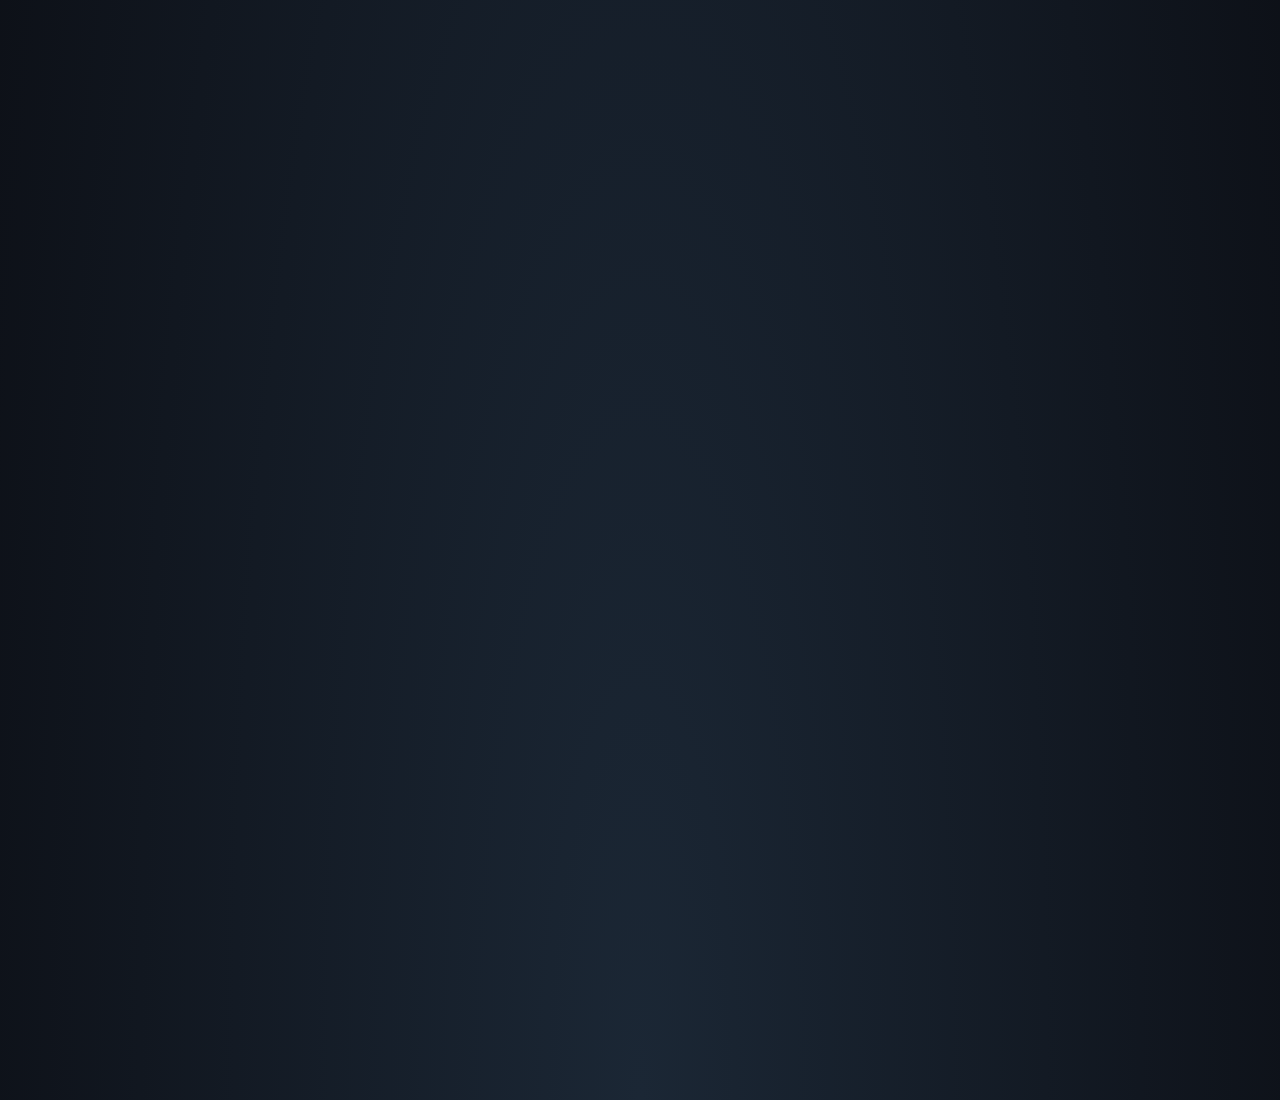
==== commit e8ac9757: "Automated commit at 2019-02-07 12:04:53 UTC by middleman-deploy 2.0.0-alpha" ====
--- a/about.html
+++ b/about.html
@@ -5,7 +5,9 @@
     <meta http-equiv="x-ua-compatible" content="ie=edge">
     <meta name="viewport"
           content="width=device-width, initial-scale=1, shrink-to-fit=no">
-    <link rel="stylesheet" href="https://use.fontawesome.com/releases/v5.5.0/css/all.css" integrity="sha384-B4dIYHKNBt8Bc12p+WXckhzcICo0wtJAoU8YZTY5qE0Id1GSseTk6S+L3BlXeVIU" crossorigin="anonymous">
+    <link rel="stylesheet" href="https://use.fontawesome.com/releases/v5.6.1/css/all.css" integrity="sha384-gfdkjb5BdAXd+lj+gudLWI+BXq4IuLW5IT+brZEZsLFm++aCMlF1V92rMkPaX4PP" crossorigin="anonymous">
+
+
 
 
     <!-- Use the title from a page's frontmatter if it has one -->
@@ -34,8 +36,8 @@
   </div>
 </div>
 
-    <link href="stylesheets/application-a63b8bce.css" rel="stylesheet" />
-    <script src="javascripts/application-600f4d1e.js"></script>
+    <link href="stylesheets/application-619cbed6.css" rel="stylesheet" />
+    <script src="javascripts/application-c2b284c4.js"></script>
   </body>
 <script src="https://code.jquery.com/jquery-3.3.1.min.js"
         integrity="sha384-tsQFqpEReu7ZLhBV2VZlAu7zcOV+rXbYlF2cqB8txI/8aZajjp4Bqd+V6D5IgvKT"
--- a/stylesheets/application-619cbed6.css
+++ b/stylesheets/application-619cbed6.css
@@ -0,0 +1,8 @@
+@import url("https://fonts.googleapis.com/css?family=Open+Sans:400,300,700|Raleway:400,100,300,700,500");/*!
+ * Bootstrap v3.3.7 (http://getbootstrap.com)
+ * Copyright 2011-2016 Twitter, Inc.
+ * Licensed under MIT (https://github.com/twbs/bootstrap/blob/master/LICENSE)
+ *//*! normalize.css v3.0.3 | MIT License | github.com/necolas/normalize.css */html{font-family:sans-serif;-ms-text-size-adjust:100%;-webkit-text-size-adjust:100%}body{margin:0}article,aside,details,figcaption,figure,footer,header,hgroup,main,menu,nav,section,summary{display:block}audio,canvas,progress,video{display:inline-block;vertical-align:baseline}audio:not([controls]){display:none;height:0}[hidden],template{display:none}a{background-color:transparent}a:active,a:hover{outline:0}abbr[title]{border-bottom:1px dotted}b,strong{font-weight:bold}dfn{font-style:italic}h1{font-size:2em;margin:0.67em 0}mark{background:#ff0;color:#000}small{font-size:80%}sub,sup{font-size:75%;line-height:0;position:relative;vertical-align:baseline}sup{top:-0.5em}sub{bottom:-0.25em}img{border:0}svg:not(:root){overflow:hidden}figure{margin:1em 40px}hr{-webkit-box-sizing:content-box;box-sizing:content-box;height:0}pre{overflow:auto}code,kbd,pre,samp{font-family:monospace, monospace;font-size:1em}button,input,optgroup,select,textarea{color:inherit;font:inherit;margin:0}button{overflow:visible}button,select{text-transform:none}button,html input[type="button"],input[type="reset"],input[type="submit"]{-webkit-appearance:button;cursor:pointer}button[disabled],html input[disabled]{cursor:default}button::-moz-focus-inner,input::-moz-focus-inner{border:0;padding:0}input{line-height:normal}input[type="checkbox"],input[type="radio"]{-webkit-box-sizing:border-box;box-sizing:border-box;padding:0}input[type="number"]::-webkit-inner-spin-button,input[type="number"]::-webkit-outer-spin-button{height:auto}input[type="search"]{-webkit-appearance:textfield;-webkit-box-sizing:content-box;box-sizing:content-box}input[type="search"]::-webkit-search-cancel-button,input[type="search"]::-webkit-search-decoration{-webkit-appearance:none}fieldset{border:1px solid #c0c0c0;margin:0 2px;padding:0.35em 0.625em 0.75em}legend{border:0;padding:0}textarea{overflow:auto}optgroup{font-weight:bold}table{border-collapse:collapse;border-spacing:0}td,th{padding:0}/*! Source: https://github.com/h5bp/html5-boilerplate/blob/master/src/css/main.css */@media print{*,*:before,*:after{background:transparent !important;color:#000 !important;-webkit-box-shadow:none !important;box-shadow:none !important;text-shadow:none !important}a,a:visited{text-decoration:underline}a[href]:after{content:" (" attr(href) ")"}abbr[title]:after{content:" (" attr(title) ")"}a[href^="#"]:after,a[href^="javascript:"]:after{content:""}pre,blockquote{border:1px solid #999;page-break-inside:avoid}thead{display:table-header-group}tr,img{page-break-inside:avoid}img{max-width:100% !important}p,h2,h3{orphans:3;widows:3}h2,h3{page-break-after:avoid}.navbar{display:none}.btn>.caret,.dropup>.btn>.caret{border-top-color:#000 !important}.label{border:1px solid #000}.table{border-collapse:collapse !important}.table td,.table th{background-color:#fff !important}.table-bordered th,.table-bordered td{border:1px solid #ddd !important}}@font-face{font-family:'Glyphicons Halflings';src:url("../assets/bootstrap/glyphicons-halflings-regular-86b6f62b.eot");src:url("../assets/bootstrap/glyphicons-halflings-regular-86b6f62b.eot?#iefix") format("embedded-opentype"),url("../assets/bootstrap/glyphicons-halflings-regular-ca35b697.woff2") format("woff2"),url("../assets/bootstrap/glyphicons-halflings-regular-278e49a8.woff") format("woff"),url("../assets/bootstrap/glyphicons-halflings-regular-44bc1850.ttf") format("truetype"),url("../assets/bootstrap/glyphicons-halflings-regular-de51a849.svg#glyphicons_halflingsregular") format("svg")}.glyphicon{position:relative;top:1px;display:inline-block;font-family:'Glyphicons Halflings';font-style:normal;font-weight:normal;line-height:1;-webkit-font-smoothing:antialiased;-moz-osx-font-smoothing:grayscale}.glyphicon-asterisk:before{content:"\002a"}.glyphicon-plus:before{content:"\002b"}.glyphicon-euro:before,.glyphicon-eur:before{content:"\20ac"}.glyphicon-minus:before{content:"\2212"}.glyphicon-cloud:before{content:"\2601"}.glyphicon-envelope:before{content:"\2709"}.glyphicon-pencil:before{content:"\270f"}.glyphicon-glass:before{content:"\e001"}.glyphicon-music:before{content:"\e002"}.glyphicon-search:before{content:"\e003"}.glyphicon-heart:before{content:"\e005"}.glyphicon-star:before{content:"\e006"}.glyphicon-star-empty:before{content:"\e007"}.glyphicon-user:before{content:"\e008"}.glyphicon-film:before{content:"\e009"}.glyphicon-th-large:before{content:"\e010"}.glyphicon-th:before{content:"\e011"}.glyphicon-th-list:before{content:"\e012"}.glyphicon-ok:before{content:"\e013"}.glyphicon-remove:before{content:"\e014"}.glyphicon-zoom-in:before{content:"\e015"}.glyphicon-zoom-out:before{content:"\e016"}.glyphicon-off:before{content:"\e017"}.glyphicon-signal:before{content:"\e018"}.glyphicon-cog:before{content:"\e019"}.glyphicon-trash:before{content:"\e020"}.glyphicon-home:before{content:"\e021"}.glyphicon-file:before{content:"\e022"}.glyphicon-time:before{content:"\e023"}.glyphicon-road:before{content:"\e024"}.glyphicon-download-alt:before{content:"\e025"}.glyphicon-download:before{content:"\e026"}.glyphicon-upload:before{content:"\e027"}.glyphicon-inbox:before{content:"\e028"}.glyphicon-play-circle:before{content:"\e029"}.glyphicon-repeat:before{content:"\e030"}.glyphicon-refresh:before{content:"\e031"}.glyphicon-list-alt:before{content:"\e032"}.glyphicon-lock:before{content:"\e033"}.glyphicon-flag:before{content:"\e034"}.glyphicon-headphones:before{content:"\e035"}.glyphicon-volume-off:before{content:"\e036"}.glyphicon-volume-down:before{content:"\e037"}.glyphicon-volume-up:before{content:"\e038"}.glyphicon-qrcode:before{content:"\e039"}.glyphicon-barcode:before{content:"\e040"}.glyphicon-tag:before{content:"\e041"}.glyphicon-tags:before{content:"\e042"}.glyphicon-book:before{content:"\e043"}.glyphicon-bookmark:before{content:"\e044"}.glyphicon-print:before{content:"\e045"}.glyphicon-camera:before{content:"\e046"}.glyphicon-font:before{content:"\e047"}.glyphicon-bold:before{content:"\e048"}.glyphicon-italic:before{content:"\e049"}.glyphicon-text-height:before{content:"\e050"}.glyphicon-text-width:before{content:"\e051"}.glyphicon-align-left:before{content:"\e052"}.glyphicon-align-center:before{content:"\e053"}.glyphicon-align-right:before{content:"\e054"}.glyphicon-align-justify:before{content:"\e055"}.glyphicon-list:before{content:"\e056"}.glyphicon-indent-left:before{content:"\e057"}.glyphicon-indent-right:before{content:"\e058"}.glyphicon-facetime-video:before{content:"\e059"}.glyphicon-picture:before{content:"\e060"}.glyphicon-map-marker:before{content:"\e062"}.glyphicon-adjust:before{content:"\e063"}.glyphicon-tint:before{content:"\e064"}.glyphicon-edit:before{content:"\e065"}.glyphicon-share:before{content:"\e066"}.glyphicon-check:before{content:"\e067"}.glyphicon-move:before{content:"\e068"}.glyphicon-step-backward:before{content:"\e069"}.glyphicon-fast-backward:before{content:"\e070"}.glyphicon-backward:before{content:"\e071"}.glyphicon-play:before{content:"\e072"}.glyphicon-pause:before{content:"\e073"}.glyphicon-stop:before{content:"\e074"}.glyphicon-forward:before{content:"\e075"}.glyphicon-fast-forward:before{content:"\e076"}.glyphicon-step-forward:before{content:"\e077"}.glyphicon-eject:before{content:"\e078"}.glyphicon-chevron-left:before{content:"\e079"}.glyphicon-chevron-right:before{content:"\e080"}.glyphicon-plus-sign:before{content:"\e081"}.glyphicon-minus-sign:before{content:"\e082"}.glyphicon-remove-sign:before{content:"\e083"}.glyphicon-ok-sign:before{content:"\e084"}.glyphicon-question-sign:before{content:"\e085"}.glyphicon-info-sign:before{content:"\e086"}.glyphicon-screenshot:before{content:"\e087"}.glyphicon-remove-circle:before{content:"\e088"}.glyphicon-ok-circle:before{content:"\e089"}.glyphicon-ban-circle:before{content:"\e090"}.glyphicon-arrow-left:before{content:"\e091"}.glyphicon-arrow-right:before{content:"\e092"}.glyphicon-arrow-up:before{content:"\e093"}.glyphicon-arrow-down:before{content:"\e094"}.glyphicon-share-alt:before{content:"\e095"}.glyphicon-resize-full:before{content:"\e096"}.glyphicon-resize-small:before{content:"\e097"}.glyphicon-exclamation-sign:before{content:"\e101"}.glyphicon-gift:before{content:"\e102"}.glyphicon-leaf:before{content:"\e103"}.glyphicon-fire:before{content:"\e104"}.glyphicon-eye-open:before{content:"\e105"}.glyphicon-eye-close:before{content:"\e106"}.glyphicon-warning-sign:before{content:"\e107"}.glyphicon-plane:before{content:"\e108"}.glyphicon-calendar:before{content:"\e109"}.glyphicon-random:before{content:"\e110"}.glyphicon-comment:before{content:"\e111"}.glyphicon-magnet:before{content:"\e112"}.glyphicon-chevron-up:before{content:"\e113"}.glyphicon-chevron-down:before{content:"\e114"}.glyphicon-retweet:before{content:"\e115"}.glyphicon-shopping-cart:before{content:"\e116"}.glyphicon-folder-close:before{content:"\e117"}.glyphicon-folder-open:before{content:"\e118"}.glyphicon-resize-vertical:before{content:"\e119"}.glyphicon-resize-horizontal:before{content:"\e120"}.glyphicon-hdd:before{content:"\e121"}.glyphicon-bullhorn:before{content:"\e122"}.glyphicon-bell:before{content:"\e123"}.glyphicon-certificate:before{content:"\e124"}.glyphicon-thumbs-up:before{content:"\e125"}.glyphicon-thumbs-down:before{content:"\e126"}.glyphicon-hand-right:before{content:"\e127"}.glyphicon-hand-left:before{content:"\e128"}.glyphicon-hand-up:before{content:"\e129"}.glyphicon-hand-down:before{content:"\e130"}.glyphicon-circle-arrow-right:before{content:"\e131"}.glyphicon-circle-arrow-left:before{content:"\e132"}.glyphicon-circle-arrow-up:before{content:"\e133"}.glyphicon-circle-arrow-down:before{content:"\e134"}.glyphicon-globe:before{content:"\e135"}.glyphicon-wrench:before{content:"\e136"}.glyphicon-tasks:before{content:"\e137"}.glyphicon-filter:before{content:"\e138"}.glyphicon-briefcase:before{content:"\e139"}.glyphicon-fullscreen:before{content:"\e140"}.glyphicon-dashboard:before{content:"\e141"}.glyphicon-paperclip:before{content:"\e142"}.glyphicon-heart-empty:before{content:"\e143"}.glyphicon-link:before{content:"\e144"}.glyphicon-phone:before{content:"\e145"}.glyphicon-pushpin:before{content:"\e146"}.glyphicon-usd:before{content:"\e148"}.glyphicon-gbp:before{content:"\e149"}.glyphicon-sort:before{content:"\e150"}.glyphicon-sort-by-alphabet:before{content:"\e151"}.glyphicon-sort-by-alphabet-alt:before{content:"\e152"}.glyphicon-sort-by-order:before{content:"\e153"}.glyphicon-sort-by-order-alt:before{content:"\e154"}.glyphicon-sort-by-attributes:before{content:"\e155"}.glyphicon-sort-by-attributes-alt:before{content:"\e156"}.glyphicon-unchecked:before{content:"\e157"}.glyphicon-expand:before{content:"\e158"}.glyphicon-collapse-down:before{content:"\e159"}.glyphicon-collapse-up:before{content:"\e160"}.glyphicon-log-in:before{content:"\e161"}.glyphicon-flash:before{content:"\e162"}.glyphicon-log-out:before{content:"\e163"}.glyphicon-new-window:before{content:"\e164"}.glyphicon-record:before{content:"\e165"}.glyphicon-save:before{content:"\e166"}.glyphicon-open:before{content:"\e167"}.glyphicon-saved:before{content:"\e168"}.glyphicon-import:before{content:"\e169"}.glyphicon-export:before{content:"\e170"}.glyphicon-send:before{content:"\e171"}.glyphicon-floppy-disk:before{content:"\e172"}.glyphicon-floppy-saved:before{content:"\e173"}.glyphicon-floppy-remove:before{content:"\e174"}.glyphicon-floppy-save:before{content:"\e175"}.glyphicon-floppy-open:before{content:"\e176"}.glyphicon-credit-card:before{content:"\e177"}.glyphicon-transfer:before{content:"\e178"}.glyphicon-cutlery:before{content:"\e179"}.glyphicon-header:before{content:"\e180"}.glyphicon-compressed:before{content:"\e181"}.glyphicon-earphone:before{content:"\e182"}.glyphicon-phone-alt:before{content:"\e183"}.glyphicon-tower:before{content:"\e184"}.glyphicon-stats:before{content:"\e185"}.glyphicon-sd-video:before{content:"\e186"}.glyphicon-hd-video:before{content:"\e187"}.glyphicon-subtitles:before{content:"\e188"}.glyphicon-sound-stereo:before{content:"\e189"}.glyphicon-sound-dolby:before{content:"\e190"}.glyphicon-sound-5-1:before{content:"\e191"}.glyphicon-sound-6-1:before{content:"\e192"}.glyphicon-sound-7-1:before{content:"\e193"}.glyphicon-copyright-mark:before{content:"\e194"}.glyphicon-registration-mark:before{content:"\e195"}.glyphicon-cloud-download:before{content:"\e197"}.glyphicon-cloud-upload:before{content:"\e198"}.glyphicon-tree-conifer:before{content:"\e199"}.glyphicon-tree-deciduous:before{content:"\e200"}.glyphicon-cd:before{content:"\e201"}.glyphicon-save-file:before{content:"\e202"}.glyphicon-open-file:before{content:"\e203"}.glyphicon-level-up:before{content:"\e204"}.glyphicon-copy:before{content:"\e205"}.glyphicon-paste:before{content:"\e206"}.glyphicon-alert:before{content:"\e209"}.glyphicon-equalizer:before{content:"\e210"}.glyphicon-king:before{content:"\e211"}.glyphicon-queen:before{content:"\e212"}.glyphicon-pawn:before{content:"\e213"}.glyphicon-bishop:before{content:"\e214"}.glyphicon-knight:before{content:"\e215"}.glyphicon-baby-formula:before{content:"\e216"}.glyphicon-tent:before{content:"\26fa"}.glyphicon-blackboard:before{content:"\e218"}.glyphicon-bed:before{content:"\e219"}.glyphicon-apple:before{content:"\f8ff"}.glyphicon-erase:before{content:"\e221"}.glyphicon-hourglass:before{content:"\231b"}.glyphicon-lamp:before{content:"\e223"}.glyphicon-duplicate:before{content:"\e224"}.glyphicon-piggy-bank:before{content:"\e225"}.glyphicon-scissors:before{content:"\e226"}.glyphicon-bitcoin:before{content:"\e227"}.glyphicon-btc:before{content:"\e227"}.glyphicon-xbt:before{content:"\e227"}.glyphicon-yen:before{content:"\00a5"}.glyphicon-jpy:before{content:"\00a5"}.glyphicon-ruble:before{content:"\20bd"}.glyphicon-rub:before{content:"\20bd"}.glyphicon-scale:before{content:"\e230"}.glyphicon-ice-lolly:before{content:"\e231"}.glyphicon-ice-lolly-tasted:before{content:"\e232"}.glyphicon-education:before{content:"\e233"}.glyphicon-option-horizontal:before{content:"\e234"}.glyphicon-option-vertical:before{content:"\e235"}.glyphicon-menu-hamburger:before{content:"\e236"}.glyphicon-modal-window:before{content:"\e237"}.glyphicon-oil:before{content:"\e238"}.glyphicon-grain:before{content:"\e239"}.glyphicon-sunglasses:before{content:"\e240"}.glyphicon-text-size:before{content:"\e241"}.glyphicon-text-color:before{content:"\e242"}.glyphicon-text-background:before{content:"\e243"}.glyphicon-object-align-top:before{content:"\e244"}.glyphicon-object-align-bottom:before{content:"\e245"}.glyphicon-object-align-horizontal:before{content:"\e246"}.glyphicon-object-align-left:before{content:"\e247"}.glyphicon-object-align-vertical:before{content:"\e248"}.glyphicon-object-align-right:before{content:"\e249"}.glyphicon-triangle-right:before{content:"\e250"}.glyphicon-triangle-left:before{content:"\e251"}.glyphicon-triangle-bottom:before{content:"\e252"}.glyphicon-triangle-top:before{content:"\e253"}.glyphicon-console:before{content:"\e254"}.glyphicon-superscript:before{content:"\e255"}.glyphicon-subscript:before{content:"\e256"}.glyphicon-menu-left:before{content:"\e257"}.glyphicon-menu-right:before{content:"\e258"}.glyphicon-menu-down:before{content:"\e259"}.glyphicon-menu-up:before{content:"\e260"}*{-webkit-box-sizing:border-box;box-sizing:border-box}*:before,*:after{-webkit-box-sizing:border-box;box-sizing:border-box}html{font-size:10px;-webkit-tap-highlight-color:transparent}body{font-family:"Open Sans", "Helvetica", "sans-serif";font-size:18px;line-height:1.42857143;color:#333333;background-color:#F4F4F4}input,button,select,textarea{font-family:inherit;font-size:inherit;line-height:inherit}a{color:#469AE0;text-decoration:none}a:hover,a:focus{color:#1f74ba;text-decoration:underline}a:focus{outline:5px auto -webkit-focus-ring-color;outline-offset:-2px}figure{margin:0}img{vertical-align:middle}.img-responsive{display:block;max-width:100%;height:auto}.img-rounded{border-radius:2px}.img-thumbnail{padding:4px;line-height:1.42857143;background-color:#F4F4F4;border:1px solid #ddd;border-radius:2px;-webkit-transition:all 0.2s ease-in-out;transition:all 0.2s ease-in-out;display:inline-block;max-width:100%;height:auto}.img-circle{border-radius:50%}hr{margin-top:25px;margin-bottom:25px;border:0;border-top:1px solid #eeeeee}.sr-only{position:absolute;width:1px;height:1px;margin:-1px;padding:0;overflow:hidden;clip:rect(0, 0, 0, 0);border:0}.sr-only-focusable:active,.sr-only-focusable:focus{position:static;width:auto;height:auto;margin:0;overflow:visible;clip:auto}[role="button"]{cursor:pointer}h1,h2,h3,h4,h5,h6,.h1,.h2,.h3,.h4,.h5,.h6{font-family:"Raleway", "Helvetica", "sans-serif";font-weight:500;line-height:1.1;color:inherit}h1 small,h1 .small,h2 small,h2 .small,h3 small,h3 .small,h4 small,h4 .small,h5 small,h5 .small,h6 small,h6 .small,.h1 small,.h1 .small,.h2 small,.h2 .small,.h3 small,.h3 .small,.h4 small,.h4 .small,.h5 small,.h5 .small,.h6 small,.h6 .small{font-weight:normal;line-height:1;color:#777777}h1,.h1,h2,.h2,h3,.h3{margin-top:25px;margin-bottom:12.5px}h1 small,h1 .small,.h1 small,.h1 .small,h2 small,h2 .small,.h2 small,.h2 .small,h3 small,h3 .small,.h3 small,.h3 .small{font-size:65%}h4,.h4,h5,.h5,h6,.h6{margin-top:12.5px;margin-bottom:12.5px}h4 small,h4 .small,.h4 small,.h4 .small,h5 small,h5 .small,.h5 small,.h5 .small,h6 small,h6 .small,.h6 small,.h6 .small{font-size:75%}h1,.h1{font-size:46px}h2,.h2{font-size:38px}h3,.h3{font-size:31px}h4,.h4{font-size:23px}h5,.h5{font-size:18px}h6,.h6{font-size:16px}p{margin:0 0 12.5px}.lead{margin-bottom:25px;font-size:20px;font-weight:300;line-height:1.4}@media (min-width: 768px){.lead{font-size:27px}}small,.small{font-size:88%}mark,.mark{background-color:#fcf8e3;padding:.2em}.text-left{text-align:left}.text-right{text-align:right}.text-center{text-align:center}.text-justify{text-align:justify}.text-nowrap{white-space:nowrap}.text-lowercase{text-transform:lowercase}.text-uppercase,.initialism{text-transform:uppercase}.text-capitalize{text-transform:capitalize}.text-muted{color:#777777}.text-primary{color:#469AE0}a.text-primary:hover,a.text-primary:focus{color:#2381d0}.text-success{color:#3c763d}a.text-success:hover,a.text-success:focus{color:#2b542c}.text-info{color:#31708f}a.text-info:hover,a.text-info:focus{color:#245269}.text-warning{color:#8a6d3b}a.text-warning:hover,a.text-warning:focus{color:#66512c}.text-danger{color:#a94442}a.text-danger:hover,a.text-danger:focus{color:#843534}.bg-primary{color:#fff}.bg-primary{background-color:#469AE0}a.bg-primary:hover,a.bg-primary:focus{background-color:#2381d0}.bg-success{background-color:#dff0d8}a.bg-success:hover,a.bg-success:focus{background-color:#c1e2b3}.bg-info{background-color:#d9edf7}a.bg-info:hover,a.bg-info:focus{background-color:#afd9ee}.bg-warning{background-color:#fcf8e3}a.bg-warning:hover,a.bg-warning:focus{background-color:#f7ecb5}.bg-danger{background-color:#f2dede}a.bg-danger:hover,a.bg-danger:focus{background-color:#e4b9b9}.page-header{padding-bottom:11.5px;margin:50px 0 25px;border-bottom:1px solid #eeeeee}ul,ol{margin-top:0;margin-bottom:12.5px}ul ul,ul ol,ol ul,ol ol{margin-bottom:0}.list-unstyled{padding-left:0;list-style:none}.list-inline{padding-left:0;list-style:none;margin-left:-5px}.list-inline>li{display:inline-block;padding-left:5px;padding-right:5px}dl{margin-top:0;margin-bottom:25px}dt,dd{line-height:1.42857143}dt{font-weight:bold}dd{margin-left:0}.dl-horizontal dd:before,.dl-horizontal dd:after{content:" ";display:table}.dl-horizontal dd:after{clear:both}@media (min-width: 768px){.dl-horizontal dt{float:left;width:160px;clear:left;text-align:right;overflow:hidden;text-overflow:ellipsis;white-space:nowrap}.dl-horizontal dd{margin-left:180px}}abbr[title],abbr[data-original-title]{cursor:help;border-bottom:1px dotted #777777}.initialism{font-size:90%}blockquote{padding:12.5px 25px;margin:0 0 25px;font-size:22.5px;border-left:5px solid #eeeeee}blockquote p:last-child,blockquote ul:last-child,blockquote ol:last-child{margin-bottom:0}blockquote footer,blockquote small,blockquote .small{display:block;font-size:80%;line-height:1.42857143;color:#777777}blockquote footer:before,blockquote small:before,blockquote .small:before{content:'\2014 \00A0'}.blockquote-reverse,blockquote.pull-right{padding-right:15px;padding-left:0;border-right:5px solid #eeeeee;border-left:0;text-align:right}.blockquote-reverse footer:before,.blockquote-reverse small:before,.blockquote-reverse .small:before,blockquote.pull-right footer:before,blockquote.pull-right small:before,blockquote.pull-right .small:before{content:''}.blockquote-reverse footer:after,.blockquote-reverse small:after,.blockquote-reverse .small:after,blockquote.pull-right footer:after,blockquote.pull-right small:after,blockquote.pull-right .small:after{content:'\00A0 \2014'}address{margin-bottom:25px;font-style:normal;line-height:1.42857143}code,kbd,pre,samp{font-family:Menlo, Monaco, Consolas, "Courier New", monospace}code{padding:2px 4px;font-size:90%;color:#c7254e;background-color:#f9f2f4;border-radius:2px}kbd{padding:2px 4px;font-size:90%;color:#fff;background-color:#333;border-radius:2px;-webkit-box-shadow:inset 0 -1px 0 rgba(0,0,0,0.25);box-shadow:inset 0 -1px 0 rgba(0,0,0,0.25)}kbd kbd{padding:0;font-size:100%;font-weight:bold;-webkit-box-shadow:none;box-shadow:none}pre{display:block;padding:12px;margin:0 0 12.5px;font-size:17px;line-height:1.42857143;word-break:break-all;word-wrap:break-word;color:#333333;background-color:#f5f5f5;border:1px solid #ccc;border-radius:2px}pre code{padding:0;font-size:inherit;color:inherit;white-space:pre-wrap;background-color:transparent;border-radius:0}.pre-scrollable{max-height:340px;overflow-y:scroll}.container{margin-right:auto;margin-left:auto;padding-left:15px;padding-right:15px}.container:before,.container:after{content:" ";display:table}.container:after{clear:both}@media (min-width: 768px){.container{width:750px}}@media (min-width: 992px){.container{width:970px}}@media (min-width: 1200px){.container{width:1170px}}.container-fluid{margin-right:auto;margin-left:auto;padding-left:15px;padding-right:15px}.container-fluid:before,.container-fluid:after{content:" ";display:table}.container-fluid:after{clear:both}.row{margin-left:-15px;margin-right:-15px}.row:before,.row:after{content:" ";display:table}.row:after{clear:both}.col-xs-1,.col-sm-1,.col-md-1,.col-lg-1,.col-xs-2,.col-sm-2,.col-md-2,.col-lg-2,.col-xs-3,.col-sm-3,.col-md-3,.col-lg-3,.col-xs-4,.col-sm-4,.col-md-4,.col-lg-4,.col-xs-5,.col-sm-5,.col-md-5,.col-lg-5,.col-xs-6,.col-sm-6,.col-md-6,.col-lg-6,.col-xs-7,.col-sm-7,.col-md-7,.col-lg-7,.col-xs-8,.col-sm-8,.col-md-8,.col-lg-8,.col-xs-9,.col-sm-9,.col-md-9,.col-lg-9,.col-xs-10,.col-sm-10,.col-md-10,.col-lg-10,.col-xs-11,.col-sm-11,.col-md-11,.col-lg-11,.col-xs-12,.col-sm-12,.col-md-12,.col-lg-12{position:relative;min-height:1px;padding-left:15px;padding-right:15px}.col-xs-1,.col-xs-2,.col-xs-3,.col-xs-4,.col-xs-5,.col-xs-6,.col-xs-7,.col-xs-8,.col-xs-9,.col-xs-10,.col-xs-11,.col-xs-12{float:left}.col-xs-1{width:8.33333333%}.col-xs-2{width:16.66666667%}.col-xs-3{width:25%}.col-xs-4{width:33.33333333%}.col-xs-5{width:41.66666667%}.col-xs-6{width:50%}.col-xs-7{width:58.33333333%}.col-xs-8{width:66.66666667%}.col-xs-9{width:75%}.col-xs-10{width:83.33333333%}.col-xs-11{width:91.66666667%}.col-xs-12{width:100%}.col-xs-pull-0{right:auto}.col-xs-pull-1{right:8.33333333%}.col-xs-pull-2{right:16.66666667%}.col-xs-pull-3{right:25%}.col-xs-pull-4{right:33.33333333%}.col-xs-pull-5{right:41.66666667%}.col-xs-pull-6{right:50%}.col-xs-pull-7{right:58.33333333%}.col-xs-pull-8{right:66.66666667%}.col-xs-pull-9{right:75%}.col-xs-pull-10{right:83.33333333%}.col-xs-pull-11{right:91.66666667%}.col-xs-pull-12{right:100%}.col-xs-push-0{left:auto}.col-xs-push-1{left:8.33333333%}.col-xs-push-2{left:16.66666667%}.col-xs-push-3{left:25%}.col-xs-push-4{left:33.33333333%}.col-xs-push-5{left:41.66666667%}.col-xs-push-6{left:50%}.col-xs-push-7{left:58.33333333%}.col-xs-push-8{left:66.66666667%}.col-xs-push-9{left:75%}.col-xs-push-10{left:83.33333333%}.col-xs-push-11{left:91.66666667%}.col-xs-push-12{left:100%}.col-xs-offset-0{margin-left:0%}.col-xs-offset-1{margin-left:8.33333333%}.col-xs-offset-2{margin-left:16.66666667%}.col-xs-offset-3{margin-left:25%}.col-xs-offset-4{margin-left:33.33333333%}.col-xs-offset-5{margin-left:41.66666667%}.col-xs-offset-6{margin-left:50%}.col-xs-offset-7{margin-left:58.33333333%}.col-xs-offset-8{margin-left:66.66666667%}.col-xs-offset-9{margin-left:75%}.col-xs-offset-10{margin-left:83.33333333%}.col-xs-offset-11{margin-left:91.66666667%}.col-xs-offset-12{margin-left:100%}@media (min-width: 768px){.col-sm-1,.col-sm-2,.col-sm-3,.col-sm-4,.col-sm-5,.col-sm-6,.col-sm-7,.col-sm-8,.col-sm-9,.col-sm-10,.col-sm-11,.col-sm-12{float:left}.col-sm-1{width:8.33333333%}.col-sm-2{width:16.66666667%}.col-sm-3{width:25%}.col-sm-4{width:33.33333333%}.col-sm-5{width:41.66666667%}.col-sm-6{width:50%}.col-sm-7{width:58.33333333%}.col-sm-8{width:66.66666667%}.col-sm-9{width:75%}.col-sm-10{width:83.33333333%}.col-sm-11{width:91.66666667%}.col-sm-12{width:100%}.col-sm-pull-0{right:auto}.col-sm-pull-1{right:8.33333333%}.col-sm-pull-2{right:16.66666667%}.col-sm-pull-3{right:25%}.col-sm-pull-4{right:33.33333333%}.col-sm-pull-5{right:41.66666667%}.col-sm-pull-6{right:50%}.col-sm-pull-7{right:58.33333333%}.col-sm-pull-8{right:66.66666667%}.col-sm-pull-9{right:75%}.col-sm-pull-10{right:83.33333333%}.col-sm-pull-11{right:91.66666667%}.col-sm-pull-12{right:100%}.col-sm-push-0{left:auto}.col-sm-push-1{left:8.33333333%}.col-sm-push-2{left:16.66666667%}.col-sm-push-3{left:25%}.col-sm-push-4{left:33.33333333%}.col-sm-push-5{left:41.66666667%}.col-sm-push-6{left:50%}.col-sm-push-7{left:58.33333333%}.col-sm-push-8{left:66.66666667%}.col-sm-push-9{left:75%}.col-sm-push-10{left:83.33333333%}.col-sm-push-11{left:91.66666667%}.col-sm-push-12{left:100%}.col-sm-offset-0{margin-left:0%}.col-sm-offset-1{margin-left:8.33333333%}.col-sm-offset-2{margin-left:16.66666667%}.col-sm-offset-3{margin-left:25%}.col-sm-offset-4{margin-left:33.33333333%}.col-sm-offset-5{margin-left:41.66666667%}.col-sm-offset-6{margin-left:50%}.col-sm-offset-7{margin-left:58.33333333%}.col-sm-offset-8{margin-left:66.66666667%}.col-sm-offset-9{margin-left:75%}.col-sm-offset-10{margin-left:83.33333333%}.col-sm-offset-11{margin-left:91.66666667%}.col-sm-offset-12{margin-left:100%}}@media (min-width: 992px){.col-md-1,.col-md-2,.col-md-3,.col-md-4,.col-md-5,.col-md-6,.col-md-7,.col-md-8,.col-md-9,.col-md-10,.col-md-11,.col-md-12{float:left}.col-md-1{width:8.33333333%}.col-md-2{width:16.66666667%}.col-md-3{width:25%}.col-md-4{width:33.33333333%}.col-md-5{width:41.66666667%}.col-md-6{width:50%}.col-md-7{width:58.33333333%}.col-md-8{width:66.66666667%}.col-md-9{width:75%}.col-md-10{width:83.33333333%}.col-md-11{width:91.66666667%}.col-md-12{width:100%}.col-md-pull-0{right:auto}.col-md-pull-1{right:8.33333333%}.col-md-pull-2{right:16.66666667%}.col-md-pull-3{right:25%}.col-md-pull-4{right:33.33333333%}.col-md-pull-5{right:41.66666667%}.col-md-pull-6{right:50%}.col-md-pull-7{right:58.33333333%}.col-md-pull-8{right:66.66666667%}.col-md-pull-9{right:75%}.col-md-pull-10{right:83.33333333%}.col-md-pull-11{right:91.66666667%}.col-md-pull-12{right:100%}.col-md-push-0{left:auto}.col-md-push-1{left:8.33333333%}.col-md-push-2{left:16.66666667%}.col-md-push-3{left:25%}.col-md-push-4{left:33.33333333%}.col-md-push-5{left:41.66666667%}.col-md-push-6{left:50%}.col-md-push-7{left:58.33333333%}.col-md-push-8{left:66.66666667%}.col-md-push-9{left:75%}.col-md-push-10{left:83.33333333%}.col-md-push-11{left:91.66666667%}.col-md-push-12{left:100%}.col-md-offset-0{margin-left:0%}.col-md-offset-1{margin-left:8.33333333%}.col-md-offset-2{margin-left:16.66666667%}.col-md-offset-3{margin-left:25%}.col-md-offset-4{margin-left:33.33333333%}.col-md-offset-5{margin-left:41.66666667%}.col-md-offset-6{margin-left:50%}.col-md-offset-7{margin-left:58.33333333%}.col-md-offset-8{margin-left:66.66666667%}.col-md-offset-9{margin-left:75%}.col-md-offset-10{margin-left:83.33333333%}.col-md-offset-11{margin-left:91.66666667%}.col-md-offset-12{margin-left:100%}}@media (min-width: 1200px){.col-lg-1,.col-lg-2,.col-lg-3,.col-lg-4,.col-lg-5,.col-lg-6,.col-lg-7,.col-lg-8,.col-lg-9,.col-lg-10,.col-lg-11,.col-lg-12{float:left}.col-lg-1{width:8.33333333%}.col-lg-2{width:16.66666667%}.col-lg-3{width:25%}.col-lg-4{width:33.33333333%}.col-lg-5{width:41.66666667%}.col-lg-6{width:50%}.col-lg-7{width:58.33333333%}.col-lg-8{width:66.66666667%}.col-lg-9{width:75%}.col-lg-10{width:83.33333333%}.col-lg-11{width:91.66666667%}.col-lg-12{width:100%}.col-lg-pull-0{right:auto}.col-lg-pull-1{right:8.33333333%}.col-lg-pull-2{right:16.66666667%}.col-lg-pull-3{right:25%}.col-lg-pull-4{right:33.33333333%}.col-lg-pull-5{right:41.66666667%}.col-lg-pull-6{right:50%}.col-lg-pull-7{right:58.33333333%}.col-lg-pull-8{right:66.66666667%}.col-lg-pull-9{right:75%}.col-lg-pull-10{right:83.33333333%}.col-lg-pull-11{right:91.66666667%}.col-lg-pull-12{right:100%}.col-lg-push-0{left:auto}.col-lg-push-1{left:8.33333333%}.col-lg-push-2{left:16.66666667%}.col-lg-push-3{left:25%}.col-lg-push-4{left:33.33333333%}.col-lg-push-5{left:41.66666667%}.col-lg-push-6{left:50%}.col-lg-push-7{left:58.33333333%}.col-lg-push-8{left:66.66666667%}.col-lg-push-9{left:75%}.col-lg-push-10{left:83.33333333%}.col-lg-push-11{left:91.66666667%}.col-lg-push-12{left:100%}.col-lg-offset-0{margin-left:0%}.col-lg-offset-1{margin-left:8.33333333%}.col-lg-offset-2{margin-left:16.66666667%}.col-lg-offset-3{margin-left:25%}.col-lg-offset-4{margin-left:33.33333333%}.col-lg-offset-5{margin-left:41.66666667%}.col-lg-offset-6{margin-left:50%}.col-lg-offset-7{margin-left:58.33333333%}.col-lg-offset-8{margin-left:66.66666667%}.col-lg-offset-9{margin-left:75%}.col-lg-offset-10{margin-left:83.33333333%}.col-lg-offset-11{margin-left:91.66666667%}.col-lg-offset-12{margin-left:100%}}table{background-color:transparent}caption{padding-top:8px;padding-bottom:8px;color:#777777;text-align:left}th{text-align:left}.table{width:100%;max-width:100%;margin-bottom:25px}.table>thead>tr>th,.table>thead>tr>td,.table>tbody>tr>th,.table>tbody>tr>td,.table>tfoot>tr>th,.table>tfoot>tr>td{padding:8px;line-height:1.42857143;vertical-align:top;border-top:1px solid #ddd}.table>thead>tr>th{vertical-align:bottom;border-bottom:2px solid #ddd}.table>caption+thead>tr:first-child>th,.table>caption+thead>tr:first-child>td,.table>colgroup+thead>tr:first-child>th,.table>colgroup+thead>tr:first-child>td,.table>thead:first-child>tr:first-child>th,.table>thead:first-child>tr:first-child>td{border-top:0}.table>tbody+tbody{border-top:2px solid #ddd}.table .table{background-color:#F4F4F4}.table-condensed>thead>tr>th,.table-condensed>thead>tr>td,.table-condensed>tbody>tr>th,.table-condensed>tbody>tr>td,.table-condensed>tfoot>tr>th,.table-condensed>tfoot>tr>td{padding:5px}.table-bordered{border:1px solid #ddd}.table-bordered>thead>tr>th,.table-bordered>thead>tr>td,.table-bordered>tbody>tr>th,.table-bordered>tbody>tr>td,.table-bordered>tfoot>tr>th,.table-bordered>tfoot>tr>td{border:1px solid #ddd}.table-bordered>thead>tr>th,.table-bordered>thead>tr>td{border-bottom-width:2px}.table-striped>tbody>tr:nth-of-type(odd){background-color:#f9f9f9}.table-hover>tbody>tr:hover{background-color:#f5f5f5}table col[class*="col-"]{position:static;float:none;display:table-column}table td[class*="col-"],table th[class*="col-"]{position:static;float:none;display:table-cell}.table>thead>tr>td.active,.table>thead>tr>th.active,.table>thead>tr.active>td,.table>thead>tr.active>th,.table>tbody>tr>td.active,.table>tbody>tr>th.active,.table>tbody>tr.active>td,.table>tbody>tr.active>th,.table>tfoot>tr>td.active,.table>tfoot>tr>th.active,.table>tfoot>tr.active>td,.table>tfoot>tr.active>th{background-color:#f5f5f5}.table-hover>tbody>tr>td.active:hover,.table-hover>tbody>tr>th.active:hover,.table-hover>tbody>tr.active:hover>td,.table-hover>tbody>tr:hover>.active,.table-hover>tbody>tr.active:hover>th{background-color:#e8e8e8}.table>thead>tr>td.success,.table>thead>tr>th.success,.table>thead>tr.success>td,.table>thead>tr.success>th,.table>tbody>tr>td.success,.table>tbody>tr>th.success,.table>tbody>tr.success>td,.table>tbody>tr.success>th,.table>tfoot>tr>td.success,.table>tfoot>tr>th.success,.table>tfoot>tr.success>td,.table>tfoot>tr.success>th{background-color:#dff0d8}.table-hover>tbody>tr>td.success:hover,.table-hover>tbody>tr>th.success:hover,.table-hover>tbody>tr.success:hover>td,.table-hover>tbody>tr:hover>.success,.table-hover>tbody>tr.success:hover>th{background-color:#d0e9c6}.table>thead>tr>td.info,.table>thead>tr>th.info,.table>thead>tr.info>td,.table>thead>tr.info>th,.table>tbody>tr>td.info,.table>tbody>tr>th.info,.table>tbody>tr.info>td,.table>tbody>tr.info>th,.table>tfoot>tr>td.info,.table>tfoot>tr>th.info,.table>tfoot>tr.info>td,.table>tfoot>tr.info>th{background-color:#d9edf7}.table-hover>tbody>tr>td.info:hover,.table-hover>tbody>tr>th.info:hover,.table-hover>tbody>tr.info:hover>td,.table-hover>tbody>tr:hover>.info,.table-hover>tbody>tr.info:hover>th{background-color:#c4e3f3}.table>thead>tr>td.warning,.table>thead>tr>th.warning,.table>thead>tr.warning>td,.table>thead>tr.warning>th,.table>tbody>tr>td.warning,.table>tbody>tr>th.warning,.table>tbody>tr.warning>td,.table>tbody>tr.warning>th,.table>tfoot>tr>td.warning,.table>tfoot>tr>th.warning,.table>tfoot>tr.warning>td,.table>tfoot>tr.warning>th{background-color:#fcf8e3}.table-hover>tbody>tr>td.warning:hover,.table-hover>tbody>tr>th.warning:hover,.table-hover>tbody>tr.warning:hover>td,.table-hover>tbody>tr:hover>.warning,.table-hover>tbody>tr.warning:hover>th{background-color:#faf2cc}.table>thead>tr>td.danger,.table>thead>tr>th.danger,.table>thead>tr.danger>td,.table>thead>tr.danger>th,.table>tbody>tr>td.danger,.table>tbody>tr>th.danger,.table>tbody>tr.danger>td,.table>tbody>tr.danger>th,.table>tfoot>tr>td.danger,.table>tfoot>tr>th.danger,.table>tfoot>tr.danger>td,.table>tfoot>tr.danger>th{background-color:#f2dede}.table-hover>tbody>tr>td.danger:hover,.table-hover>tbody>tr>th.danger:hover,.table-hover>tbody>tr.danger:hover>td,.table-hover>tbody>tr:hover>.danger,.table-hover>tbody>tr.danger:hover>th{background-color:#ebcccc}.table-responsive{overflow-x:auto;min-height:0.01%}@media screen and (max-width: 767px){.table-responsive{width:100%;margin-bottom:18.75px;overflow-y:hidden;-ms-overflow-style:-ms-autohiding-scrollbar;border:1px solid #ddd}.table-responsive>.table{margin-bottom:0}.table-responsive>.table>thead>tr>th,.table-responsive>.table>thead>tr>td,.table-responsive>.table>tbody>tr>th,.table-responsive>.table>tbody>tr>td,.table-responsive>.table>tfoot>tr>th,.table-responsive>.table>tfoot>tr>td{white-space:nowrap}.table-responsive>.table-bordered{border:0}.table-responsive>.table-bordered>thead>tr>th:first-child,.table-responsive>.table-bordered>thead>tr>td:first-child,.table-responsive>.table-bordered>tbody>tr>th:first-child,.table-responsive>.table-bordered>tbody>tr>td:first-child,.table-responsive>.table-bordered>tfoot>tr>th:first-child,.table-responsive>.table-bordered>tfoot>tr>td:first-child{border-left:0}.table-responsive>.table-bordered>thead>tr>th:last-child,.table-responsive>.table-bordered>thead>tr>td:last-child,.table-responsive>.table-bordered>tbody>tr>th:last-child,.table-responsive>.table-bordered>tbody>tr>td:last-child,.table-responsive>.table-bordered>tfoot>tr>th:last-child,.table-responsive>.table-bordered>tfoot>tr>td:last-child{border-right:0}.table-responsive>.table-bordered>tbody>tr:last-child>th,.table-responsive>.table-bordered>tbody>tr:last-child>td,.table-responsive>.table-bordered>tfoot>tr:last-child>th,.table-responsive>.table-bordered>tfoot>tr:last-child>td{border-bottom:0}}fieldset{padding:0;margin:0;border:0;min-width:0}legend{display:block;width:100%;padding:0;margin-bottom:25px;font-size:27px;line-height:inherit;color:#333333;border:0;border-bottom:1px solid #e5e5e5}label{display:inline-block;max-width:100%;margin-bottom:5px;font-weight:bold}input[type="search"]{-webkit-box-sizing:border-box;box-sizing:border-box}input[type="radio"],input[type="checkbox"]{margin:4px 0 0;margin-top:1px \9;line-height:normal}input[type="file"]{display:block}input[type="range"]{display:block;width:100%}select[multiple],select[size]{height:auto}input[type="file"]:focus,input[type="radio"]:focus,input[type="checkbox"]:focus{outline:5px auto -webkit-focus-ring-color;outline-offset:-2px}output{display:block;padding-top:7px;font-size:18px;line-height:1.42857143;color:#000000}.form-control{display:block;width:100%;height:39px;padding:6px 12px;font-size:18px;line-height:1.42857143;color:#000000;background-color:#fff;background-image:none;border:1px solid #ccc;border-radius:2px;-webkit-box-shadow:inset 0 1px 1px rgba(0,0,0,0.075);box-shadow:inset 0 1px 1px rgba(0,0,0,0.075);-webkit-transition:border-color ease-in-out 0.15s, box-shadow ease-in-out 0.15s;-webkit-transition:border-color ease-in-out 0.15s, -webkit-box-shadow ease-in-out 0.15s;transition:border-color ease-in-out 0.15s, -webkit-box-shadow ease-in-out 0.15s;transition:border-color ease-in-out 0.15s, box-shadow ease-in-out 0.15s;transition:border-color ease-in-out 0.15s, box-shadow ease-in-out 0.15s, -webkit-box-shadow ease-in-out 0.15s}.form-control:focus{border-color:#66afe9;outline:0;-webkit-box-shadow:inset 0 1px 1px rgba(0,0,0,0.075),0 0 8px rgba(102,175,233,0.6);box-shadow:inset 0 1px 1px rgba(0,0,0,0.075),0 0 8px rgba(102,175,233,0.6)}.form-control::-moz-placeholder{color:#999;opacity:1}.form-control:-ms-input-placeholder{color:#999}.form-control::-webkit-input-placeholder{color:#999}.form-control::-ms-expand{border:0;background-color:transparent}.form-control[disabled],.form-control[readonly],fieldset[disabled] .form-control{background-color:#eeeeee;opacity:1}.form-control[disabled],fieldset[disabled] .form-control{cursor:not-allowed}textarea.form-control{height:auto}input[type="search"]{-webkit-appearance:none}@media screen and (-webkit-min-device-pixel-ratio: 0){input[type="date"].form-control,input[type="time"].form-control,input[type="datetime-local"].form-control,input[type="month"].form-control{line-height:39px}input[type="date"].input-sm,.input-group-sm>input[type="date"].form-control,.input-group-sm>input[type="date"].input-group-addon,.input-group-sm>.input-group-btn>input[type="date"].btn,.input-group-sm input[type="date"],input[type="time"].input-sm,.input-group-sm>input[type="time"].form-control,.input-group-sm>input[type="time"].input-group-addon,.input-group-sm>.input-group-btn>input[type="time"].btn,.input-group-sm input[type="time"],input[type="datetime-local"].input-sm,.input-group-sm>input[type="datetime-local"].form-control,.input-group-sm>input[type="datetime-local"].input-group-addon,.input-group-sm>.input-group-btn>input[type="datetime-local"].btn,.input-group-sm input[type="datetime-local"],input[type="month"].input-sm,.input-group-sm>input[type="month"].form-control,.input-group-sm>input[type="month"].input-group-addon,.input-group-sm>.input-group-btn>input[type="month"].btn,.input-group-sm input[type="month"]{line-height:36px}input[type="date"].input-lg,.input-group-lg>input[type="date"].form-control,.input-group-lg>input[type="date"].input-group-addon,.input-group-lg>.input-group-btn>input[type="date"].btn,.input-group-lg input[type="date"],input[type="time"].input-lg,.input-group-lg>input[type="time"].form-control,.input-group-lg>input[type="time"].input-group-addon,.input-group-lg>.input-group-btn>input[type="time"].btn,.input-group-lg input[type="time"],input[type="datetime-local"].input-lg,.input-group-lg>input[type="datetime-local"].form-control,.input-group-lg>input[type="datetime-local"].input-group-addon,.input-group-lg>.input-group-btn>input[type="datetime-local"].btn,.input-group-lg input[type="datetime-local"],input[type="month"].input-lg,.input-group-lg>input[type="month"].form-control,.input-group-lg>input[type="month"].input-group-addon,.input-group-lg>.input-group-btn>input[type="month"].btn,.input-group-lg input[type="month"]{line-height:53px}}.form-group{margin-bottom:15px}.radio,.checkbox{position:relative;display:block;margin-top:10px;margin-bottom:10px}.radio label,.checkbox label{min-height:25px;padding-left:20px;margin-bottom:0;font-weight:normal;cursor:pointer}.radio input[type="radio"],.radio-inline input[type="radio"],.checkbox input[type="checkbox"],.checkbox-inline input[type="checkbox"]{position:absolute;margin-left:-20px;margin-top:4px \9}.radio+.radio,.checkbox+.checkbox{margin-top:-5px}.radio-inline,.checkbox-inline{position:relative;display:inline-block;padding-left:20px;margin-bottom:0;vertical-align:middle;font-weight:normal;cursor:pointer}.radio-inline+.radio-inline,.checkbox-inline+.checkbox-inline{margin-top:0;margin-left:10px}input[type="radio"][disabled],input[type="radio"].disabled,fieldset[disabled] input[type="radio"],input[type="checkbox"][disabled],input[type="checkbox"].disabled,fieldset[disabled] input[type="checkbox"]{cursor:not-allowed}.radio-inline.disabled,fieldset[disabled] .radio-inline,.checkbox-inline.disabled,fieldset[disabled] .checkbox-inline{cursor:not-allowed}.radio.disabled label,fieldset[disabled] .radio label,.checkbox.disabled label,fieldset[disabled] .checkbox label{cursor:not-allowed}.form-control-static{padding-top:7px;padding-bottom:7px;margin-bottom:0;min-height:43px}.form-control-static.input-lg,.input-group-lg>.form-control-static.form-control,.input-group-lg>.form-control-static.input-group-addon,.input-group-lg>.input-group-btn>.form-control-static.btn,.form-control-static.input-sm,.input-group-sm>.form-control-static.form-control,.input-group-sm>.form-control-static.input-group-addon,.input-group-sm>.input-group-btn>.form-control-static.btn{padding-left:0;padding-right:0}.input-sm,.input-group-sm>.form-control,.input-group-sm>.input-group-addon,.input-group-sm>.input-group-btn>.btn{height:36px;padding:5px 10px;font-size:16px;line-height:1.5;border-radius:2px}select.input-sm,.input-group-sm>select.form-control,.input-group-sm>select.input-group-addon,.input-group-sm>.input-group-btn>select.btn{height:36px;line-height:36px}textarea.input-sm,.input-group-sm>textarea.form-control,.input-group-sm>textarea.input-group-addon,.input-group-sm>.input-group-btn>textarea.btn,select[multiple].input-sm,.input-group-sm>select[multiple].form-control,.input-group-sm>select[multiple].input-group-addon,.input-group-sm>.input-group-btn>select[multiple].btn{height:auto}.form-group-sm .form-control{height:36px;padding:5px 10px;font-size:16px;line-height:1.5;border-radius:2px}.form-group-sm select.form-control{height:36px;line-height:36px}.form-group-sm textarea.form-control,.form-group-sm select[multiple].form-control{height:auto}.form-group-sm .form-control-static{height:36px;min-height:41px;padding:6px 10px;font-size:16px;line-height:1.5}.input-lg,.input-group-lg>.form-control,.input-group-lg>.input-group-addon,.input-group-lg>.input-group-btn>.btn{height:53px;padding:10px 16px;font-size:23px;line-height:1.3333333;border-radius:2px}select.input-lg,.input-group-lg>select.form-control,.input-group-lg>select.input-group-addon,.input-group-lg>.input-group-btn>select.btn{height:53px;line-height:53px}textarea.input-lg,.input-group-lg>textarea.form-control,.input-group-lg>textarea.input-group-addon,.input-group-lg>.input-group-btn>textarea.btn,select[multiple].input-lg,.input-group-lg>select[multiple].form-control,.input-group-lg>select[multiple].input-group-addon,.input-group-lg>.input-group-btn>select[multiple].btn{height:auto}.form-group-lg .form-control{height:53px;padding:10px 16px;font-size:23px;line-height:1.3333333;border-radius:2px}.form-group-lg select.form-control{height:53px;line-height:53px}.form-group-lg textarea.form-control,.form-group-lg select[multiple].form-control{height:auto}.form-group-lg .form-control-static{height:53px;min-height:48px;padding:11px 16px;font-size:23px;line-height:1.3333333}.has-feedback{position:relative}.has-feedback .form-control{padding-right:48.75px}.form-control-feedback{position:absolute;top:0;right:0;z-index:2;display:block;width:39px;height:39px;line-height:39px;text-align:center;pointer-events:none}.input-lg+.form-control-feedback,.input-group-lg>.form-control+.form-control-feedback,.input-group-lg>.input-group-addon+.form-control-feedback,.input-group-lg>.input-group-btn>.btn+.form-control-feedback,.input-group-lg+.form-control-feedback,.form-group-lg .form-control+.form-control-feedback{width:53px;height:53px;line-height:53px}.input-sm+.form-control-feedback,.input-group-sm>.form-control+.form-control-feedback,.input-group-sm>.input-group-addon+.form-control-feedback,.input-group-sm>.input-group-btn>.btn+.form-control-feedback,.input-group-sm+.form-control-feedback,.form-group-sm .form-control+.form-control-feedback{width:36px;height:36px;line-height:36px}.has-success .help-block,.has-success .control-label,.has-success .radio,.has-success .checkbox,.has-success .radio-inline,.has-success .checkbox-inline,.has-success.radio label,.has-success.checkbox label,.has-success.radio-inline label,.has-success.checkbox-inline label{color:#3c763d}.has-success .form-control{border-color:#3c763d;-webkit-box-shadow:inset 0 1px 1px rgba(0,0,0,0.075);box-shadow:inset 0 1px 1px rgba(0,0,0,0.075)}.has-success .form-control:focus{border-color:#2b542c;-webkit-box-shadow:inset 0 1px 1px rgba(0,0,0,0.075),0 0 6px #67b168;box-shadow:inset 0 1px 1px rgba(0,0,0,0.075),0 0 6px #67b168}.has-success .input-group-addon{color:#3c763d;border-color:#3c763d;background-color:#dff0d8}.has-success .form-control-feedback{color:#3c763d}.has-warning .help-block,.has-warning .control-label,.has-warning .radio,.has-warning .checkbox,.has-warning .radio-inline,.has-warning .checkbox-inline,.has-warning.radio label,.has-warning.checkbox label,.has-warning.radio-inline label,.has-warning.checkbox-inline label{color:#8a6d3b}.has-warning .form-control{border-color:#8a6d3b;-webkit-box-shadow:inset 0 1px 1px rgba(0,0,0,0.075);box-shadow:inset 0 1px 1px rgba(0,0,0,0.075)}.has-warning .form-control:focus{border-color:#66512c;-webkit-box-shadow:inset 0 1px 1px rgba(0,0,0,0.075),0 0 6px #c0a16b;box-shadow:inset 0 1px 1px rgba(0,0,0,0.075),0 0 6px #c0a16b}.has-warning .input-group-addon{color:#8a6d3b;border-color:#8a6d3b;background-color:#fcf8e3}.has-warning .form-control-feedback{color:#8a6d3b}.has-error .help-block,.has-error .control-label,.has-error .radio,.has-error .checkbox,.has-error .radio-inline,.has-error .checkbox-inline,.has-error.radio label,.has-error.checkbox label,.has-error.radio-inline label,.has-error.checkbox-inline label{color:#a94442}.has-error .form-control{border-color:#a94442;-webkit-box-shadow:inset 0 1px 1px rgba(0,0,0,0.075);box-shadow:inset 0 1px 1px rgba(0,0,0,0.075)}.has-error .form-control:focus{border-color:#843534;-webkit-box-shadow:inset 0 1px 1px rgba(0,0,0,0.075),0 0 6px #ce8483;box-shadow:inset 0 1px 1px rgba(0,0,0,0.075),0 0 6px #ce8483}.has-error .input-group-addon{color:#a94442;border-color:#a94442;background-color:#f2dede}.has-error .form-control-feedback{color:#a94442}.has-feedback label ~ .form-control-feedback{top:30px}.has-feedback label.sr-only ~ .form-control-feedback{top:0}.help-block{display:block;margin-top:5px;margin-bottom:10px;color:#737373}@media (min-width: 768px){.form-inline .form-group{display:inline-block;margin-bottom:0;vertical-align:middle}.form-inline .form-control{display:inline-block;width:auto;vertical-align:middle}.form-inline .form-control-static{display:inline-block}.form-inline .input-group{display:inline-table;vertical-align:middle}.form-inline .input-group .input-group-addon,.form-inline .input-group .input-group-btn,.form-inline .input-group .form-control{width:auto}.form-inline .input-group>.form-control{width:100%}.form-inline .control-label{margin-bottom:0;vertical-align:middle}.form-inline .radio,.form-inline .checkbox{display:inline-block;margin-top:0;margin-bottom:0;vertical-align:middle}.form-inline .radio label,.form-inline .checkbox label{padding-left:0}.form-inline .radio input[type="radio"],.form-inline .checkbox input[type="checkbox"]{position:relative;margin-left:0}.form-inline .has-feedback .form-control-feedback{top:0}}.form-horizontal .radio,.form-horizontal .checkbox,.form-horizontal .radio-inline,.form-horizontal .checkbox-inline{margin-top:0;margin-bottom:0;padding-top:7px}.form-horizontal .radio,.form-horizontal .checkbox{min-height:32px}.form-horizontal .form-group{margin-left:-15px;margin-right:-15px}.form-horizontal .form-group:before,.form-horizontal .form-group:after{content:" ";display:table}.form-horizontal .form-group:after{clear:both}@media (min-width: 768px){.form-horizontal .control-label{text-align:right;margin-bottom:0;padding-top:7px}}.form-horizontal .has-feedback .form-control-feedback{right:15px}@media (min-width: 768px){.form-horizontal .form-group-lg .control-label{padding-top:11px;font-size:23px}}@media (min-width: 768px){.form-horizontal .form-group-sm .control-label{padding-top:6px;font-size:16px}}.btn{display:inline-block;margin-bottom:0;font-weight:normal;text-align:center;vertical-align:middle;-ms-touch-action:manipulation;touch-action:manipulation;cursor:pointer;background-image:none;border:1px solid transparent;white-space:nowrap;padding:6px 12px;font-size:18px;line-height:1.42857143;border-radius:2px;-webkit-user-select:none;-moz-user-select:none;-ms-user-select:none;user-select:none}.btn:focus,.btn.focus,.btn:active:focus,.btn:active.focus,.btn.active:focus,.btn.active.focus{outline:5px auto -webkit-focus-ring-color;outline-offset:-2px}.btn:hover,.btn:focus,.btn.focus{color:#333;text-decoration:none}.btn:active,.btn.active{outline:0;background-image:none;-webkit-box-shadow:inset 0 3px 5px rgba(0,0,0,0.125);box-shadow:inset 0 3px 5px rgba(0,0,0,0.125)}.btn.disabled,.btn[disabled],fieldset[disabled] .btn{cursor:not-allowed;opacity:0.65;filter:alpha(opacity=65);-webkit-box-shadow:none;box-shadow:none}a.btn.disabled,fieldset[disabled] a.btn{pointer-events:none}.btn-default{color:#333;background-color:#fff;border-color:#ccc}.btn-default:focus,.btn-default.focus{color:#333;background-color:#e6e6e6;border-color:#8c8c8c}.btn-default:hover{color:#333;background-color:#e6e6e6;border-color:#adadad}.btn-default:active,.btn-default.active,.open>.btn-default.dropdown-toggle{color:#333;background-color:#e6e6e6;border-color:#adadad}.btn-default:active:hover,.btn-default:active:focus,.btn-default:active.focus,.btn-default.active:hover,.btn-default.active:focus,.btn-default.active.focus,.open>.btn-default.dropdown-toggle:hover,.open>.btn-default.dropdown-toggle:focus,.open>.btn-default.dropdown-toggle.focus{color:#333;background-color:#d4d4d4;border-color:#8c8c8c}.btn-default:active,.btn-default.active,.open>.btn-default.dropdown-toggle{background-image:none}.btn-default.disabled:hover,.btn-default.disabled:focus,.btn-default.disabled.focus,.btn-default[disabled]:hover,.btn-default[disabled]:focus,.btn-default[disabled].focus,fieldset[disabled] .btn-default:hover,fieldset[disabled] .btn-default:focus,fieldset[disabled] .btn-default.focus{background-color:#fff;border-color:#ccc}.btn-default .badge{color:#fff;background-color:#333}.btn-primary{color:#fff;background-color:#469AE0;border-color:#308edc}.btn-primary:focus,.btn-primary.focus{color:#fff;background-color:#2381d0;border-color:#144b79}.btn-primary:hover{color:#fff;background-color:#2381d0;border-color:#1e6eb2}.btn-primary:active,.btn-primary.active,.open>.btn-primary.dropdown-toggle{color:#fff;background-color:#2381d0;border-color:#1e6eb2}.btn-primary:active:hover,.btn-primary:active:focus,.btn-primary:active.focus,.btn-primary.active:hover,.btn-primary.active:focus,.btn-primary.active.focus,.open>.btn-primary.dropdown-toggle:hover,.open>.btn-primary.dropdown-toggle:focus,.open>.btn-primary.dropdown-toggle.focus{color:#fff;background-color:#1e6eb2;border-color:#144b79}.btn-primary:active,.btn-primary.active,.open>.btn-primary.dropdown-toggle{background-image:none}.btn-primary.disabled:hover,.btn-primary.disabled:focus,.btn-primary.disabled.focus,.btn-primary[disabled]:hover,.btn-primary[disabled]:focus,.btn-primary[disabled].focus,fieldset[disabled] .btn-primary:hover,fieldset[disabled] .btn-primary:focus,fieldset[disabled] .btn-primary.focus{background-color:#469AE0;border-color:#308edc}.btn-primary .badge{color:#469AE0;background-color:#fff}.btn-success{color:#fff;background-color:#32B796;border-color:#2da386}.btn-success:focus,.btn-success.focus{color:#fff;background-color:#278f75;border-color:#113f34}.btn-success:hover{color:#fff;background-color:#278f75;border-color:#1f735e}.btn-success:active,.btn-success.active,.open>.btn-success.dropdown-toggle{color:#fff;background-color:#278f75;border-color:#1f735e}.btn-success:active:hover,.btn-success:active:focus,.btn-success:active.focus,.btn-success.active:hover,.btn-success.active:focus,.btn-success.active.focus,.open>.btn-success.dropdown-toggle:hover,.open>.btn-success.dropdown-toggle:focus,.open>.btn-success.dropdown-toggle.focus{color:#fff;background-color:#1f735e;border-color:#113f34}.btn-success:active,.btn-success.active,.open>.btn-success.dropdown-toggle{background-image:none}.btn-success.disabled:hover,.btn-success.disabled:focus,.btn-success.disabled.focus,.btn-success[disabled]:hover,.btn-success[disabled]:focus,.btn-success[disabled].focus,fieldset[disabled] .btn-success:hover,fieldset[disabled] .btn-success:focus,fieldset[disabled] .btn-success.focus{background-color:#32B796;border-color:#2da386}.btn-success .badge{color:#32B796;background-color:#fff}.btn-info{color:#fff;background-color:#FDB631;border-color:#fdad18}.btn-info:focus,.btn-info.focus{color:#fff;background-color:#f9a302;border-color:#946101}.btn-info:hover{color:#fff;background-color:#f9a302;border-color:#d58c02}.btn-info:active,.btn-info.active,.open>.btn-info.dropdown-toggle{color:#fff;background-color:#f9a302;border-color:#d58c02}.btn-info:active:hover,.btn-info:active:focus,.btn-info:active.focus,.btn-info.active:hover,.btn-info.active:focus,.btn-info.active.focus,.open>.btn-info.dropdown-toggle:hover,.open>.btn-info.dropdown-toggle:focus,.open>.btn-info.dropdown-toggle.focus{color:#fff;background-color:#d58c02;border-color:#946101}.btn-info:active,.btn-info.active,.open>.btn-info.dropdown-toggle{background-image:none}.btn-info.disabled:hover,.btn-info.disabled:focus,.btn-info.disabled.focus,.btn-info[disabled]:hover,.btn-info[disabled]:focus,.btn-info[disabled].focus,fieldset[disabled] .btn-info:hover,fieldset[disabled] .btn-info:focus,fieldset[disabled] .btn-info.focus{background-color:#FDB631;border-color:#fdad18}.btn-info .badge{color:#FDB631;background-color:#fff}.btn-warning{color:#fff;background-color:#E67E22;border-color:#d67118}.btn-warning:focus,.btn-warning.focus{color:#fff;background-color:#bf6516;border-color:#64350b}.btn-warning:hover{color:#fff;background-color:#bf6516;border-color:#9f5412}.btn-warning:active,.btn-warning.active,.open>.btn-warning.dropdown-toggle{color:#fff;background-color:#bf6516;border-color:#9f5412}.btn-warning:active:hover,.btn-warning:active:focus,.btn-warning:active.focus,.btn-warning.active:hover,.btn-warning.active:focus,.btn-warning.active.focus,.open>.btn-warning.dropdown-toggle:hover,.open>.btn-warning.dropdown-toggle:focus,.open>.btn-warning.dropdown-toggle.focus{color:#fff;background-color:#9f5412;border-color:#64350b}.btn-warning:active,.btn-warning.active,.open>.btn-warning.dropdown-toggle{background-image:none}.btn-warning.disabled:hover,.btn-warning.disabled:focus,.btn-warning.disabled.focus,.btn-warning[disabled]:hover,.btn-warning[disabled]:focus,.btn-warning[disabled].focus,fieldset[disabled] .btn-warning:hover,fieldset[disabled] .btn-warning:focus,fieldset[disabled] .btn-warning.focus{background-color:#E67E22;border-color:#d67118}.btn-warning .badge{color:#E67E22;background-color:#fff}.btn-danger{color:#fff;background-color:#EE5F5B;border-color:#ec4844}.btn-danger:focus,.btn-danger.focus{color:#fff;background-color:#e9322d;border-color:#9f1411}.btn-danger:hover{color:#fff;background-color:#e9322d;border-color:#dc1c17}.btn-danger:active,.btn-danger.active,.open>.btn-danger.dropdown-toggle{color:#fff;background-color:#e9322d;border-color:#dc1c17}.btn-danger:active:hover,.btn-danger:active:focus,.btn-danger:active.focus,.btn-danger.active:hover,.btn-danger.active:focus,.btn-danger.active.focus,.open>.btn-danger.dropdown-toggle:hover,.open>.btn-danger.dropdown-toggle:focus,.open>.btn-danger.dropdown-toggle.focus{color:#fff;background-color:#dc1c17;border-color:#9f1411}.btn-danger:active,.btn-danger.active,.open>.btn-danger.dropdown-toggle{background-image:none}.btn-danger.disabled:hover,.btn-danger.disabled:focus,.btn-danger.disabled.focus,.btn-danger[disabled]:hover,.btn-danger[disabled]:focus,.btn-danger[disabled].focus,fieldset[disabled] .btn-danger:hover,fieldset[disabled] .btn-danger:focus,fieldset[disabled] .btn-danger.focus{background-color:#EE5F5B;border-color:#ec4844}.btn-danger .badge{color:#EE5F5B;background-color:#fff}.btn-link{color:#469AE0;font-weight:normal;border-radius:0}.btn-link,.btn-link:active,.btn-link.active,.btn-link[disabled],fieldset[disabled] .btn-link{background-color:transparent;-webkit-box-shadow:none;box-shadow:none}.btn-link,.btn-link:hover,.btn-link:focus,.btn-link:active{border-color:transparent}.btn-link:hover,.btn-link:focus{color:#1f74ba;text-decoration:underline;background-color:transparent}.btn-link[disabled]:hover,.btn-link[disabled]:focus,fieldset[disabled] .btn-link:hover,fieldset[disabled] .btn-link:focus{color:#777777;text-decoration:none}.btn-lg,.btn-group-lg>.btn{padding:10px 16px;font-size:23px;line-height:1.3333333;border-radius:2px}.btn-sm,.btn-group-sm>.btn{padding:5px 10px;font-size:16px;line-height:1.5;border-radius:2px}.btn-xs,.btn-group-xs>.btn{padding:1px 5px;font-size:16px;line-height:1.5;border-radius:2px}.btn-block{display:block;width:100%}.btn-block+.btn-block{margin-top:5px}input[type="submit"].btn-block,input[type="reset"].btn-block,input[type="button"].btn-block{width:100%}.fade{opacity:0;-webkit-transition:opacity 0.15s linear;transition:opacity 0.15s linear}.fade.in{opacity:1}.collapse{display:none}.collapse.in{display:block}tr.collapse.in{display:table-row}tbody.collapse.in{display:table-row-group}.collapsing{position:relative;height:0;overflow:hidden;-webkit-transition-property:height, visibility;transition-property:height, visibility;-webkit-transition-duration:0.35s;transition-duration:0.35s;-webkit-transition-timing-function:ease;transition-timing-function:ease}.caret{display:inline-block;width:0;height:0;margin-left:2px;vertical-align:middle;border-top:4px dashed;border-top:4px solid \9;border-right:4px solid transparent;border-left:4px solid transparent}.dropup,.dropdown{position:relative}.dropdown-toggle:focus{outline:0}.dropdown-menu{position:absolute;top:100%;left:0;z-index:1000;display:none;float:left;min-width:160px;padding:5px 0;margin:2px 0 0;list-style:none;font-size:18px;text-align:left;background-color:#fff;border:1px solid #ccc;border:1px solid rgba(0,0,0,0.15);border-radius:2px;-webkit-box-shadow:0 6px 12px rgba(0,0,0,0.175);box-shadow:0 6px 12px rgba(0,0,0,0.175);background-clip:padding-box}.dropdown-menu.pull-right{right:0;left:auto}.dropdown-menu .divider{height:1px;margin:11.5px 0;overflow:hidden;background-color:#e5e5e5}.dropdown-menu>li>a{display:block;padding:3px 20px;clear:both;font-weight:normal;line-height:1.42857143;color:#333333;white-space:nowrap}.dropdown-menu>li>a:hover,.dropdown-menu>li>a:focus{text-decoration:none;color:#262626;background-color:#f5f5f5}.dropdown-menu>.active>a,.dropdown-menu>.active>a:hover,.dropdown-menu>.active>a:focus{color:#fff;text-decoration:none;outline:0;background-color:#469AE0}.dropdown-menu>.disabled>a,.dropdown-menu>.disabled>a:hover,.dropdown-menu>.disabled>a:focus{color:#777777}.dropdown-menu>.disabled>a:hover,.dropdown-menu>.disabled>a:focus{text-decoration:none;background-color:transparent;background-image:none;filter:progid:DXImageTransform.Microsoft.gradient(enabled = false);cursor:not-allowed}.open>.dropdown-menu{display:block}.open>a{outline:0}.dropdown-menu-right{left:auto;right:0}.dropdown-menu-left{left:0;right:auto}.dropdown-header{display:block;padding:3px 20px;font-size:16px;line-height:1.42857143;color:#777777;white-space:nowrap}.dropdown-backdrop{position:fixed;left:0;right:0;bottom:0;top:0;z-index:990}.pull-right>.dropdown-menu{right:0;left:auto}.dropup .caret,.navbar-fixed-bottom .dropdown .caret{border-top:0;border-bottom:4px dashed;border-bottom:4px solid \9;content:""}.dropup .dropdown-menu,.navbar-fixed-bottom .dropdown .dropdown-menu{top:auto;bottom:100%;margin-bottom:2px}@media (min-width: 768px){.navbar-right .dropdown-menu{right:0;left:auto}.navbar-right .dropdown-menu-left{left:0;right:auto}}.btn-group,.btn-group-vertical{position:relative;display:inline-block;vertical-align:middle}.btn-group>.btn,.btn-group-vertical>.btn{position:relative;float:left}.btn-group>.btn:hover,.btn-group>.btn:focus,.btn-group>.btn:active,.btn-group>.btn.active,.btn-group-vertical>.btn:hover,.btn-group-vertical>.btn:focus,.btn-group-vertical>.btn:active,.btn-group-vertical>.btn.active{z-index:2}.btn-group .btn+.btn,.btn-group .btn+.btn-group,.btn-group .btn-group+.btn,.btn-group .btn-group+.btn-group{margin-left:-1px}.btn-toolbar{margin-left:-5px}.btn-toolbar:before,.btn-toolbar:after{content:" ";display:table}.btn-toolbar:after{clear:both}.btn-toolbar .btn,.btn-toolbar .btn-group,.btn-toolbar .input-group{float:left}.btn-toolbar>.btn,.btn-toolbar>.btn-group,.btn-toolbar>.input-group{margin-left:5px}.btn-group>.btn:not(:first-child):not(:last-child):not(.dropdown-toggle){border-radius:0}.btn-group>.btn:first-child{margin-left:0}.btn-group>.btn:first-child:not(:last-child):not(.dropdown-toggle){border-bottom-right-radius:0;border-top-right-radius:0}.btn-group>.btn:last-child:not(:first-child),.btn-group>.dropdown-toggle:not(:first-child){border-bottom-left-radius:0;border-top-left-radius:0}.btn-group>.btn-group{float:left}.btn-group>.btn-group:not(:first-child):not(:last-child)>.btn{border-radius:0}.btn-group>.btn-group:first-child:not(:last-child)>.btn:last-child,.btn-group>.btn-group:first-child:not(:last-child)>.dropdown-toggle{border-bottom-right-radius:0;border-top-right-radius:0}.btn-group>.btn-group:last-child:not(:first-child)>.btn:first-child{border-bottom-left-radius:0;border-top-left-radius:0}.btn-group .dropdown-toggle:active,.btn-group.open .dropdown-toggle{outline:0}.btn-group>.btn+.dropdown-toggle{padding-left:8px;padding-right:8px}.btn-group>.btn-lg+.dropdown-toggle,.btn-group-lg.btn-group>.btn+.dropdown-toggle{padding-left:12px;padding-right:12px}.btn-group.open .dropdown-toggle{-webkit-box-shadow:inset 0 3px 5px rgba(0,0,0,0.125);box-shadow:inset 0 3px 5px rgba(0,0,0,0.125)}.btn-group.open .dropdown-toggle.btn-link{-webkit-box-shadow:none;box-shadow:none}.btn .caret{margin-left:0}.btn-lg .caret,.btn-group-lg>.btn .caret{border-width:5px 5px 0;border-bottom-width:0}.dropup .btn-lg .caret,.dropup .btn-group-lg>.btn .caret{border-width:0 5px 5px}.btn-group-vertical>.btn,.btn-group-vertical>.btn-group,.btn-group-vertical>.btn-group>.btn{display:block;float:none;width:100%;max-width:100%}.btn-group-vertical>.btn-group:before,.btn-group-vertical>.btn-group:after{content:" ";display:table}.btn-group-vertical>.btn-group:after{clear:both}.btn-group-vertical>.btn-group>.btn{float:none}.btn-group-vertical>.btn+.btn,.btn-group-vertical>.btn+.btn-group,.btn-group-vertical>.btn-group+.btn,.btn-group-vertical>.btn-group+.btn-group{margin-top:-1px;margin-left:0}.btn-group-vertical>.btn:not(:first-child):not(:last-child){border-radius:0}.btn-group-vertical>.btn:first-child:not(:last-child){border-top-right-radius:2px;border-top-left-radius:2px;border-bottom-right-radius:0;border-bottom-left-radius:0}.btn-group-vertical>.btn:last-child:not(:first-child){border-top-right-radius:0;border-top-left-radius:0;border-bottom-right-radius:2px;border-bottom-left-radius:2px}.btn-group-vertical>.btn-group:not(:first-child):not(:last-child)>.btn{border-radius:0}.btn-group-vertical>.btn-group:first-child:not(:last-child)>.btn:last-child,.btn-group-vertical>.btn-group:first-child:not(:last-child)>.dropdown-toggle{border-bottom-right-radius:0;border-bottom-left-radius:0}.btn-group-vertical>.btn-group:last-child:not(:first-child)>.btn:first-child{border-top-right-radius:0;border-top-left-radius:0}.btn-group-justified{display:table;width:100%;table-layout:fixed;border-collapse:separate}.btn-group-justified>.btn,.btn-group-justified>.btn-group{float:none;display:table-cell;width:1%}.btn-group-justified>.btn-group .btn{width:100%}.btn-group-justified>.btn-group .dropdown-menu{left:auto}[data-toggle="buttons"]>.btn input[type="radio"],[data-toggle="buttons"]>.btn input[type="checkbox"],[data-toggle="buttons"]>.btn-group>.btn input[type="radio"],[data-toggle="buttons"]>.btn-group>.btn input[type="checkbox"]{position:absolute;clip:rect(0, 0, 0, 0);pointer-events:none}.input-group{position:relative;display:table;border-collapse:separate}.input-group[class*="col-"]{float:none;padding-left:0;padding-right:0}.input-group .form-control{position:relative;z-index:2;float:left;width:100%;margin-bottom:0}.input-group .form-control:focus{z-index:3}.input-group-addon,.input-group-btn,.input-group .form-control{display:table-cell}.input-group-addon:not(:first-child):not(:last-child),.input-group-btn:not(:first-child):not(:last-child),.input-group .form-control:not(:first-child):not(:last-child){border-radius:0}.input-group-addon,.input-group-btn{width:1%;white-space:nowrap;vertical-align:middle}.input-group-addon{padding:6px 12px;font-size:18px;font-weight:normal;line-height:1;color:#000000;text-align:center;background-color:#eeeeee;border:1px solid #ccc;border-radius:2px}.input-group-addon.input-sm,.input-group-sm>.input-group-addon,.input-group-sm>.input-group-btn>.input-group-addon.btn{padding:5px 10px;font-size:16px;border-radius:2px}.input-group-addon.input-lg,.input-group-lg>.input-group-addon,.input-group-lg>.input-group-btn>.input-group-addon.btn{padding:10px 16px;font-size:23px;border-radius:2px}.input-group-addon input[type="radio"],.input-group-addon input[type="checkbox"]{margin-top:0}.input-group .form-control:first-child,.input-group-addon:first-child,.input-group-btn:first-child>.btn,.input-group-btn:first-child>.btn-group>.btn,.input-group-btn:first-child>.dropdown-toggle,.input-group-btn:last-child>.btn:not(:last-child):not(.dropdown-toggle),.input-group-btn:last-child>.btn-group:not(:last-child)>.btn{border-bottom-right-radius:0;border-top-right-radius:0}.input-group-addon:first-child{border-right:0}.input-group .form-control:last-child,.input-group-addon:last-child,.input-group-btn:last-child>.btn,.input-group-btn:last-child>.btn-group>.btn,.input-group-btn:last-child>.dropdown-toggle,.input-group-btn:first-child>.btn:not(:first-child),.input-group-btn:first-child>.btn-group:not(:first-child)>.btn{border-bottom-left-radius:0;border-top-left-radius:0}.input-group-addon:last-child{border-left:0}.input-group-btn{position:relative;font-size:0;white-space:nowrap}.input-group-btn>.btn{position:relative}.input-group-btn>.btn+.btn{margin-left:-1px}.input-group-btn>.btn:hover,.input-group-btn>.btn:focus,.input-group-btn>.btn:active{z-index:2}.input-group-btn:first-child>.btn,.input-group-btn:first-child>.btn-group{margin-right:-1px}.input-group-btn:last-child>.btn,.input-group-btn:last-child>.btn-group{z-index:2;margin-left:-1px}.nav{margin-bottom:0;padding-left:0;list-style:none}.nav:before,.nav:after{content:" ";display:table}.nav:after{clear:both}.nav>li{position:relative;display:block}.nav>li>a{position:relative;display:block;padding:10px 15px}.nav>li>a:hover,.nav>li>a:focus{text-decoration:none;background-color:#eeeeee}.nav>li.disabled>a{color:#777777}.nav>li.disabled>a:hover,.nav>li.disabled>a:focus{color:#777777;text-decoration:none;background-color:transparent;cursor:not-allowed}.nav .open>a,.nav .open>a:hover,.nav .open>a:focus{background-color:#eeeeee;border-color:#469AE0}.nav .nav-divider{height:1px;margin:11.5px 0;overflow:hidden;background-color:#e5e5e5}.nav>li>a>img{max-width:none}.nav-tabs{border-bottom:1px solid #ddd}.nav-tabs>li{float:left;margin-bottom:-1px}.nav-tabs>li>a{margin-right:2px;line-height:1.42857143;border:1px solid transparent;border-radius:2px 2px 0 0}.nav-tabs>li>a:hover{border-color:#eeeeee #eeeeee #ddd}.nav-tabs>li.active>a,.nav-tabs>li.active>a:hover,.nav-tabs>li.active>a:focus{color:#000000;background-color:#F4F4F4;border:1px solid #ddd;border-bottom-color:transparent;cursor:default}.nav-pills>li{float:left}.nav-pills>li>a{border-radius:2px}.nav-pills>li+li{margin-left:2px}.nav-pills>li.active>a,.nav-pills>li.active>a:hover,.nav-pills>li.active>a:focus{color:#fff;background-color:#469AE0}.nav-stacked>li{float:none}.nav-stacked>li+li{margin-top:2px;margin-left:0}.nav-justified,.nav-tabs.nav-justified{width:100%}.nav-justified>li,.nav-tabs.nav-justified>li{float:none}.nav-justified>li>a,.nav-tabs.nav-justified>li>a{text-align:center;margin-bottom:5px}.nav-justified>.dropdown .dropdown-menu{top:auto;left:auto}@media (min-width: 768px){.nav-justified>li,.nav-tabs.nav-justified>li{display:table-cell;width:1%}.nav-justified>li>a,.nav-tabs.nav-justified>li>a{margin-bottom:0}}.nav-tabs-justified,.nav-tabs.nav-justified{border-bottom:0}.nav-tabs-justified>li>a,.nav-tabs.nav-justified>li>a{margin-right:0;border-radius:2px}.nav-tabs-justified>.active>a,.nav-tabs.nav-justified>.active>a,.nav-tabs-justified>.active>a:hover,.nav-tabs.nav-justified>.active>a:hover,.nav-tabs-justified>.active>a:focus,.nav-tabs.nav-justified>.active>a:focus{border:1px solid #ddd}@media (min-width: 768px){.nav-tabs-justified>li>a,.nav-tabs.nav-justified>li>a{border-bottom:1px solid #ddd;border-radius:2px 2px 0 0}.nav-tabs-justified>.active>a,.nav-tabs.nav-justified>.active>a,.nav-tabs-justified>.active>a:hover,.nav-tabs.nav-justified>.active>a:hover,.nav-tabs-justified>.active>a:focus,.nav-tabs.nav-justified>.active>a:focus{border-bottom-color:#F4F4F4}}.tab-content>.tab-pane{display:none}.tab-content>.active{display:block}.nav-tabs .dropdown-menu{margin-top:-1px;border-top-right-radius:0;border-top-left-radius:0}.navbar{position:relative;min-height:50px;margin-bottom:25px;border:1px solid transparent}.navbar:before,.navbar:after{content:" ";display:table}.navbar:after{clear:both}@media (min-width: 768px){.navbar{border-radius:2px}}.navbar-header:before,.navbar-header:after{content:" ";display:table}.navbar-header:after{clear:both}@media (min-width: 768px){.navbar-header{float:left}}.navbar-collapse{overflow-x:visible;padding-right:15px;padding-left:15px;border-top:1px solid transparent;-webkit-box-shadow:inset 0 1px 0 rgba(255,255,255,0.1);box-shadow:inset 0 1px 0 rgba(255,255,255,0.1);-webkit-overflow-scrolling:touch}.navbar-collapse:before,.navbar-collapse:after{content:" ";display:table}.navbar-collapse:after{clear:both}.navbar-collapse.in{overflow-y:auto}@media (min-width: 768px){.navbar-collapse{width:auto;border-top:0;-webkit-box-shadow:none;box-shadow:none}.navbar-collapse.collapse{display:block !important;height:auto !important;padding-bottom:0;overflow:visible !important}.navbar-collapse.in{overflow-y:visible}.navbar-fixed-top .navbar-collapse,.navbar-static-top .navbar-collapse,.navbar-fixed-bottom .navbar-collapse{padding-left:0;padding-right:0}}.navbar-fixed-top .navbar-collapse,.navbar-fixed-bottom .navbar-collapse{max-height:340px}@media (max-device-width: 480px) and (orientation: landscape){.navbar-fixed-top .navbar-collapse,.navbar-fixed-bottom .navbar-collapse{max-height:200px}}.container>.navbar-header,.container>.navbar-collapse,.container-fluid>.navbar-header,.container-fluid>.navbar-collapse{margin-right:-15px;margin-left:-15px}@media (min-width: 768px){.container>.navbar-header,.container>.navbar-collapse,.container-fluid>.navbar-header,.container-fluid>.navbar-collapse{margin-right:0;margin-left:0}}.navbar-static-top{z-index:1000;border-width:0 0 1px}@media (min-width: 768px){.navbar-static-top{border-radius:0}}.navbar-fixed-top,.navbar-fixed-bottom{position:fixed;right:0;left:0;z-index:1030}@media (min-width: 768px){.navbar-fixed-top,.navbar-fixed-bottom{border-radius:0}}.navbar-fixed-top{top:0;border-width:0 0 1px}.navbar-fixed-bottom{bottom:0;margin-bottom:0;border-width:1px 0 0}.navbar-brand{float:left;padding:12.5px 15px;font-size:23px;line-height:25px;height:50px}.navbar-brand:hover,.navbar-brand:focus{text-decoration:none}.navbar-brand>img{display:block}@media (min-width: 768px){.navbar>.container .navbar-brand,.navbar>.container-fluid .navbar-brand{margin-left:-15px}}.navbar-toggle{position:relative;float:right;margin-right:15px;padding:9px 10px;margin-top:8px;margin-bottom:8px;background-color:transparent;background-image:none;border:1px solid transparent;border-radius:2px}.navbar-toggle:focus{outline:0}.navbar-toggle .icon-bar{display:block;width:22px;height:2px;border-radius:1px}.navbar-toggle .icon-bar+.icon-bar{margin-top:4px}@media (min-width: 768px){.navbar-toggle{display:none}}.navbar-nav{margin:6.25px -15px}.navbar-nav>li>a{padding-top:10px;padding-bottom:10px;line-height:25px}@media (max-width: 767px){.navbar-nav .open .dropdown-menu{position:static;float:none;width:auto;margin-top:0;background-color:transparent;border:0;-webkit-box-shadow:none;box-shadow:none}.navbar-nav .open .dropdown-menu>li>a,.navbar-nav .open .dropdown-menu .dropdown-header{padding:5px 15px 5px 25px}.navbar-nav .open .dropdown-menu>li>a{line-height:25px}.navbar-nav .open .dropdown-menu>li>a:hover,.navbar-nav .open .dropdown-menu>li>a:focus{background-image:none}}@media (min-width: 768px){.navbar-nav{float:left;margin:0}.navbar-nav>li{float:left}.navbar-nav>li>a{padding-top:12.5px;padding-bottom:12.5px}}.navbar-form{margin-left:-15px;margin-right:-15px;padding:10px 15px;border-top:1px solid transparent;border-bottom:1px solid transparent;-webkit-box-shadow:inset 0 1px 0 rgba(255,255,255,0.1),0 1px 0 rgba(255,255,255,0.1);box-shadow:inset 0 1px 0 rgba(255,255,255,0.1),0 1px 0 rgba(255,255,255,0.1);margin-top:5.5px;margin-bottom:5.5px}@media (min-width: 768px){.navbar-form .form-group{display:inline-block;margin-bottom:0;vertical-align:middle}.navbar-form .form-control{display:inline-block;width:auto;vertical-align:middle}.navbar-form .form-control-static{display:inline-block}.navbar-form .input-group{display:inline-table;vertical-align:middle}.navbar-form .input-group .input-group-addon,.navbar-form .input-group .input-group-btn,.navbar-form .input-group .form-control{width:auto}.navbar-form .input-group>.form-control{width:100%}.navbar-form .control-label{margin-bottom:0;vertical-align:middle}.navbar-form .radio,.navbar-form .checkbox{display:inline-block;margin-top:0;margin-bottom:0;vertical-align:middle}.navbar-form .radio label,.navbar-form .checkbox label{padding-left:0}.navbar-form .radio input[type="radio"],.navbar-form .checkbox input[type="checkbox"]{position:relative;margin-left:0}.navbar-form .has-feedback .form-control-feedback{top:0}}@media (max-width: 767px){.navbar-form .form-group{margin-bottom:5px}.navbar-form .form-group:last-child{margin-bottom:0}}@media (min-width: 768px){.navbar-form{width:auto;border:0;margin-left:0;margin-right:0;padding-top:0;padding-bottom:0;-webkit-box-shadow:none;box-shadow:none}}.navbar-nav>li>.dropdown-menu{margin-top:0;border-top-right-radius:0;border-top-left-radius:0}.navbar-fixed-bottom .navbar-nav>li>.dropdown-menu{margin-bottom:0;border-top-right-radius:2px;border-top-left-radius:2px;border-bottom-right-radius:0;border-bottom-left-radius:0}.navbar-btn{margin-top:5.5px;margin-bottom:5.5px}.navbar-btn.btn-sm,.btn-group-sm>.navbar-btn.btn{margin-top:7px;margin-bottom:7px}.navbar-btn.btn-xs,.btn-group-xs>.navbar-btn.btn{margin-top:14px;margin-bottom:14px}.navbar-text{margin-top:12.5px;margin-bottom:12.5px}@media (min-width: 768px){.navbar-text{float:left;margin-left:15px;margin-right:15px}}@media (min-width: 768px){.navbar-left{float:left !important}.navbar-right{float:right !important;margin-right:-15px}.navbar-right ~ .navbar-right{margin-right:0}}.navbar-default{background-color:#f8f8f8;border-color:#e7e7e7}.navbar-default .navbar-brand{color:#777}.navbar-default .navbar-brand:hover,.navbar-default .navbar-brand:focus{color:#5e5e5e;background-color:transparent}.navbar-default .navbar-text{color:#777}.navbar-default .navbar-nav>li>a{color:#777}.navbar-default .navbar-nav>li>a:hover,.navbar-default .navbar-nav>li>a:focus{color:#333;background-color:transparent}.navbar-default .navbar-nav>.active>a,.navbar-default .navbar-nav>.active>a:hover,.navbar-default .navbar-nav>.active>a:focus{color:#555;background-color:#e7e7e7}.navbar-default .navbar-nav>.disabled>a,.navbar-default .navbar-nav>.disabled>a:hover,.navbar-default .navbar-nav>.disabled>a:focus{color:#ccc;background-color:transparent}.navbar-default .navbar-toggle{border-color:#ddd}.navbar-default .navbar-toggle:hover,.navbar-default .navbar-toggle:focus{background-color:#ddd}.navbar-default .navbar-toggle .icon-bar{background-color:#888}.navbar-default .navbar-collapse,.navbar-default .navbar-form{border-color:#e7e7e7}.navbar-default .navbar-nav>.open>a,.navbar-default .navbar-nav>.open>a:hover,.navbar-default .navbar-nav>.open>a:focus{background-color:#e7e7e7;color:#555}@media (max-width: 767px){.navbar-default .navbar-nav .open .dropdown-menu>li>a{color:#777}.navbar-default .navbar-nav .open .dropdown-menu>li>a:hover,.navbar-default .navbar-nav .open .dropdown-menu>li>a:focus{color:#333;background-color:transparent}.navbar-default .navbar-nav .open .dropdown-menu>.active>a,.navbar-default .navbar-nav .open .dropdown-menu>.active>a:hover,.navbar-default .navbar-nav .open .dropdown-menu>.active>a:focus{color:#555;background-color:#e7e7e7}.navbar-default .navbar-nav .open .dropdown-menu>.disabled>a,.navbar-default .navbar-nav .open .dropdown-menu>.disabled>a:hover,.navbar-default .navbar-nav .open .dropdown-menu>.disabled>a:focus{color:#ccc;background-color:transparent}}.navbar-default .navbar-link{color:#777}.navbar-default .navbar-link:hover{color:#333}.navbar-default .btn-link{color:#777}.navbar-default .btn-link:hover,.navbar-default .btn-link:focus{color:#333}.navbar-default .btn-link[disabled]:hover,.navbar-default .btn-link[disabled]:focus,fieldset[disabled] .navbar-default .btn-link:hover,fieldset[disabled] .navbar-default .btn-link:focus{color:#ccc}.navbar-inverse{background-color:#222;border-color:#090909}.navbar-inverse .navbar-brand{color:#9d9d9d}.navbar-inverse .navbar-brand:hover,.navbar-inverse .navbar-brand:focus{color:#fff;background-color:transparent}.navbar-inverse .navbar-text{color:#9d9d9d}.navbar-inverse .navbar-nav>li>a{color:#9d9d9d}.navbar-inverse .navbar-nav>li>a:hover,.navbar-inverse .navbar-nav>li>a:focus{color:#fff;background-color:transparent}.navbar-inverse .navbar-nav>.active>a,.navbar-inverse .navbar-nav>.active>a:hover,.navbar-inverse .navbar-nav>.active>a:focus{color:#fff;background-color:#090909}.navbar-inverse .navbar-nav>.disabled>a,.navbar-inverse .navbar-nav>.disabled>a:hover,.navbar-inverse .navbar-nav>.disabled>a:focus{color:#444;background-color:transparent}.navbar-inverse .navbar-toggle{border-color:#333}.navbar-inverse .navbar-toggle:hover,.navbar-inverse .navbar-toggle:focus{background-color:#333}.navbar-inverse .navbar-toggle .icon-bar{background-color:#fff}.navbar-inverse .navbar-collapse,.navbar-inverse .navbar-form{border-color:#101010}.navbar-inverse .navbar-nav>.open>a,.navbar-inverse .navbar-nav>.open>a:hover,.navbar-inverse .navbar-nav>.open>a:focus{background-color:#090909;color:#fff}@media (max-width: 767px){.navbar-inverse .navbar-nav .open .dropdown-menu>.dropdown-header{border-color:#090909}.navbar-inverse .navbar-nav .open .dropdown-menu .divider{background-color:#090909}.navbar-inverse .navbar-nav .open .dropdown-menu>li>a{color:#9d9d9d}.navbar-inverse .navbar-nav .open .dropdown-menu>li>a:hover,.navbar-inverse .navbar-nav .open .dropdown-menu>li>a:focus{color:#fff;background-color:transparent}.navbar-inverse .navbar-nav .open .dropdown-menu>.active>a,.navbar-inverse .navbar-nav .open .dropdown-menu>.active>a:hover,.navbar-inverse .navbar-nav .open .dropdown-menu>.active>a:focus{color:#fff;background-color:#090909}.navbar-inverse .navbar-nav .open .dropdown-menu>.disabled>a,.navbar-inverse .navbar-nav .open .dropdown-menu>.disabled>a:hover,.navbar-inverse .navbar-nav .open .dropdown-menu>.disabled>a:focus{color:#444;background-color:transparent}}.navbar-inverse .navbar-link{color:#9d9d9d}.navbar-inverse .navbar-link:hover{color:#fff}.navbar-inverse .btn-link{color:#9d9d9d}.navbar-inverse .btn-link:hover,.navbar-inverse .btn-link:focus{color:#fff}.navbar-inverse .btn-link[disabled]:hover,.navbar-inverse .btn-link[disabled]:focus,fieldset[disabled] .navbar-inverse .btn-link:hover,fieldset[disabled] .navbar-inverse .btn-link:focus{color:#444}.breadcrumb{padding:8px 15px;margin-bottom:25px;list-style:none;background-color:#f5f5f5;border-radius:2px}.breadcrumb>li{display:inline-block}.breadcrumb>li+li:before{content:"/ ";padding:0 5px;color:#ccc}.breadcrumb>.active{color:#777777}.pagination{display:inline-block;padding-left:0;margin:25px 0;border-radius:2px}.pagination>li{display:inline}.pagination>li>a,.pagination>li>span{position:relative;float:left;padding:6px 12px;line-height:1.42857143;text-decoration:none;color:#469AE0;background-color:#fff;border:1px solid #ddd;margin-left:-1px}.pagination>li:first-child>a,.pagination>li:first-child>span{margin-left:0;border-bottom-left-radius:2px;border-top-left-radius:2px}.pagination>li:last-child>a,.pagination>li:last-child>span{border-bottom-right-radius:2px;border-top-right-radius:2px}.pagination>li>a:hover,.pagination>li>a:focus,.pagination>li>span:hover,.pagination>li>span:focus{z-index:2;color:#1f74ba;background-color:#eeeeee;border-color:#ddd}.pagination>.active>a,.pagination>.active>a:hover,.pagination>.active>a:focus,.pagination>.active>span,.pagination>.active>span:hover,.pagination>.active>span:focus{z-index:3;color:#fff;background-color:#469AE0;border-color:#469AE0;cursor:default}.pagination>.disabled>span,.pagination>.disabled>span:hover,.pagination>.disabled>span:focus,.pagination>.disabled>a,.pagination>.disabled>a:hover,.pagination>.disabled>a:focus{color:#777777;background-color:#fff;border-color:#ddd;cursor:not-allowed}.pagination-lg>li>a,.pagination-lg>li>span{padding:10px 16px;font-size:23px;line-height:1.3333333}.pagination-lg>li:first-child>a,.pagination-lg>li:first-child>span{border-bottom-left-radius:2px;border-top-left-radius:2px}.pagination-lg>li:last-child>a,.pagination-lg>li:last-child>span{border-bottom-right-radius:2px;border-top-right-radius:2px}.pagination-sm>li>a,.pagination-sm>li>span{padding:5px 10px;font-size:16px;line-height:1.5}.pagination-sm>li:first-child>a,.pagination-sm>li:first-child>span{border-bottom-left-radius:2px;border-top-left-radius:2px}.pagination-sm>li:last-child>a,.pagination-sm>li:last-child>span{border-bottom-right-radius:2px;border-top-right-radius:2px}.pager{padding-left:0;margin:25px 0;list-style:none;text-align:center}.pager:before,.pager:after{content:" ";display:table}.pager:after{clear:both}.pager li{display:inline}.pager li>a,.pager li>span{display:inline-block;padding:5px 14px;background-color:#fff;border:1px solid #ddd;border-radius:15px}.pager li>a:hover,.pager li>a:focus{text-decoration:none;background-color:#eeeeee}.pager .next>a,.pager .next>span{float:right}.pager .previous>a,.pager .previous>span{float:left}.pager .disabled>a,.pager .disabled>a:hover,.pager .disabled>a:focus,.pager .disabled>span{color:#777777;background-color:#fff;cursor:not-allowed}.label{display:inline;padding:.2em .6em .3em;font-size:75%;font-weight:bold;line-height:1;color:#fff;text-align:center;white-space:nowrap;vertical-align:baseline;border-radius:.25em}.label:empty{display:none}.btn .label{position:relative;top:-1px}a.label:hover,a.label:focus{color:#fff;text-decoration:none;cursor:pointer}.label-default{background-color:#777777}.label-default[href]:hover,.label-default[href]:focus{background-color:#5e5e5e}.label-primary{background-color:#469AE0}.label-primary[href]:hover,.label-primary[href]:focus{background-color:#2381d0}.label-success{background-color:#32B796}.label-success[href]:hover,.label-success[href]:focus{background-color:#278f75}.label-info{background-color:#FDB631}.label-info[href]:hover,.label-info[href]:focus{background-color:#f9a302}.label-warning{background-color:#E67E22}.label-warning[href]:hover,.label-warning[href]:focus{background-color:#bf6516}.label-danger{background-color:#EE5F5B}.label-danger[href]:hover,.label-danger[href]:focus{background-color:#e9322d}.badge{display:inline-block;min-width:10px;padding:3px 7px;font-size:16px;font-weight:bold;color:#fff;line-height:1;vertical-align:middle;white-space:nowrap;text-align:center;background-color:#777777;border-radius:10px}.badge:empty{display:none}.btn .badge{position:relative;top:-1px}.btn-xs .badge,.btn-group-xs>.btn .badge,.btn-group-xs>.btn .badge{top:0;padding:1px 5px}.list-group-item.active>.badge,.nav-pills>.active>a>.badge{color:#469AE0;background-color:#fff}.list-group-item>.badge{float:right}.list-group-item>.badge+.badge{margin-right:5px}.nav-pills>li>a>.badge{margin-left:3px}a.badge:hover,a.badge:focus{color:#fff;text-decoration:none;cursor:pointer}.jumbotron{padding-top:30px;padding-bottom:30px;margin-bottom:30px;color:inherit;background-color:#eeeeee}.jumbotron h1,.jumbotron .h1{color:inherit}.jumbotron p{margin-bottom:15px;font-size:27px;font-weight:200}.jumbotron>hr{border-top-color:#d5d5d5}.container .jumbotron,.container-fluid .jumbotron{border-radius:2px;padding-left:15px;padding-right:15px}.jumbotron .container{max-width:100%}@media screen and (min-width: 768px){.jumbotron{padding-top:48px;padding-bottom:48px}.container .jumbotron,.container-fluid .jumbotron{padding-left:60px;padding-right:60px}.jumbotron h1,.jumbotron .h1{font-size:81px}}.thumbnail{display:block;padding:4px;margin-bottom:25px;line-height:1.42857143;background-color:#F4F4F4;border:1px solid #ddd;border-radius:2px;-webkit-transition:border 0.2s ease-in-out;transition:border 0.2s ease-in-out}.thumbnail>img,.thumbnail a>img{display:block;max-width:100%;height:auto;margin-left:auto;margin-right:auto}.thumbnail .caption{padding:9px;color:#333333}a.thumbnail:hover,a.thumbnail:focus,a.thumbnail.active{border-color:#469AE0}.alert{padding:15px;margin-bottom:25px;border:1px solid transparent;border-radius:2px}.alert h4{margin-top:0;color:inherit}.alert .alert-link{font-weight:bold}.alert>p,.alert>ul{margin-bottom:0}.alert>p+p{margin-top:5px}.alert-dismissable,.alert-dismissible{padding-right:35px}.alert-dismissable .close,.alert-dismissible .close{position:relative;top:-2px;right:-21px;color:inherit}.alert-success{background-color:#dff0d8;border-color:#d6e9c6;color:#3c763d}.alert-success hr{border-top-color:#c9e2b3}.alert-success .alert-link{color:#2b542c}.alert-info{background-color:#d9edf7;border-color:#bce8f1;color:#31708f}.alert-info hr{border-top-color:#a6e1ec}.alert-info .alert-link{color:#245269}.alert-warning{background-color:#fcf8e3;border-color:#faebcc;color:#8a6d3b}.alert-warning hr{border-top-color:#f7e1b5}.alert-warning .alert-link{color:#66512c}.alert-danger{background-color:#f2dede;border-color:#ebccd1;color:#a94442}.alert-danger hr{border-top-color:#e4b9c0}.alert-danger .alert-link{color:#843534}@-webkit-keyframes progress-bar-stripes{from{background-position:40px 0}to{background-position:0 0}}@keyframes progress-bar-stripes{from{background-position:40px 0}to{background-position:0 0}}.progress{overflow:hidden;height:25px;margin-bottom:25px;background-color:#f5f5f5;border-radius:2px;-webkit-box-shadow:inset 0 1px 2px rgba(0,0,0,0.1);box-shadow:inset 0 1px 2px rgba(0,0,0,0.1)}.progress-bar{float:left;width:0%;height:100%;font-size:16px;line-height:25px;color:#fff;text-align:center;background-color:#469AE0;-webkit-box-shadow:inset 0 -1px 0 rgba(0,0,0,0.15);box-shadow:inset 0 -1px 0 rgba(0,0,0,0.15);-webkit-transition:width 0.6s ease;transition:width 0.6s ease}.progress-striped .progress-bar,.progress-bar-striped{background-image:linear-gradient(45deg, rgba(255,255,255,0.15) 25%, transparent 25%, transparent 50%, rgba(255,255,255,0.15) 50%, rgba(255,255,255,0.15) 75%, transparent 75%, transparent);background-size:40px 40px}.progress.active .progress-bar,.progress-bar.active{-webkit-animation:progress-bar-stripes 2s linear infinite;animation:progress-bar-stripes 2s linear infinite}.progress-bar-success{background-color:#32B796}.progress-striped .progress-bar-success{background-image:linear-gradient(45deg, rgba(255,255,255,0.15) 25%, transparent 25%, transparent 50%, rgba(255,255,255,0.15) 50%, rgba(255,255,255,0.15) 75%, transparent 75%, transparent)}.progress-bar-info{background-color:#FDB631}.progress-striped .progress-bar-info{background-image:linear-gradient(45deg, rgba(255,255,255,0.15) 25%, transparent 25%, transparent 50%, rgba(255,255,255,0.15) 50%, rgba(255,255,255,0.15) 75%, transparent 75%, transparent)}.progress-bar-warning{background-color:#E67E22}.progress-striped .progress-bar-warning{background-image:linear-gradient(45deg, rgba(255,255,255,0.15) 25%, transparent 25%, transparent 50%, rgba(255,255,255,0.15) 50%, rgba(255,255,255,0.15) 75%, transparent 75%, transparent)}.progress-bar-danger{background-color:#EE5F5B}.progress-striped .progress-bar-danger{background-image:linear-gradient(45deg, rgba(255,255,255,0.15) 25%, transparent 25%, transparent 50%, rgba(255,255,255,0.15) 50%, rgba(255,255,255,0.15) 75%, transparent 75%, transparent)}.media{margin-top:15px}.media:first-child{margin-top:0}.media,.media-body{zoom:1;overflow:hidden}.media-body{width:10000px}.media-object{display:block}.media-object.img-thumbnail{max-width:none}.media-right,.media>.pull-right{padding-left:10px}.media-left,.media>.pull-left{padding-right:10px}.media-left,.media-right,.media-body{display:table-cell;vertical-align:top}.media-middle{vertical-align:middle}.media-bottom{vertical-align:bottom}.media-heading{margin-top:0;margin-bottom:5px}.media-list{padding-left:0;list-style:none}.list-group{margin-bottom:20px;padding-left:0}.list-group-item{position:relative;display:block;padding:10px 15px;margin-bottom:-1px;background-color:#fff;border:1px solid #ddd}.list-group-item:first-child{border-top-right-radius:2px;border-top-left-radius:2px}.list-group-item:last-child{margin-bottom:0;border-bottom-right-radius:2px;border-bottom-left-radius:2px}a.list-group-item,button.list-group-item{color:#555}a.list-group-item .list-group-item-heading,button.list-group-item .list-group-item-heading{color:#333}a.list-group-item:hover,a.list-group-item:focus,button.list-group-item:hover,button.list-group-item:focus{text-decoration:none;color:#555;background-color:#f5f5f5}button.list-group-item{width:100%;text-align:left}.list-group-item.disabled,.list-group-item.disabled:hover,.list-group-item.disabled:focus{background-color:#eeeeee;color:#777777;cursor:not-allowed}.list-group-item.disabled .list-group-item-heading,.list-group-item.disabled:hover .list-group-item-heading,.list-group-item.disabled:focus .list-group-item-heading{color:inherit}.list-group-item.disabled .list-group-item-text,.list-group-item.disabled:hover .list-group-item-text,.list-group-item.disabled:focus .list-group-item-text{color:#777777}.list-group-item.active,.list-group-item.active:hover,.list-group-item.active:focus{z-index:2;color:#fff;background-color:#469AE0;border-color:#469AE0}.list-group-item.active .list-group-item-heading,.list-group-item.active .list-group-item-heading>small,.list-group-item.active .list-group-item-heading>.small,.list-group-item.active:hover .list-group-item-heading,.list-group-item.active:hover .list-group-item-heading>small,.list-group-item.active:hover .list-group-item-heading>.small,.list-group-item.active:focus .list-group-item-heading,.list-group-item.active:focus .list-group-item-heading>small,.list-group-item.active:focus .list-group-item-heading>.small{color:inherit}.list-group-item.active .list-group-item-text,.list-group-item.active:hover .list-group-item-text,.list-group-item.active:focus .list-group-item-text{color:#f5f9fd}.list-group-item-success{color:#3c763d;background-color:#dff0d8}a.list-group-item-success,button.list-group-item-success{color:#3c763d}a.list-group-item-success .list-group-item-heading,button.list-group-item-success .list-group-item-heading{color:inherit}a.list-group-item-success:hover,a.list-group-item-success:focus,button.list-group-item-success:hover,button.list-group-item-success:focus{color:#3c763d;background-color:#d0e9c6}a.list-group-item-success.active,a.list-group-item-success.active:hover,a.list-group-item-success.active:focus,button.list-group-item-success.active,button.list-group-item-success.active:hover,button.list-group-item-success.active:focus{color:#fff;background-color:#3c763d;border-color:#3c763d}.list-group-item-info{color:#31708f;background-color:#d9edf7}a.list-group-item-info,button.list-group-item-info{color:#31708f}a.list-group-item-info .list-group-item-heading,button.list-group-item-info .list-group-item-heading{color:inherit}a.list-group-item-info:hover,a.list-group-item-info:focus,button.list-group-item-info:hover,button.list-group-item-info:focus{color:#31708f;background-color:#c4e3f3}a.list-group-item-info.active,a.list-group-item-info.active:hover,a.list-group-item-info.active:focus,button.list-group-item-info.active,button.list-group-item-info.active:hover,button.list-group-item-info.active:focus{color:#fff;background-color:#31708f;border-color:#31708f}.list-group-item-warning{color:#8a6d3b;background-color:#fcf8e3}a.list-group-item-warning,button.list-group-item-warning{color:#8a6d3b}a.list-group-item-warning .list-group-item-heading,button.list-group-item-warning .list-group-item-heading{color:inherit}a.list-group-item-warning:hover,a.list-group-item-warning:focus,button.list-group-item-warning:hover,button.list-group-item-warning:focus{color:#8a6d3b;background-color:#faf2cc}a.list-group-item-warning.active,a.list-group-item-warning.active:hover,a.list-group-item-warning.active:focus,button.list-group-item-warning.active,button.list-group-item-warning.active:hover,button.list-group-item-warning.active:focus{color:#fff;background-color:#8a6d3b;border-color:#8a6d3b}.list-group-item-danger{color:#a94442;background-color:#f2dede}a.list-group-item-danger,button.list-group-item-danger{color:#a94442}a.list-group-item-danger .list-group-item-heading,button.list-group-item-danger .list-group-item-heading{color:inherit}a.list-group-item-danger:hover,a.list-group-item-danger:focus,button.list-group-item-danger:hover,button.list-group-item-danger:focus{color:#a94442;background-color:#ebcccc}a.list-group-item-danger.active,a.list-group-item-danger.active:hover,a.list-group-item-danger.active:focus,button.list-group-item-danger.active,button.list-group-item-danger.active:hover,button.list-group-item-danger.active:focus{color:#fff;background-color:#a94442;border-color:#a94442}.list-group-item-heading{margin-top:0;margin-bottom:5px}.list-group-item-text{margin-bottom:0;line-height:1.3}.panel{margin-bottom:25px;background-color:#fff;border:1px solid transparent;border-radius:2px;-webkit-box-shadow:0 1px 1px rgba(0,0,0,0.05);box-shadow:0 1px 1px rgba(0,0,0,0.05)}.panel-body{padding:15px}.panel-body:before,.panel-body:after{content:" ";display:table}.panel-body:after{clear:both}.panel-heading{padding:10px 15px;border-bottom:1px solid transparent;border-top-right-radius:1px;border-top-left-radius:1px}.panel-heading>.dropdown .dropdown-toggle{color:inherit}.panel-title{margin-top:0;margin-bottom:0;font-size:21px;color:inherit}.panel-title>a,.panel-title>small,.panel-title>.small,.panel-title>small>a,.panel-title>.small>a{color:inherit}.panel-footer{padding:10px 15px;background-color:#f5f5f5;border-top:1px solid #ddd;border-bottom-right-radius:1px;border-bottom-left-radius:1px}.panel>.list-group,.panel>.panel-collapse>.list-group{margin-bottom:0}.panel>.list-group .list-group-item,.panel>.panel-collapse>.list-group .list-group-item{border-width:1px 0;border-radius:0}.panel>.list-group:first-child .list-group-item:first-child,.panel>.panel-collapse>.list-group:first-child .list-group-item:first-child{border-top:0;border-top-right-radius:1px;border-top-left-radius:1px}.panel>.list-group:last-child .list-group-item:last-child,.panel>.panel-collapse>.list-group:last-child .list-group-item:last-child{border-bottom:0;border-bottom-right-radius:1px;border-bottom-left-radius:1px}.panel>.panel-heading+.panel-collapse>.list-group .list-group-item:first-child{border-top-right-radius:0;border-top-left-radius:0}.panel-heading+.list-group .list-group-item:first-child{border-top-width:0}.list-group+.panel-footer{border-top-width:0}.panel>.table,.panel>.table-responsive>.table,.panel>.panel-collapse>.table{margin-bottom:0}.panel>.table caption,.panel>.table-responsive>.table caption,.panel>.panel-collapse>.table caption{padding-left:15px;padding-right:15px}.panel>.table:first-child,.panel>.table-responsive:first-child>.table:first-child{border-top-right-radius:1px;border-top-left-radius:1px}.panel>.table:first-child>thead:first-child>tr:first-child,.panel>.table:first-child>tbody:first-child>tr:first-child,.panel>.table-responsive:first-child>.table:first-child>thead:first-child>tr:first-child,.panel>.table-responsive:first-child>.table:first-child>tbody:first-child>tr:first-child{border-top-left-radius:1px;border-top-right-radius:1px}.panel>.table:first-child>thead:first-child>tr:first-child td:first-child,.panel>.table:first-child>thead:first-child>tr:first-child th:first-child,.panel>.table:first-child>tbody:first-child>tr:first-child td:first-child,.panel>.table:first-child>tbody:first-child>tr:first-child th:first-child,.panel>.table-responsive:first-child>.table:first-child>thead:first-child>tr:first-child td:first-child,.panel>.table-responsive:first-child>.table:first-child>thead:first-child>tr:first-child th:first-child,.panel>.table-responsive:first-child>.table:first-child>tbody:first-child>tr:first-child td:first-child,.panel>.table-responsive:first-child>.table:first-child>tbody:first-child>tr:first-child th:first-child{border-top-left-radius:1px}.panel>.table:first-child>thead:first-child>tr:first-child td:last-child,.panel>.table:first-child>thead:first-child>tr:first-child th:last-child,.panel>.table:first-child>tbody:first-child>tr:first-child td:last-child,.panel>.table:first-child>tbody:first-child>tr:first-child th:last-child,.panel>.table-responsive:first-child>.table:first-child>thead:first-child>tr:first-child td:last-child,.panel>.table-responsive:first-child>.table:first-child>thead:first-child>tr:first-child th:last-child,.panel>.table-responsive:first-child>.table:first-child>tbody:first-child>tr:first-child td:last-child,.panel>.table-responsive:first-child>.table:first-child>tbody:first-child>tr:first-child th:last-child{border-top-right-radius:1px}.panel>.table:last-child,.panel>.table-responsive:last-child>.table:last-child{border-bottom-right-radius:1px;border-bottom-left-radius:1px}.panel>.table:last-child>tbody:last-child>tr:last-child,.panel>.table:last-child>tfoot:last-child>tr:last-child,.panel>.table-responsive:last-child>.table:last-child>tbody:last-child>tr:last-child,.panel>.table-responsive:last-child>.table:last-child>tfoot:last-child>tr:last-child{border-bottom-left-radius:1px;border-bottom-right-radius:1px}.panel>.table:last-child>tbody:last-child>tr:last-child td:first-child,.panel>.table:last-child>tbody:last-child>tr:last-child th:first-child,.panel>.table:last-child>tfoot:last-child>tr:last-child td:first-child,.panel>.table:last-child>tfoot:last-child>tr:last-child th:first-child,.panel>.table-responsive:last-child>.table:last-child>tbody:last-child>tr:last-child td:first-child,.panel>.table-responsive:last-child>.table:last-child>tbody:last-child>tr:last-child th:first-child,.panel>.table-responsive:last-child>.table:last-child>tfoot:last-child>tr:last-child td:first-child,.panel>.table-responsive:last-child>.table:last-child>tfoot:last-child>tr:last-child th:first-child{border-bottom-left-radius:1px}.panel>.table:last-child>tbody:last-child>tr:last-child td:last-child,.panel>.table:last-child>tbody:last-child>tr:last-child th:last-child,.panel>.table:last-child>tfoot:last-child>tr:last-child td:last-child,.panel>.table:last-child>tfoot:last-child>tr:last-child th:last-child,.panel>.table-responsive:last-child>.table:last-child>tbody:last-child>tr:last-child td:last-child,.panel>.table-responsive:last-child>.table:last-child>tbody:last-child>tr:last-child th:last-child,.panel>.table-responsive:last-child>.table:last-child>tfoot:last-child>tr:last-child td:last-child,.panel>.table-responsive:last-child>.table:last-child>tfoot:last-child>tr:last-child th:last-child{border-bottom-right-radius:1px}.panel>.panel-body+.table,.panel>.panel-body+.table-responsive,.panel>.table+.panel-body,.panel>.table-responsive+.panel-body{border-top:1px solid #ddd}.panel>.table>tbody:first-child>tr:first-child th,.panel>.table>tbody:first-child>tr:first-child td{border-top:0}.panel>.table-bordered,.panel>.table-responsive>.table-bordered{border:0}.panel>.table-bordered>thead>tr>th:first-child,.panel>.table-bordered>thead>tr>td:first-child,.panel>.table-bordered>tbody>tr>th:first-child,.panel>.table-bordered>tbody>tr>td:first-child,.panel>.table-bordered>tfoot>tr>th:first-child,.panel>.table-bordered>tfoot>tr>td:first-child,.panel>.table-responsive>.table-bordered>thead>tr>th:first-child,.panel>.table-responsive>.table-bordered>thead>tr>td:first-child,.panel>.table-responsive>.table-bordered>tbody>tr>th:first-child,.panel>.table-responsive>.table-bordered>tbody>tr>td:first-child,.panel>.table-responsive>.table-bordered>tfoot>tr>th:first-child,.panel>.table-responsive>.table-bordered>tfoot>tr>td:first-child{border-left:0}.panel>.table-bordered>thead>tr>th:last-child,.panel>.table-bordered>thead>tr>td:last-child,.panel>.table-bordered>tbody>tr>th:last-child,.panel>.table-bordered>tbody>tr>td:last-child,.panel>.table-bordered>tfoot>tr>th:last-child,.panel>.table-bordered>tfoot>tr>td:last-child,.panel>.table-responsive>.table-bordered>thead>tr>th:last-child,.panel>.table-responsive>.table-bordered>thead>tr>td:last-child,.panel>.table-responsive>.table-bordered>tbody>tr>th:last-child,.panel>.table-responsive>.table-bordered>tbody>tr>td:last-child,.panel>.table-responsive>.table-bordered>tfoot>tr>th:last-child,.panel>.table-responsive>.table-bordered>tfoot>tr>td:last-child{border-right:0}.panel>.table-bordered>thead>tr:first-child>td,.panel>.table-bordered>thead>tr:first-child>th,.panel>.table-bordered>tbody>tr:first-child>td,.panel>.table-bordered>tbody>tr:first-child>th,.panel>.table-responsive>.table-bordered>thead>tr:first-child>td,.panel>.table-responsive>.table-bordered>thead>tr:first-child>th,.panel>.table-responsive>.table-bordered>tbody>tr:first-child>td,.panel>.table-responsive>.table-bordered>tbody>tr:first-child>th{border-bottom:0}.panel>.table-bordered>tbody>tr:last-child>td,.panel>.table-bordered>tbody>tr:last-child>th,.panel>.table-bordered>tfoot>tr:last-child>td,.panel>.table-bordered>tfoot>tr:last-child>th,.panel>.table-responsive>.table-bordered>tbody>tr:last-child>td,.panel>.table-responsive>.table-bordered>tbody>tr:last-child>th,.panel>.table-responsive>.table-bordered>tfoot>tr:last-child>td,.panel>.table-responsive>.table-bordered>tfoot>tr:last-child>th{border-bottom:0}.panel>.table-responsive{border:0;margin-bottom:0}.panel-group{margin-bottom:25px}.panel-group .panel{margin-bottom:0;border-radius:2px}.panel-group .panel+.panel{margin-top:5px}.panel-group .panel-heading{border-bottom:0}.panel-group .panel-heading+.panel-collapse>.panel-body,.panel-group .panel-heading+.panel-collapse>.list-group{border-top:1px solid #ddd}.panel-group .panel-footer{border-top:0}.panel-group .panel-footer+.panel-collapse .panel-body{border-bottom:1px solid #ddd}.panel-default{border-color:#ddd}.panel-default>.panel-heading{color:#333333;background-color:#f5f5f5;border-color:#ddd}.panel-default>.panel-heading+.panel-collapse>.panel-body{border-top-color:#ddd}.panel-default>.panel-heading .badge{color:#f5f5f5;background-color:#333333}.panel-default>.panel-footer+.panel-collapse>.panel-body{border-bottom-color:#ddd}.panel-primary{border-color:#469AE0}.panel-primary>.panel-heading{color:#fff;background-color:#469AE0;border-color:#469AE0}.panel-primary>.panel-heading+.panel-collapse>.panel-body{border-top-color:#469AE0}.panel-primary>.panel-heading .badge{color:#469AE0;background-color:#fff}.panel-primary>.panel-footer+.panel-collapse>.panel-body{border-bottom-color:#469AE0}.panel-success{border-color:#d6e9c6}.panel-success>.panel-heading{color:#3c763d;background-color:#dff0d8;border-color:#d6e9c6}.panel-success>.panel-heading+.panel-collapse>.panel-body{border-top-color:#d6e9c6}.panel-success>.panel-heading .badge{color:#dff0d8;background-color:#3c763d}.panel-success>.panel-footer+.panel-collapse>.panel-body{border-bottom-color:#d6e9c6}.panel-info{border-color:#bce8f1}.panel-info>.panel-heading{color:#31708f;background-color:#d9edf7;border-color:#bce8f1}.panel-info>.panel-heading+.panel-collapse>.panel-body{border-top-color:#bce8f1}.panel-info>.panel-heading .badge{color:#d9edf7;background-color:#31708f}.panel-info>.panel-footer+.panel-collapse>.panel-body{border-bottom-color:#bce8f1}.panel-warning{border-color:#faebcc}.panel-warning>.panel-heading{color:#8a6d3b;background-color:#fcf8e3;border-color:#faebcc}.panel-warning>.panel-heading+.panel-collapse>.panel-body{border-top-color:#faebcc}.panel-warning>.panel-heading .badge{color:#fcf8e3;background-color:#8a6d3b}.panel-warning>.panel-footer+.panel-collapse>.panel-body{border-bottom-color:#faebcc}.panel-danger{border-color:#ebccd1}.panel-danger>.panel-heading{color:#a94442;background-color:#f2dede;border-color:#ebccd1}.panel-danger>.panel-heading+.panel-collapse>.panel-body{border-top-color:#ebccd1}.panel-danger>.panel-heading .badge{color:#f2dede;background-color:#a94442}.panel-danger>.panel-footer+.panel-collapse>.panel-body{border-bottom-color:#ebccd1}.embed-responsive{position:relative;display:block;height:0;padding:0;overflow:hidden}.embed-responsive .embed-responsive-item,.embed-responsive iframe,.embed-responsive embed,.embed-responsive object,.embed-responsive video{position:absolute;top:0;left:0;bottom:0;height:100%;width:100%;border:0}.embed-responsive-16by9{padding-bottom:56.25%}.embed-responsive-4by3{padding-bottom:75%}.well{min-height:20px;padding:19px;margin-bottom:20px;background-color:#f5f5f5;border:1px solid #e3e3e3;border-radius:2px;-webkit-box-shadow:inset 0 1px 1px rgba(0,0,0,0.05);box-shadow:inset 0 1px 1px rgba(0,0,0,0.05)}.well blockquote{border-color:#ddd;border-color:rgba(0,0,0,0.15)}.well-lg{padding:24px;border-radius:2px}.well-sm{padding:9px;border-radius:2px}.close{float:right;font-size:27px;font-weight:bold;line-height:1;color:#000;text-shadow:0 1px 0 #fff;opacity:0.2;filter:alpha(opacity=20)}.close:hover,.close:focus{color:#000;text-decoration:none;cursor:pointer;opacity:0.5;filter:alpha(opacity=50)}button.close{padding:0;cursor:pointer;background:transparent;border:0;-webkit-appearance:none}.modal-open{overflow:hidden}.modal{display:none;overflow:hidden;position:fixed;top:0;right:0;bottom:0;left:0;z-index:1050;-webkit-overflow-scrolling:touch;outline:0}.modal.fade .modal-dialog{-webkit-transform:translate(0, -25%);transform:translate(0, -25%);-webkit-transition:-webkit-transform 0.3s ease-out;transition:-webkit-transform 0.3s ease-out;transition:transform 0.3s ease-out;transition:transform 0.3s ease-out, -webkit-transform 0.3s ease-out}.modal.in .modal-dialog{-webkit-transform:translate(0, 0);transform:translate(0, 0)}.modal-open .modal{overflow-x:hidden;overflow-y:auto}.modal-dialog{position:relative;width:auto;margin:10px}.modal-content{position:relative;background-color:#fff;border:1px solid #999;border:1px solid rgba(0,0,0,0.2);border-radius:2px;-webkit-box-shadow:0 3px 9px rgba(0,0,0,0.5);box-shadow:0 3px 9px rgba(0,0,0,0.5);background-clip:padding-box;outline:0}.modal-backdrop{position:fixed;top:0;right:0;bottom:0;left:0;z-index:1040;background-color:#000}.modal-backdrop.fade{opacity:0;filter:alpha(opacity=0)}.modal-backdrop.in{opacity:0.5;filter:alpha(opacity=50)}.modal-header{padding:15px;border-bottom:1px solid #e5e5e5}.modal-header:before,.modal-header:after{content:" ";display:table}.modal-header:after{clear:both}.modal-header .close{margin-top:-2px}.modal-title{margin:0;line-height:1.42857143}.modal-body{position:relative;padding:15px}.modal-footer{padding:15px;text-align:right;border-top:1px solid #e5e5e5}.modal-footer:before,.modal-footer:after{content:" ";display:table}.modal-footer:after{clear:both}.modal-footer .btn+.btn{margin-left:5px;margin-bottom:0}.modal-footer .btn-group .btn+.btn{margin-left:-1px}.modal-footer .btn-block+.btn-block{margin-left:0}.modal-scrollbar-measure{position:absolute;top:-9999px;width:50px;height:50px;overflow:scroll}@media (min-width: 768px){.modal-dialog{width:600px;margin:30px auto}.modal-content{-webkit-box-shadow:0 5px 15px rgba(0,0,0,0.5);box-shadow:0 5px 15px rgba(0,0,0,0.5)}.modal-sm{width:300px}}@media (min-width: 992px){.modal-lg{width:900px}}.tooltip{position:absolute;z-index:1070;display:block;font-family:"Open Sans", "Helvetica", "sans-serif";font-style:normal;font-weight:normal;letter-spacing:normal;line-break:auto;line-height:1.42857143;text-align:left;text-align:start;text-decoration:none;text-shadow:none;text-transform:none;white-space:normal;word-break:normal;word-spacing:normal;word-wrap:normal;font-size:16px;opacity:0;filter:alpha(opacity=0)}.tooltip.in{opacity:0.9;filter:alpha(opacity=90)}.tooltip.top{margin-top:-3px;padding:5px 0}.tooltip.right{margin-left:3px;padding:0 5px}.tooltip.bottom{margin-top:3px;padding:5px 0}.tooltip.left{margin-left:-3px;padding:0 5px}.tooltip-inner{max-width:200px;padding:3px 8px;color:#fff;text-align:center;background-color:#000;border-radius:2px}.tooltip-arrow{position:absolute;width:0;height:0;border-color:transparent;border-style:solid}.tooltip.top .tooltip-arrow{bottom:0;left:50%;margin-left:-5px;border-width:5px 5px 0;border-top-color:#000}.tooltip.top-left .tooltip-arrow{bottom:0;right:5px;margin-bottom:-5px;border-width:5px 5px 0;border-top-color:#000}.tooltip.top-right .tooltip-arrow{bottom:0;left:5px;margin-bottom:-5px;border-width:5px 5px 0;border-top-color:#000}.tooltip.right .tooltip-arrow{top:50%;left:0;margin-top:-5px;border-width:5px 5px 5px 0;border-right-color:#000}.tooltip.left .tooltip-arrow{top:50%;right:0;margin-top:-5px;border-width:5px 0 5px 5px;border-left-color:#000}.tooltip.bottom .tooltip-arrow{top:0;left:50%;margin-left:-5px;border-width:0 5px 5px;border-bottom-color:#000}.tooltip.bottom-left .tooltip-arrow{top:0;right:5px;margin-top:-5px;border-width:0 5px 5px;border-bottom-color:#000}.tooltip.bottom-right .tooltip-arrow{top:0;left:5px;margin-top:-5px;border-width:0 5px 5px;border-bottom-color:#000}.popover{position:absolute;top:0;left:0;z-index:1060;display:none;max-width:276px;padding:1px;font-family:"Open Sans", "Helvetica", "sans-serif";font-style:normal;font-weight:normal;letter-spacing:normal;line-break:auto;line-height:1.42857143;text-align:left;text-align:start;text-decoration:none;text-shadow:none;text-transform:none;white-space:normal;word-break:normal;word-spacing:normal;word-wrap:normal;font-size:18px;background-color:#fff;background-clip:padding-box;border:1px solid #ccc;border:1px solid rgba(0,0,0,0.2);border-radius:2px;-webkit-box-shadow:0 5px 10px rgba(0,0,0,0.2);box-shadow:0 5px 10px rgba(0,0,0,0.2)}.popover.top{margin-top:-10px}.popover.right{margin-left:10px}.popover.bottom{margin-top:10px}.popover.left{margin-left:-10px}.popover-title{margin:0;padding:8px 14px;font-size:18px;background-color:#f7f7f7;border-bottom:1px solid #ebebeb;border-radius:1px 1px 0 0}.popover-content{padding:9px 14px}.popover>.arrow,.popover>.arrow:after{position:absolute;display:block;width:0;height:0;border-color:transparent;border-style:solid}.popover>.arrow{border-width:11px}.popover>.arrow:after{border-width:10px;content:""}.popover.top>.arrow{left:50%;margin-left:-11px;border-bottom-width:0;border-top-color:#999999;border-top-color:rgba(0,0,0,0.25);bottom:-11px}.popover.top>.arrow:after{content:" ";bottom:1px;margin-left:-10px;border-bottom-width:0;border-top-color:#fff}.popover.right>.arrow{top:50%;left:-11px;margin-top:-11px;border-left-width:0;border-right-color:#999999;border-right-color:rgba(0,0,0,0.25)}.popover.right>.arrow:after{content:" ";left:1px;bottom:-10px;border-left-width:0;border-right-color:#fff}.popover.bottom>.arrow{left:50%;margin-left:-11px;border-top-width:0;border-bottom-color:#999999;border-bottom-color:rgba(0,0,0,0.25);top:-11px}.popover.bottom>.arrow:after{content:" ";top:1px;margin-left:-10px;border-top-width:0;border-bottom-color:#fff}.popover.left>.arrow{top:50%;right:-11px;margin-top:-11px;border-right-width:0;border-left-color:#999999;border-left-color:rgba(0,0,0,0.25)}.popover.left>.arrow:after{content:" ";right:1px;border-right-width:0;border-left-color:#fff;bottom:-10px}.carousel{position:relative}.carousel-inner{position:relative;overflow:hidden;width:100%}.carousel-inner>.item{display:none;position:relative;-webkit-transition:0.6s ease-in-out left;transition:0.6s ease-in-out left}.carousel-inner>.item>img,.carousel-inner>.item>a>img{display:block;max-width:100%;height:auto;line-height:1}@media all and (transform-3d), (-webkit-transform-3d){.carousel-inner>.item{-webkit-transition:-webkit-transform 0.6s ease-in-out;transition:-webkit-transform 0.6s ease-in-out;transition:transform 0.6s ease-in-out;transition:transform 0.6s ease-in-out, -webkit-transform 0.6s ease-in-out;-webkit-backface-visibility:hidden;backface-visibility:hidden;-webkit-perspective:1000px;perspective:1000px}.carousel-inner>.item.next,.carousel-inner>.item.active.right{-webkit-transform:translate3d(100%, 0, 0);transform:translate3d(100%, 0, 0);left:0}.carousel-inner>.item.prev,.carousel-inner>.item.active.left{-webkit-transform:translate3d(-100%, 0, 0);transform:translate3d(-100%, 0, 0);left:0}.carousel-inner>.item.next.left,.carousel-inner>.item.prev.right,.carousel-inner>.item.active{-webkit-transform:translate3d(0, 0, 0);transform:translate3d(0, 0, 0);left:0}}.carousel-inner>.active,.carousel-inner>.next,.carousel-inner>.prev{display:block}.carousel-inner>.active{left:0}.carousel-inner>.next,.carousel-inner>.prev{position:absolute;top:0;width:100%}.carousel-inner>.next{left:100%}.carousel-inner>.prev{left:-100%}.carousel-inner>.next.left,.carousel-inner>.prev.right{left:0}.carousel-inner>.active.left{left:-100%}.carousel-inner>.active.right{left:100%}.carousel-control{position:absolute;top:0;left:0;bottom:0;width:15%;opacity:0.5;filter:alpha(opacity=50);font-size:20px;color:#fff;text-align:center;text-shadow:0 1px 2px rgba(0,0,0,0.6);background-color:transparent}.carousel-control.left{background-image:-webkit-gradient(linear, left top, right top, from(rgba(0,0,0,0.5)), to(rgba(0,0,0,0.0001)));background-image:linear-gradient(to right, rgba(0,0,0,0.5) 0%, rgba(0,0,0,0.0001) 100%);background-repeat:repeat-x;filter:progid:DXImageTransform.Microsoft.gradient(startColorstr='#80000000', endColorstr='#00000000', GradientType=1)}.carousel-control.right{left:auto;right:0;background-image:-webkit-gradient(linear, left top, right top, from(rgba(0,0,0,0.0001)), to(rgba(0,0,0,0.5)));background-image:linear-gradient(to right, rgba(0,0,0,0.0001) 0%, rgba(0,0,0,0.5) 100%);background-repeat:repeat-x;filter:progid:DXImageTransform.Microsoft.gradient(startColorstr='#00000000', endColorstr='#80000000', GradientType=1)}.carousel-control:hover,.carousel-control:focus{outline:0;color:#fff;text-decoration:none;opacity:0.9;filter:alpha(opacity=90)}.carousel-control .icon-prev,.carousel-control .icon-next,.carousel-control .glyphicon-chevron-left,.carousel-control .glyphicon-chevron-right{position:absolute;top:50%;margin-top:-10px;z-index:5;display:inline-block}.carousel-control .icon-prev,.carousel-control .glyphicon-chevron-left{left:50%;margin-left:-10px}.carousel-control .icon-next,.carousel-control .glyphicon-chevron-right{right:50%;margin-right:-10px}.carousel-control .icon-prev,.carousel-control .icon-next{width:20px;height:20px;line-height:1;font-family:serif}.carousel-control .icon-prev:before{content:'\2039'}.carousel-control .icon-next:before{content:'\203a'}.carousel-indicators{position:absolute;bottom:10px;left:50%;z-index:15;width:60%;margin-left:-30%;padding-left:0;list-style:none;text-align:center}.carousel-indicators li{display:inline-block;width:10px;height:10px;margin:1px;text-indent:-999px;border:1px solid #fff;border-radius:10px;cursor:pointer;background-color:#000 \9;background-color:transparent}.carousel-indicators .active{margin:0;width:12px;height:12px;background-color:#fff}.carousel-caption{position:absolute;left:15%;right:15%;bottom:20px;z-index:10;padding-top:20px;padding-bottom:20px;color:#fff;text-align:center;text-shadow:0 1px 2px rgba(0,0,0,0.6)}.carousel-caption .btn{text-shadow:none}@media screen and (min-width: 768px){.carousel-control .glyphicon-chevron-left,.carousel-control .glyphicon-chevron-right,.carousel-control .icon-prev,.carousel-control .icon-next{width:30px;height:30px;margin-top:-10px;font-size:30px}.carousel-control .glyphicon-chevron-left,.carousel-control .icon-prev{margin-left:-10px}.carousel-control .glyphicon-chevron-right,.carousel-control .icon-next{margin-right:-10px}.carousel-caption{left:20%;right:20%;padding-bottom:30px}.carousel-indicators{bottom:20px}}.clearfix:before,.clearfix:after{content:" ";display:table}.clearfix:after{clear:both}.center-block{display:block;margin-left:auto;margin-right:auto}.pull-right{float:right !important}.pull-left{float:left !important}.hide{display:none !important}.show{display:block !important}.invisible{visibility:hidden}.text-hide{font:0/0 a;color:transparent;text-shadow:none;background-color:transparent;border:0}.hidden{display:none !important}.affix{position:fixed}@-ms-viewport{width:device-width}.visible-xs{display:none !important}.visible-sm{display:none !important}.visible-md{display:none !important}.visible-lg{display:none !important}.visible-xs-block,.visible-xs-inline,.visible-xs-inline-block,.visible-sm-block,.visible-sm-inline,.visible-sm-inline-block,.visible-md-block,.visible-md-inline,.visible-md-inline-block,.visible-lg-block,.visible-lg-inline,.visible-lg-inline-block{display:none !important}@media (max-width: 767px){.visible-xs{display:block !important}table.visible-xs{display:table !important}tr.visible-xs{display:table-row !important}th.visible-xs,td.visible-xs{display:table-cell !important}}@media (max-width: 767px){.visible-xs-block{display:block !important}}@media (max-width: 767px){.visible-xs-inline{display:inline !important}}@media (max-width: 767px){.visible-xs-inline-block{display:inline-block !important}}@media (min-width: 768px) and (max-width: 991px){.visible-sm{display:block !important}table.visible-sm{display:table !important}tr.visible-sm{display:table-row !important}th.visible-sm,td.visible-sm{display:table-cell !important}}@media (min-width: 768px) and (max-width: 991px){.visible-sm-block{display:block !important}}@media (min-width: 768px) and (max-width: 991px){.visible-sm-inline{display:inline !important}}@media (min-width: 768px) and (max-width: 991px){.visible-sm-inline-block{display:inline-block !important}}@media (min-width: 992px) and (max-width: 1199px){.visible-md{display:block !important}table.visible-md{display:table !important}tr.visible-md{display:table-row !important}th.visible-md,td.visible-md{display:table-cell !important}}@media (min-width: 992px) and (max-width: 1199px){.visible-md-block{display:block !important}}@media (min-width: 992px) and (max-width: 1199px){.visible-md-inline{display:inline !important}}@media (min-width: 992px) and (max-width: 1199px){.visible-md-inline-block{display:inline-block !important}}@media (min-width: 1200px){.visible-lg{display:block !important}table.visible-lg{display:table !important}tr.visible-lg{display:table-row !important}th.visible-lg,td.visible-lg{display:table-cell !important}}@media (min-width: 1200px){.visible-lg-block{display:block !important}}@media (min-width: 1200px){.visible-lg-inline{display:inline !important}}@media (min-width: 1200px){.visible-lg-inline-block{display:inline-block !important}}@media (max-width: 767px){.hidden-xs{display:none !important}}@media (min-width: 768px) and (max-width: 991px){.hidden-sm{display:none !important}}@media (min-width: 992px) and (max-width: 1199px){.hidden-md{display:none !important}}@media (min-width: 1200px){.hidden-lg{display:none !important}}.visible-print{display:none !important}@media print{.visible-print{display:block !important}table.visible-print{display:table !important}tr.visible-print{display:table-row !important}th.visible-print,td.visible-print{display:table-cell !important}}.visible-print-block{display:none !important}@media print{.visible-print-block{display:block !important}}.visible-print-inline{display:none !important}@media print{.visible-print-inline{display:inline !important}}.visible-print-inline-block{display:none !important}@media print{.visible-print-inline-block{display:inline-block !important}}@media print{.hidden-print{display:none !important}}/*!
+ * Font Awesome Free 5.5.0 by @fontawesome - https://fontawesome.com
+ * License - https://fontawesome.com/license/free (Icons: CC BY 4.0, Fonts: SIL OFL 1.1, Code: MIT License)
+ */@font-face{font-family:'Font Awesome 5 Free';font-style:normal;font-weight:900;src:url("../assets/font-awesome/fa-solid-900-e2b1d190.eot");src:url("../assets/font-awesome/fa-solid-900-e2b1d190.eot#iefix") format("embedded-opentype"),url("../assets/font-awesome/fa-solid-900-fef2f08d.woff2") format("woff2"),url("../assets/font-awesome/fa-solid-900-b4db0bb6.woff") format("woff"),url("../assets/font-awesome/fa-solid-900-55b60d24.ttf") format("truetype"),url("../assets/font-awesome/fa-solid-900-a82bb2c0.svg#fontawesome") format("svg")}@font-face{font-family:'Font Awesome 5 Free';font-style:normal;font-weight:400;src:url("../assets/font-awesome/fa-regular-400-d4c842f1.eot");src:url("../assets/font-awesome/fa-regular-400-d4c842f1.eot#iefix") format("embedded-opentype"),url("../assets/font-awesome/fa-regular-400-f1e8cb03.woff2") format("woff2"),url("../assets/font-awesome/fa-regular-400-0a34c55a.woff") format("woff"),url("../assets/font-awesome/fa-regular-400-b65c0990.ttf") format("truetype"),url("../assets/font-awesome/fa-regular-400-9ff3cd3f.svg#fontawesome") format("svg")}@font-face{font-family:'Font Awesome 5 Brands';font-style:normal;font-weight:normal;src:url("../assets/font-awesome/fa-brands-400-6be3549d.eot");src:url("../assets/font-awesome/fa-brands-400-6be3549d.eot#iefix") format("embedded-opentype"),url("../assets/font-awesome/fa-brands-400-333b0d6b.woff2") format("woff2"),url("../assets/font-awesome/fa-brands-400-c8269415.woff") format("woff"),url("../assets/font-awesome/fa-brands-400-e6a50c6e.ttf") format("truetype"),url("../assets/font-awesome/fa-brands-400-887d46cc.svg#fontawesome") format("svg")}.fa,.fas{font-family:'Font Awesome 5 Free';font-weight:900}.far{font-family:'Font Awesome 5 Free';font-weight:400}.fab{font-family:'Font Awesome 5 Brands'}.fa,.fas,.far,.fal,.fab{-moz-osx-font-smoothing:grayscale;-webkit-font-smoothing:antialiased;display:inline-block;font-style:normal;font-variant:normal;text-rendering:auto;line-height:1}.fa-lg{font-size:1.33333333em;line-height:0.75em;vertical-align:-.0667em}.fa-xs{font-size:.75em}.fa-sm{font-size:.875em}.fa-1x{font-size:1em}.fa-2x{font-size:2em}.fa-3x{font-size:3em}.fa-4x{font-size:4em}.fa-5x{font-size:5em}.fa-6x{font-size:6em}.fa-7x{font-size:7em}.fa-8x{font-size:8em}.fa-9x{font-size:9em}.fa-10x{font-size:10em}.fa-fw{text-align:center;width:1.25em}.fa-ul{list-style-type:none;margin-left:2.5em;padding-left:0}.fa-ul>li{position:relative}.fa-li{left:-2em;position:absolute;text-align:center;width:2em;line-height:inherit}.fa-border{border:solid 0.08em #eee;border-radius:.1em;padding:.2em .25em .15em}.fa-pull-left{float:left}.fa-pull-right{float:right}.fa.fa-pull-left,.fas.fa-pull-left,.far.fa-pull-left,.fal.fa-pull-left,.fab.fa-pull-left{margin-right:.3em}.fa.fa-pull-right,.fas.fa-pull-right,.far.fa-pull-right,.fal.fa-pull-right,.fab.fa-pull-right{margin-left:.3em}.fa-spin{-webkit-animation:fa-spin 2s infinite linear;animation:fa-spin 2s infinite linear}.fa-pulse{-webkit-animation:fa-spin 1s infinite steps(8);animation:fa-spin 1s infinite steps(8)}@-webkit-keyframes fa-spin{0%{-webkit-transform:rotate(0deg);transform:rotate(0deg)}100%{-webkit-transform:rotate(360deg);transform:rotate(360deg)}}@keyframes fa-spin{0%{-webkit-transform:rotate(0deg);transform:rotate(0deg)}100%{-webkit-transform:rotate(360deg);transform:rotate(360deg)}}.fa-rotate-90{-ms-filter:"progid:DXImageTransform.Microsoft.BasicImage(rotation=1)";-webkit-transform:rotate(90deg);transform:rotate(90deg)}.fa-rotate-180{-ms-filter:"progid:DXImageTransform.Microsoft.BasicImage(rotation=2)";-webkit-transform:rotate(180deg);transform:rotate(180deg)}.fa-rotate-270{-ms-filter:"progid:DXImageTransform.Microsoft.BasicImage(rotation=3)";-webkit-transform:rotate(270deg);transform:rotate(270deg)}.fa-flip-horizontal{-ms-filter:"progid:DXImageTransform.Microsoft.BasicImage(rotation=0, mirror=1)";-webkit-transform:scale(-1, 1);transform:scale(-1, 1)}.fa-flip-vertical{-ms-filter:"progid:DXImageTransform.Microsoft.BasicImage(rotation=2, mirror=1)";-webkit-transform:scale(1, -1);transform:scale(1, -1)}.fa-flip-horizontal.fa-flip-vertical{-ms-filter:"progid:DXImageTransform.Microsoft.BasicImage(rotation=2, mirror=1)";-webkit-transform:scale(-1, -1);transform:scale(-1, -1)}:root .fa-rotate-90,:root .fa-rotate-180,:root .fa-rotate-270,:root .fa-flip-horizontal,:root .fa-flip-vertical{-webkit-filter:none;filter:none}.fa-stack{display:inline-block;height:2em;line-height:2em;position:relative;vertical-align:middle;width:2.5em}.fa-stack-1x,.fa-stack-2x{left:0;position:absolute;text-align:center;width:100%}.fa-stack-1x{line-height:inherit}.fa-stack-2x{font-size:2em}.fa-inverse{color:#fff}.fa-500px:before{content:"\f26e"}.fa-accessible-icon:before{content:"\f368"}.fa-accusoft:before{content:"\f369"}.fa-acquisitions-incorporated:before{content:"\f6af"}.fa-ad:before{content:"\f641"}.fa-address-book:before{content:"\f2b9"}.fa-address-card:before{content:"\f2bb"}.fa-adjust:before{content:"\f042"}.fa-adn:before{content:"\f170"}.fa-adversal:before{content:"\f36a"}.fa-affiliatetheme:before{content:"\f36b"}.fa-air-freshener:before{content:"\f5d0"}.fa-algolia:before{content:"\f36c"}.fa-align-center:before{content:"\f037"}.fa-align-justify:before{content:"\f039"}.fa-align-left:before{content:"\f036"}.fa-align-right:before{content:"\f038"}.fa-alipay:before{content:"\f642"}.fa-allergies:before{content:"\f461"}.fa-amazon:before{content:"\f270"}.fa-amazon-pay:before{content:"\f42c"}.fa-ambulance:before{content:"\f0f9"}.fa-american-sign-language-interpreting:before{content:"\f2a3"}.fa-amilia:before{content:"\f36d"}.fa-anchor:before{content:"\f13d"}.fa-android:before{content:"\f17b"}.fa-angellist:before{content:"\f209"}.fa-angle-double-down:before{content:"\f103"}.fa-angle-double-left:before{content:"\f100"}.fa-angle-double-right:before{content:"\f101"}.fa-angle-double-up:before{content:"\f102"}.fa-angle-down:before{content:"\f107"}.fa-angle-left:before{content:"\f104"}.fa-angle-right:before{content:"\f105"}.fa-angle-up:before{content:"\f106"}.fa-angry:before{content:"\f556"}.fa-angrycreative:before{content:"\f36e"}.fa-angular:before{content:"\f420"}.fa-ankh:before{content:"\f644"}.fa-app-store:before{content:"\f36f"}.fa-app-store-ios:before{content:"\f370"}.fa-apper:before{content:"\f371"}.fa-apple:before{content:"\f179"}.fa-apple-alt:before{content:"\f5d1"}.fa-apple-pay:before{content:"\f415"}.fa-archive:before{content:"\f187"}.fa-archway:before{content:"\f557"}.fa-arrow-alt-circle-down:before{content:"\f358"}.fa-arrow-alt-circle-left:before{content:"\f359"}.fa-arrow-alt-circle-right:before{content:"\f35a"}.fa-arrow-alt-circle-up:before{content:"\f35b"}.fa-arrow-circle-down:before{content:"\f0ab"}.fa-arrow-circle-left:before{content:"\f0a8"}.fa-arrow-circle-right:before{content:"\f0a9"}.fa-arrow-circle-up:before{content:"\f0aa"}.fa-arrow-down:before{content:"\f063"}.fa-arrow-left:before{content:"\f060"}.fa-arrow-right:before{content:"\f061"}.fa-arrow-up:before{content:"\f062"}.fa-arrows-alt:before{content:"\f0b2"}.fa-arrows-alt-h:before{content:"\f337"}.fa-arrows-alt-v:before{content:"\f338"}.fa-assistive-listening-systems:before{content:"\f2a2"}.fa-asterisk:before{content:"\f069"}.fa-asymmetrik:before{content:"\f372"}.fa-at:before{content:"\f1fa"}.fa-atlas:before{content:"\f558"}.fa-atom:before{content:"\f5d2"}.fa-audible:before{content:"\f373"}.fa-audio-description:before{content:"\f29e"}.fa-autoprefixer:before{content:"\f41c"}.fa-avianex:before{content:"\f374"}.fa-aviato:before{content:"\f421"}.fa-award:before{content:"\f559"}.fa-aws:before{content:"\f375"}.fa-backspace:before{content:"\f55a"}.fa-backward:before{content:"\f04a"}.fa-balance-scale:before{content:"\f24e"}.fa-ban:before{content:"\f05e"}.fa-band-aid:before{content:"\f462"}.fa-bandcamp:before{content:"\f2d5"}.fa-barcode:before{content:"\f02a"}.fa-bars:before{content:"\f0c9"}.fa-baseball-ball:before{content:"\f433"}.fa-basketball-ball:before{content:"\f434"}.fa-bath:before{content:"\f2cd"}.fa-battery-empty:before{content:"\f244"}.fa-battery-full:before{content:"\f240"}.fa-battery-half:before{content:"\f242"}.fa-battery-quarter:before{content:"\f243"}.fa-battery-three-quarters:before{content:"\f241"}.fa-bed:before{content:"\f236"}.fa-beer:before{content:"\f0fc"}.fa-behance:before{content:"\f1b4"}.fa-behance-square:before{content:"\f1b5"}.fa-bell:before{content:"\f0f3"}.fa-bell-slash:before{content:"\f1f6"}.fa-bezier-curve:before{content:"\f55b"}.fa-bible:before{content:"\f647"}.fa-bicycle:before{content:"\f206"}.fa-bimobject:before{content:"\f378"}.fa-binoculars:before{content:"\f1e5"}.fa-birthday-cake:before{content:"\f1fd"}.fa-bitbucket:before{content:"\f171"}.fa-bitcoin:before{content:"\f379"}.fa-bity:before{content:"\f37a"}.fa-black-tie:before{content:"\f27e"}.fa-blackberry:before{content:"\f37b"}.fa-blender:before{content:"\f517"}.fa-blender-phone:before{content:"\f6b6"}.fa-blind:before{content:"\f29d"}.fa-blogger:before{content:"\f37c"}.fa-blogger-b:before{content:"\f37d"}.fa-bluetooth:before{content:"\f293"}.fa-bluetooth-b:before{content:"\f294"}.fa-bold:before{content:"\f032"}.fa-bolt:before{content:"\f0e7"}.fa-bomb:before{content:"\f1e2"}.fa-bone:before{content:"\f5d7"}.fa-bong:before{content:"\f55c"}.fa-book:before{content:"\f02d"}.fa-book-dead:before{content:"\f6b7"}.fa-book-open:before{content:"\f518"}.fa-book-reader:before{content:"\f5da"}.fa-bookmark:before{content:"\f02e"}.fa-bowling-ball:before{content:"\f436"}.fa-box:before{content:"\f466"}.fa-box-open:before{content:"\f49e"}.fa-boxes:before{content:"\f468"}.fa-braille:before{content:"\f2a1"}.fa-brain:before{content:"\f5dc"}.fa-briefcase:before{content:"\f0b1"}.fa-briefcase-medical:before{content:"\f469"}.fa-broadcast-tower:before{content:"\f519"}.fa-broom:before{content:"\f51a"}.fa-brush:before{content:"\f55d"}.fa-btc:before{content:"\f15a"}.fa-bug:before{content:"\f188"}.fa-building:before{content:"\f1ad"}.fa-bullhorn:before{content:"\f0a1"}.fa-bullseye:before{content:"\f140"}.fa-burn:before{content:"\f46a"}.fa-buromobelexperte:before{content:"\f37f"}.fa-bus:before{content:"\f207"}.fa-bus-alt:before{content:"\f55e"}.fa-business-time:before{content:"\f64a"}.fa-buysellads:before{content:"\f20d"}.fa-calculator:before{content:"\f1ec"}.fa-calendar:before{content:"\f133"}.fa-calendar-alt:before{content:"\f073"}.fa-calendar-check:before{content:"\f274"}.fa-calendar-minus:before{content:"\f272"}.fa-calendar-plus:before{content:"\f271"}.fa-calendar-times:before{content:"\f273"}.fa-camera:before{content:"\f030"}.fa-camera-retro:before{content:"\f083"}.fa-campground:before{content:"\f6bb"}.fa-cannabis:before{content:"\f55f"}.fa-capsules:before{content:"\f46b"}.fa-car:before{content:"\f1b9"}.fa-car-alt:before{content:"\f5de"}.fa-car-battery:before{content:"\f5df"}.fa-car-crash:before{content:"\f5e1"}.fa-car-side:before{content:"\f5e4"}.fa-caret-down:before{content:"\f0d7"}.fa-caret-left:before{content:"\f0d9"}.fa-caret-right:before{content:"\f0da"}.fa-caret-square-down:before{content:"\f150"}.fa-caret-square-left:before{content:"\f191"}.fa-caret-square-right:before{content:"\f152"}.fa-caret-square-up:before{content:"\f151"}.fa-caret-up:before{content:"\f0d8"}.fa-cart-arrow-down:before{content:"\f218"}.fa-cart-plus:before{content:"\f217"}.fa-cat:before{content:"\f6be"}.fa-cc-amazon-pay:before{content:"\f42d"}.fa-cc-amex:before{content:"\f1f3"}.fa-cc-apple-pay:before{content:"\f416"}.fa-cc-diners-club:before{content:"\f24c"}.fa-cc-discover:before{content:"\f1f2"}.fa-cc-jcb:before{content:"\f24b"}.fa-cc-mastercard:before{content:"\f1f1"}.fa-cc-paypal:before{content:"\f1f4"}.fa-cc-stripe:before{content:"\f1f5"}.fa-cc-visa:before{content:"\f1f0"}.fa-centercode:before{content:"\f380"}.fa-certificate:before{content:"\f0a3"}.fa-chair:before{content:"\f6c0"}.fa-chalkboard:before{content:"\f51b"}.fa-chalkboard-teacher:before{content:"\f51c"}.fa-charging-station:before{content:"\f5e7"}.fa-chart-area:before{content:"\f1fe"}.fa-chart-bar:before{content:"\f080"}.fa-chart-line:before{content:"\f201"}.fa-chart-pie:before{content:"\f200"}.fa-check:before{content:"\f00c"}.fa-check-circle:before{content:"\f058"}.fa-check-double:before{content:"\f560"}.fa-check-square:before{content:"\f14a"}.fa-chess:before{content:"\f439"}.fa-chess-bishop:before{content:"\f43a"}.fa-chess-board:before{content:"\f43c"}.fa-chess-king:before{content:"\f43f"}.fa-chess-knight:before{content:"\f441"}.fa-chess-pawn:before{content:"\f443"}.fa-chess-queen:before{content:"\f445"}.fa-chess-rook:before{content:"\f447"}.fa-chevron-circle-down:before{content:"\f13a"}.fa-chevron-circle-left:before{content:"\f137"}.fa-chevron-circle-right:before{content:"\f138"}.fa-chevron-circle-up:before{content:"\f139"}.fa-chevron-down:before{content:"\f078"}.fa-chevron-left:before{content:"\f053"}.fa-chevron-right:before{content:"\f054"}.fa-chevron-up:before{content:"\f077"}.fa-child:before{content:"\f1ae"}.fa-chrome:before{content:"\f268"}.fa-church:before{content:"\f51d"}.fa-circle:before{content:"\f111"}.fa-circle-notch:before{content:"\f1ce"}.fa-city:before{content:"\f64f"}.fa-clipboard:before{content:"\f328"}.fa-clipboard-check:before{content:"\f46c"}.fa-clipboard-list:before{content:"\f46d"}.fa-clock:before{content:"\f017"}.fa-clone:before{content:"\f24d"}.fa-closed-captioning:before{content:"\f20a"}.fa-cloud:before{content:"\f0c2"}.fa-cloud-download-alt:before{content:"\f381"}.fa-cloud-meatball:before{content:"\f73b"}.fa-cloud-moon:before{content:"\f6c3"}.fa-cloud-moon-rain:before{content:"\f73c"}.fa-cloud-rain:before{content:"\f73d"}.fa-cloud-showers-heavy:before{content:"\f740"}.fa-cloud-sun:before{content:"\f6c4"}.fa-cloud-sun-rain:before{content:"\f743"}.fa-cloud-upload-alt:before{content:"\f382"}.fa-cloudscale:before{content:"\f383"}.fa-cloudsmith:before{content:"\f384"}.fa-cloudversify:before{content:"\f385"}.fa-cocktail:before{content:"\f561"}.fa-code:before{content:"\f121"}.fa-code-branch:before{content:"\f126"}.fa-codepen:before{content:"\f1cb"}.fa-codiepie:before{content:"\f284"}.fa-coffee:before{content:"\f0f4"}.fa-cog:before{content:"\f013"}.fa-cogs:before{content:"\f085"}.fa-coins:before{content:"\f51e"}.fa-columns:before{content:"\f0db"}.fa-comment:before{content:"\f075"}.fa-comment-alt:before{content:"\f27a"}.fa-comment-dollar:before{content:"\f651"}.fa-comment-dots:before{content:"\f4ad"}.fa-comment-slash:before{content:"\f4b3"}.fa-comments:before{content:"\f086"}.fa-comments-dollar:before{content:"\f653"}.fa-compact-disc:before{content:"\f51f"}.fa-compass:before{content:"\f14e"}.fa-compress:before{content:"\f066"}.fa-concierge-bell:before{content:"\f562"}.fa-connectdevelop:before{content:"\f20e"}.fa-contao:before{content:"\f26d"}.fa-cookie:before{content:"\f563"}.fa-cookie-bite:before{content:"\f564"}.fa-copy:before{content:"\f0c5"}.fa-copyright:before{content:"\f1f9"}.fa-couch:before{content:"\f4b8"}.fa-cpanel:before{content:"\f388"}.fa-creative-commons:before{content:"\f25e"}.fa-creative-commons-by:before{content:"\f4e7"}.fa-creative-commons-nc:before{content:"\f4e8"}.fa-creative-commons-nc-eu:before{content:"\f4e9"}.fa-creative-commons-nc-jp:before{content:"\f4ea"}.fa-creative-commons-nd:before{content:"\f4eb"}.fa-creative-commons-pd:before{content:"\f4ec"}.fa-creative-commons-pd-alt:before{content:"\f4ed"}.fa-creative-commons-remix:before{content:"\f4ee"}.fa-creative-commons-sa:before{content:"\f4ef"}.fa-creative-commons-sampling:before{content:"\f4f0"}.fa-creative-commons-sampling-plus:before{content:"\f4f1"}.fa-creative-commons-share:before{content:"\f4f2"}.fa-creative-commons-zero:before{content:"\f4f3"}.fa-credit-card:before{content:"\f09d"}.fa-critical-role:before{content:"\f6c9"}.fa-crop:before{content:"\f125"}.fa-crop-alt:before{content:"\f565"}.fa-cross:before{content:"\f654"}.fa-crosshairs:before{content:"\f05b"}.fa-crow:before{content:"\f520"}.fa-crown:before{content:"\f521"}.fa-css3:before{content:"\f13c"}.fa-css3-alt:before{content:"\f38b"}.fa-cube:before{content:"\f1b2"}.fa-cubes:before{content:"\f1b3"}.fa-cut:before{content:"\f0c4"}.fa-cuttlefish:before{content:"\f38c"}.fa-d-and-d:before{content:"\f38d"}.fa-d-and-d-beyond:before{content:"\f6ca"}.fa-dashcube:before{content:"\f210"}.fa-database:before{content:"\f1c0"}.fa-deaf:before{content:"\f2a4"}.fa-delicious:before{content:"\f1a5"}.fa-democrat:before{content:"\f747"}.fa-deploydog:before{content:"\f38e"}.fa-deskpro:before{content:"\f38f"}.fa-desktop:before{content:"\f108"}.fa-dev:before{content:"\f6cc"}.fa-deviantart:before{content:"\f1bd"}.fa-dharmachakra:before{content:"\f655"}.fa-diagnoses:before{content:"\f470"}.fa-dice:before{content:"\f522"}.fa-dice-d20:before{content:"\f6cf"}.fa-dice-d6:before{content:"\f6d1"}.fa-dice-five:before{content:"\f523"}.fa-dice-four:before{content:"\f524"}.fa-dice-one:before{content:"\f525"}.fa-dice-six:before{content:"\f526"}.fa-dice-three:before{content:"\f527"}.fa-dice-two:before{content:"\f528"}.fa-digg:before{content:"\f1a6"}.fa-digital-ocean:before{content:"\f391"}.fa-digital-tachograph:before{content:"\f566"}.fa-directions:before{content:"\f5eb"}.fa-discord:before{content:"\f392"}.fa-discourse:before{content:"\f393"}.fa-divide:before{content:"\f529"}.fa-dizzy:before{content:"\f567"}.fa-dna:before{content:"\f471"}.fa-dochub:before{content:"\f394"}.fa-docker:before{content:"\f395"}.fa-dog:before{content:"\f6d3"}.fa-dollar-sign:before{content:"\f155"}.fa-dolly:before{content:"\f472"}.fa-dolly-flatbed:before{content:"\f474"}.fa-donate:before{content:"\f4b9"}.fa-door-closed:before{content:"\f52a"}.fa-door-open:before{content:"\f52b"}.fa-dot-circle:before{content:"\f192"}.fa-dove:before{content:"\f4ba"}.fa-download:before{content:"\f019"}.fa-draft2digital:before{content:"\f396"}.fa-drafting-compass:before{content:"\f568"}.fa-dragon:before{content:"\f6d5"}.fa-draw-polygon:before{content:"\f5ee"}.fa-dribbble:before{content:"\f17d"}.fa-dribbble-square:before{content:"\f397"}.fa-dropbox:before{content:"\f16b"}.fa-drum:before{content:"\f569"}.fa-drum-steelpan:before{content:"\f56a"}.fa-drumstick-bite:before{content:"\f6d7"}.fa-drupal:before{content:"\f1a9"}.fa-dumbbell:before{content:"\f44b"}.fa-dungeon:before{content:"\f6d9"}.fa-dyalog:before{content:"\f399"}.fa-earlybirds:before{content:"\f39a"}.fa-ebay:before{content:"\f4f4"}.fa-edge:before{content:"\f282"}.fa-edit:before{content:"\f044"}.fa-eject:before{content:"\f052"}.fa-elementor:before{content:"\f430"}.fa-ellipsis-h:before{content:"\f141"}.fa-ellipsis-v:before{content:"\f142"}.fa-ello:before{content:"\f5f1"}.fa-ember:before{content:"\f423"}.fa-empire:before{content:"\f1d1"}.fa-envelope:before{content:"\f0e0"}.fa-envelope-open:before{content:"\f2b6"}.fa-envelope-open-text:before{content:"\f658"}.fa-envelope-square:before{content:"\f199"}.fa-envira:before{content:"\f299"}.fa-equals:before{content:"\f52c"}.fa-eraser:before{content:"\f12d"}.fa-erlang:before{content:"\f39d"}.fa-ethereum:before{content:"\f42e"}.fa-etsy:before{content:"\f2d7"}.fa-euro-sign:before{content:"\f153"}.fa-exchange-alt:before{content:"\f362"}.fa-exclamation:before{content:"\f12a"}.fa-exclamation-circle:before{content:"\f06a"}.fa-exclamation-triangle:before{content:"\f071"}.fa-expand:before{content:"\f065"}.fa-expand-arrows-alt:before{content:"\f31e"}.fa-expeditedssl:before{content:"\f23e"}.fa-external-link-alt:before{content:"\f35d"}.fa-external-link-square-alt:before{content:"\f360"}.fa-eye:before{content:"\f06e"}.fa-eye-dropper:before{content:"\f1fb"}.fa-eye-slash:before{content:"\f070"}.fa-facebook:before{content:"\f09a"}.fa-facebook-f:before{content:"\f39e"}.fa-facebook-messenger:before{content:"\f39f"}.fa-facebook-square:before{content:"\f082"}.fa-fantasy-flight-games:before{content:"\f6dc"}.fa-fast-backward:before{content:"\f049"}.fa-fast-forward:before{content:"\f050"}.fa-fax:before{content:"\f1ac"}.fa-feather:before{content:"\f52d"}.fa-feather-alt:before{content:"\f56b"}.fa-female:before{content:"\f182"}.fa-fighter-jet:before{content:"\f0fb"}.fa-file:before{content:"\f15b"}.fa-file-alt:before{content:"\f15c"}.fa-file-archive:before{content:"\f1c6"}.fa-file-audio:before{content:"\f1c7"}.fa-file-code:before{content:"\f1c9"}.fa-file-contract:before{content:"\f56c"}.fa-file-csv:before{content:"\f6dd"}.fa-file-download:before{content:"\f56d"}.fa-file-excel:before{content:"\f1c3"}.fa-file-export:before{content:"\f56e"}.fa-file-image:before{content:"\f1c5"}.fa-file-import:before{content:"\f56f"}.fa-file-invoice:before{content:"\f570"}.fa-file-invoice-dollar:before{content:"\f571"}.fa-file-medical:before{content:"\f477"}.fa-file-medical-alt:before{content:"\f478"}.fa-file-pdf:before{content:"\f1c1"}.fa-file-powerpoint:before{content:"\f1c4"}.fa-file-prescription:before{content:"\f572"}.fa-file-signature:before{content:"\f573"}.fa-file-upload:before{content:"\f574"}.fa-file-video:before{content:"\f1c8"}.fa-file-word:before{content:"\f1c2"}.fa-fill:before{content:"\f575"}.fa-fill-drip:before{content:"\f576"}.fa-film:before{content:"\f008"}.fa-filter:before{content:"\f0b0"}.fa-fingerprint:before{content:"\f577"}.fa-fire:before{content:"\f06d"}.fa-fire-extinguisher:before{content:"\f134"}.fa-firefox:before{content:"\f269"}.fa-first-aid:before{content:"\f479"}.fa-first-order:before{content:"\f2b0"}.fa-first-order-alt:before{content:"\f50a"}.fa-firstdraft:before{content:"\f3a1"}.fa-fish:before{content:"\f578"}.fa-fist-raised:before{content:"\f6de"}.fa-flag:before{content:"\f024"}.fa-flag-checkered:before{content:"\f11e"}.fa-flag-usa:before{content:"\f74d"}.fa-flask:before{content:"\f0c3"}.fa-flickr:before{content:"\f16e"}.fa-flipboard:before{content:"\f44d"}.fa-flushed:before{content:"\f579"}.fa-fly:before{content:"\f417"}.fa-folder:before{content:"\f07b"}.fa-folder-minus:before{content:"\f65d"}.fa-folder-open:before{content:"\f07c"}.fa-folder-plus:before{content:"\f65e"}.fa-font:before{content:"\f031"}.fa-font-awesome:before{content:"\f2b4"}.fa-font-awesome-alt:before{content:"\f35c"}.fa-font-awesome-flag:before{content:"\f425"}.fa-font-awesome-logo-full:before{content:"\f4e6"}.fa-fonticons:before{content:"\f280"}.fa-fonticons-fi:before{content:"\f3a2"}.fa-football-ball:before{content:"\f44e"}.fa-fort-awesome:before{content:"\f286"}.fa-fort-awesome-alt:before{content:"\f3a3"}.fa-forumbee:before{content:"\f211"}.fa-forward:before{content:"\f04e"}.fa-foursquare:before{content:"\f180"}.fa-free-code-camp:before{content:"\f2c5"}.fa-freebsd:before{content:"\f3a4"}.fa-frog:before{content:"\f52e"}.fa-frown:before{content:"\f119"}.fa-frown-open:before{content:"\f57a"}.fa-fulcrum:before{content:"\f50b"}.fa-funnel-dollar:before{content:"\f662"}.fa-futbol:before{content:"\f1e3"}.fa-galactic-republic:before{content:"\f50c"}.fa-galactic-senate:before{content:"\f50d"}.fa-gamepad:before{content:"\f11b"}.fa-gas-pump:before{content:"\f52f"}.fa-gavel:before{content:"\f0e3"}.fa-gem:before{content:"\f3a5"}.fa-genderless:before{content:"\f22d"}.fa-get-pocket:before{content:"\f265"}.fa-gg:before{content:"\f260"}.fa-gg-circle:before{content:"\f261"}.fa-ghost:before{content:"\f6e2"}.fa-gift:before{content:"\f06b"}.fa-git:before{content:"\f1d3"}.fa-git-square:before{content:"\f1d2"}.fa-github:before{content:"\f09b"}.fa-github-alt:before{content:"\f113"}.fa-github-square:before{content:"\f092"}.fa-gitkraken:before{content:"\f3a6"}.fa-gitlab:before{content:"\f296"}.fa-gitter:before{content:"\f426"}.fa-glass-martini:before{content:"\f000"}.fa-glass-martini-alt:before{content:"\f57b"}.fa-glasses:before{content:"\f530"}.fa-glide:before{content:"\f2a5"}.fa-glide-g:before{content:"\f2a6"}.fa-globe:before{content:"\f0ac"}.fa-globe-africa:before{content:"\f57c"}.fa-globe-americas:before{content:"\f57d"}.fa-globe-asia:before{content:"\f57e"}.fa-gofore:before{content:"\f3a7"}.fa-golf-ball:before{content:"\f450"}.fa-goodreads:before{content:"\f3a8"}.fa-goodreads-g:before{content:"\f3a9"}.fa-google:before{content:"\f1a0"}.fa-google-drive:before{content:"\f3aa"}.fa-google-play:before{content:"\f3ab"}.fa-google-plus:before{content:"\f2b3"}.fa-google-plus-g:before{content:"\f0d5"}.fa-google-plus-square:before{content:"\f0d4"}.fa-google-wallet:before{content:"\f1ee"}.fa-gopuram:before{content:"\f664"}.fa-graduation-cap:before{content:"\f19d"}.fa-gratipay:before{content:"\f184"}.fa-grav:before{content:"\f2d6"}.fa-greater-than:before{content:"\f531"}.fa-greater-than-equal:before{content:"\f532"}.fa-grimace:before{content:"\f57f"}.fa-grin:before{content:"\f580"}.fa-grin-alt:before{content:"\f581"}.fa-grin-beam:before{content:"\f582"}.fa-grin-beam-sweat:before{content:"\f583"}.fa-grin-hearts:before{content:"\f584"}.fa-grin-squint:before{content:"\f585"}.fa-grin-squint-tears:before{content:"\f586"}.fa-grin-stars:before{content:"\f587"}.fa-grin-tears:before{content:"\f588"}.fa-grin-tongue:before{content:"\f589"}.fa-grin-tongue-squint:before{content:"\f58a"}.fa-grin-tongue-wink:before{content:"\f58b"}.fa-grin-wink:before{content:"\f58c"}.fa-grip-horizontal:before{content:"\f58d"}.fa-grip-vertical:before{content:"\f58e"}.fa-gripfire:before{content:"\f3ac"}.fa-grunt:before{content:"\f3ad"}.fa-gulp:before{content:"\f3ae"}.fa-h-square:before{content:"\f0fd"}.fa-hacker-news:before{content:"\f1d4"}.fa-hacker-news-square:before{content:"\f3af"}.fa-hackerrank:before{content:"\f5f7"}.fa-hammer:before{content:"\f6e3"}.fa-hamsa:before{content:"\f665"}.fa-hand-holding:before{content:"\f4bd"}.fa-hand-holding-heart:before{content:"\f4be"}.fa-hand-holding-usd:before{content:"\f4c0"}.fa-hand-lizard:before{content:"\f258"}.fa-hand-paper:before{content:"\f256"}.fa-hand-peace:before{content:"\f25b"}.fa-hand-point-down:before{content:"\f0a7"}.fa-hand-point-left:before{content:"\f0a5"}.fa-hand-point-right:before{content:"\f0a4"}.fa-hand-point-up:before{content:"\f0a6"}.fa-hand-pointer:before{content:"\f25a"}.fa-hand-rock:before{content:"\f255"}.fa-hand-scissors:before{content:"\f257"}.fa-hand-spock:before{content:"\f259"}.fa-hands:before{content:"\f4c2"}.fa-hands-helping:before{content:"\f4c4"}.fa-handshake:before{content:"\f2b5"}.fa-hanukiah:before{content:"\f6e6"}.fa-hashtag:before{content:"\f292"}.fa-hat-wizard:before{content:"\f6e8"}.fa-haykal:before{content:"\f666"}.fa-hdd:before{content:"\f0a0"}.fa-heading:before{content:"\f1dc"}.fa-headphones:before{content:"\f025"}.fa-headphones-alt:before{content:"\f58f"}.fa-headset:before{content:"\f590"}.fa-heart:before{content:"\f004"}.fa-heartbeat:before{content:"\f21e"}.fa-helicopter:before{content:"\f533"}.fa-highlighter:before{content:"\f591"}.fa-hiking:before{content:"\f6ec"}.fa-hippo:before{content:"\f6ed"}.fa-hips:before{content:"\f452"}.fa-hire-a-helper:before{content:"\f3b0"}.fa-history:before{content:"\f1da"}.fa-hockey-puck:before{content:"\f453"}.fa-home:before{content:"\f015"}.fa-hooli:before{content:"\f427"}.fa-hornbill:before{content:"\f592"}.fa-horse:before{content:"\f6f0"}.fa-hospital:before{content:"\f0f8"}.fa-hospital-alt:before{content:"\f47d"}.fa-hospital-symbol:before{content:"\f47e"}.fa-hot-tub:before{content:"\f593"}.fa-hotel:before{content:"\f594"}.fa-hotjar:before{content:"\f3b1"}.fa-hourglass:before{content:"\f254"}.fa-hourglass-end:before{content:"\f253"}.fa-hourglass-half:before{content:"\f252"}.fa-hourglass-start:before{content:"\f251"}.fa-house-damage:before{content:"\f6f1"}.fa-houzz:before{content:"\f27c"}.fa-hryvnia:before{content:"\f6f2"}.fa-html5:before{content:"\f13b"}.fa-hubspot:before{content:"\f3b2"}.fa-i-cursor:before{content:"\f246"}.fa-id-badge:before{content:"\f2c1"}.fa-id-card:before{content:"\f2c2"}.fa-id-card-alt:before{content:"\f47f"}.fa-image:before{content:"\f03e"}.fa-images:before{content:"\f302"}.fa-imdb:before{content:"\f2d8"}.fa-inbox:before{content:"\f01c"}.fa-indent:before{content:"\f03c"}.fa-industry:before{content:"\f275"}.fa-infinity:before{content:"\f534"}.fa-info:before{content:"\f129"}.fa-info-circle:before{content:"\f05a"}.fa-instagram:before{content:"\f16d"}.fa-internet-explorer:before{content:"\f26b"}.fa-ioxhost:before{content:"\f208"}.fa-italic:before{content:"\f033"}.fa-itunes:before{content:"\f3b4"}.fa-itunes-note:before{content:"\f3b5"}.fa-java:before{content:"\f4e4"}.fa-jedi:before{content:"\f669"}.fa-jedi-order:before{content:"\f50e"}.fa-jenkins:before{content:"\f3b6"}.fa-joget:before{content:"\f3b7"}.fa-joint:before{content:"\f595"}.fa-joomla:before{content:"\f1aa"}.fa-journal-whills:before{content:"\f66a"}.fa-js:before{content:"\f3b8"}.fa-js-square:before{content:"\f3b9"}.fa-jsfiddle:before{content:"\f1cc"}.fa-kaaba:before{content:"\f66b"}.fa-kaggle:before{content:"\f5fa"}.fa-key:before{content:"\f084"}.fa-keybase:before{content:"\f4f5"}.fa-keyboard:before{content:"\f11c"}.fa-keycdn:before{content:"\f3ba"}.fa-khanda:before{content:"\f66d"}.fa-kickstarter:before{content:"\f3bb"}.fa-kickstarter-k:before{content:"\f3bc"}.fa-kiss:before{content:"\f596"}.fa-kiss-beam:before{content:"\f597"}.fa-kiss-wink-heart:before{content:"\f598"}.fa-kiwi-bird:before{content:"\f535"}.fa-korvue:before{content:"\f42f"}.fa-landmark:before{content:"\f66f"}.fa-language:before{content:"\f1ab"}.fa-laptop:before{content:"\f109"}.fa-laptop-code:before{content:"\f5fc"}.fa-laravel:before{content:"\f3bd"}.fa-lastfm:before{content:"\f202"}.fa-lastfm-square:before{content:"\f203"}.fa-laugh:before{content:"\f599"}.fa-laugh-beam:before{content:"\f59a"}.fa-laugh-squint:before{content:"\f59b"}.fa-laugh-wink:before{content:"\f59c"}.fa-layer-group:before{content:"\f5fd"}.fa-leaf:before{content:"\f06c"}.fa-leanpub:before{content:"\f212"}.fa-lemon:before{content:"\f094"}.fa-less:before{content:"\f41d"}.fa-less-than:before{content:"\f536"}.fa-less-than-equal:before{content:"\f537"}.fa-level-down-alt:before{content:"\f3be"}.fa-level-up-alt:before{content:"\f3bf"}.fa-life-ring:before{content:"\f1cd"}.fa-lightbulb:before{content:"\f0eb"}.fa-line:before{content:"\f3c0"}.fa-link:before{content:"\f0c1"}.fa-linkedin:before{content:"\f08c"}.fa-linkedin-in:before{content:"\f0e1"}.fa-linode:before{content:"\f2b8"}.fa-linux:before{content:"\f17c"}.fa-lira-sign:before{content:"\f195"}.fa-list:before{content:"\f03a"}.fa-list-alt:before{content:"\f022"}.fa-list-ol:before{content:"\f0cb"}.fa-list-ul:before{content:"\f0ca"}.fa-location-arrow:before{content:"\f124"}.fa-lock:before{content:"\f023"}.fa-lock-open:before{content:"\f3c1"}.fa-long-arrow-alt-down:before{content:"\f309"}.fa-long-arrow-alt-left:before{content:"\f30a"}.fa-long-arrow-alt-right:before{content:"\f30b"}.fa-long-arrow-alt-up:before{content:"\f30c"}.fa-low-vision:before{content:"\f2a8"}.fa-luggage-cart:before{content:"\f59d"}.fa-lyft:before{content:"\f3c3"}.fa-magento:before{content:"\f3c4"}.fa-magic:before{content:"\f0d0"}.fa-magnet:before{content:"\f076"}.fa-mail-bulk:before{content:"\f674"}.fa-mailchimp:before{content:"\f59e"}.fa-male:before{content:"\f183"}.fa-mandalorian:before{content:"\f50f"}.fa-map:before{content:"\f279"}.fa-map-marked:before{content:"\f59f"}.fa-map-marked-alt:before{content:"\f5a0"}.fa-map-marker:before{content:"\f041"}.fa-map-marker-alt:before{content:"\f3c5"}.fa-map-pin:before{content:"\f276"}.fa-map-signs:before{content:"\f277"}.fa-markdown:before{content:"\f60f"}.fa-marker:before{content:"\f5a1"}.fa-mars:before{content:"\f222"}.fa-mars-double:before{content:"\f227"}.fa-mars-stroke:before{content:"\f229"}.fa-mars-stroke-h:before{content:"\f22b"}.fa-mars-stroke-v:before{content:"\f22a"}.fa-mask:before{content:"\f6fa"}.fa-mastodon:before{content:"\f4f6"}.fa-maxcdn:before{content:"\f136"}.fa-medal:before{content:"\f5a2"}.fa-medapps:before{content:"\f3c6"}.fa-medium:before{content:"\f23a"}.fa-medium-m:before{content:"\f3c7"}.fa-medkit:before{content:"\f0fa"}.fa-medrt:before{content:"\f3c8"}.fa-meetup:before{content:"\f2e0"}.fa-megaport:before{content:"\f5a3"}.fa-meh:before{content:"\f11a"}.fa-meh-blank:before{content:"\f5a4"}.fa-meh-rolling-eyes:before{content:"\f5a5"}.fa-memory:before{content:"\f538"}.fa-menorah:before{content:"\f676"}.fa-mercury:before{content:"\f223"}.fa-meteor:before{content:"\f753"}.fa-microchip:before{content:"\f2db"}.fa-microphone:before{content:"\f130"}.fa-microphone-alt:before{content:"\f3c9"}.fa-microphone-alt-slash:before{content:"\f539"}.fa-microphone-slash:before{content:"\f131"}.fa-microscope:before{content:"\f610"}.fa-microsoft:before{content:"\f3ca"}.fa-minus:before{content:"\f068"}.fa-minus-circle:before{content:"\f056"}.fa-minus-square:before{content:"\f146"}.fa-mix:before{content:"\f3cb"}.fa-mixcloud:before{content:"\f289"}.fa-mizuni:before{content:"\f3cc"}.fa-mobile:before{content:"\f10b"}.fa-mobile-alt:before{content:"\f3cd"}.fa-modx:before{content:"\f285"}.fa-monero:before{content:"\f3d0"}.fa-money-bill:before{content:"\f0d6"}.fa-money-bill-alt:before{content:"\f3d1"}.fa-money-bill-wave:before{content:"\f53a"}.fa-money-bill-wave-alt:before{content:"\f53b"}.fa-money-check:before{content:"\f53c"}.fa-money-check-alt:before{content:"\f53d"}.fa-monument:before{content:"\f5a6"}.fa-moon:before{content:"\f186"}.fa-mortar-pestle:before{content:"\f5a7"}.fa-mosque:before{content:"\f678"}.fa-motorcycle:before{content:"\f21c"}.fa-mountain:before{content:"\f6fc"}.fa-mouse-pointer:before{content:"\f245"}.fa-music:before{content:"\f001"}.fa-napster:before{content:"\f3d2"}.fa-neos:before{content:"\f612"}.fa-network-wired:before{content:"\f6ff"}.fa-neuter:before{content:"\f22c"}.fa-newspaper:before{content:"\f1ea"}.fa-nimblr:before{content:"\f5a8"}.fa-nintendo-switch:before{content:"\f418"}.fa-node:before{content:"\f419"}.fa-node-js:before{content:"\f3d3"}.fa-not-equal:before{content:"\f53e"}.fa-notes-medical:before{content:"\f481"}.fa-npm:before{content:"\f3d4"}.fa-ns8:before{content:"\f3d5"}.fa-nutritionix:before{content:"\f3d6"}.fa-object-group:before{content:"\f247"}.fa-object-ungroup:before{content:"\f248"}.fa-odnoklassniki:before{content:"\f263"}.fa-odnoklassniki-square:before{content:"\f264"}.fa-oil-can:before{content:"\f613"}.fa-old-republic:before{content:"\f510"}.fa-om:before{content:"\f679"}.fa-opencart:before{content:"\f23d"}.fa-openid:before{content:"\f19b"}.fa-opera:before{content:"\f26a"}.fa-optin-monster:before{content:"\f23c"}.fa-osi:before{content:"\f41a"}.fa-otter:before{content:"\f700"}.fa-outdent:before{content:"\f03b"}.fa-page4:before{content:"\f3d7"}.fa-pagelines:before{content:"\f18c"}.fa-paint-brush:before{content:"\f1fc"}.fa-paint-roller:before{content:"\f5aa"}.fa-palette:before{content:"\f53f"}.fa-palfed:before{content:"\f3d8"}.fa-pallet:before{content:"\f482"}.fa-paper-plane:before{content:"\f1d8"}.fa-paperclip:before{content:"\f0c6"}.fa-parachute-box:before{content:"\f4cd"}.fa-paragraph:before{content:"\f1dd"}.fa-parking:before{content:"\f540"}.fa-passport:before{content:"\f5ab"}.fa-pastafarianism:before{content:"\f67b"}.fa-paste:before{content:"\f0ea"}.fa-patreon:before{content:"\f3d9"}.fa-pause:before{content:"\f04c"}.fa-pause-circle:before{content:"\f28b"}.fa-paw:before{content:"\f1b0"}.fa-paypal:before{content:"\f1ed"}.fa-peace:before{content:"\f67c"}.fa-pen:before{content:"\f304"}.fa-pen-alt:before{content:"\f305"}.fa-pen-fancy:before{content:"\f5ac"}.fa-pen-nib:before{content:"\f5ad"}.fa-pen-square:before{content:"\f14b"}.fa-pencil-alt:before{content:"\f303"}.fa-pencil-ruler:before{content:"\f5ae"}.fa-penny-arcade:before{content:"\f704"}.fa-people-carry:before{content:"\f4ce"}.fa-percent:before{content:"\f295"}.fa-percentage:before{content:"\f541"}.fa-periscope:before{content:"\f3da"}.fa-person-booth:before{content:"\f756"}.fa-phabricator:before{content:"\f3db"}.fa-phoenix-framework:before{content:"\f3dc"}.fa-phoenix-squadron:before{content:"\f511"}.fa-phone:before{content:"\f095"}.fa-phone-slash:before{content:"\f3dd"}.fa-phone-square:before{content:"\f098"}.fa-phone-volume:before{content:"\f2a0"}.fa-php:before{content:"\f457"}.fa-pied-piper:before{content:"\f2ae"}.fa-pied-piper-alt:before{content:"\f1a8"}.fa-pied-piper-hat:before{content:"\f4e5"}.fa-pied-piper-pp:before{content:"\f1a7"}.fa-piggy-bank:before{content:"\f4d3"}.fa-pills:before{content:"\f484"}.fa-pinterest:before{content:"\f0d2"}.fa-pinterest-p:before{content:"\f231"}.fa-pinterest-square:before{content:"\f0d3"}.fa-place-of-worship:before{content:"\f67f"}.fa-plane:before{content:"\f072"}.fa-plane-arrival:before{content:"\f5af"}.fa-plane-departure:before{content:"\f5b0"}.fa-play:before{content:"\f04b"}.fa-play-circle:before{content:"\f144"}.fa-playstation:before{content:"\f3df"}.fa-plug:before{content:"\f1e6"}.fa-plus:before{content:"\f067"}.fa-plus-circle:before{content:"\f055"}.fa-plus-square:before{content:"\f0fe"}.fa-podcast:before{content:"\f2ce"}.fa-poll:before{content:"\f681"}.fa-poll-h:before{content:"\f682"}.fa-poo:before{content:"\f2fe"}.fa-poo-storm:before{content:"\f75a"}.fa-poop:before{content:"\f619"}.fa-portrait:before{content:"\f3e0"}.fa-pound-sign:before{content:"\f154"}.fa-power-off:before{content:"\f011"}.fa-pray:before{content:"\f683"}.fa-praying-hands:before{content:"\f684"}.fa-prescription:before{content:"\f5b1"}.fa-prescription-bottle:before{content:"\f485"}.fa-prescription-bottle-alt:before{content:"\f486"}.fa-print:before{content:"\f02f"}.fa-procedures:before{content:"\f487"}.fa-product-hunt:before{content:"\f288"}.fa-project-diagram:before{content:"\f542"}.fa-pushed:before{content:"\f3e1"}.fa-puzzle-piece:before{content:"\f12e"}.fa-python:before{content:"\f3e2"}.fa-qq:before{content:"\f1d6"}.fa-qrcode:before{content:"\f029"}.fa-question:before{content:"\f128"}.fa-question-circle:before{content:"\f059"}.fa-quidditch:before{content:"\f458"}.fa-quinscape:before{content:"\f459"}.fa-quora:before{content:"\f2c4"}.fa-quote-left:before{content:"\f10d"}.fa-quote-right:before{content:"\f10e"}.fa-quran:before{content:"\f687"}.fa-r-project:before{content:"\f4f7"}.fa-rainbow:before{content:"\f75b"}.fa-random:before{content:"\f074"}.fa-ravelry:before{content:"\f2d9"}.fa-react:before{content:"\f41b"}.fa-reacteurope:before{content:"\f75d"}.fa-readme:before{content:"\f4d5"}.fa-rebel:before{content:"\f1d0"}.fa-receipt:before{content:"\f543"}.fa-recycle:before{content:"\f1b8"}.fa-red-river:before{content:"\f3e3"}.fa-reddit:before{content:"\f1a1"}.fa-reddit-alien:before{content:"\f281"}.fa-reddit-square:before{content:"\f1a2"}.fa-redo:before{content:"\f01e"}.fa-redo-alt:before{content:"\f2f9"}.fa-registered:before{content:"\f25d"}.fa-renren:before{content:"\f18b"}.fa-reply:before{content:"\f3e5"}.fa-reply-all:before{content:"\f122"}.fa-replyd:before{content:"\f3e6"}.fa-republican:before{content:"\f75e"}.fa-researchgate:before{content:"\f4f8"}.fa-resolving:before{content:"\f3e7"}.fa-retweet:before{content:"\f079"}.fa-rev:before{content:"\f5b2"}.fa-ribbon:before{content:"\f4d6"}.fa-ring:before{content:"\f70b"}.fa-road:before{content:"\f018"}.fa-robot:before{content:"\f544"}.fa-rocket:before{content:"\f135"}.fa-rocketchat:before{content:"\f3e8"}.fa-rockrms:before{content:"\f3e9"}.fa-route:before{content:"\f4d7"}.fa-rss:before{content:"\f09e"}.fa-rss-square:before{content:"\f143"}.fa-ruble-sign:before{content:"\f158"}.fa-ruler:before{content:"\f545"}.fa-ruler-combined:before{content:"\f546"}.fa-ruler-horizontal:before{content:"\f547"}.fa-ruler-vertical:before{content:"\f548"}.fa-running:before{content:"\f70c"}.fa-rupee-sign:before{content:"\f156"}.fa-sad-cry:before{content:"\f5b3"}.fa-sad-tear:before{content:"\f5b4"}.fa-safari:before{content:"\f267"}.fa-sass:before{content:"\f41e"}.fa-save:before{content:"\f0c7"}.fa-schlix:before{content:"\f3ea"}.fa-school:before{content:"\f549"}.fa-screwdriver:before{content:"\f54a"}.fa-scribd:before{content:"\f28a"}.fa-scroll:before{content:"\f70e"}.fa-search:before{content:"\f002"}.fa-search-dollar:before{content:"\f688"}.fa-search-location:before{content:"\f689"}.fa-search-minus:before{content:"\f010"}.fa-search-plus:before{content:"\f00e"}.fa-searchengin:before{content:"\f3eb"}.fa-seedling:before{content:"\f4d8"}.fa-sellcast:before{content:"\f2da"}.fa-sellsy:before{content:"\f213"}.fa-server:before{content:"\f233"}.fa-servicestack:before{content:"\f3ec"}.fa-shapes:before{content:"\f61f"}.fa-share:before{content:"\f064"}.fa-share-alt:before{content:"\f1e0"}.fa-share-alt-square:before{content:"\f1e1"}.fa-share-square:before{content:"\f14d"}.fa-shekel-sign:before{content:"\f20b"}.fa-shield-alt:before{content:"\f3ed"}.fa-ship:before{content:"\f21a"}.fa-shipping-fast:before{content:"\f48b"}.fa-shirtsinbulk:before{content:"\f214"}.fa-shoe-prints:before{content:"\f54b"}.fa-shopping-bag:before{content:"\f290"}.fa-shopping-basket:before{content:"\f291"}.fa-shopping-cart:before{content:"\f07a"}.fa-shopware:before{content:"\f5b5"}.fa-shower:before{content:"\f2cc"}.fa-shuttle-van:before{content:"\f5b6"}.fa-sign:before{content:"\f4d9"}.fa-sign-in-alt:before{content:"\f2f6"}.fa-sign-language:before{content:"\f2a7"}.fa-sign-out-alt:before{content:"\f2f5"}.fa-signal:before{content:"\f012"}.fa-signature:before{content:"\f5b7"}.fa-simplybuilt:before{content:"\f215"}.fa-sistrix:before{content:"\f3ee"}.fa-sitemap:before{content:"\f0e8"}.fa-sith:before{content:"\f512"}.fa-skull:before{content:"\f54c"}.fa-skull-crossbones:before{content:"\f714"}.fa-skyatlas:before{content:"\f216"}.fa-skype:before{content:"\f17e"}.fa-slack:before{content:"\f198"}.fa-slack-hash:before{content:"\f3ef"}.fa-slash:before{content:"\f715"}.fa-sliders-h:before{content:"\f1de"}.fa-slideshare:before{content:"\f1e7"}.fa-smile:before{content:"\f118"}.fa-smile-beam:before{content:"\f5b8"}.fa-smile-wink:before{content:"\f4da"}.fa-smog:before{content:"\f75f"}.fa-smoking:before{content:"\f48d"}.fa-smoking-ban:before{content:"\f54d"}.fa-snapchat:before{content:"\f2ab"}.fa-snapchat-ghost:before{content:"\f2ac"}.fa-snapchat-square:before{content:"\f2ad"}.fa-snowflake:before{content:"\f2dc"}.fa-socks:before{content:"\f696"}.fa-solar-panel:before{content:"\f5ba"}.fa-sort:before{content:"\f0dc"}.fa-sort-alpha-down:before{content:"\f15d"}.fa-sort-alpha-up:before{content:"\f15e"}.fa-sort-amount-down:before{content:"\f160"}.fa-sort-amount-up:before{content:"\f161"}.fa-sort-down:before{content:"\f0dd"}.fa-sort-numeric-down:before{content:"\f162"}.fa-sort-numeric-up:before{content:"\f163"}.fa-sort-up:before{content:"\f0de"}.fa-soundcloud:before{content:"\f1be"}.fa-spa:before{content:"\f5bb"}.fa-space-shuttle:before{content:"\f197"}.fa-speakap:before{content:"\f3f3"}.fa-spider:before{content:"\f717"}.fa-spinner:before{content:"\f110"}.fa-splotch:before{content:"\f5bc"}.fa-spotify:before{content:"\f1bc"}.fa-spray-can:before{content:"\f5bd"}.fa-square:before{content:"\f0c8"}.fa-square-full:before{content:"\f45c"}.fa-square-root-alt:before{content:"\f698"}.fa-squarespace:before{content:"\f5be"}.fa-stack-exchange:before{content:"\f18d"}.fa-stack-overflow:before{content:"\f16c"}.fa-stamp:before{content:"\f5bf"}.fa-star:before{content:"\f005"}.fa-star-and-crescent:before{content:"\f699"}.fa-star-half:before{content:"\f089"}.fa-star-half-alt:before{content:"\f5c0"}.fa-star-of-david:before{content:"\f69a"}.fa-star-of-life:before{content:"\f621"}.fa-staylinked:before{content:"\f3f5"}.fa-steam:before{content:"\f1b6"}.fa-steam-square:before{content:"\f1b7"}.fa-steam-symbol:before{content:"\f3f6"}.fa-step-backward:before{content:"\f048"}.fa-step-forward:before{content:"\f051"}.fa-stethoscope:before{content:"\f0f1"}.fa-sticker-mule:before{content:"\f3f7"}.fa-sticky-note:before{content:"\f249"}.fa-stop:before{content:"\f04d"}.fa-stop-circle:before{content:"\f28d"}.fa-stopwatch:before{content:"\f2f2"}.fa-store:before{content:"\f54e"}.fa-store-alt:before{content:"\f54f"}.fa-strava:before{content:"\f428"}.fa-stream:before{content:"\f550"}.fa-street-view:before{content:"\f21d"}.fa-strikethrough:before{content:"\f0cc"}.fa-stripe:before{content:"\f429"}.fa-stripe-s:before{content:"\f42a"}.fa-stroopwafel:before{content:"\f551"}.fa-studiovinari:before{content:"\f3f8"}.fa-stumbleupon:before{content:"\f1a4"}.fa-stumbleupon-circle:before{content:"\f1a3"}.fa-subscript:before{content:"\f12c"}.fa-subway:before{content:"\f239"}.fa-suitcase:before{content:"\f0f2"}.fa-suitcase-rolling:before{content:"\f5c1"}.fa-sun:before{content:"\f185"}.fa-superpowers:before{content:"\f2dd"}.fa-superscript:before{content:"\f12b"}.fa-supple:before{content:"\f3f9"}.fa-surprise:before{content:"\f5c2"}.fa-swatchbook:before{content:"\f5c3"}.fa-swimmer:before{content:"\f5c4"}.fa-swimming-pool:before{content:"\f5c5"}.fa-synagogue:before{content:"\f69b"}.fa-sync:before{content:"\f021"}.fa-sync-alt:before{content:"\f2f1"}.fa-syringe:before{content:"\f48e"}.fa-table:before{content:"\f0ce"}.fa-table-tennis:before{content:"\f45d"}.fa-tablet:before{content:"\f10a"}.fa-tablet-alt:before{content:"\f3fa"}.fa-tablets:before{content:"\f490"}.fa-tachometer-alt:before{content:"\f3fd"}.fa-tag:before{content:"\f02b"}.fa-tags:before{content:"\f02c"}.fa-tape:before{content:"\f4db"}.fa-tasks:before{content:"\f0ae"}.fa-taxi:before{content:"\f1ba"}.fa-teamspeak:before{content:"\f4f9"}.fa-teeth:before{content:"\f62e"}.fa-teeth-open:before{content:"\f62f"}.fa-telegram:before{content:"\f2c6"}.fa-telegram-plane:before{content:"\f3fe"}.fa-temperature-high:before{content:"\f769"}.fa-temperature-low:before{content:"\f76b"}.fa-tencent-weibo:before{content:"\f1d5"}.fa-terminal:before{content:"\f120"}.fa-text-height:before{content:"\f034"}.fa-text-width:before{content:"\f035"}.fa-th:before{content:"\f00a"}.fa-th-large:before{content:"\f009"}.fa-th-list:before{content:"\f00b"}.fa-the-red-yeti:before{content:"\f69d"}.fa-theater-masks:before{content:"\f630"}.fa-themeco:before{content:"\f5c6"}.fa-themeisle:before{content:"\f2b2"}.fa-thermometer:before{content:"\f491"}.fa-thermometer-empty:before{content:"\f2cb"}.fa-thermometer-full:before{content:"\f2c7"}.fa-thermometer-half:before{content:"\f2c9"}.fa-thermometer-quarter:before{content:"\f2ca"}.fa-thermometer-three-quarters:before{content:"\f2c8"}.fa-think-peaks:before{content:"\f731"}.fa-thumbs-down:before{content:"\f165"}.fa-thumbs-up:before{content:"\f164"}.fa-thumbtack:before{content:"\f08d"}.fa-ticket-alt:before{content:"\f3ff"}.fa-times:before{content:"\f00d"}.fa-times-circle:before{content:"\f057"}.fa-tint:before{content:"\f043"}.fa-tint-slash:before{content:"\f5c7"}.fa-tired:before{content:"\f5c8"}.fa-toggle-off:before{content:"\f204"}.fa-toggle-on:before{content:"\f205"}.fa-toilet-paper:before{content:"\f71e"}.fa-toolbox:before{content:"\f552"}.fa-tooth:before{content:"\f5c9"}.fa-torah:before{content:"\f6a0"}.fa-torii-gate:before{content:"\f6a1"}.fa-tractor:before{content:"\f722"}.fa-trade-federation:before{content:"\f513"}.fa-trademark:before{content:"\f25c"}.fa-traffic-light:before{content:"\f637"}.fa-train:before{content:"\f238"}.fa-transgender:before{content:"\f224"}.fa-transgender-alt:before{content:"\f225"}.fa-trash:before{content:"\f1f8"}.fa-trash-alt:before{content:"\f2ed"}.fa-tree:before{content:"\f1bb"}.fa-trello:before{content:"\f181"}.fa-tripadvisor:before{content:"\f262"}.fa-trophy:before{content:"\f091"}.fa-truck:before{content:"\f0d1"}.fa-truck-loading:before{content:"\f4de"}.fa-truck-monster:before{content:"\f63b"}.fa-truck-moving:before{content:"\f4df"}.fa-truck-pickup:before{content:"\f63c"}.fa-tshirt:before{content:"\f553"}.fa-tty:before{content:"\f1e4"}.fa-tumblr:before{content:"\f173"}.fa-tumblr-square:before{content:"\f174"}.fa-tv:before{content:"\f26c"}.fa-twitch:before{content:"\f1e8"}.fa-twitter:before{content:"\f099"}.fa-twitter-square:before{content:"\f081"}.fa-typo3:before{content:"\f42b"}.fa-uber:before{content:"\f402"}.fa-uikit:before{content:"\f403"}.fa-umbrella:before{content:"\f0e9"}.fa-umbrella-beach:before{content:"\f5ca"}.fa-underline:before{content:"\f0cd"}.fa-undo:before{content:"\f0e2"}.fa-undo-alt:before{content:"\f2ea"}.fa-uniregistry:before{content:"\f404"}.fa-universal-access:before{content:"\f29a"}.fa-university:before{content:"\f19c"}.fa-unlink:before{content:"\f127"}.fa-unlock:before{content:"\f09c"}.fa-unlock-alt:before{content:"\f13e"}.fa-untappd:before{content:"\f405"}.fa-upload:before{content:"\f093"}.fa-usb:before{content:"\f287"}.fa-user:before{content:"\f007"}.fa-user-alt:before{content:"\f406"}.fa-user-alt-slash:before{content:"\f4fa"}.fa-user-astronaut:before{content:"\f4fb"}.fa-user-check:before{content:"\f4fc"}.fa-user-circle:before{content:"\f2bd"}.fa-user-clock:before{content:"\f4fd"}.fa-user-cog:before{content:"\f4fe"}.fa-user-edit:before{content:"\f4ff"}.fa-user-friends:before{content:"\f500"}.fa-user-graduate:before{content:"\f501"}.fa-user-injured:before{content:"\f728"}.fa-user-lock:before{content:"\f502"}.fa-user-md:before{content:"\f0f0"}.fa-user-minus:before{content:"\f503"}.fa-user-ninja:before{content:"\f504"}.fa-user-plus:before{content:"\f234"}.fa-user-secret:before{content:"\f21b"}.fa-user-shield:before{content:"\f505"}.fa-user-slash:before{content:"\f506"}.fa-user-tag:before{content:"\f507"}.fa-user-tie:before{content:"\f508"}.fa-user-times:before{content:"\f235"}.fa-users:before{content:"\f0c0"}.fa-users-cog:before{content:"\f509"}.fa-ussunnah:before{content:"\f407"}.fa-utensil-spoon:before{content:"\f2e5"}.fa-utensils:before{content:"\f2e7"}.fa-vaadin:before{content:"\f408"}.fa-vector-square:before{content:"\f5cb"}.fa-venus:before{content:"\f221"}.fa-venus-double:before{content:"\f226"}.fa-venus-mars:before{content:"\f228"}.fa-viacoin:before{content:"\f237"}.fa-viadeo:before{content:"\f2a9"}.fa-viadeo-square:before{content:"\f2aa"}.fa-vial:before{content:"\f492"}.fa-vials:before{content:"\f493"}.fa-viber:before{content:"\f409"}.fa-video:before{content:"\f03d"}.fa-video-slash:before{content:"\f4e2"}.fa-vihara:before{content:"\f6a7"}.fa-vimeo:before{content:"\f40a"}.fa-vimeo-square:before{content:"\f194"}.fa-vimeo-v:before{content:"\f27d"}.fa-vine:before{content:"\f1ca"}.fa-vk:before{content:"\f189"}.fa-vnv:before{content:"\f40b"}.fa-volleyball-ball:before{content:"\f45f"}.fa-volume-down:before{content:"\f027"}.fa-volume-mute:before{content:"\f6a9"}.fa-volume-off:before{content:"\f026"}.fa-volume-up:before{content:"\f028"}.fa-vote-yea:before{content:"\f772"}.fa-vr-cardboard:before{content:"\f729"}.fa-vuejs:before{content:"\f41f"}.fa-walking:before{content:"\f554"}.fa-wallet:before{content:"\f555"}.fa-warehouse:before{content:"\f494"}.fa-water:before{content:"\f773"}.fa-weebly:before{content:"\f5cc"}.fa-weibo:before{content:"\f18a"}.fa-weight:before{content:"\f496"}.fa-weight-hanging:before{content:"\f5cd"}.fa-weixin:before{content:"\f1d7"}.fa-whatsapp:before{content:"\f232"}.fa-whatsapp-square:before{content:"\f40c"}.fa-wheelchair:before{content:"\f193"}.fa-whmcs:before{content:"\f40d"}.fa-wifi:before{content:"\f1eb"}.fa-wikipedia-w:before{content:"\f266"}.fa-wind:before{content:"\f72e"}.fa-window-close:before{content:"\f410"}.fa-window-maximize:before{content:"\f2d0"}.fa-window-minimize:before{content:"\f2d1"}.fa-window-restore:before{content:"\f2d2"}.fa-windows:before{content:"\f17a"}.fa-wine-bottle:before{content:"\f72f"}.fa-wine-glass:before{content:"\f4e3"}.fa-wine-glass-alt:before{content:"\f5ce"}.fa-wix:before{content:"\f5cf"}.fa-wizards-of-the-coast:before{content:"\f730"}.fa-wolf-pack-battalion:before{content:"\f514"}.fa-won-sign:before{content:"\f159"}.fa-wordpress:before{content:"\f19a"}.fa-wordpress-simple:before{content:"\f411"}.fa-wpbeginner:before{content:"\f297"}.fa-wpexplorer:before{content:"\f2de"}.fa-wpforms:before{content:"\f298"}.fa-wpressr:before{content:"\f3e4"}.fa-wrench:before{content:"\f0ad"}.fa-x-ray:before{content:"\f497"}.fa-xbox:before{content:"\f412"}.fa-xing:before{content:"\f168"}.fa-xing-square:before{content:"\f169"}.fa-y-combinator:before{content:"\f23b"}.fa-yahoo:before{content:"\f19e"}.fa-yandex:before{content:"\f413"}.fa-yandex-international:before{content:"\f414"}.fa-yelp:before{content:"\f1e9"}.fa-yen-sign:before{content:"\f157"}.fa-yin-yang:before{content:"\f6ad"}.fa-yoast:before{content:"\f2b1"}.fa-youtube:before{content:"\f167"}.fa-youtube-square:before{content:"\f431"}.fa-zhihu:before{content:"\f63f"}.sr-only{border:0;clip:rect(0, 0, 0, 0);height:1px;margin:-1px;overflow:hidden;padding:0;position:absolute;width:1px}.sr-only-focusable:active,.sr-only-focusable:focus{clip:auto;height:auto;margin:0;overflow:visible;position:static;width:auto}.alert{margin:0;text-align:center;color:white}.alert-info{background:#32B796}.alert-warning{background:#EE5F5B}.navbar-wagon{-webkit-box-shadow:0 1px 5px 0 rgba(0,0,0,0.07),0 1px 0 0 rgba(0,0,0,0.03);box-shadow:0 1px 5px 0 rgba(0,0,0,0.07),0 1px 0 0 rgba(0,0,0,0.03);background:white;-webkit-transition:all 0.3s ease;transition:all 0.3s ease;height:70px;padding:0px 30px;display:-webkit-box;display:-ms-flexbox;display:flex;-webkit-box-align:center;-ms-flex-align:center;align-items:center;-webkit-box-pack:justify;-ms-flex-pack:justify;justify-content:space-between}.navbar-wagon-brand img{height:50px}.navbar-wagon .avatar{height:35px;width:35px;border-radius:50%}.navbar-wagon-right{display:-webkit-box;display:-ms-flexbox;display:flex;-webkit-box-align:center;-ms-flex-align:center;align-items:center;-webkit-box-pack:justify;-ms-flex-pack:justify;justify-content:space-between}.navbar-wagon-item{cursor:pointer;padding:0 20px}.navbar-wagon-link{color:#616668;font-size:14px}.navbar-wagon-link:hover{color:#da552f;text-decoration:none}.navbar-wagon-dropdown-menu{margin-top:15px;-webkit-box-shadow:1px 1px 4px #E6E6E6;box-shadow:1px 1px 4px #E6E6E6;border-color:#E6E6E6}.navbar-wagon-dropdown-menu li>a{-webkit-transition:color 0.3s ease;transition:color 0.3s ease;font-weight:lighter !important;color:#999999 !important;font-size:15px !important;line-height:22px !important;padding:10px 20px}.navbar-wagon-dropdown-menu li>a:hover{background:transparent !important;color:black !important}.navbar-wagon-dropdown-menu:before{content:' ';height:10px;width:10px;position:absolute;right:10px;top:-6px;background-color:white;-webkit-transform:rotate(45deg);transform:rotate(45deg);border-left:1px solid #E6E6E6;border-top:1px solid #E6E6E6}body{height:300vh;background:radial-gradient(ellipse at bottom, #1b2735 0%, #090a0f 100%)}a{text-decoration:none;background:-webkit-linear-gradient(#1D84B5, #53A2BE);-webkit-background-clip:text;-webkit-text-fill-color:transparent}#stars{width:1px;height:1px;background:transparent;-webkit-box-shadow:110px 1045px #FFF , 515px 1556px #FFF , 1125px 231px #FFF , 1048px 40px #FFF , 895px 744px #FFF , 732px 203px #FFF , 543px 1469px #FFF , 1127px 334px #FFF , 1831px 1182px #FFF , 1973px 1217px #FFF , 1639px 30px #FFF , 1911px 1767px #FFF , 666px 1700px #FFF , 1561px 348px #FFF , 1884px 1520px #FFF , 561px 1224px #FFF , 1628px 1165px #FFF , 1596px 1774px #FFF , 132px 593px #FFF , 1594px 308px #FFF , 166px 1174px #FFF , 1702px 1714px #FFF , 1038px 10px #FFF , 1041px 1173px #FFF , 15px 1170px #FFF , 1025px 550px #FFF , 906px 1126px #FFF , 742px 766px #FFF , 1648px 803px #FFF , 798px 90px #FFF , 395px 1669px #FFF , 1975px 773px #FFF , 1287px 1805px #FFF , 1949px 1623px #FFF , 343px 852px #FFF , 792px 434px #FFF , 952px 1716px #FFF , 901px 7px #FFF , 317px 1640px #FFF , 1444px 1588px #FFF , 280px 1045px #FFF , 1464px 1907px #FFF , 1782px 1925px #FFF , 1678px 111px #FFF , 100px 898px #FFF , 623px 157px #FFF , 1828px 321px #FFF , 1981px 1524px #FFF , 112px 1349px #FFF , 42px 1849px #FFF , 1820px 293px #FFF , 1280px 1743px #FFF , 1603px 515px #FFF , 546px 1483px #FFF , 360px 1276px #FFF , 1731px 1862px #FFF , 591px 1338px #FFF , 667px 1024px #FFF , 1302px 858px #FFF , 941px 429px #FFF , 385px 1354px #FFF , 177px 867px #FFF , 353px 977px #FFF , 398px 1012px #FFF , 1793px 743px #FFF , 251px 900px #FFF , 674px 744px #FFF , 346px 1630px #FFF , 1134px 1539px #FFF , 1723px 1126px #FFF , 1583px 1019px #FFF , 400px 130px #FFF , 884px 530px #FFF , 1506px 1472px #FFF , 1092px 990px #FFF , 1599px 1651px #FFF , 1017px 639px #FFF , 518px 1389px #FFF , 1972px 1084px #FFF , 733px 1502px #FFF , 1600px 332px #FFF , 813px 1783px #FFF , 375px 1053px #FFF , 1825px 418px #FFF , 1152px 1px #FFF , 29px 159px #FFF , 795px 1930px #FFF , 1391px 1502px #FFF , 1281px 53px #FFF , 1208px 1724px #FFF , 144px 1866px #FFF , 1941px 8px #FFF , 968px 1966px #FFF , 1499px 973px #FFF , 1397px 583px #FFF , 737px 1528px #FFF , 776px 1903px #FFF , 296px 1012px #FFF , 354px 1885px #FFF , 1816px 223px #FFF , 187px 385px #FFF , 896px 998px #FFF , 322px 826px #FFF , 630px 1867px #FFF , 66px 1239px #FFF , 1880px 1408px #FFF , 180px 1995px #FFF , 1187px 1432px #FFF , 1807px 997px #FFF , 1481px 625px #FFF , 1575px 1193px #FFF , 810px 1829px #FFF , 960px 1127px #FFF , 1366px 1074px #FFF , 41px 440px #FFF , 1706px 403px #FFF , 1090px 6px #FFF , 1751px 1322px #FFF , 821px 251px #FFF , 814px 1550px #FFF , 558px 755px #FFF , 373px 1107px #FFF , 1667px 1063px #FFF , 637px 1497px #FFF , 1613px 1963px #FFF , 861px 658px #FFF , 175px 1944px #FFF , 1117px 897px #FFF , 1478px 527px #FFF , 28px 884px #FFF , 120px 39px #FFF , 1454px 1826px #FFF , 1633px 1878px #FFF , 1130px 1172px #FFF , 168px 1112px #FFF , 1335px 239px #FFF , 1283px 1882px #FFF , 337px 1670px #FFF , 672px 20px #FFF , 46px 728px #FFF , 1025px 1232px #FFF , 472px 701px #FFF , 688px 1473px #FFF , 1092px 1231px #FFF , 1898px 222px #FFF , 1746px 528px #FFF , 922px 1208px #FFF , 868px 1507px #FFF , 1182px 613px #FFF , 679px 19px #FFF , 188px 1580px #FFF , 623px 493px #FFF , 925px 376px #FFF , 1055px 1850px #FFF , 1457px 726px #FFF , 1088px 1860px #FFF , 826px 1868px #FFF , 1751px 1263px #FFF , 700px 341px #FFF , 566px 1398px #FFF , 877px 1186px #FFF , 1473px 784px #FFF , 40px 1262px #FFF , 1287px 104px #FFF , 1173px 278px #FFF , 28px 1960px #FFF , 1736px 1545px #FFF , 978px 868px #FFF , 1986px 1175px #FFF , 301px 1533px #FFF , 219px 579px #FFF , 1151px 266px #FFF , 1919px 1221px #FFF , 1443px 661px #FFF , 1191px 1697px #FFF , 634px 467px #FFF , 1007px 365px #FFF , 415px 1102px #FFF , 1206px 1771px #FFF , 379px 841px #FFF , 1984px 1759px #FFF , 549px 1188px #FFF , 133px 246px #FFF , 1050px 1219px #FFF , 1326px 367px #FFF , 186px 509px #FFF , 619px 1584px #FFF , 364px 1301px #FFF , 832px 1830px #FFF , 1858px 1399px #FFF , 13px 441px #FFF , 1631px 1037px #FFF , 1127px 239px #FFF , 639px 746px #FFF , 1305px 879px #FFF , 79px 903px #FFF , 36px 340px #FFF , 765px 197px #FFF , 523px 1753px #FFF , 565px 673px #FFF , 1496px 917px #FFF , 610px 1155px #FFF , 1417px 1314px #FFF , 1905px 1153px #FFF , 1242px 238px #FFF , 1482px 1597px #FFF , 298px 1014px #FFF , 167px 203px #FFF , 1637px 1555px #FFF , 1613px 64px #FFF , 1872px 1737px #FFF , 1435px 908px #FFF , 1355px 686px #FFF , 835px 406px #FFF , 1576px 1768px #FFF , 1204px 1514px #FFF , 1821px 630px #FFF , 631px 548px #FFF , 1710px 1009px #FFF , 261px 709px #FFF , 563px 358px #FFF , 1992px 97px #FFF , 608px 692px #FFF , 910px 1814px #FFF , 641px 954px #FFF , 1312px 796px #FFF , 358px 1866px #FFF , 1298px 810px #FFF , 389px 1345px #FFF , 578px 1860px #FFF , 1143px 779px #FFF , 689px 1455px #FFF , 443px 773px #FFF , 1776px 144px #FFF , 1544px 1745px #FFF , 336px 808px #FFF , 631px 745px #FFF , 990px 1169px #FFF , 1001px 765px #FFF , 344px 1276px #FFF , 756px 1073px #FFF , 1789px 535px #FFF , 228px 210px #FFF , 494px 831px #FFF , 1201px 264px #FFF , 1852px 1034px #FFF , 258px 986px #FFF , 417px 1512px #FFF , 1576px 1150px #FFF , 970px 736px #FFF , 371px 212px #FFF , 683px 1218px #FFF , 1059px 1222px #FFF , 51px 1120px #FFF , 1431px 246px #FFF , 1976px 1341px #FFF , 312px 162px #FFF , 648px 1015px #FFF , 490px 1152px #FFF , 284px 1130px #FFF , 172px 162px #FFF , 1380px 212px #FFF , 1811px 1046px #FFF , 1654px 1064px #FFF , 584px 195px #FFF , 1403px 420px #FFF , 960px 1558px #FFF , 818px 642px #FFF , 137px 1165px #FFF , 734px 845px #FFF , 668px 897px #FFF , 836px 6px #FFF , 1619px 630px #FFF , 1110px 184px #FFF , 1332px 1285px #FFF , 1995px 270px #FFF , 257px 121px #FFF , 386px 815px #FFF , 1180px 676px #FFF , 671px 908px #FFF , 1130px 1643px #FFF , 683px 26px #FFF , 527px 1965px #FFF , 299px 782px #FFF , 367px 1554px #FFF , 171px 1819px #FFF , 1766px 1088px #FFF , 84px 1277px #FFF , 1684px 875px #FFF , 1711px 409px #FFF , 1282px 327px #FFF , 784px 1221px #FFF , 340px 1194px #FFF , 1952px 822px #FFF , 632px 1186px #FFF , 676px 1806px #FFF , 226px 1740px #FFF , 384px 1902px #FFF , 1320px 1832px #FFF , 228px 1445px #FFF , 750px 1665px #FFF , 509px 1338px #FFF , 1590px 750px #FFF , 798px 1899px #FFF , 567px 453px #FFF , 476px 1244px #FFF , 637px 943px #FFF , 667px 1091px #FFF , 1216px 1615px #FFF , 200px 1482px #FFF , 1989px 1519px #FFF , 989px 1943px #FFF , 1337px 68px #FFF , 1127px 1552px #FFF , 1700px 1050px #FFF , 379px 1746px #FFF , 1726px 598px #FFF , 1642px 1485px #FFF , 1244px 564px #FFF , 1930px 1618px #FFF , 285px 851px #FFF , 218px 633px #FFF , 189px 1835px #FFF , 1383px 888px #FFF , 1818px 972px #FFF , 794px 780px #FFF , 1613px 257px #FFF , 652px 1689px #FFF , 71px 707px #FFF , 1957px 1274px #FFF , 800px 1208px #FFF , 586px 365px #FFF , 1682px 1991px #FFF , 1845px 1139px #FFF , 699px 905px #FFF , 9px 1050px #FFF , 864px 471px #FFF , 451px 43px #FFF , 1837px 1415px #FFF , 272px 87px #FFF , 41px 147px #FFF , 69px 316px #FFF , 1503px 1860px #FFF , 1044px 162px #FFF , 133px 935px #FFF , 382px 1674px #FFF , 122px 720px #FFF , 209px 1237px #FFF , 583px 1603px #FFF , 1232px 1342px #FFF , 642px 1860px #FFF , 1409px 688px #FFF , 1795px 1993px #FFF , 815px 1543px #FFF , 797px 850px #FFF , 1154px 124px #FFF , 1720px 1745px #FFF , 1873px 1182px #FFF , 972px 1989px #FFF , 672px 1187px #FFF , 1285px 1485px #FFF , 345px 1279px #FFF , 1045px 1234px #FFF , 1109px 1598px #FFF , 402px 1594px #FFF , 886px 969px #FFF , 1760px 149px #FFF , 1254px 539px #FFF , 1635px 333px #FFF , 1933px 1435px #FFF , 563px 1459px #FFF , 1748px 1858px #FFF , 553px 1499px #FFF , 1041px 508px #FFF , 77px 248px #FFF , 989px 73px #FFF , 779px 322px #FFF , 1543px 113px #FFF , 1081px 213px #FFF , 355px 141px #FFF , 908px 799px #FFF , 247px 1674px #FFF , 643px 1204px #FFF , 204px 728px #FFF , 1320px 105px #FFF , 1723px 1476px #FFF , 944px 1864px #FFF , 1699px 1560px #FFF , 343px 1078px #FFF , 872px 506px #FFF , 534px 776px #FFF , 1137px 743px #FFF , 108px 1180px #FFF , 883px 117px #FFF , 1785px 333px #FFF , 1255px 1538px #FFF , 1604px 1146px #FFF , 173px 1283px #FFF , 86px 884px #FFF , 1110px 128px #FFF , 383px 898px #FFF , 770px 630px #FFF , 549px 1293px #FFF , 1560px 1723px #FFF , 640px 1674px #FFF , 232px 1557px #FFF , 1041px 1767px #FFF , 356px 753px #FFF , 455px 1965px #FFF , 379px 1098px #FFF , 1108px 840px #FFF , 1718px 1855px #FFF , 1533px 1207px #FFF , 1419px 298px #FFF , 1312px 375px #FFF , 1519px 1608px #FFF , 971px 1363px #FFF , 1638px 607px #FFF , 362px 1442px #FFF , 219px 782px #FFF , 256px 365px #FFF , 447px 114px #FFF , 167px 1549px #FFF , 1450px 654px #FFF , 102px 429px #FFF , 1777px 959px #FFF , 259px 1071px #FFF , 1802px 231px #FFF , 351px 1942px #FFF , 149px 413px #FFF , 1982px 1724px #FFF , 430px 1651px #FFF , 293px 142px #FFF , 108px 1402px #FFF , 150px 475px #FFF , 1473px 1516px #FFF , 636px 20px #FFF , 1927px 1371px #FFF , 712px 1929px #FFF , 457px 438px #FFF , 562px 410px #FFF , 657px 535px #FFF , 1370px 726px #FFF , 1917px 1906px #FFF , 649px 595px #FFF , 293px 1068px #FFF , 248px 902px #FFF , 1544px 1689px #FFF , 1049px 1125px #FFF , 1366px 1551px #FFF , 1810px 1134px #FFF , 980px 1737px #FFF , 1516px 1624px #FFF , 1586px 638px #FFF , 1363px 40px #FFF , 1011px 200px #FFF , 1598px 1961px #FFF , 547px 170px #FFF , 1217px 274px #FFF , 1597px 988px #FFF , 1628px 1558px #FFF , 1943px 929px #FFF , 1422px 1630px #FFF , 962px 1076px #FFF , 19px 1973px #FFF , 1443px 1598px #FFF , 488px 1369px #FFF , 1943px 1578px #FFF , 197px 1174px #FFF , 4px 1443px #FFF , 1388px 1983px #FFF , 1690px 1954px #FFF , 1216px 1963px #FFF , 678px 953px #FFF , 756px 850px #FFF , 303px 1857px #FFF , 479px 829px #FFF , 1932px 654px #FFF , 1711px 1823px #FFF , 1406px 974px #FFF , 242px 1564px #FFF , 823px 1632px #FFF , 755px 1772px #FFF , 168px 1054px #FFF , 1625px 777px #FFF , 1624px 476px #FFF , 1003px 123px #FFF , 1276px 402px #FFF , 1204px 1244px #FFF , 1396px 73px #FFF , 465px 1485px #FFF , 934px 997px #FFF , 1685px 907px #FFF , 1473px 1762px #FFF , 1090px 1622px #FFF , 834px 1742px #FFF , 562px 156px #FFF , 677px 1505px #FFF , 1677px 1210px #FFF , 1211px 1755px #FFF , 1822px 753px #FFF , 1773px 513px #FFF , 1369px 1675px #FFF , 135px 9px #FFF , 1002px 567px #FFF , 346px 915px #FFF , 1335px 696px #FFF , 1295px 1669px #FFF , 1939px 440px #FFF , 450px 453px #FFF , 1472px 985px #FFF , 808px 756px #FFF , 1795px 1262px #FFF , 1660px 1209px #FFF , 1620px 121px #FFF , 866px 101px #FFF , 402px 1288px #FFF , 635px 1796px #FFF , 551px 1264px #FFF , 1860px 1713px #FFF , 363px 528px #FFF , 713px 1563px #FFF , 76px 463px #FFF , 843px 204px #FFF , 554px 403px #FFF , 1231px 199px #FFF , 1182px 759px #FFF , 1799px 850px #FFF , 1925px 1753px #FFF , 867px 67px #FFF , 1362px 524px #FFF , 1180px 699px #FFF , 157px 262px #FFF , 551px 18px #FFF , 828px 1892px #FFF , 1055px 890px #FFF , 481px 977px #FFF , 1400px 956px #FFF , 102px 1398px #FFF , 1789px 340px #FFF , 1037px 1211px #FFF , 630px 469px #FFF , 321px 1797px #FFF , 452px 1863px #FFF , 1618px 402px #FFF , 146px 40px #FFF , 912px 220px #FFF , 906px 348px #FFF , 1368px 216px #FFF , 257px 1426px #FFF , 1161px 998px #FFF , 712px 1060px #FFF , 1969px 1383px #FFF , 1337px 1164px #FFF , 1862px 187px #FFF , 812px 1571px #FFF , 431px 241px #FFF , 1282px 1497px #FFF , 228px 1047px #FFF , 1598px 393px #FFF , 971px 1957px #FFF , 1197px 1487px #FFF , 291px 341px #FFF , 995px 1910px #FFF , 1598px 1758px #FFF , 1576px 1652px #FFF , 1904px 1468px #FFF , 184px 880px #FFF , 811px 1796px #FFF , 1953px 694px #FFF , 1587px 1855px #FFF , 1481px 1425px #FFF , 1451px 1636px #FFF , 582px 35px #FFF , 691px 147px #FFF , 1398px 478px #FFF , 1779px 1077px #FFF , 722px 1848px #FFF , 1591px 1891px #FFF , 37px 1772px #FFF , 84px 1182px #FFF , 919px 922px #FFF , 1264px 1363px #FFF , 894px 740px #FFF , 1758px 1559px #FFF , 524px 1234px #FFF , 936px 90px #FFF , 173px 980px #FFF , 1289px 947px #FFF , 1455px 427px #FFF , 1694px 214px #FFF , 1473px 1100px #FFF , 1395px 718px #FFF , 415px 1074px #FFF , 1136px 1342px #FFF , 212px 1752px #FFF , 1441px 474px #FFF , 1083px 486px #FFF , 596px 127px #FFF , 1583px 1945px #FFF , 1457px 1249px #FFF , 75px 1867px #FFF , 82px 1735px #FFF , 516px 350px #FFF , 971px 1031px #FFF , 1455px 542px #FFF , 34px 1340px #FFF , 450px 1413px #FFF , 1031px 1458px #FFF , 1367px 106px #FFF , 1573px 96px #FFF , 1310px 1323px #FFF , 723px 1834px #FFF , 406px 897px #FFF , 790px 104px #FFF , 1063px 881px #FFF , 1143px 1123px #FFF , 1325px 1972px #FFF , 1876px 1504px #FFF , 638px 266px #FFF , 1504px 1008px #FFF , 352px 1150px #FFF , 1487px 500px #FFF , 1273px 373px #FFF , 299px 1432px #FFF , 1995px 251px #FFF , 1096px 1870px #FFF , 638px 1468px #FFF , 1852px 1131px #FFF , 821px 769px #FFF , 231px 1767px #FFF , 1849px 202px #FFF , 1170px 1705px #FFF , 779px 1196px #FFF , 192px 222px #FFF , 4px 1699px #FFF , 931px 855px #FFF , 333px 477px #FFF , 1717px 313px #FFF , 1373px 1497px #FFF , 49px 1763px #FFF , 581px 1572px #FFF , 1100px 738px #FFF , 1027px 1990px #FFF , 137px 814px #FFF , 1882px 1571px #FFF , 1634px 1719px #FFF , 1251px 1867px #FFF , 1947px 1368px #FFF , 671px 454px #FFF , 1594px 1644px #FFF , 1375px 193px #FFF , 1610px 280px #FFF , 644px 597px #FFF , 1427px 1876px #FFF , 338px 1224px #FFF , 437px 1055px #FFF , 1699px 239px #FFF , 903px 1935px #FFF , 1845px 176px #FFF , 1360px 585px #FFF , 1801px 845px #FFF , 39px 1494px #FFF , 461px 1163px #FFF , 1760px 695px #FFF , 1875px 60px #FFF , 1978px 261px #FFF , 1350px 1099px #FFF , 1406px 554px #FFF , 242px 72px #FFF , 1218px 1561px #FFF , 1961px 599px #FFF , 585px 674px #FFF , 1231px 118px #FFF , 1173px 168px #FFF , 1484px 713px #FFF , 1145px 609px #FFF , 1299px 59px #FFF , 1798px 1581px #FFF , 274px 1022px #FFF , 991px 91px #FFF , 1821px 676px #FFF , 1164px 719px #FFF , 776px 108px #FFF , 900px 1358px #FFF , 944px 1173px #FFF , 1728px 1077px #FFF , 1701px 66px #FFF , 1294px 1913px #FFF , 1715px 1966px #FFF , 1781px 1807px #FFF , 1210px 1681px #FFF , 25px 1825px #FFF , 1587px 958px #FFF , 1423px 614px #FFF , 496px 329px #FFF , 1174px 537px #FFF , 779px 1656px #FFF , 1477px 972px #FFF , 68px 295px #FFF;box-shadow:110px 1045px #FFF , 515px 1556px #FFF , 1125px 231px #FFF , 1048px 40px #FFF , 895px 744px #FFF , 732px 203px #FFF , 543px 1469px #FFF , 1127px 334px #FFF , 1831px 1182px #FFF , 1973px 1217px #FFF , 1639px 30px #FFF , 1911px 1767px #FFF , 666px 1700px #FFF , 1561px 348px #FFF , 1884px 1520px #FFF , 561px 1224px #FFF , 1628px 1165px #FFF , 1596px 1774px #FFF , 132px 593px #FFF , 1594px 308px #FFF , 166px 1174px #FFF , 1702px 1714px #FFF , 1038px 10px #FFF , 1041px 1173px #FFF , 15px 1170px #FFF , 1025px 550px #FFF , 906px 1126px #FFF , 742px 766px #FFF , 1648px 803px #FFF , 798px 90px #FFF , 395px 1669px #FFF , 1975px 773px #FFF , 1287px 1805px #FFF , 1949px 1623px #FFF , 343px 852px #FFF , 792px 434px #FFF , 952px 1716px #FFF , 901px 7px #FFF , 317px 1640px #FFF , 1444px 1588px #FFF , 280px 1045px #FFF , 1464px 1907px #FFF , 1782px 1925px #FFF , 1678px 111px #FFF , 100px 898px #FFF , 623px 157px #FFF , 1828px 321px #FFF , 1981px 1524px #FFF , 112px 1349px #FFF , 42px 1849px #FFF , 1820px 293px #FFF , 1280px 1743px #FFF , 1603px 515px #FFF , 546px 1483px #FFF , 360px 1276px #FFF , 1731px 1862px #FFF , 591px 1338px #FFF , 667px 1024px #FFF , 1302px 858px #FFF , 941px 429px #FFF , 385px 1354px #FFF , 177px 867px #FFF , 353px 977px #FFF , 398px 1012px #FFF , 1793px 743px #FFF , 251px 900px #FFF , 674px 744px #FFF , 346px 1630px #FFF , 1134px 1539px #FFF , 1723px 1126px #FFF , 1583px 1019px #FFF , 400px 130px #FFF , 884px 530px #FFF , 1506px 1472px #FFF , 1092px 990px #FFF , 1599px 1651px #FFF , 1017px 639px #FFF , 518px 1389px #FFF , 1972px 1084px #FFF , 733px 1502px #FFF , 1600px 332px #FFF , 813px 1783px #FFF , 375px 1053px #FFF , 1825px 418px #FFF , 1152px 1px #FFF , 29px 159px #FFF , 795px 1930px #FFF , 1391px 1502px #FFF , 1281px 53px #FFF , 1208px 1724px #FFF , 144px 1866px #FFF , 1941px 8px #FFF , 968px 1966px #FFF , 1499px 973px #FFF , 1397px 583px #FFF , 737px 1528px #FFF , 776px 1903px #FFF , 296px 1012px #FFF , 354px 1885px #FFF , 1816px 223px #FFF , 187px 385px #FFF , 896px 998px #FFF , 322px 826px #FFF , 630px 1867px #FFF , 66px 1239px #FFF , 1880px 1408px #FFF , 180px 1995px #FFF , 1187px 1432px #FFF , 1807px 997px #FFF , 1481px 625px #FFF , 1575px 1193px #FFF , 810px 1829px #FFF , 960px 1127px #FFF , 1366px 1074px #FFF , 41px 440px #FFF , 1706px 403px #FFF , 1090px 6px #FFF , 1751px 1322px #FFF , 821px 251px #FFF , 814px 1550px #FFF , 558px 755px #FFF , 373px 1107px #FFF , 1667px 1063px #FFF , 637px 1497px #FFF , 1613px 1963px #FFF , 861px 658px #FFF , 175px 1944px #FFF , 1117px 897px #FFF , 1478px 527px #FFF , 28px 884px #FFF , 120px 39px #FFF , 1454px 1826px #FFF , 1633px 1878px #FFF , 1130px 1172px #FFF , 168px 1112px #FFF , 1335px 239px #FFF , 1283px 1882px #FFF , 337px 1670px #FFF , 672px 20px #FFF , 46px 728px #FFF , 1025px 1232px #FFF , 472px 701px #FFF , 688px 1473px #FFF , 1092px 1231px #FFF , 1898px 222px #FFF , 1746px 528px #FFF , 922px 1208px #FFF , 868px 1507px #FFF , 1182px 613px #FFF , 679px 19px #FFF , 188px 1580px #FFF , 623px 493px #FFF , 925px 376px #FFF , 1055px 1850px #FFF , 1457px 726px #FFF , 1088px 1860px #FFF , 826px 1868px #FFF , 1751px 1263px #FFF , 700px 341px #FFF , 566px 1398px #FFF , 877px 1186px #FFF , 1473px 784px #FFF , 40px 1262px #FFF , 1287px 104px #FFF , 1173px 278px #FFF , 28px 1960px #FFF , 1736px 1545px #FFF , 978px 868px #FFF , 1986px 1175px #FFF , 301px 1533px #FFF , 219px 579px #FFF , 1151px 266px #FFF , 1919px 1221px #FFF , 1443px 661px #FFF , 1191px 1697px #FFF , 634px 467px #FFF , 1007px 365px #FFF , 415px 1102px #FFF , 1206px 1771px #FFF , 379px 841px #FFF , 1984px 1759px #FFF , 549px 1188px #FFF , 133px 246px #FFF , 1050px 1219px #FFF , 1326px 367px #FFF , 186px 509px #FFF , 619px 1584px #FFF , 364px 1301px #FFF , 832px 1830px #FFF , 1858px 1399px #FFF , 13px 441px #FFF , 1631px 1037px #FFF , 1127px 239px #FFF , 639px 746px #FFF , 1305px 879px #FFF , 79px 903px #FFF , 36px 340px #FFF , 765px 197px #FFF , 523px 1753px #FFF , 565px 673px #FFF , 1496px 917px #FFF , 610px 1155px #FFF , 1417px 1314px #FFF , 1905px 1153px #FFF , 1242px 238px #FFF , 1482px 1597px #FFF , 298px 1014px #FFF , 167px 203px #FFF , 1637px 1555px #FFF , 1613px 64px #FFF , 1872px 1737px #FFF , 1435px 908px #FFF , 1355px 686px #FFF , 835px 406px #FFF , 1576px 1768px #FFF , 1204px 1514px #FFF , 1821px 630px #FFF , 631px 548px #FFF , 1710px 1009px #FFF , 261px 709px #FFF , 563px 358px #FFF , 1992px 97px #FFF , 608px 692px #FFF , 910px 1814px #FFF , 641px 954px #FFF , 1312px 796px #FFF , 358px 1866px #FFF , 1298px 810px #FFF , 389px 1345px #FFF , 578px 1860px #FFF , 1143px 779px #FFF , 689px 1455px #FFF , 443px 773px #FFF , 1776px 144px #FFF , 1544px 1745px #FFF , 336px 808px #FFF , 631px 745px #FFF , 990px 1169px #FFF , 1001px 765px #FFF , 344px 1276px #FFF , 756px 1073px #FFF , 1789px 535px #FFF , 228px 210px #FFF , 494px 831px #FFF , 1201px 264px #FFF , 1852px 1034px #FFF , 258px 986px #FFF , 417px 1512px #FFF , 1576px 1150px #FFF , 970px 736px #FFF , 371px 212px #FFF , 683px 1218px #FFF , 1059px 1222px #FFF , 51px 1120px #FFF , 1431px 246px #FFF , 1976px 1341px #FFF , 312px 162px #FFF , 648px 1015px #FFF , 490px 1152px #FFF , 284px 1130px #FFF , 172px 162px #FFF , 1380px 212px #FFF , 1811px 1046px #FFF , 1654px 1064px #FFF , 584px 195px #FFF , 1403px 420px #FFF , 960px 1558px #FFF , 818px 642px #FFF , 137px 1165px #FFF , 734px 845px #FFF , 668px 897px #FFF , 836px 6px #FFF , 1619px 630px #FFF , 1110px 184px #FFF , 1332px 1285px #FFF , 1995px 270px #FFF , 257px 121px #FFF , 386px 815px #FFF , 1180px 676px #FFF , 671px 908px #FFF , 1130px 1643px #FFF , 683px 26px #FFF , 527px 1965px #FFF , 299px 782px #FFF , 367px 1554px #FFF , 171px 1819px #FFF , 1766px 1088px #FFF , 84px 1277px #FFF , 1684px 875px #FFF , 1711px 409px #FFF , 1282px 327px #FFF , 784px 1221px #FFF , 340px 1194px #FFF , 1952px 822px #FFF , 632px 1186px #FFF , 676px 1806px #FFF , 226px 1740px #FFF , 384px 1902px #FFF , 1320px 1832px #FFF , 228px 1445px #FFF , 750px 1665px #FFF , 509px 1338px #FFF , 1590px 750px #FFF , 798px 1899px #FFF , 567px 453px #FFF , 476px 1244px #FFF , 637px 943px #FFF , 667px 1091px #FFF , 1216px 1615px #FFF , 200px 1482px #FFF , 1989px 1519px #FFF , 989px 1943px #FFF , 1337px 68px #FFF , 1127px 1552px #FFF , 1700px 1050px #FFF , 379px 1746px #FFF , 1726px 598px #FFF , 1642px 1485px #FFF , 1244px 564px #FFF , 1930px 1618px #FFF , 285px 851px #FFF , 218px 633px #FFF , 189px 1835px #FFF , 1383px 888px #FFF , 1818px 972px #FFF , 794px 780px #FFF , 1613px 257px #FFF , 652px 1689px #FFF , 71px 707px #FFF , 1957px 1274px #FFF , 800px 1208px #FFF , 586px 365px #FFF , 1682px 1991px #FFF , 1845px 1139px #FFF , 699px 905px #FFF , 9px 1050px #FFF , 864px 471px #FFF , 451px 43px #FFF , 1837px 1415px #FFF , 272px 87px #FFF , 41px 147px #FFF , 69px 316px #FFF , 1503px 1860px #FFF , 1044px 162px #FFF , 133px 935px #FFF , 382px 1674px #FFF , 122px 720px #FFF , 209px 1237px #FFF , 583px 1603px #FFF , 1232px 1342px #FFF , 642px 1860px #FFF , 1409px 688px #FFF , 1795px 1993px #FFF , 815px 1543px #FFF , 797px 850px #FFF , 1154px 124px #FFF , 1720px 1745px #FFF , 1873px 1182px #FFF , 972px 1989px #FFF , 672px 1187px #FFF , 1285px 1485px #FFF , 345px 1279px #FFF , 1045px 1234px #FFF , 1109px 1598px #FFF , 402px 1594px #FFF , 886px 969px #FFF , 1760px 149px #FFF , 1254px 539px #FFF , 1635px 333px #FFF , 1933px 1435px #FFF , 563px 1459px #FFF , 1748px 1858px #FFF , 553px 1499px #FFF , 1041px 508px #FFF , 77px 248px #FFF , 989px 73px #FFF , 779px 322px #FFF , 1543px 113px #FFF , 1081px 213px #FFF , 355px 141px #FFF , 908px 799px #FFF , 247px 1674px #FFF , 643px 1204px #FFF , 204px 728px #FFF , 1320px 105px #FFF , 1723px 1476px #FFF , 944px 1864px #FFF , 1699px 1560px #FFF , 343px 1078px #FFF , 872px 506px #FFF , 534px 776px #FFF , 1137px 743px #FFF , 108px 1180px #FFF , 883px 117px #FFF , 1785px 333px #FFF , 1255px 1538px #FFF , 1604px 1146px #FFF , 173px 1283px #FFF , 86px 884px #FFF , 1110px 128px #FFF , 383px 898px #FFF , 770px 630px #FFF , 549px 1293px #FFF , 1560px 1723px #FFF , 640px 1674px #FFF , 232px 1557px #FFF , 1041px 1767px #FFF , 356px 753px #FFF , 455px 1965px #FFF , 379px 1098px #FFF , 1108px 840px #FFF , 1718px 1855px #FFF , 1533px 1207px #FFF , 1419px 298px #FFF , 1312px 375px #FFF , 1519px 1608px #FFF , 971px 1363px #FFF , 1638px 607px #FFF , 362px 1442px #FFF , 219px 782px #FFF , 256px 365px #FFF , 447px 114px #FFF , 167px 1549px #FFF , 1450px 654px #FFF , 102px 429px #FFF , 1777px 959px #FFF , 259px 1071px #FFF , 1802px 231px #FFF , 351px 1942px #FFF , 149px 413px #FFF , 1982px 1724px #FFF , 430px 1651px #FFF , 293px 142px #FFF , 108px 1402px #FFF , 150px 475px #FFF , 1473px 1516px #FFF , 636px 20px #FFF , 1927px 1371px #FFF , 712px 1929px #FFF , 457px 438px #FFF , 562px 410px #FFF , 657px 535px #FFF , 1370px 726px #FFF , 1917px 1906px #FFF , 649px 595px #FFF , 293px 1068px #FFF , 248px 902px #FFF , 1544px 1689px #FFF , 1049px 1125px #FFF , 1366px 1551px #FFF , 1810px 1134px #FFF , 980px 1737px #FFF , 1516px 1624px #FFF , 1586px 638px #FFF , 1363px 40px #FFF , 1011px 200px #FFF , 1598px 1961px #FFF , 547px 170px #FFF , 1217px 274px #FFF , 1597px 988px #FFF , 1628px 1558px #FFF , 1943px 929px #FFF , 1422px 1630px #FFF , 962px 1076px #FFF , 19px 1973px #FFF , 1443px 1598px #FFF , 488px 1369px #FFF , 1943px 1578px #FFF , 197px 1174px #FFF , 4px 1443px #FFF , 1388px 1983px #FFF , 1690px 1954px #FFF , 1216px 1963px #FFF , 678px 953px #FFF , 756px 850px #FFF , 303px 1857px #FFF , 479px 829px #FFF , 1932px 654px #FFF , 1711px 1823px #FFF , 1406px 974px #FFF , 242px 1564px #FFF , 823px 1632px #FFF , 755px 1772px #FFF , 168px 1054px #FFF , 1625px 777px #FFF , 1624px 476px #FFF , 1003px 123px #FFF , 1276px 402px #FFF , 1204px 1244px #FFF , 1396px 73px #FFF , 465px 1485px #FFF , 934px 997px #FFF , 1685px 907px #FFF , 1473px 1762px #FFF , 1090px 1622px #FFF , 834px 1742px #FFF , 562px 156px #FFF , 677px 1505px #FFF , 1677px 1210px #FFF , 1211px 1755px #FFF , 1822px 753px #FFF , 1773px 513px #FFF , 1369px 1675px #FFF , 135px 9px #FFF , 1002px 567px #FFF , 346px 915px #FFF , 1335px 696px #FFF , 1295px 1669px #FFF , 1939px 440px #FFF , 450px 453px #FFF , 1472px 985px #FFF , 808px 756px #FFF , 1795px 1262px #FFF , 1660px 1209px #FFF , 1620px 121px #FFF , 866px 101px #FFF , 402px 1288px #FFF , 635px 1796px #FFF , 551px 1264px #FFF , 1860px 1713px #FFF , 363px 528px #FFF , 713px 1563px #FFF , 76px 463px #FFF , 843px 204px #FFF , 554px 403px #FFF , 1231px 199px #FFF , 1182px 759px #FFF , 1799px 850px #FFF , 1925px 1753px #FFF , 867px 67px #FFF , 1362px 524px #FFF , 1180px 699px #FFF , 157px 262px #FFF , 551px 18px #FFF , 828px 1892px #FFF , 1055px 890px #FFF , 481px 977px #FFF , 1400px 956px #FFF , 102px 1398px #FFF , 1789px 340px #FFF , 1037px 1211px #FFF , 630px 469px #FFF , 321px 1797px #FFF , 452px 1863px #FFF , 1618px 402px #FFF , 146px 40px #FFF , 912px 220px #FFF , 906px 348px #FFF , 1368px 216px #FFF , 257px 1426px #FFF , 1161px 998px #FFF , 712px 1060px #FFF , 1969px 1383px #FFF , 1337px 1164px #FFF , 1862px 187px #FFF , 812px 1571px #FFF , 431px 241px #FFF , 1282px 1497px #FFF , 228px 1047px #FFF , 1598px 393px #FFF , 971px 1957px #FFF , 1197px 1487px #FFF , 291px 341px #FFF , 995px 1910px #FFF , 1598px 1758px #FFF , 1576px 1652px #FFF , 1904px 1468px #FFF , 184px 880px #FFF , 811px 1796px #FFF , 1953px 694px #FFF , 1587px 1855px #FFF , 1481px 1425px #FFF , 1451px 1636px #FFF , 582px 35px #FFF , 691px 147px #FFF , 1398px 478px #FFF , 1779px 1077px #FFF , 722px 1848px #FFF , 1591px 1891px #FFF , 37px 1772px #FFF , 84px 1182px #FFF , 919px 922px #FFF , 1264px 1363px #FFF , 894px 740px #FFF , 1758px 1559px #FFF , 524px 1234px #FFF , 936px 90px #FFF , 173px 980px #FFF , 1289px 947px #FFF , 1455px 427px #FFF , 1694px 214px #FFF , 1473px 1100px #FFF , 1395px 718px #FFF , 415px 1074px #FFF , 1136px 1342px #FFF , 212px 1752px #FFF , 1441px 474px #FFF , 1083px 486px #FFF , 596px 127px #FFF , 1583px 1945px #FFF , 1457px 1249px #FFF , 75px 1867px #FFF , 82px 1735px #FFF , 516px 350px #FFF , 971px 1031px #FFF , 1455px 542px #FFF , 34px 1340px #FFF , 450px 1413px #FFF , 1031px 1458px #FFF , 1367px 106px #FFF , 1573px 96px #FFF , 1310px 1323px #FFF , 723px 1834px #FFF , 406px 897px #FFF , 790px 104px #FFF , 1063px 881px #FFF , 1143px 1123px #FFF , 1325px 1972px #FFF , 1876px 1504px #FFF , 638px 266px #FFF , 1504px 1008px #FFF , 352px 1150px #FFF , 1487px 500px #FFF , 1273px 373px #FFF , 299px 1432px #FFF , 1995px 251px #FFF , 1096px 1870px #FFF , 638px 1468px #FFF , 1852px 1131px #FFF , 821px 769px #FFF , 231px 1767px #FFF , 1849px 202px #FFF , 1170px 1705px #FFF , 779px 1196px #FFF , 192px 222px #FFF , 4px 1699px #FFF , 931px 855px #FFF , 333px 477px #FFF , 1717px 313px #FFF , 1373px 1497px #FFF , 49px 1763px #FFF , 581px 1572px #FFF , 1100px 738px #FFF , 1027px 1990px #FFF , 137px 814px #FFF , 1882px 1571px #FFF , 1634px 1719px #FFF , 1251px 1867px #FFF , 1947px 1368px #FFF , 671px 454px #FFF , 1594px 1644px #FFF , 1375px 193px #FFF , 1610px 280px #FFF , 644px 597px #FFF , 1427px 1876px #FFF , 338px 1224px #FFF , 437px 1055px #FFF , 1699px 239px #FFF , 903px 1935px #FFF , 1845px 176px #FFF , 1360px 585px #FFF , 1801px 845px #FFF , 39px 1494px #FFF , 461px 1163px #FFF , 1760px 695px #FFF , 1875px 60px #FFF , 1978px 261px #FFF , 1350px 1099px #FFF , 1406px 554px #FFF , 242px 72px #FFF , 1218px 1561px #FFF , 1961px 599px #FFF , 585px 674px #FFF , 1231px 118px #FFF , 1173px 168px #FFF , 1484px 713px #FFF , 1145px 609px #FFF , 1299px 59px #FFF , 1798px 1581px #FFF , 274px 1022px #FFF , 991px 91px #FFF , 1821px 676px #FFF , 1164px 719px #FFF , 776px 108px #FFF , 900px 1358px #FFF , 944px 1173px #FFF , 1728px 1077px #FFF , 1701px 66px #FFF , 1294px 1913px #FFF , 1715px 1966px #FFF , 1781px 1807px #FFF , 1210px 1681px #FFF , 25px 1825px #FFF , 1587px 958px #FFF , 1423px 614px #FFF , 496px 329px #FFF , 1174px 537px #FFF , 779px 1656px #FFF , 1477px 972px #FFF , 68px 295px #FFF;-webkit-animation:animStar 50s linear infinite;animation:animStar 50s linear infinite}#stars:after{content:" ";position:absolute;top:2000px;width:1px;height:1px;background:transparent;-webkit-box-shadow:110px 1045px #FFF , 515px 1556px #FFF , 1125px 231px #FFF , 1048px 40px #FFF , 895px 744px #FFF , 732px 203px #FFF , 543px 1469px #FFF , 1127px 334px #FFF , 1831px 1182px #FFF , 1973px 1217px #FFF , 1639px 30px #FFF , 1911px 1767px #FFF , 666px 1700px #FFF , 1561px 348px #FFF , 1884px 1520px #FFF , 561px 1224px #FFF , 1628px 1165px #FFF , 1596px 1774px #FFF , 132px 593px #FFF , 1594px 308px #FFF , 166px 1174px #FFF , 1702px 1714px #FFF , 1038px 10px #FFF , 1041px 1173px #FFF , 15px 1170px #FFF , 1025px 550px #FFF , 906px 1126px #FFF , 742px 766px #FFF , 1648px 803px #FFF , 798px 90px #FFF , 395px 1669px #FFF , 1975px 773px #FFF , 1287px 1805px #FFF , 1949px 1623px #FFF , 343px 852px #FFF , 792px 434px #FFF , 952px 1716px #FFF , 901px 7px #FFF , 317px 1640px #FFF , 1444px 1588px #FFF , 280px 1045px #FFF , 1464px 1907px #FFF , 1782px 1925px #FFF , 1678px 111px #FFF , 100px 898px #FFF , 623px 157px #FFF , 1828px 321px #FFF , 1981px 1524px #FFF , 112px 1349px #FFF , 42px 1849px #FFF , 1820px 293px #FFF , 1280px 1743px #FFF , 1603px 515px #FFF , 546px 1483px #FFF , 360px 1276px #FFF , 1731px 1862px #FFF , 591px 1338px #FFF , 667px 1024px #FFF , 1302px 858px #FFF , 941px 429px #FFF , 385px 1354px #FFF , 177px 867px #FFF , 353px 977px #FFF , 398px 1012px #FFF , 1793px 743px #FFF , 251px 900px #FFF , 674px 744px #FFF , 346px 1630px #FFF , 1134px 1539px #FFF , 1723px 1126px #FFF , 1583px 1019px #FFF , 400px 130px #FFF , 884px 530px #FFF , 1506px 1472px #FFF , 1092px 990px #FFF , 1599px 1651px #FFF , 1017px 639px #FFF , 518px 1389px #FFF , 1972px 1084px #FFF , 733px 1502px #FFF , 1600px 332px #FFF , 813px 1783px #FFF , 375px 1053px #FFF , 1825px 418px #FFF , 1152px 1px #FFF , 29px 159px #FFF , 795px 1930px #FFF , 1391px 1502px #FFF , 1281px 53px #FFF , 1208px 1724px #FFF , 144px 1866px #FFF , 1941px 8px #FFF , 968px 1966px #FFF , 1499px 973px #FFF , 1397px 583px #FFF , 737px 1528px #FFF , 776px 1903px #FFF , 296px 1012px #FFF , 354px 1885px #FFF , 1816px 223px #FFF , 187px 385px #FFF , 896px 998px #FFF , 322px 826px #FFF , 630px 1867px #FFF , 66px 1239px #FFF , 1880px 1408px #FFF , 180px 1995px #FFF , 1187px 1432px #FFF , 1807px 997px #FFF , 1481px 625px #FFF , 1575px 1193px #FFF , 810px 1829px #FFF , 960px 1127px #FFF , 1366px 1074px #FFF , 41px 440px #FFF , 1706px 403px #FFF , 1090px 6px #FFF , 1751px 1322px #FFF , 821px 251px #FFF , 814px 1550px #FFF , 558px 755px #FFF , 373px 1107px #FFF , 1667px 1063px #FFF , 637px 1497px #FFF , 1613px 1963px #FFF , 861px 658px #FFF , 175px 1944px #FFF , 1117px 897px #FFF , 1478px 527px #FFF , 28px 884px #FFF , 120px 39px #FFF , 1454px 1826px #FFF , 1633px 1878px #FFF , 1130px 1172px #FFF , 168px 1112px #FFF , 1335px 239px #FFF , 1283px 1882px #FFF , 337px 1670px #FFF , 672px 20px #FFF , 46px 728px #FFF , 1025px 1232px #FFF , 472px 701px #FFF , 688px 1473px #FFF , 1092px 1231px #FFF , 1898px 222px #FFF , 1746px 528px #FFF , 922px 1208px #FFF , 868px 1507px #FFF , 1182px 613px #FFF , 679px 19px #FFF , 188px 1580px #FFF , 623px 493px #FFF , 925px 376px #FFF , 1055px 1850px #FFF , 1457px 726px #FFF , 1088px 1860px #FFF , 826px 1868px #FFF , 1751px 1263px #FFF , 700px 341px #FFF , 566px 1398px #FFF , 877px 1186px #FFF , 1473px 784px #FFF , 40px 1262px #FFF , 1287px 104px #FFF , 1173px 278px #FFF , 28px 1960px #FFF , 1736px 1545px #FFF , 978px 868px #FFF , 1986px 1175px #FFF , 301px 1533px #FFF , 219px 579px #FFF , 1151px 266px #FFF , 1919px 1221px #FFF , 1443px 661px #FFF , 1191px 1697px #FFF , 634px 467px #FFF , 1007px 365px #FFF , 415px 1102px #FFF , 1206px 1771px #FFF , 379px 841px #FFF , 1984px 1759px #FFF , 549px 1188px #FFF , 133px 246px #FFF , 1050px 1219px #FFF , 1326px 367px #FFF , 186px 509px #FFF , 619px 1584px #FFF , 364px 1301px #FFF , 832px 1830px #FFF , 1858px 1399px #FFF , 13px 441px #FFF , 1631px 1037px #FFF , 1127px 239px #FFF , 639px 746px #FFF , 1305px 879px #FFF , 79px 903px #FFF , 36px 340px #FFF , 765px 197px #FFF , 523px 1753px #FFF , 565px 673px #FFF , 1496px 917px #FFF , 610px 1155px #FFF , 1417px 1314px #FFF , 1905px 1153px #FFF , 1242px 238px #FFF , 1482px 1597px #FFF , 298px 1014px #FFF , 167px 203px #FFF , 1637px 1555px #FFF , 1613px 64px #FFF , 1872px 1737px #FFF , 1435px 908px #FFF , 1355px 686px #FFF , 835px 406px #FFF , 1576px 1768px #FFF , 1204px 1514px #FFF , 1821px 630px #FFF , 631px 548px #FFF , 1710px 1009px #FFF , 261px 709px #FFF , 563px 358px #FFF , 1992px 97px #FFF , 608px 692px #FFF , 910px 1814px #FFF , 641px 954px #FFF , 1312px 796px #FFF , 358px 1866px #FFF , 1298px 810px #FFF , 389px 1345px #FFF , 578px 1860px #FFF , 1143px 779px #FFF , 689px 1455px #FFF , 443px 773px #FFF , 1776px 144px #FFF , 1544px 1745px #FFF , 336px 808px #FFF , 631px 745px #FFF , 990px 1169px #FFF , 1001px 765px #FFF , 344px 1276px #FFF , 756px 1073px #FFF , 1789px 535px #FFF , 228px 210px #FFF , 494px 831px #FFF , 1201px 264px #FFF , 1852px 1034px #FFF , 258px 986px #FFF , 417px 1512px #FFF , 1576px 1150px #FFF , 970px 736px #FFF , 371px 212px #FFF , 683px 1218px #FFF , 1059px 1222px #FFF , 51px 1120px #FFF , 1431px 246px #FFF , 1976px 1341px #FFF , 312px 162px #FFF , 648px 1015px #FFF , 490px 1152px #FFF , 284px 1130px #FFF , 172px 162px #FFF , 1380px 212px #FFF , 1811px 1046px #FFF , 1654px 1064px #FFF , 584px 195px #FFF , 1403px 420px #FFF , 960px 1558px #FFF , 818px 642px #FFF , 137px 1165px #FFF , 734px 845px #FFF , 668px 897px #FFF , 836px 6px #FFF , 1619px 630px #FFF , 1110px 184px #FFF , 1332px 1285px #FFF , 1995px 270px #FFF , 257px 121px #FFF , 386px 815px #FFF , 1180px 676px #FFF , 671px 908px #FFF , 1130px 1643px #FFF , 683px 26px #FFF , 527px 1965px #FFF , 299px 782px #FFF , 367px 1554px #FFF , 171px 1819px #FFF , 1766px 1088px #FFF , 84px 1277px #FFF , 1684px 875px #FFF , 1711px 409px #FFF , 1282px 327px #FFF , 784px 1221px #FFF , 340px 1194px #FFF , 1952px 822px #FFF , 632px 1186px #FFF , 676px 1806px #FFF , 226px 1740px #FFF , 384px 1902px #FFF , 1320px 1832px #FFF , 228px 1445px #FFF , 750px 1665px #FFF , 509px 1338px #FFF , 1590px 750px #FFF , 798px 1899px #FFF , 567px 453px #FFF , 476px 1244px #FFF , 637px 943px #FFF , 667px 1091px #FFF , 1216px 1615px #FFF , 200px 1482px #FFF , 1989px 1519px #FFF , 989px 1943px #FFF , 1337px 68px #FFF , 1127px 1552px #FFF , 1700px 1050px #FFF , 379px 1746px #FFF , 1726px 598px #FFF , 1642px 1485px #FFF , 1244px 564px #FFF , 1930px 1618px #FFF , 285px 851px #FFF , 218px 633px #FFF , 189px 1835px #FFF , 1383px 888px #FFF , 1818px 972px #FFF , 794px 780px #FFF , 1613px 257px #FFF , 652px 1689px #FFF , 71px 707px #FFF , 1957px 1274px #FFF , 800px 1208px #FFF , 586px 365px #FFF , 1682px 1991px #FFF , 1845px 1139px #FFF , 699px 905px #FFF , 9px 1050px #FFF , 864px 471px #FFF , 451px 43px #FFF , 1837px 1415px #FFF , 272px 87px #FFF , 41px 147px #FFF , 69px 316px #FFF , 1503px 1860px #FFF , 1044px 162px #FFF , 133px 935px #FFF , 382px 1674px #FFF , 122px 720px #FFF , 209px 1237px #FFF , 583px 1603px #FFF , 1232px 1342px #FFF , 642px 1860px #FFF , 1409px 688px #FFF , 1795px 1993px #FFF , 815px 1543px #FFF , 797px 850px #FFF , 1154px 124px #FFF , 1720px 1745px #FFF , 1873px 1182px #FFF , 972px 1989px #FFF , 672px 1187px #FFF , 1285px 1485px #FFF , 345px 1279px #FFF , 1045px 1234px #FFF , 1109px 1598px #FFF , 402px 1594px #FFF , 886px 969px #FFF , 1760px 149px #FFF , 1254px 539px #FFF , 1635px 333px #FFF , 1933px 1435px #FFF , 563px 1459px #FFF , 1748px 1858px #FFF , 553px 1499px #FFF , 1041px 508px #FFF , 77px 248px #FFF , 989px 73px #FFF , 779px 322px #FFF , 1543px 113px #FFF , 1081px 213px #FFF , 355px 141px #FFF , 908px 799px #FFF , 247px 1674px #FFF , 643px 1204px #FFF , 204px 728px #FFF , 1320px 105px #FFF , 1723px 1476px #FFF , 944px 1864px #FFF , 1699px 1560px #FFF , 343px 1078px #FFF , 872px 506px #FFF , 534px 776px #FFF , 1137px 743px #FFF , 108px 1180px #FFF , 883px 117px #FFF , 1785px 333px #FFF , 1255px 1538px #FFF , 1604px 1146px #FFF , 173px 1283px #FFF , 86px 884px #FFF , 1110px 128px #FFF , 383px 898px #FFF , 770px 630px #FFF , 549px 1293px #FFF , 1560px 1723px #FFF , 640px 1674px #FFF , 232px 1557px #FFF , 1041px 1767px #FFF , 356px 753px #FFF , 455px 1965px #FFF , 379px 1098px #FFF , 1108px 840px #FFF , 1718px 1855px #FFF , 1533px 1207px #FFF , 1419px 298px #FFF , 1312px 375px #FFF , 1519px 1608px #FFF , 971px 1363px #FFF , 1638px 607px #FFF , 362px 1442px #FFF , 219px 782px #FFF , 256px 365px #FFF , 447px 114px #FFF , 167px 1549px #FFF , 1450px 654px #FFF , 102px 429px #FFF , 1777px 959px #FFF , 259px 1071px #FFF , 1802px 231px #FFF , 351px 1942px #FFF , 149px 413px #FFF , 1982px 1724px #FFF , 430px 1651px #FFF , 293px 142px #FFF , 108px 1402px #FFF , 150px 475px #FFF , 1473px 1516px #FFF , 636px 20px #FFF , 1927px 1371px #FFF , 712px 1929px #FFF , 457px 438px #FFF , 562px 410px #FFF , 657px 535px #FFF , 1370px 726px #FFF , 1917px 1906px #FFF , 649px 595px #FFF , 293px 1068px #FFF , 248px 902px #FFF , 1544px 1689px #FFF , 1049px 1125px #FFF , 1366px 1551px #FFF , 1810px 1134px #FFF , 980px 1737px #FFF , 1516px 1624px #FFF , 1586px 638px #FFF , 1363px 40px #FFF , 1011px 200px #FFF , 1598px 1961px #FFF , 547px 170px #FFF , 1217px 274px #FFF , 1597px 988px #FFF , 1628px 1558px #FFF , 1943px 929px #FFF , 1422px 1630px #FFF , 962px 1076px #FFF , 19px 1973px #FFF , 1443px 1598px #FFF , 488px 1369px #FFF , 1943px 1578px #FFF , 197px 1174px #FFF , 4px 1443px #FFF , 1388px 1983px #FFF , 1690px 1954px #FFF , 1216px 1963px #FFF , 678px 953px #FFF , 756px 850px #FFF , 303px 1857px #FFF , 479px 829px #FFF , 1932px 654px #FFF , 1711px 1823px #FFF , 1406px 974px #FFF , 242px 1564px #FFF , 823px 1632px #FFF , 755px 1772px #FFF , 168px 1054px #FFF , 1625px 777px #FFF , 1624px 476px #FFF , 1003px 123px #FFF , 1276px 402px #FFF , 1204px 1244px #FFF , 1396px 73px #FFF , 465px 1485px #FFF , 934px 997px #FFF , 1685px 907px #FFF , 1473px 1762px #FFF , 1090px 1622px #FFF , 834px 1742px #FFF , 562px 156px #FFF , 677px 1505px #FFF , 1677px 1210px #FFF , 1211px 1755px #FFF , 1822px 753px #FFF , 1773px 513px #FFF , 1369px 1675px #FFF , 135px 9px #FFF , 1002px 567px #FFF , 346px 915px #FFF , 1335px 696px #FFF , 1295px 1669px #FFF , 1939px 440px #FFF , 450px 453px #FFF , 1472px 985px #FFF , 808px 756px #FFF , 1795px 1262px #FFF , 1660px 1209px #FFF , 1620px 121px #FFF , 866px 101px #FFF , 402px 1288px #FFF , 635px 1796px #FFF , 551px 1264px #FFF , 1860px 1713px #FFF , 363px 528px #FFF , 713px 1563px #FFF , 76px 463px #FFF , 843px 204px #FFF , 554px 403px #FFF , 1231px 199px #FFF , 1182px 759px #FFF , 1799px 850px #FFF , 1925px 1753px #FFF , 867px 67px #FFF , 1362px 524px #FFF , 1180px 699px #FFF , 157px 262px #FFF , 551px 18px #FFF , 828px 1892px #FFF , 1055px 890px #FFF , 481px 977px #FFF , 1400px 956px #FFF , 102px 1398px #FFF , 1789px 340px #FFF , 1037px 1211px #FFF , 630px 469px #FFF , 321px 1797px #FFF , 452px 1863px #FFF , 1618px 402px #FFF , 146px 40px #FFF , 912px 220px #FFF , 906px 348px #FFF , 1368px 216px #FFF , 257px 1426px #FFF , 1161px 998px #FFF , 712px 1060px #FFF , 1969px 1383px #FFF , 1337px 1164px #FFF , 1862px 187px #FFF , 812px 1571px #FFF , 431px 241px #FFF , 1282px 1497px #FFF , 228px 1047px #FFF , 1598px 393px #FFF , 971px 1957px #FFF , 1197px 1487px #FFF , 291px 341px #FFF , 995px 1910px #FFF , 1598px 1758px #FFF , 1576px 1652px #FFF , 1904px 1468px #FFF , 184px 880px #FFF , 811px 1796px #FFF , 1953px 694px #FFF , 1587px 1855px #FFF , 1481px 1425px #FFF , 1451px 1636px #FFF , 582px 35px #FFF , 691px 147px #FFF , 1398px 478px #FFF , 1779px 1077px #FFF , 722px 1848px #FFF , 1591px 1891px #FFF , 37px 1772px #FFF , 84px 1182px #FFF , 919px 922px #FFF , 1264px 1363px #FFF , 894px 740px #FFF , 1758px 1559px #FFF , 524px 1234px #FFF , 936px 90px #FFF , 173px 980px #FFF , 1289px 947px #FFF , 1455px 427px #FFF , 1694px 214px #FFF , 1473px 1100px #FFF , 1395px 718px #FFF , 415px 1074px #FFF , 1136px 1342px #FFF , 212px 1752px #FFF , 1441px 474px #FFF , 1083px 486px #FFF , 596px 127px #FFF , 1583px 1945px #FFF , 1457px 1249px #FFF , 75px 1867px #FFF , 82px 1735px #FFF , 516px 350px #FFF , 971px 1031px #FFF , 1455px 542px #FFF , 34px 1340px #FFF , 450px 1413px #FFF , 1031px 1458px #FFF , 1367px 106px #FFF , 1573px 96px #FFF , 1310px 1323px #FFF , 723px 1834px #FFF , 406px 897px #FFF , 790px 104px #FFF , 1063px 881px #FFF , 1143px 1123px #FFF , 1325px 1972px #FFF , 1876px 1504px #FFF , 638px 266px #FFF , 1504px 1008px #FFF , 352px 1150px #FFF , 1487px 500px #FFF , 1273px 373px #FFF , 299px 1432px #FFF , 1995px 251px #FFF , 1096px 1870px #FFF , 638px 1468px #FFF , 1852px 1131px #FFF , 821px 769px #FFF , 231px 1767px #FFF , 1849px 202px #FFF , 1170px 1705px #FFF , 779px 1196px #FFF , 192px 222px #FFF , 4px 1699px #FFF , 931px 855px #FFF , 333px 477px #FFF , 1717px 313px #FFF , 1373px 1497px #FFF , 49px 1763px #FFF , 581px 1572px #FFF , 1100px 738px #FFF , 1027px 1990px #FFF , 137px 814px #FFF , 1882px 1571px #FFF , 1634px 1719px #FFF , 1251px 1867px #FFF , 1947px 1368px #FFF , 671px 454px #FFF , 1594px 1644px #FFF , 1375px 193px #FFF , 1610px 280px #FFF , 644px 597px #FFF , 1427px 1876px #FFF , 338px 1224px #FFF , 437px 1055px #FFF , 1699px 239px #FFF , 903px 1935px #FFF , 1845px 176px #FFF , 1360px 585px #FFF , 1801px 845px #FFF , 39px 1494px #FFF , 461px 1163px #FFF , 1760px 695px #FFF , 1875px 60px #FFF , 1978px 261px #FFF , 1350px 1099px #FFF , 1406px 554px #FFF , 242px 72px #FFF , 1218px 1561px #FFF , 1961px 599px #FFF , 585px 674px #FFF , 1231px 118px #FFF , 1173px 168px #FFF , 1484px 713px #FFF , 1145px 609px #FFF , 1299px 59px #FFF , 1798px 1581px #FFF , 274px 1022px #FFF , 991px 91px #FFF , 1821px 676px #FFF , 1164px 719px #FFF , 776px 108px #FFF , 900px 1358px #FFF , 944px 1173px #FFF , 1728px 1077px #FFF , 1701px 66px #FFF , 1294px 1913px #FFF , 1715px 1966px #FFF , 1781px 1807px #FFF , 1210px 1681px #FFF , 25px 1825px #FFF , 1587px 958px #FFF , 1423px 614px #FFF , 496px 329px #FFF , 1174px 537px #FFF , 779px 1656px #FFF , 1477px 972px #FFF , 68px 295px #FFF;box-shadow:110px 1045px #FFF , 515px 1556px #FFF , 1125px 231px #FFF , 1048px 40px #FFF , 895px 744px #FFF , 732px 203px #FFF , 543px 1469px #FFF , 1127px 334px #FFF , 1831px 1182px #FFF , 1973px 1217px #FFF , 1639px 30px #FFF , 1911px 1767px #FFF , 666px 1700px #FFF , 1561px 348px #FFF , 1884px 1520px #FFF , 561px 1224px #FFF , 1628px 1165px #FFF , 1596px 1774px #FFF , 132px 593px #FFF , 1594px 308px #FFF , 166px 1174px #FFF , 1702px 1714px #FFF , 1038px 10px #FFF , 1041px 1173px #FFF , 15px 1170px #FFF , 1025px 550px #FFF , 906px 1126px #FFF , 742px 766px #FFF , 1648px 803px #FFF , 798px 90px #FFF , 395px 1669px #FFF , 1975px 773px #FFF , 1287px 1805px #FFF , 1949px 1623px #FFF , 343px 852px #FFF , 792px 434px #FFF , 952px 1716px #FFF , 901px 7px #FFF , 317px 1640px #FFF , 1444px 1588px #FFF , 280px 1045px #FFF , 1464px 1907px #FFF , 1782px 1925px #FFF , 1678px 111px #FFF , 100px 898px #FFF , 623px 157px #FFF , 1828px 321px #FFF , 1981px 1524px #FFF , 112px 1349px #FFF , 42px 1849px #FFF , 1820px 293px #FFF , 1280px 1743px #FFF , 1603px 515px #FFF , 546px 1483px #FFF , 360px 1276px #FFF , 1731px 1862px #FFF , 591px 1338px #FFF , 667px 1024px #FFF , 1302px 858px #FFF , 941px 429px #FFF , 385px 1354px #FFF , 177px 867px #FFF , 353px 977px #FFF , 398px 1012px #FFF , 1793px 743px #FFF , 251px 900px #FFF , 674px 744px #FFF , 346px 1630px #FFF , 1134px 1539px #FFF , 1723px 1126px #FFF , 1583px 1019px #FFF , 400px 130px #FFF , 884px 530px #FFF , 1506px 1472px #FFF , 1092px 990px #FFF , 1599px 1651px #FFF , 1017px 639px #FFF , 518px 1389px #FFF , 1972px 1084px #FFF , 733px 1502px #FFF , 1600px 332px #FFF , 813px 1783px #FFF , 375px 1053px #FFF , 1825px 418px #FFF , 1152px 1px #FFF , 29px 159px #FFF , 795px 1930px #FFF , 1391px 1502px #FFF , 1281px 53px #FFF , 1208px 1724px #FFF , 144px 1866px #FFF , 1941px 8px #FFF , 968px 1966px #FFF , 1499px 973px #FFF , 1397px 583px #FFF , 737px 1528px #FFF , 776px 1903px #FFF , 296px 1012px #FFF , 354px 1885px #FFF , 1816px 223px #FFF , 187px 385px #FFF , 896px 998px #FFF , 322px 826px #FFF , 630px 1867px #FFF , 66px 1239px #FFF , 1880px 1408px #FFF , 180px 1995px #FFF , 1187px 1432px #FFF , 1807px 997px #FFF , 1481px 625px #FFF , 1575px 1193px #FFF , 810px 1829px #FFF , 960px 1127px #FFF , 1366px 1074px #FFF , 41px 440px #FFF , 1706px 403px #FFF , 1090px 6px #FFF , 1751px 1322px #FFF , 821px 251px #FFF , 814px 1550px #FFF , 558px 755px #FFF , 373px 1107px #FFF , 1667px 1063px #FFF , 637px 1497px #FFF , 1613px 1963px #FFF , 861px 658px #FFF , 175px 1944px #FFF , 1117px 897px #FFF , 1478px 527px #FFF , 28px 884px #FFF , 120px 39px #FFF , 1454px 1826px #FFF , 1633px 1878px #FFF , 1130px 1172px #FFF , 168px 1112px #FFF , 1335px 239px #FFF , 1283px 1882px #FFF , 337px 1670px #FFF , 672px 20px #FFF , 46px 728px #FFF , 1025px 1232px #FFF , 472px 701px #FFF , 688px 1473px #FFF , 1092px 1231px #FFF , 1898px 222px #FFF , 1746px 528px #FFF , 922px 1208px #FFF , 868px 1507px #FFF , 1182px 613px #FFF , 679px 19px #FFF , 188px 1580px #FFF , 623px 493px #FFF , 925px 376px #FFF , 1055px 1850px #FFF , 1457px 726px #FFF , 1088px 1860px #FFF , 826px 1868px #FFF , 1751px 1263px #FFF , 700px 341px #FFF , 566px 1398px #FFF , 877px 1186px #FFF , 1473px 784px #FFF , 40px 1262px #FFF , 1287px 104px #FFF , 1173px 278px #FFF , 28px 1960px #FFF , 1736px 1545px #FFF , 978px 868px #FFF , 1986px 1175px #FFF , 301px 1533px #FFF , 219px 579px #FFF , 1151px 266px #FFF , 1919px 1221px #FFF , 1443px 661px #FFF , 1191px 1697px #FFF , 634px 467px #FFF , 1007px 365px #FFF , 415px 1102px #FFF , 1206px 1771px #FFF , 379px 841px #FFF , 1984px 1759px #FFF , 549px 1188px #FFF , 133px 246px #FFF , 1050px 1219px #FFF , 1326px 367px #FFF , 186px 509px #FFF , 619px 1584px #FFF , 364px 1301px #FFF , 832px 1830px #FFF , 1858px 1399px #FFF , 13px 441px #FFF , 1631px 1037px #FFF , 1127px 239px #FFF , 639px 746px #FFF , 1305px 879px #FFF , 79px 903px #FFF , 36px 340px #FFF , 765px 197px #FFF , 523px 1753px #FFF , 565px 673px #FFF , 1496px 917px #FFF , 610px 1155px #FFF , 1417px 1314px #FFF , 1905px 1153px #FFF , 1242px 238px #FFF , 1482px 1597px #FFF , 298px 1014px #FFF , 167px 203px #FFF , 1637px 1555px #FFF , 1613px 64px #FFF , 1872px 1737px #FFF , 1435px 908px #FFF , 1355px 686px #FFF , 835px 406px #FFF , 1576px 1768px #FFF , 1204px 1514px #FFF , 1821px 630px #FFF , 631px 548px #FFF , 1710px 1009px #FFF , 261px 709px #FFF , 563px 358px #FFF , 1992px 97px #FFF , 608px 692px #FFF , 910px 1814px #FFF , 641px 954px #FFF , 1312px 796px #FFF , 358px 1866px #FFF , 1298px 810px #FFF , 389px 1345px #FFF , 578px 1860px #FFF , 1143px 779px #FFF , 689px 1455px #FFF , 443px 773px #FFF , 1776px 144px #FFF , 1544px 1745px #FFF , 336px 808px #FFF , 631px 745px #FFF , 990px 1169px #FFF , 1001px 765px #FFF , 344px 1276px #FFF , 756px 1073px #FFF , 1789px 535px #FFF , 228px 210px #FFF , 494px 831px #FFF , 1201px 264px #FFF , 1852px 1034px #FFF , 258px 986px #FFF , 417px 1512px #FFF , 1576px 1150px #FFF , 970px 736px #FFF , 371px 212px #FFF , 683px 1218px #FFF , 1059px 1222px #FFF , 51px 1120px #FFF , 1431px 246px #FFF , 1976px 1341px #FFF , 312px 162px #FFF , 648px 1015px #FFF , 490px 1152px #FFF , 284px 1130px #FFF , 172px 162px #FFF , 1380px 212px #FFF , 1811px 1046px #FFF , 1654px 1064px #FFF , 584px 195px #FFF , 1403px 420px #FFF , 960px 1558px #FFF , 818px 642px #FFF , 137px 1165px #FFF , 734px 845px #FFF , 668px 897px #FFF , 836px 6px #FFF , 1619px 630px #FFF , 1110px 184px #FFF , 1332px 1285px #FFF , 1995px 270px #FFF , 257px 121px #FFF , 386px 815px #FFF , 1180px 676px #FFF , 671px 908px #FFF , 1130px 1643px #FFF , 683px 26px #FFF , 527px 1965px #FFF , 299px 782px #FFF , 367px 1554px #FFF , 171px 1819px #FFF , 1766px 1088px #FFF , 84px 1277px #FFF , 1684px 875px #FFF , 1711px 409px #FFF , 1282px 327px #FFF , 784px 1221px #FFF , 340px 1194px #FFF , 1952px 822px #FFF , 632px 1186px #FFF , 676px 1806px #FFF , 226px 1740px #FFF , 384px 1902px #FFF , 1320px 1832px #FFF , 228px 1445px #FFF , 750px 1665px #FFF , 509px 1338px #FFF , 1590px 750px #FFF , 798px 1899px #FFF , 567px 453px #FFF , 476px 1244px #FFF , 637px 943px #FFF , 667px 1091px #FFF , 1216px 1615px #FFF , 200px 1482px #FFF , 1989px 1519px #FFF , 989px 1943px #FFF , 1337px 68px #FFF , 1127px 1552px #FFF , 1700px 1050px #FFF , 379px 1746px #FFF , 1726px 598px #FFF , 1642px 1485px #FFF , 1244px 564px #FFF , 1930px 1618px #FFF , 285px 851px #FFF , 218px 633px #FFF , 189px 1835px #FFF , 1383px 888px #FFF , 1818px 972px #FFF , 794px 780px #FFF , 1613px 257px #FFF , 652px 1689px #FFF , 71px 707px #FFF , 1957px 1274px #FFF , 800px 1208px #FFF , 586px 365px #FFF , 1682px 1991px #FFF , 1845px 1139px #FFF , 699px 905px #FFF , 9px 1050px #FFF , 864px 471px #FFF , 451px 43px #FFF , 1837px 1415px #FFF , 272px 87px #FFF , 41px 147px #FFF , 69px 316px #FFF , 1503px 1860px #FFF , 1044px 162px #FFF , 133px 935px #FFF , 382px 1674px #FFF , 122px 720px #FFF , 209px 1237px #FFF , 583px 1603px #FFF , 1232px 1342px #FFF , 642px 1860px #FFF , 1409px 688px #FFF , 1795px 1993px #FFF , 815px 1543px #FFF , 797px 850px #FFF , 1154px 124px #FFF , 1720px 1745px #FFF , 1873px 1182px #FFF , 972px 1989px #FFF , 672px 1187px #FFF , 1285px 1485px #FFF , 345px 1279px #FFF , 1045px 1234px #FFF , 1109px 1598px #FFF , 402px 1594px #FFF , 886px 969px #FFF , 1760px 149px #FFF , 1254px 539px #FFF , 1635px 333px #FFF , 1933px 1435px #FFF , 563px 1459px #FFF , 1748px 1858px #FFF , 553px 1499px #FFF , 1041px 508px #FFF , 77px 248px #FFF , 989px 73px #FFF , 779px 322px #FFF , 1543px 113px #FFF , 1081px 213px #FFF , 355px 141px #FFF , 908px 799px #FFF , 247px 1674px #FFF , 643px 1204px #FFF , 204px 728px #FFF , 1320px 105px #FFF , 1723px 1476px #FFF , 944px 1864px #FFF , 1699px 1560px #FFF , 343px 1078px #FFF , 872px 506px #FFF , 534px 776px #FFF , 1137px 743px #FFF , 108px 1180px #FFF , 883px 117px #FFF , 1785px 333px #FFF , 1255px 1538px #FFF , 1604px 1146px #FFF , 173px 1283px #FFF , 86px 884px #FFF , 1110px 128px #FFF , 383px 898px #FFF , 770px 630px #FFF , 549px 1293px #FFF , 1560px 1723px #FFF , 640px 1674px #FFF , 232px 1557px #FFF , 1041px 1767px #FFF , 356px 753px #FFF , 455px 1965px #FFF , 379px 1098px #FFF , 1108px 840px #FFF , 1718px 1855px #FFF , 1533px 1207px #FFF , 1419px 298px #FFF , 1312px 375px #FFF , 1519px 1608px #FFF , 971px 1363px #FFF , 1638px 607px #FFF , 362px 1442px #FFF , 219px 782px #FFF , 256px 365px #FFF , 447px 114px #FFF , 167px 1549px #FFF , 1450px 654px #FFF , 102px 429px #FFF , 1777px 959px #FFF , 259px 1071px #FFF , 1802px 231px #FFF , 351px 1942px #FFF , 149px 413px #FFF , 1982px 1724px #FFF , 430px 1651px #FFF , 293px 142px #FFF , 108px 1402px #FFF , 150px 475px #FFF , 1473px 1516px #FFF , 636px 20px #FFF , 1927px 1371px #FFF , 712px 1929px #FFF , 457px 438px #FFF , 562px 410px #FFF , 657px 535px #FFF , 1370px 726px #FFF , 1917px 1906px #FFF , 649px 595px #FFF , 293px 1068px #FFF , 248px 902px #FFF , 1544px 1689px #FFF , 1049px 1125px #FFF , 1366px 1551px #FFF , 1810px 1134px #FFF , 980px 1737px #FFF , 1516px 1624px #FFF , 1586px 638px #FFF , 1363px 40px #FFF , 1011px 200px #FFF , 1598px 1961px #FFF , 547px 170px #FFF , 1217px 274px #FFF , 1597px 988px #FFF , 1628px 1558px #FFF , 1943px 929px #FFF , 1422px 1630px #FFF , 962px 1076px #FFF , 19px 1973px #FFF , 1443px 1598px #FFF , 488px 1369px #FFF , 1943px 1578px #FFF , 197px 1174px #FFF , 4px 1443px #FFF , 1388px 1983px #FFF , 1690px 1954px #FFF , 1216px 1963px #FFF , 678px 953px #FFF , 756px 850px #FFF , 303px 1857px #FFF , 479px 829px #FFF , 1932px 654px #FFF , 1711px 1823px #FFF , 1406px 974px #FFF , 242px 1564px #FFF , 823px 1632px #FFF , 755px 1772px #FFF , 168px 1054px #FFF , 1625px 777px #FFF , 1624px 476px #FFF , 1003px 123px #FFF , 1276px 402px #FFF , 1204px 1244px #FFF , 1396px 73px #FFF , 465px 1485px #FFF , 934px 997px #FFF , 1685px 907px #FFF , 1473px 1762px #FFF , 1090px 1622px #FFF , 834px 1742px #FFF , 562px 156px #FFF , 677px 1505px #FFF , 1677px 1210px #FFF , 1211px 1755px #FFF , 1822px 753px #FFF , 1773px 513px #FFF , 1369px 1675px #FFF , 135px 9px #FFF , 1002px 567px #FFF , 346px 915px #FFF , 1335px 696px #FFF , 1295px 1669px #FFF , 1939px 440px #FFF , 450px 453px #FFF , 1472px 985px #FFF , 808px 756px #FFF , 1795px 1262px #FFF , 1660px 1209px #FFF , 1620px 121px #FFF , 866px 101px #FFF , 402px 1288px #FFF , 635px 1796px #FFF , 551px 1264px #FFF , 1860px 1713px #FFF , 363px 528px #FFF , 713px 1563px #FFF , 76px 463px #FFF , 843px 204px #FFF , 554px 403px #FFF , 1231px 199px #FFF , 1182px 759px #FFF , 1799px 850px #FFF , 1925px 1753px #FFF , 867px 67px #FFF , 1362px 524px #FFF , 1180px 699px #FFF , 157px 262px #FFF , 551px 18px #FFF , 828px 1892px #FFF , 1055px 890px #FFF , 481px 977px #FFF , 1400px 956px #FFF , 102px 1398px #FFF , 1789px 340px #FFF , 1037px 1211px #FFF , 630px 469px #FFF , 321px 1797px #FFF , 452px 1863px #FFF , 1618px 402px #FFF , 146px 40px #FFF , 912px 220px #FFF , 906px 348px #FFF , 1368px 216px #FFF , 257px 1426px #FFF , 1161px 998px #FFF , 712px 1060px #FFF , 1969px 1383px #FFF , 1337px 1164px #FFF , 1862px 187px #FFF , 812px 1571px #FFF , 431px 241px #FFF , 1282px 1497px #FFF , 228px 1047px #FFF , 1598px 393px #FFF , 971px 1957px #FFF , 1197px 1487px #FFF , 291px 341px #FFF , 995px 1910px #FFF , 1598px 1758px #FFF , 1576px 1652px #FFF , 1904px 1468px #FFF , 184px 880px #FFF , 811px 1796px #FFF , 1953px 694px #FFF , 1587px 1855px #FFF , 1481px 1425px #FFF , 1451px 1636px #FFF , 582px 35px #FFF , 691px 147px #FFF , 1398px 478px #FFF , 1779px 1077px #FFF , 722px 1848px #FFF , 1591px 1891px #FFF , 37px 1772px #FFF , 84px 1182px #FFF , 919px 922px #FFF , 1264px 1363px #FFF , 894px 740px #FFF , 1758px 1559px #FFF , 524px 1234px #FFF , 936px 90px #FFF , 173px 980px #FFF , 1289px 947px #FFF , 1455px 427px #FFF , 1694px 214px #FFF , 1473px 1100px #FFF , 1395px 718px #FFF , 415px 1074px #FFF , 1136px 1342px #FFF , 212px 1752px #FFF , 1441px 474px #FFF , 1083px 486px #FFF , 596px 127px #FFF , 1583px 1945px #FFF , 1457px 1249px #FFF , 75px 1867px #FFF , 82px 1735px #FFF , 516px 350px #FFF , 971px 1031px #FFF , 1455px 542px #FFF , 34px 1340px #FFF , 450px 1413px #FFF , 1031px 1458px #FFF , 1367px 106px #FFF , 1573px 96px #FFF , 1310px 1323px #FFF , 723px 1834px #FFF , 406px 897px #FFF , 790px 104px #FFF , 1063px 881px #FFF , 1143px 1123px #FFF , 1325px 1972px #FFF , 1876px 1504px #FFF , 638px 266px #FFF , 1504px 1008px #FFF , 352px 1150px #FFF , 1487px 500px #FFF , 1273px 373px #FFF , 299px 1432px #FFF , 1995px 251px #FFF , 1096px 1870px #FFF , 638px 1468px #FFF , 1852px 1131px #FFF , 821px 769px #FFF , 231px 1767px #FFF , 1849px 202px #FFF , 1170px 1705px #FFF , 779px 1196px #FFF , 192px 222px #FFF , 4px 1699px #FFF , 931px 855px #FFF , 333px 477px #FFF , 1717px 313px #FFF , 1373px 1497px #FFF , 49px 1763px #FFF , 581px 1572px #FFF , 1100px 738px #FFF , 1027px 1990px #FFF , 137px 814px #FFF , 1882px 1571px #FFF , 1634px 1719px #FFF , 1251px 1867px #FFF , 1947px 1368px #FFF , 671px 454px #FFF , 1594px 1644px #FFF , 1375px 193px #FFF , 1610px 280px #FFF , 644px 597px #FFF , 1427px 1876px #FFF , 338px 1224px #FFF , 437px 1055px #FFF , 1699px 239px #FFF , 903px 1935px #FFF , 1845px 176px #FFF , 1360px 585px #FFF , 1801px 845px #FFF , 39px 1494px #FFF , 461px 1163px #FFF , 1760px 695px #FFF , 1875px 60px #FFF , 1978px 261px #FFF , 1350px 1099px #FFF , 1406px 554px #FFF , 242px 72px #FFF , 1218px 1561px #FFF , 1961px 599px #FFF , 585px 674px #FFF , 1231px 118px #FFF , 1173px 168px #FFF , 1484px 713px #FFF , 1145px 609px #FFF , 1299px 59px #FFF , 1798px 1581px #FFF , 274px 1022px #FFF , 991px 91px #FFF , 1821px 676px #FFF , 1164px 719px #FFF , 776px 108px #FFF , 900px 1358px #FFF , 944px 1173px #FFF , 1728px 1077px #FFF , 1701px 66px #FFF , 1294px 1913px #FFF , 1715px 1966px #FFF , 1781px 1807px #FFF , 1210px 1681px #FFF , 25px 1825px #FFF , 1587px 958px #FFF , 1423px 614px #FFF , 496px 329px #FFF , 1174px 537px #FFF , 779px 1656px #FFF , 1477px 972px #FFF , 68px 295px #FFF}#stars2{width:2px;height:2px;background:transparent;-webkit-box-shadow:1432px 614px #FFF , 535px 1744px #FFF , 608px 1618px #FFF , 718px 315px #FFF , 1562px 1659px #FFF , 539px 1726px #FFF , 761px 152px #FFF , 341px 41px #FFF , 1918px 1341px #FFF , 700px 1664px #FFF , 1081px 947px #FFF , 756px 1943px #FFF , 711px 1648px #FFF , 1018px 1774px #FFF , 8px 317px #FFF , 1979px 568px #FFF , 1680px 855px #FFF , 1894px 1232px #FFF , 60px 447px #FFF , 525px 249px #FFF , 1759px 1511px #FFF , 865px 79px #FFF , 603px 729px #FFF , 1318px 1073px #FFF , 382px 833px #FFF , 1724px 1546px #FFF , 1088px 478px #FFF , 530px 409px #FFF , 781px 801px #FFF , 416px 377px #FFF , 1228px 1743px #FFF , 1135px 1045px #FFF , 974px 821px #FFF , 289px 1275px #FFF , 1055px 1156px #FFF , 1192px 1544px #FFF , 1064px 1118px #FFF , 1790px 11px #FFF , 1698px 50px #FFF , 682px 1107px #FFF , 668px 106px #FFF , 215px 97px #FFF , 625px 983px #FFF , 1908px 1983px #FFF , 1514px 1925px #FFF , 370px 1208px #FFF , 1366px 710px #FFF , 812px 626px #FFF , 634px 448px #FFF , 1963px 204px #FFF , 1424px 1988px #FFF , 408px 1234px #FFF , 1px 1526px #FFF , 1614px 1846px #FFF , 1689px 592px #FFF , 634px 1015px #FFF , 1004px 1713px #FFF , 1921px 893px #FFF , 601px 1513px #FFF , 891px 1858px #FFF , 650px 1990px #FFF , 1085px 518px #FFF , 834px 191px #FFF , 929px 806px #FFF , 1138px 1032px #FFF , 387px 896px #FFF , 1178px 1365px #FFF , 754px 842px #FFF , 1133px 628px #FFF , 1660px 1366px #FFF , 342px 1173px #FFF , 1221px 734px #FFF , 1146px 1428px #FFF , 795px 1425px #FFF , 826px 509px #FFF , 177px 360px #FFF , 377px 916px #FFF , 831px 365px #FFF , 32px 305px #FFF , 1864px 530px #FFF , 1127px 1654px #FFF , 212px 1407px #FFF , 814px 1075px #FFF , 384px 277px #FFF , 1650px 270px #FFF , 1827px 565px #FFF , 287px 20px #FFF , 223px 470px #FFF , 1618px 1781px #FFF , 653px 1096px #FFF , 364px 1083px #FFF , 135px 1800px #FFF , 762px 143px #FFF , 967px 974px #FFF , 1294px 1494px #FFF , 247px 1977px #FFF , 1940px 794px #FFF , 1888px 1061px #FFF , 1114px 512px #FFF , 1000px 1622px #FFF , 1255px 529px #FFF , 29px 1140px #FFF , 1322px 1356px #FFF , 1034px 1196px #FFF , 536px 1778px #FFF , 1765px 83px #FFF , 1314px 1727px #FFF , 639px 1756px #FFF , 1177px 1369px #FFF , 1280px 1240px #FFF , 539px 499px #FFF , 720px 1336px #FFF , 383px 1887px #FFF , 1858px 1917px #FFF , 896px 1128px #FFF , 1748px 1335px #FFF , 53px 1891px #FFF , 330px 330px #FFF , 1924px 881px #FFF , 891px 558px #FFF , 1094px 1449px #FFF , 926px 1947px #FFF , 114px 775px #FFF , 349px 1610px #FFF , 1791px 356px #FFF , 1585px 345px #FFF , 1607px 1541px #FFF , 736px 1228px #FFF , 1133px 1678px #FFF , 575px 18px #FFF , 1129px 139px #FFF , 655px 1303px #FFF , 1376px 1386px #FFF , 1588px 1757px #FFF , 1359px 1222px #FFF , 65px 845px #FFF , 744px 849px #FFF , 1836px 1890px #FFF , 1961px 582px #FFF , 797px 471px #FFF , 340px 1824px #FFF , 1378px 66px #FFF , 792px 868px #FFF , 836px 282px #FFF , 246px 1192px #FFF , 374px 371px #FFF , 247px 38px #FFF , 19px 445px #FFF , 1327px 1869px #FFF , 1882px 564px #FFF , 999px 551px #FFF , 131px 540px #FFF , 1813px 1760px #FFF , 1055px 368px #FFF , 1604px 128px #FFF , 1247px 203px #FFF , 681px 320px #FFF , 237px 1106px #FFF , 480px 1034px #FFF , 1990px 910px #FFF , 14px 1145px #FFF , 993px 1931px #FFF , 1619px 1096px #FFF , 330px 294px #FFF , 597px 1445px #FFF , 1px 1602px #FFF , 412px 807px #FFF , 505px 1530px #FFF , 691px 1615px #FFF , 1833px 1448px #FFF , 1928px 844px #FFF , 946px 1180px #FFF , 1334px 1414px #FFF , 143px 615px #FFF , 223px 1070px #FFF , 720px 169px #FFF , 1740px 1579px #FFF , 1390px 1466px #FFF , 1779px 1608px #FFF , 30px 377px #FFF , 421px 101px #FFF , 1112px 742px #FFF , 1135px 1280px #FFF , 969px 797px #FFF , 1623px 569px #FFF , 670px 507px #FFF , 350px 1085px #FFF , 1766px 1234px #FFF , 1634px 318px #FFF , 1016px 2000px #FFF , 348px 1194px #FFF , 324px 575px #FFF , 659px 766px #FFF , 506px 1450px #FFF , 958px 1726px #FFF , 1678px 1181px #FFF , 739px 1980px #FFF , 800px 1385px #FFF , 1342px 1353px #FFF , 885px 291px #FFF;box-shadow:1432px 614px #FFF , 535px 1744px #FFF , 608px 1618px #FFF , 718px 315px #FFF , 1562px 1659px #FFF , 539px 1726px #FFF , 761px 152px #FFF , 341px 41px #FFF , 1918px 1341px #FFF , 700px 1664px #FFF , 1081px 947px #FFF , 756px 1943px #FFF , 711px 1648px #FFF , 1018px 1774px #FFF , 8px 317px #FFF , 1979px 568px #FFF , 1680px 855px #FFF , 1894px 1232px #FFF , 60px 447px #FFF , 525px 249px #FFF , 1759px 1511px #FFF , 865px 79px #FFF , 603px 729px #FFF , 1318px 1073px #FFF , 382px 833px #FFF , 1724px 1546px #FFF , 1088px 478px #FFF , 530px 409px #FFF , 781px 801px #FFF , 416px 377px #FFF , 1228px 1743px #FFF , 1135px 1045px #FFF , 974px 821px #FFF , 289px 1275px #FFF , 1055px 1156px #FFF , 1192px 1544px #FFF , 1064px 1118px #FFF , 1790px 11px #FFF , 1698px 50px #FFF , 682px 1107px #FFF , 668px 106px #FFF , 215px 97px #FFF , 625px 983px #FFF , 1908px 1983px #FFF , 1514px 1925px #FFF , 370px 1208px #FFF , 1366px 710px #FFF , 812px 626px #FFF , 634px 448px #FFF , 1963px 204px #FFF , 1424px 1988px #FFF , 408px 1234px #FFF , 1px 1526px #FFF , 1614px 1846px #FFF , 1689px 592px #FFF , 634px 1015px #FFF , 1004px 1713px #FFF , 1921px 893px #FFF , 601px 1513px #FFF , 891px 1858px #FFF , 650px 1990px #FFF , 1085px 518px #FFF , 834px 191px #FFF , 929px 806px #FFF , 1138px 1032px #FFF , 387px 896px #FFF , 1178px 1365px #FFF , 754px 842px #FFF , 1133px 628px #FFF , 1660px 1366px #FFF , 342px 1173px #FFF , 1221px 734px #FFF , 1146px 1428px #FFF , 795px 1425px #FFF , 826px 509px #FFF , 177px 360px #FFF , 377px 916px #FFF , 831px 365px #FFF , 32px 305px #FFF , 1864px 530px #FFF , 1127px 1654px #FFF , 212px 1407px #FFF , 814px 1075px #FFF , 384px 277px #FFF , 1650px 270px #FFF , 1827px 565px #FFF , 287px 20px #FFF , 223px 470px #FFF , 1618px 1781px #FFF , 653px 1096px #FFF , 364px 1083px #FFF , 135px 1800px #FFF , 762px 143px #FFF , 967px 974px #FFF , 1294px 1494px #FFF , 247px 1977px #FFF , 1940px 794px #FFF , 1888px 1061px #FFF , 1114px 512px #FFF , 1000px 1622px #FFF , 1255px 529px #FFF , 29px 1140px #FFF , 1322px 1356px #FFF , 1034px 1196px #FFF , 536px 1778px #FFF , 1765px 83px #FFF , 1314px 1727px #FFF , 639px 1756px #FFF , 1177px 1369px #FFF , 1280px 1240px #FFF , 539px 499px #FFF , 720px 1336px #FFF , 383px 1887px #FFF , 1858px 1917px #FFF , 896px 1128px #FFF , 1748px 1335px #FFF , 53px 1891px #FFF , 330px 330px #FFF , 1924px 881px #FFF , 891px 558px #FFF , 1094px 1449px #FFF , 926px 1947px #FFF , 114px 775px #FFF , 349px 1610px #FFF , 1791px 356px #FFF , 1585px 345px #FFF , 1607px 1541px #FFF , 736px 1228px #FFF , 1133px 1678px #FFF , 575px 18px #FFF , 1129px 139px #FFF , 655px 1303px #FFF , 1376px 1386px #FFF , 1588px 1757px #FFF , 1359px 1222px #FFF , 65px 845px #FFF , 744px 849px #FFF , 1836px 1890px #FFF , 1961px 582px #FFF , 797px 471px #FFF , 340px 1824px #FFF , 1378px 66px #FFF , 792px 868px #FFF , 836px 282px #FFF , 246px 1192px #FFF , 374px 371px #FFF , 247px 38px #FFF , 19px 445px #FFF , 1327px 1869px #FFF , 1882px 564px #FFF , 999px 551px #FFF , 131px 540px #FFF , 1813px 1760px #FFF , 1055px 368px #FFF , 1604px 128px #FFF , 1247px 203px #FFF , 681px 320px #FFF , 237px 1106px #FFF , 480px 1034px #FFF , 1990px 910px #FFF , 14px 1145px #FFF , 993px 1931px #FFF , 1619px 1096px #FFF , 330px 294px #FFF , 597px 1445px #FFF , 1px 1602px #FFF , 412px 807px #FFF , 505px 1530px #FFF , 691px 1615px #FFF , 1833px 1448px #FFF , 1928px 844px #FFF , 946px 1180px #FFF , 1334px 1414px #FFF , 143px 615px #FFF , 223px 1070px #FFF , 720px 169px #FFF , 1740px 1579px #FFF , 1390px 1466px #FFF , 1779px 1608px #FFF , 30px 377px #FFF , 421px 101px #FFF , 1112px 742px #FFF , 1135px 1280px #FFF , 969px 797px #FFF , 1623px 569px #FFF , 670px 507px #FFF , 350px 1085px #FFF , 1766px 1234px #FFF , 1634px 318px #FFF , 1016px 2000px #FFF , 348px 1194px #FFF , 324px 575px #FFF , 659px 766px #FFF , 506px 1450px #FFF , 958px 1726px #FFF , 1678px 1181px #FFF , 739px 1980px #FFF , 800px 1385px #FFF , 1342px 1353px #FFF , 885px 291px #FFF;-webkit-animation:animStar 100s linear infinite;animation:animStar 100s linear infinite}#stars2:after{content:" ";position:absolute;top:2000px;width:2px;height:2px;background:transparent;-webkit-box-shadow:1432px 614px #FFF , 535px 1744px #FFF , 608px 1618px #FFF , 718px 315px #FFF , 1562px 1659px #FFF , 539px 1726px #FFF , 761px 152px #FFF , 341px 41px #FFF , 1918px 1341px #FFF , 700px 1664px #FFF , 1081px 947px #FFF , 756px 1943px #FFF , 711px 1648px #FFF , 1018px 1774px #FFF , 8px 317px #FFF , 1979px 568px #FFF , 1680px 855px #FFF , 1894px 1232px #FFF , 60px 447px #FFF , 525px 249px #FFF , 1759px 1511px #FFF , 865px 79px #FFF , 603px 729px #FFF , 1318px 1073px #FFF , 382px 833px #FFF , 1724px 1546px #FFF , 1088px 478px #FFF , 530px 409px #FFF , 781px 801px #FFF , 416px 377px #FFF , 1228px 1743px #FFF , 1135px 1045px #FFF , 974px 821px #FFF , 289px 1275px #FFF , 1055px 1156px #FFF , 1192px 1544px #FFF , 1064px 1118px #FFF , 1790px 11px #FFF , 1698px 50px #FFF , 682px 1107px #FFF , 668px 106px #FFF , 215px 97px #FFF , 625px 983px #FFF , 1908px 1983px #FFF , 1514px 1925px #FFF , 370px 1208px #FFF , 1366px 710px #FFF , 812px 626px #FFF , 634px 448px #FFF , 1963px 204px #FFF , 1424px 1988px #FFF , 408px 1234px #FFF , 1px 1526px #FFF , 1614px 1846px #FFF , 1689px 592px #FFF , 634px 1015px #FFF , 1004px 1713px #FFF , 1921px 893px #FFF , 601px 1513px #FFF , 891px 1858px #FFF , 650px 1990px #FFF , 1085px 518px #FFF , 834px 191px #FFF , 929px 806px #FFF , 1138px 1032px #FFF , 387px 896px #FFF , 1178px 1365px #FFF , 754px 842px #FFF , 1133px 628px #FFF , 1660px 1366px #FFF , 342px 1173px #FFF , 1221px 734px #FFF , 1146px 1428px #FFF , 795px 1425px #FFF , 826px 509px #FFF , 177px 360px #FFF , 377px 916px #FFF , 831px 365px #FFF , 32px 305px #FFF , 1864px 530px #FFF , 1127px 1654px #FFF , 212px 1407px #FFF , 814px 1075px #FFF , 384px 277px #FFF , 1650px 270px #FFF , 1827px 565px #FFF , 287px 20px #FFF , 223px 470px #FFF , 1618px 1781px #FFF , 653px 1096px #FFF , 364px 1083px #FFF , 135px 1800px #FFF , 762px 143px #FFF , 967px 974px #FFF , 1294px 1494px #FFF , 247px 1977px #FFF , 1940px 794px #FFF , 1888px 1061px #FFF , 1114px 512px #FFF , 1000px 1622px #FFF , 1255px 529px #FFF , 29px 1140px #FFF , 1322px 1356px #FFF , 1034px 1196px #FFF , 536px 1778px #FFF , 1765px 83px #FFF , 1314px 1727px #FFF , 639px 1756px #FFF , 1177px 1369px #FFF , 1280px 1240px #FFF , 539px 499px #FFF , 720px 1336px #FFF , 383px 1887px #FFF , 1858px 1917px #FFF , 896px 1128px #FFF , 1748px 1335px #FFF , 53px 1891px #FFF , 330px 330px #FFF , 1924px 881px #FFF , 891px 558px #FFF , 1094px 1449px #FFF , 926px 1947px #FFF , 114px 775px #FFF , 349px 1610px #FFF , 1791px 356px #FFF , 1585px 345px #FFF , 1607px 1541px #FFF , 736px 1228px #FFF , 1133px 1678px #FFF , 575px 18px #FFF , 1129px 139px #FFF , 655px 1303px #FFF , 1376px 1386px #FFF , 1588px 1757px #FFF , 1359px 1222px #FFF , 65px 845px #FFF , 744px 849px #FFF , 1836px 1890px #FFF , 1961px 582px #FFF , 797px 471px #FFF , 340px 1824px #FFF , 1378px 66px #FFF , 792px 868px #FFF , 836px 282px #FFF , 246px 1192px #FFF , 374px 371px #FFF , 247px 38px #FFF , 19px 445px #FFF , 1327px 1869px #FFF , 1882px 564px #FFF , 999px 551px #FFF , 131px 540px #FFF , 1813px 1760px #FFF , 1055px 368px #FFF , 1604px 128px #FFF , 1247px 203px #FFF , 681px 320px #FFF , 237px 1106px #FFF , 480px 1034px #FFF , 1990px 910px #FFF , 14px 1145px #FFF , 993px 1931px #FFF , 1619px 1096px #FFF , 330px 294px #FFF , 597px 1445px #FFF , 1px 1602px #FFF , 412px 807px #FFF , 505px 1530px #FFF , 691px 1615px #FFF , 1833px 1448px #FFF , 1928px 844px #FFF , 946px 1180px #FFF , 1334px 1414px #FFF , 143px 615px #FFF , 223px 1070px #FFF , 720px 169px #FFF , 1740px 1579px #FFF , 1390px 1466px #FFF , 1779px 1608px #FFF , 30px 377px #FFF , 421px 101px #FFF , 1112px 742px #FFF , 1135px 1280px #FFF , 969px 797px #FFF , 1623px 569px #FFF , 670px 507px #FFF , 350px 1085px #FFF , 1766px 1234px #FFF , 1634px 318px #FFF , 1016px 2000px #FFF , 348px 1194px #FFF , 324px 575px #FFF , 659px 766px #FFF , 506px 1450px #FFF , 958px 1726px #FFF , 1678px 1181px #FFF , 739px 1980px #FFF , 800px 1385px #FFF , 1342px 1353px #FFF , 885px 291px #FFF;box-shadow:1432px 614px #FFF , 535px 1744px #FFF , 608px 1618px #FFF , 718px 315px #FFF , 1562px 1659px #FFF , 539px 1726px #FFF , 761px 152px #FFF , 341px 41px #FFF , 1918px 1341px #FFF , 700px 1664px #FFF , 1081px 947px #FFF , 756px 1943px #FFF , 711px 1648px #FFF , 1018px 1774px #FFF , 8px 317px #FFF , 1979px 568px #FFF , 1680px 855px #FFF , 1894px 1232px #FFF , 60px 447px #FFF , 525px 249px #FFF , 1759px 1511px #FFF , 865px 79px #FFF , 603px 729px #FFF , 1318px 1073px #FFF , 382px 833px #FFF , 1724px 1546px #FFF , 1088px 478px #FFF , 530px 409px #FFF , 781px 801px #FFF , 416px 377px #FFF , 1228px 1743px #FFF , 1135px 1045px #FFF , 974px 821px #FFF , 289px 1275px #FFF , 1055px 1156px #FFF , 1192px 1544px #FFF , 1064px 1118px #FFF , 1790px 11px #FFF , 1698px 50px #FFF , 682px 1107px #FFF , 668px 106px #FFF , 215px 97px #FFF , 625px 983px #FFF , 1908px 1983px #FFF , 1514px 1925px #FFF , 370px 1208px #FFF , 1366px 710px #FFF , 812px 626px #FFF , 634px 448px #FFF , 1963px 204px #FFF , 1424px 1988px #FFF , 408px 1234px #FFF , 1px 1526px #FFF , 1614px 1846px #FFF , 1689px 592px #FFF , 634px 1015px #FFF , 1004px 1713px #FFF , 1921px 893px #FFF , 601px 1513px #FFF , 891px 1858px #FFF , 650px 1990px #FFF , 1085px 518px #FFF , 834px 191px #FFF , 929px 806px #FFF , 1138px 1032px #FFF , 387px 896px #FFF , 1178px 1365px #FFF , 754px 842px #FFF , 1133px 628px #FFF , 1660px 1366px #FFF , 342px 1173px #FFF , 1221px 734px #FFF , 1146px 1428px #FFF , 795px 1425px #FFF , 826px 509px #FFF , 177px 360px #FFF , 377px 916px #FFF , 831px 365px #FFF , 32px 305px #FFF , 1864px 530px #FFF , 1127px 1654px #FFF , 212px 1407px #FFF , 814px 1075px #FFF , 384px 277px #FFF , 1650px 270px #FFF , 1827px 565px #FFF , 287px 20px #FFF , 223px 470px #FFF , 1618px 1781px #FFF , 653px 1096px #FFF , 364px 1083px #FFF , 135px 1800px #FFF , 762px 143px #FFF , 967px 974px #FFF , 1294px 1494px #FFF , 247px 1977px #FFF , 1940px 794px #FFF , 1888px 1061px #FFF , 1114px 512px #FFF , 1000px 1622px #FFF , 1255px 529px #FFF , 29px 1140px #FFF , 1322px 1356px #FFF , 1034px 1196px #FFF , 536px 1778px #FFF , 1765px 83px #FFF , 1314px 1727px #FFF , 639px 1756px #FFF , 1177px 1369px #FFF , 1280px 1240px #FFF , 539px 499px #FFF , 720px 1336px #FFF , 383px 1887px #FFF , 1858px 1917px #FFF , 896px 1128px #FFF , 1748px 1335px #FFF , 53px 1891px #FFF , 330px 330px #FFF , 1924px 881px #FFF , 891px 558px #FFF , 1094px 1449px #FFF , 926px 1947px #FFF , 114px 775px #FFF , 349px 1610px #FFF , 1791px 356px #FFF , 1585px 345px #FFF , 1607px 1541px #FFF , 736px 1228px #FFF , 1133px 1678px #FFF , 575px 18px #FFF , 1129px 139px #FFF , 655px 1303px #FFF , 1376px 1386px #FFF , 1588px 1757px #FFF , 1359px 1222px #FFF , 65px 845px #FFF , 744px 849px #FFF , 1836px 1890px #FFF , 1961px 582px #FFF , 797px 471px #FFF , 340px 1824px #FFF , 1378px 66px #FFF , 792px 868px #FFF , 836px 282px #FFF , 246px 1192px #FFF , 374px 371px #FFF , 247px 38px #FFF , 19px 445px #FFF , 1327px 1869px #FFF , 1882px 564px #FFF , 999px 551px #FFF , 131px 540px #FFF , 1813px 1760px #FFF , 1055px 368px #FFF , 1604px 128px #FFF , 1247px 203px #FFF , 681px 320px #FFF , 237px 1106px #FFF , 480px 1034px #FFF , 1990px 910px #FFF , 14px 1145px #FFF , 993px 1931px #FFF , 1619px 1096px #FFF , 330px 294px #FFF , 597px 1445px #FFF , 1px 1602px #FFF , 412px 807px #FFF , 505px 1530px #FFF , 691px 1615px #FFF , 1833px 1448px #FFF , 1928px 844px #FFF , 946px 1180px #FFF , 1334px 1414px #FFF , 143px 615px #FFF , 223px 1070px #FFF , 720px 169px #FFF , 1740px 1579px #FFF , 1390px 1466px #FFF , 1779px 1608px #FFF , 30px 377px #FFF , 421px 101px #FFF , 1112px 742px #FFF , 1135px 1280px #FFF , 969px 797px #FFF , 1623px 569px #FFF , 670px 507px #FFF , 350px 1085px #FFF , 1766px 1234px #FFF , 1634px 318px #FFF , 1016px 2000px #FFF , 348px 1194px #FFF , 324px 575px #FFF , 659px 766px #FFF , 506px 1450px #FFF , 958px 1726px #FFF , 1678px 1181px #FFF , 739px 1980px #FFF , 800px 1385px #FFF , 1342px 1353px #FFF , 885px 291px #FFF}#stars3{width:3px;height:3px;background:transparent;-webkit-box-shadow:744px 956px #FFF , 710px 171px #FFF , 1949px 549px #FFF , 732px 1292px #FFF , 1936px 1576px #FFF , 261px 269px #FFF , 1462px 213px #FFF , 836px 1611px #FFF , 1390px 1609px #FFF , 134px 1253px #FFF , 1839px 746px #FFF , 1755px 918px #FFF , 1280px 638px #FFF , 584px 296px #FFF , 171px 1598px #FFF , 1646px 368px #FFF , 1770px 625px #FFF , 1105px 1721px #FFF , 906px 1357px #FFF , 298px 1298px #FFF , 1600px 393px #FFF , 45px 1288px #FFF , 1991px 1607px #FFF , 291px 392px #FFF , 748px 1847px #FFF , 1950px 1374px #FFF , 500px 611px #FFF , 498px 1698px #FFF , 537px 271px #FFF , 1982px 1334px #FFF , 1459px 1143px #FFF , 307px 1793px #FFF , 1116px 1227px #FFF , 748px 816px #FFF , 1156px 1177px #FFF , 1302px 334px #FFF , 1292px 243px #FFF , 1652px 1609px #FFF , 1236px 660px #FFF , 1662px 1433px #FFF , 498px 1450px #FFF , 114px 1062px #FFF , 1566px 1610px #FFF , 595px 1249px #FFF , 1852px 308px #FFF , 482px 29px #FFF , 1059px 711px #FFF , 503px 841px #FFF , 732px 1260px #FFF , 1714px 1445px #FFF , 1324px 167px #FFF , 118px 795px #FFF , 1694px 1974px #FFF , 801px 1391px #FFF , 617px 379px #FFF , 211px 1874px #FFF , 1003px 1857px #FFF , 1490px 466px #FFF , 1077px 347px #FFF , 536px 1612px #FFF , 330px 1745px #FFF , 510px 1332px #FFF , 1762px 106px #FFF , 1253px 1300px #FFF , 1321px 27px #FFF , 1896px 170px #FFF , 817px 735px #FFF , 1984px 723px #FFF , 837px 1592px #FFF , 1176px 167px #FFF , 903px 863px #FFF , 443px 1604px #FFF , 1935px 292px #FFF , 818px 997px #FFF , 1111px 1297px #FFF , 1043px 1398px #FFF , 1152px 1258px #FFF , 486px 832px #FFF , 1550px 468px #FFF , 256px 1740px #FFF , 194px 1945px #FFF , 203px 1560px #FFF , 340px 1968px #FFF , 1737px 653px #FFF , 1839px 228px #FFF , 1123px 1186px #FFF , 1038px 969px #FFF , 488px 1317px #FFF , 1359px 1100px #FFF , 1133px 102px #FFF , 1717px 1927px #FFF , 880px 861px #FFF , 1674px 1097px #FFF , 267px 1821px #FFF , 120px 217px #FFF , 916px 1630px #FFF , 457px 1011px #FFF , 854px 812px #FFF , 476px 1146px #FFF , 913px 452px #FFF;box-shadow:744px 956px #FFF , 710px 171px #FFF , 1949px 549px #FFF , 732px 1292px #FFF , 1936px 1576px #FFF , 261px 269px #FFF , 1462px 213px #FFF , 836px 1611px #FFF , 1390px 1609px #FFF , 134px 1253px #FFF , 1839px 746px #FFF , 1755px 918px #FFF , 1280px 638px #FFF , 584px 296px #FFF , 171px 1598px #FFF , 1646px 368px #FFF , 1770px 625px #FFF , 1105px 1721px #FFF , 906px 1357px #FFF , 298px 1298px #FFF , 1600px 393px #FFF , 45px 1288px #FFF , 1991px 1607px #FFF , 291px 392px #FFF , 748px 1847px #FFF , 1950px 1374px #FFF , 500px 611px #FFF , 498px 1698px #FFF , 537px 271px #FFF , 1982px 1334px #FFF , 1459px 1143px #FFF , 307px 1793px #FFF , 1116px 1227px #FFF , 748px 816px #FFF , 1156px 1177px #FFF , 1302px 334px #FFF , 1292px 243px #FFF , 1652px 1609px #FFF , 1236px 660px #FFF , 1662px 1433px #FFF , 498px 1450px #FFF , 114px 1062px #FFF , 1566px 1610px #FFF , 595px 1249px #FFF , 1852px 308px #FFF , 482px 29px #FFF , 1059px 711px #FFF , 503px 841px #FFF , 732px 1260px #FFF , 1714px 1445px #FFF , 1324px 167px #FFF , 118px 795px #FFF , 1694px 1974px #FFF , 801px 1391px #FFF , 617px 379px #FFF , 211px 1874px #FFF , 1003px 1857px #FFF , 1490px 466px #FFF , 1077px 347px #FFF , 536px 1612px #FFF , 330px 1745px #FFF , 510px 1332px #FFF , 1762px 106px #FFF , 1253px 1300px #FFF , 1321px 27px #FFF , 1896px 170px #FFF , 817px 735px #FFF , 1984px 723px #FFF , 837px 1592px #FFF , 1176px 167px #FFF , 903px 863px #FFF , 443px 1604px #FFF , 1935px 292px #FFF , 818px 997px #FFF , 1111px 1297px #FFF , 1043px 1398px #FFF , 1152px 1258px #FFF , 486px 832px #FFF , 1550px 468px #FFF , 256px 1740px #FFF , 194px 1945px #FFF , 203px 1560px #FFF , 340px 1968px #FFF , 1737px 653px #FFF , 1839px 228px #FFF , 1123px 1186px #FFF , 1038px 969px #FFF , 488px 1317px #FFF , 1359px 1100px #FFF , 1133px 102px #FFF , 1717px 1927px #FFF , 880px 861px #FFF , 1674px 1097px #FFF , 267px 1821px #FFF , 120px 217px #FFF , 916px 1630px #FFF , 457px 1011px #FFF , 854px 812px #FFF , 476px 1146px #FFF , 913px 452px #FFF;-webkit-animation:animStar 150s linear infinite;animation:animStar 150s linear infinite}#stars3:after{content:" ";position:absolute;top:2000px;width:3px;height:3px;background:transparent;-webkit-box-shadow:744px 956px #FFF , 710px 171px #FFF , 1949px 549px #FFF , 732px 1292px #FFF , 1936px 1576px #FFF , 261px 269px #FFF , 1462px 213px #FFF , 836px 1611px #FFF , 1390px 1609px #FFF , 134px 1253px #FFF , 1839px 746px #FFF , 1755px 918px #FFF , 1280px 638px #FFF , 584px 296px #FFF , 171px 1598px #FFF , 1646px 368px #FFF , 1770px 625px #FFF , 1105px 1721px #FFF , 906px 1357px #FFF , 298px 1298px #FFF , 1600px 393px #FFF , 45px 1288px #FFF , 1991px 1607px #FFF , 291px 392px #FFF , 748px 1847px #FFF , 1950px 1374px #FFF , 500px 611px #FFF , 498px 1698px #FFF , 537px 271px #FFF , 1982px 1334px #FFF , 1459px 1143px #FFF , 307px 1793px #FFF , 1116px 1227px #FFF , 748px 816px #FFF , 1156px 1177px #FFF , 1302px 334px #FFF , 1292px 243px #FFF , 1652px 1609px #FFF , 1236px 660px #FFF , 1662px 1433px #FFF , 498px 1450px #FFF , 114px 1062px #FFF , 1566px 1610px #FFF , 595px 1249px #FFF , 1852px 308px #FFF , 482px 29px #FFF , 1059px 711px #FFF , 503px 841px #FFF , 732px 1260px #FFF , 1714px 1445px #FFF , 1324px 167px #FFF , 118px 795px #FFF , 1694px 1974px #FFF , 801px 1391px #FFF , 617px 379px #FFF , 211px 1874px #FFF , 1003px 1857px #FFF , 1490px 466px #FFF , 1077px 347px #FFF , 536px 1612px #FFF , 330px 1745px #FFF , 510px 1332px #FFF , 1762px 106px #FFF , 1253px 1300px #FFF , 1321px 27px #FFF , 1896px 170px #FFF , 817px 735px #FFF , 1984px 723px #FFF , 837px 1592px #FFF , 1176px 167px #FFF , 903px 863px #FFF , 443px 1604px #FFF , 1935px 292px #FFF , 818px 997px #FFF , 1111px 1297px #FFF , 1043px 1398px #FFF , 1152px 1258px #FFF , 486px 832px #FFF , 1550px 468px #FFF , 256px 1740px #FFF , 194px 1945px #FFF , 203px 1560px #FFF , 340px 1968px #FFF , 1737px 653px #FFF , 1839px 228px #FFF , 1123px 1186px #FFF , 1038px 969px #FFF , 488px 1317px #FFF , 1359px 1100px #FFF , 1133px 102px #FFF , 1717px 1927px #FFF , 880px 861px #FFF , 1674px 1097px #FFF , 267px 1821px #FFF , 120px 217px #FFF , 916px 1630px #FFF , 457px 1011px #FFF , 854px 812px #FFF , 476px 1146px #FFF , 913px 452px #FFF;box-shadow:744px 956px #FFF , 710px 171px #FFF , 1949px 549px #FFF , 732px 1292px #FFF , 1936px 1576px #FFF , 261px 269px #FFF , 1462px 213px #FFF , 836px 1611px #FFF , 1390px 1609px #FFF , 134px 1253px #FFF , 1839px 746px #FFF , 1755px 918px #FFF , 1280px 638px #FFF , 584px 296px #FFF , 171px 1598px #FFF , 1646px 368px #FFF , 1770px 625px #FFF , 1105px 1721px #FFF , 906px 1357px #FFF , 298px 1298px #FFF , 1600px 393px #FFF , 45px 1288px #FFF , 1991px 1607px #FFF , 291px 392px #FFF , 748px 1847px #FFF , 1950px 1374px #FFF , 500px 611px #FFF , 498px 1698px #FFF , 537px 271px #FFF , 1982px 1334px #FFF , 1459px 1143px #FFF , 307px 1793px #FFF , 1116px 1227px #FFF , 748px 816px #FFF , 1156px 1177px #FFF , 1302px 334px #FFF , 1292px 243px #FFF , 1652px 1609px #FFF , 1236px 660px #FFF , 1662px 1433px #FFF , 498px 1450px #FFF , 114px 1062px #FFF , 1566px 1610px #FFF , 595px 1249px #FFF , 1852px 308px #FFF , 482px 29px #FFF , 1059px 711px #FFF , 503px 841px #FFF , 732px 1260px #FFF , 1714px 1445px #FFF , 1324px 167px #FFF , 118px 795px #FFF , 1694px 1974px #FFF , 801px 1391px #FFF , 617px 379px #FFF , 211px 1874px #FFF , 1003px 1857px #FFF , 1490px 466px #FFF , 1077px 347px #FFF , 536px 1612px #FFF , 330px 1745px #FFF , 510px 1332px #FFF , 1762px 106px #FFF , 1253px 1300px #FFF , 1321px 27px #FFF , 1896px 170px #FFF , 817px 735px #FFF , 1984px 723px #FFF , 837px 1592px #FFF , 1176px 167px #FFF , 903px 863px #FFF , 443px 1604px #FFF , 1935px 292px #FFF , 818px 997px #FFF , 1111px 1297px #FFF , 1043px 1398px #FFF , 1152px 1258px #FFF , 486px 832px #FFF , 1550px 468px #FFF , 256px 1740px #FFF , 194px 1945px #FFF , 203px 1560px #FFF , 340px 1968px #FFF , 1737px 653px #FFF , 1839px 228px #FFF , 1123px 1186px #FFF , 1038px 969px #FFF , 488px 1317px #FFF , 1359px 1100px #FFF , 1133px 102px #FFF , 1717px 1927px #FFF , 880px 861px #FFF , 1674px 1097px #FFF , 267px 1821px #FFF , 120px 217px #FFF , 916px 1630px #FFF , 457px 1011px #FFF , 854px 812px #FFF , 476px 1146px #FFF , 913px 452px #FFF}#title{color:#FFF;text-align:center;font-family:"lato", sans-serif;font-weight:300;font-size:20px;letter-spacing:10px;padding-left:10px}#title img{height:50vh;border-radius:50%}#title h3{background:-webkit-linear-gradient(#1D84B5, #53A2BE);-webkit-background-clip:text;-webkit-text-fill-color:transparent;font-size:50px}#title p{background:-webkit-linear-gradient(#53A2BE, #1D84B5);-webkit-background-clip:text;-webkit-text-fill-color:transparent;margin-top:0px}@-webkit-keyframes animStar{from{-webkit-transform:translateY(0px);transform:translateY(0px)}to{-webkit-transform:translateY(-2000px);transform:translateY(-2000px)}}@keyframes animStar{from{-webkit-transform:translateY(0px);transform:translateY(0px)}to{-webkit-transform:translateY(-2000px);transform:translateY(-2000px)}}.fab{font-size:40px}.fa-linkedin:hover{color:#0077B5;opacity:1}.fa-github-square:hover{color:black;opacity:1}.social-media a{color:rgba(66,75,84,0.8)}.container{height:100vh;width:100vw;display:-webkit-box;display:-ms-flexbox;display:flex;-webkit-box-orient:vertical;-webkit-box-direction:normal;-ms-flex-direction:column;flex-direction:column;-webkit-box-pack:justify;-ms-flex-pack:justify;justify-content:space-between;-webkit-box-align:center;-ms-flex-align:center;align-items:center}.container .header{height:30vh}.container .header img{height:100%}.container .middle{height:35vh;width:50%}.container .middle p{background:-webkit-linear-gradient(#53A2BE, #1D84B5);-webkit-background-clip:text;-webkit-text-fill-color:transparent;font-weight:700;letter-spacing:1px}.container .bottom{height:20vh;display:-webkit-box;display:-ms-flexbox;display:flex;-webkit-box-pack:justify;-ms-flex-pack:justify;justify-content:space-between}.container .bottom img{width:15%}#about{height:100vh;display:-webkit-box;display:-ms-flexbox;display:flex;-webkit-box-align:center;-ms-flex-align:center;align-items:center;-ms-flex-pack:distribute;justify-content:space-around;text-align:center;background-image:-webkit-gradient(linear, left bottom, left top, color-stop(50%, #fff), color-stop(50%, #F4F4F4));background-image:linear-gradient(0deg, #fff 50%, #F4F4F4 50%)}#about img{width:150px;-webkit-box-shadow:1px 1px 5px rgba(0,0,0,0.2);box-shadow:1px 1px 5px rgba(0,0,0,0.2)}#about h1{font-size:30px;font-weight:bolder;margin-bottom:30px;margin-top:0px;color:rgba(0,0,0,0.7)}#about h2{font-size:17px;font-weight:bold;color:rgba(0,0,0,0.6)}#about a{color:rgba(0,0,0,0.25);font-weight:bold;letter-spacing:-0.5px;font-size:15px}#about .fa-heart{color:#D23333}